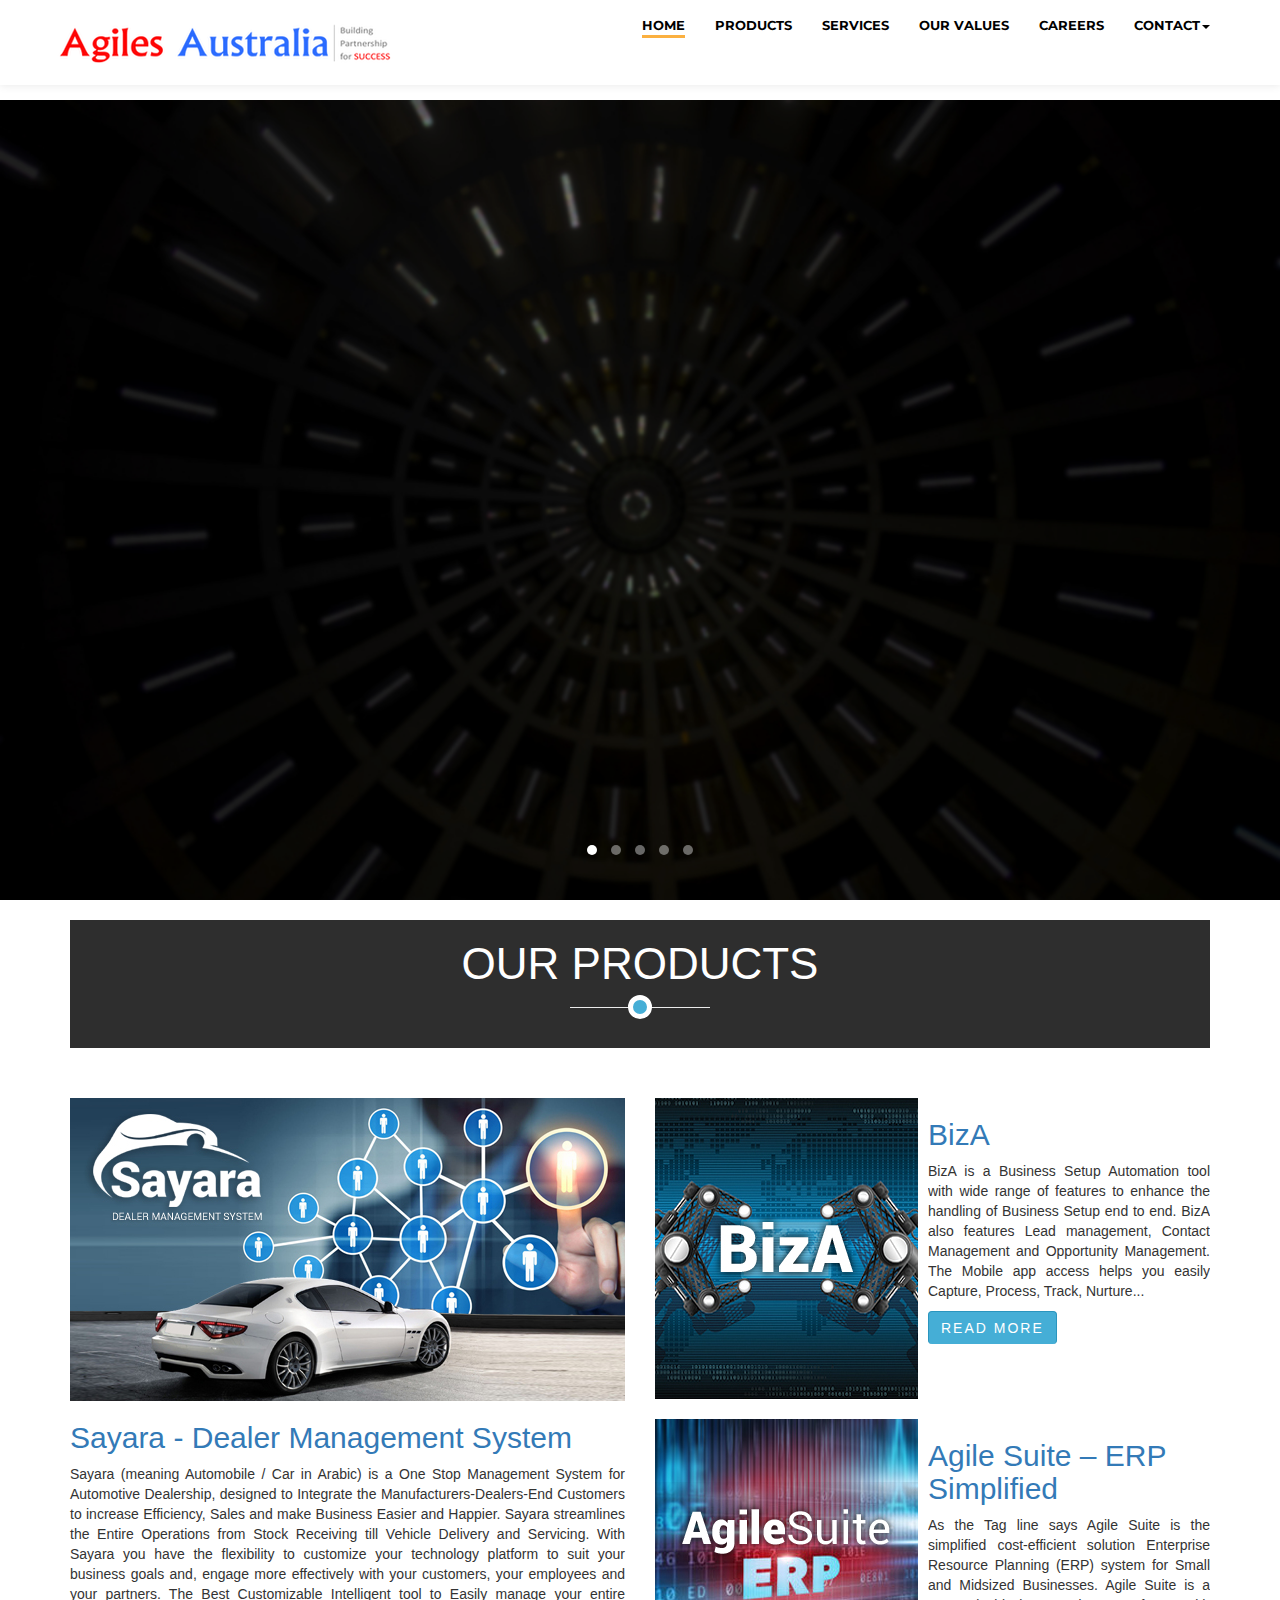
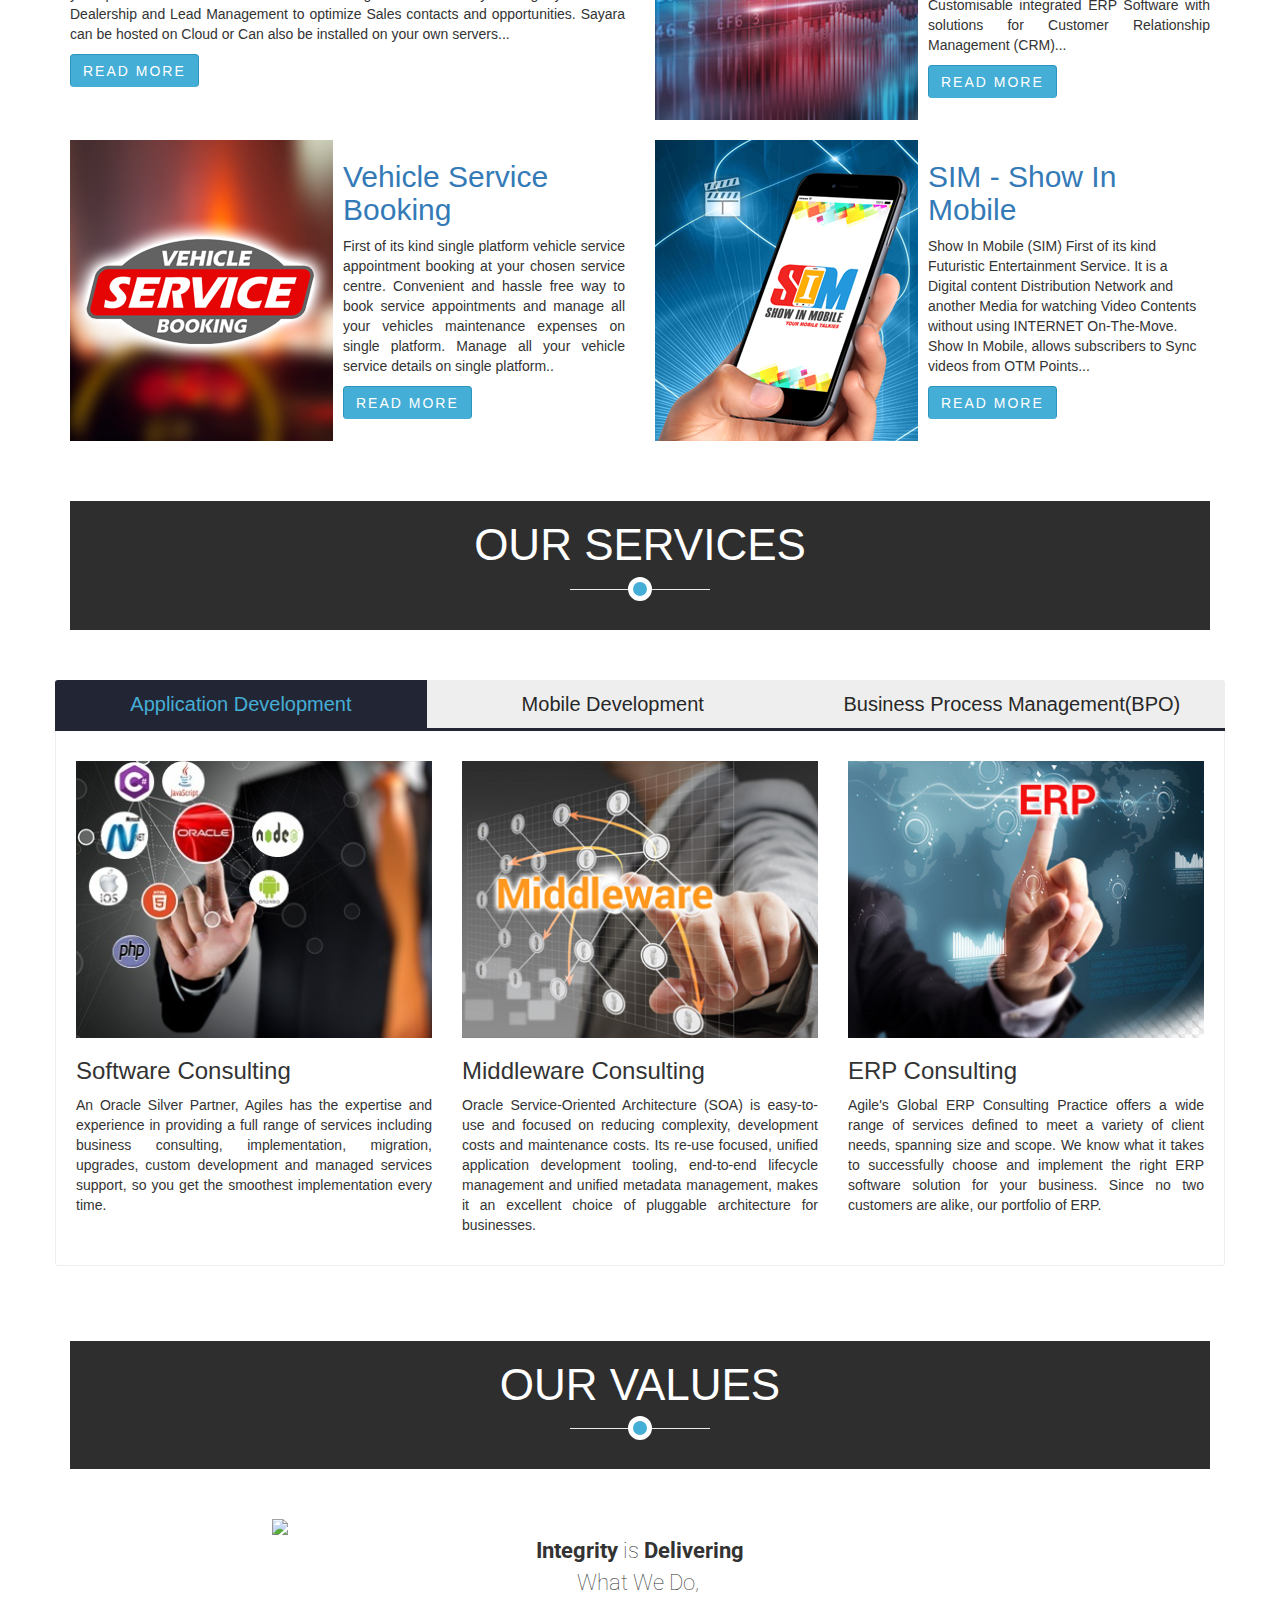
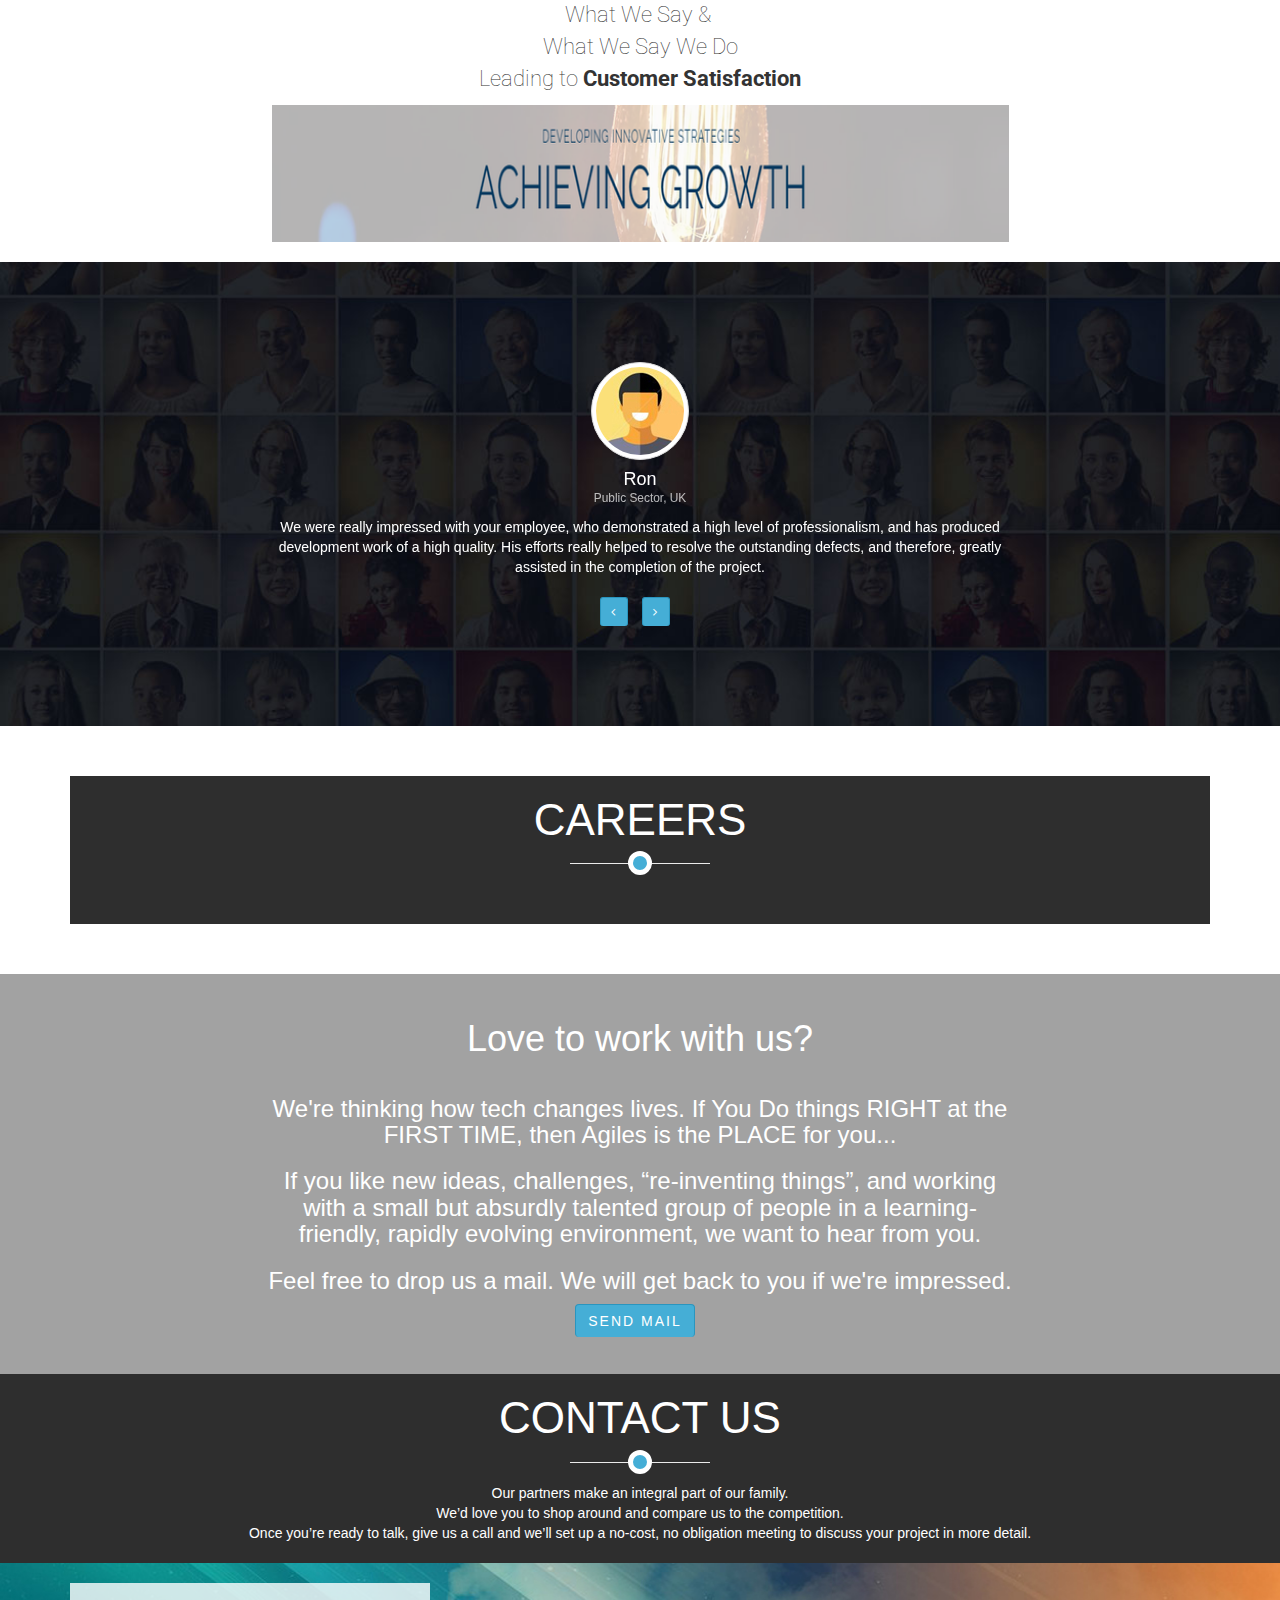
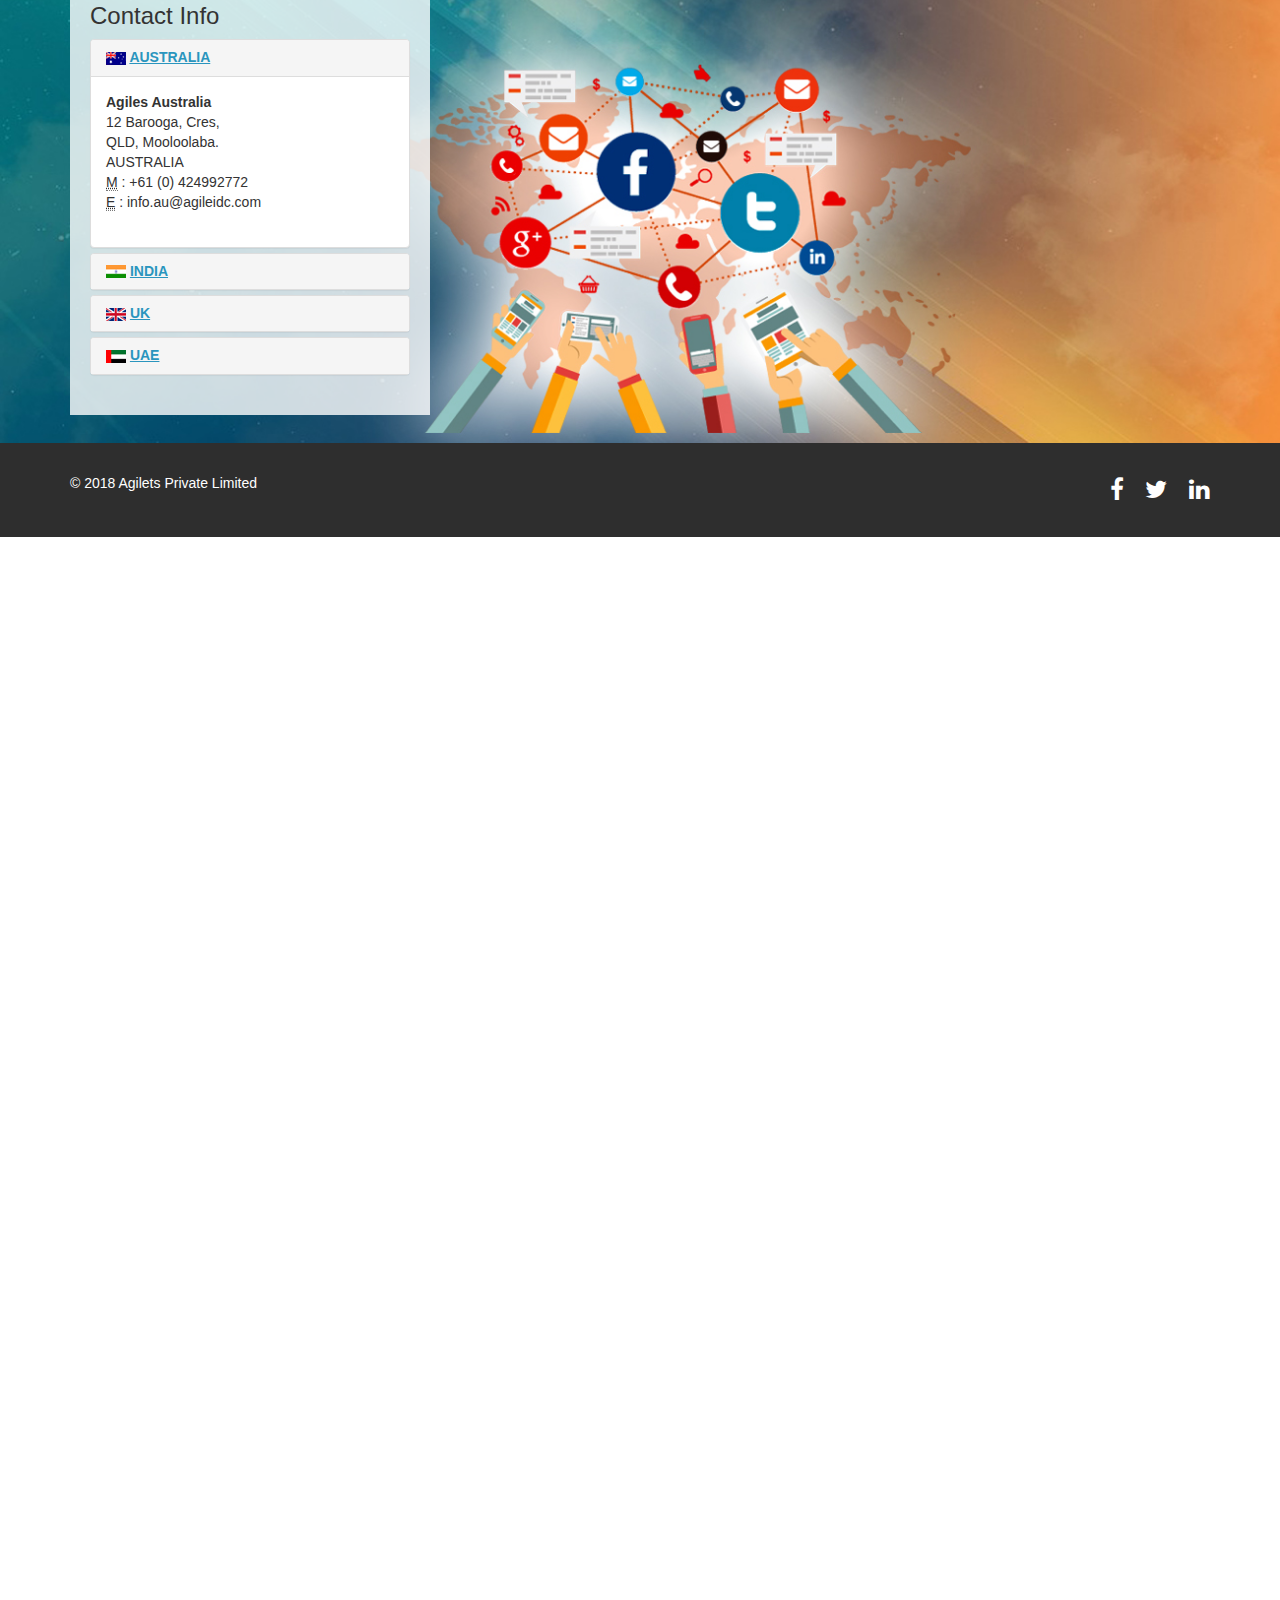
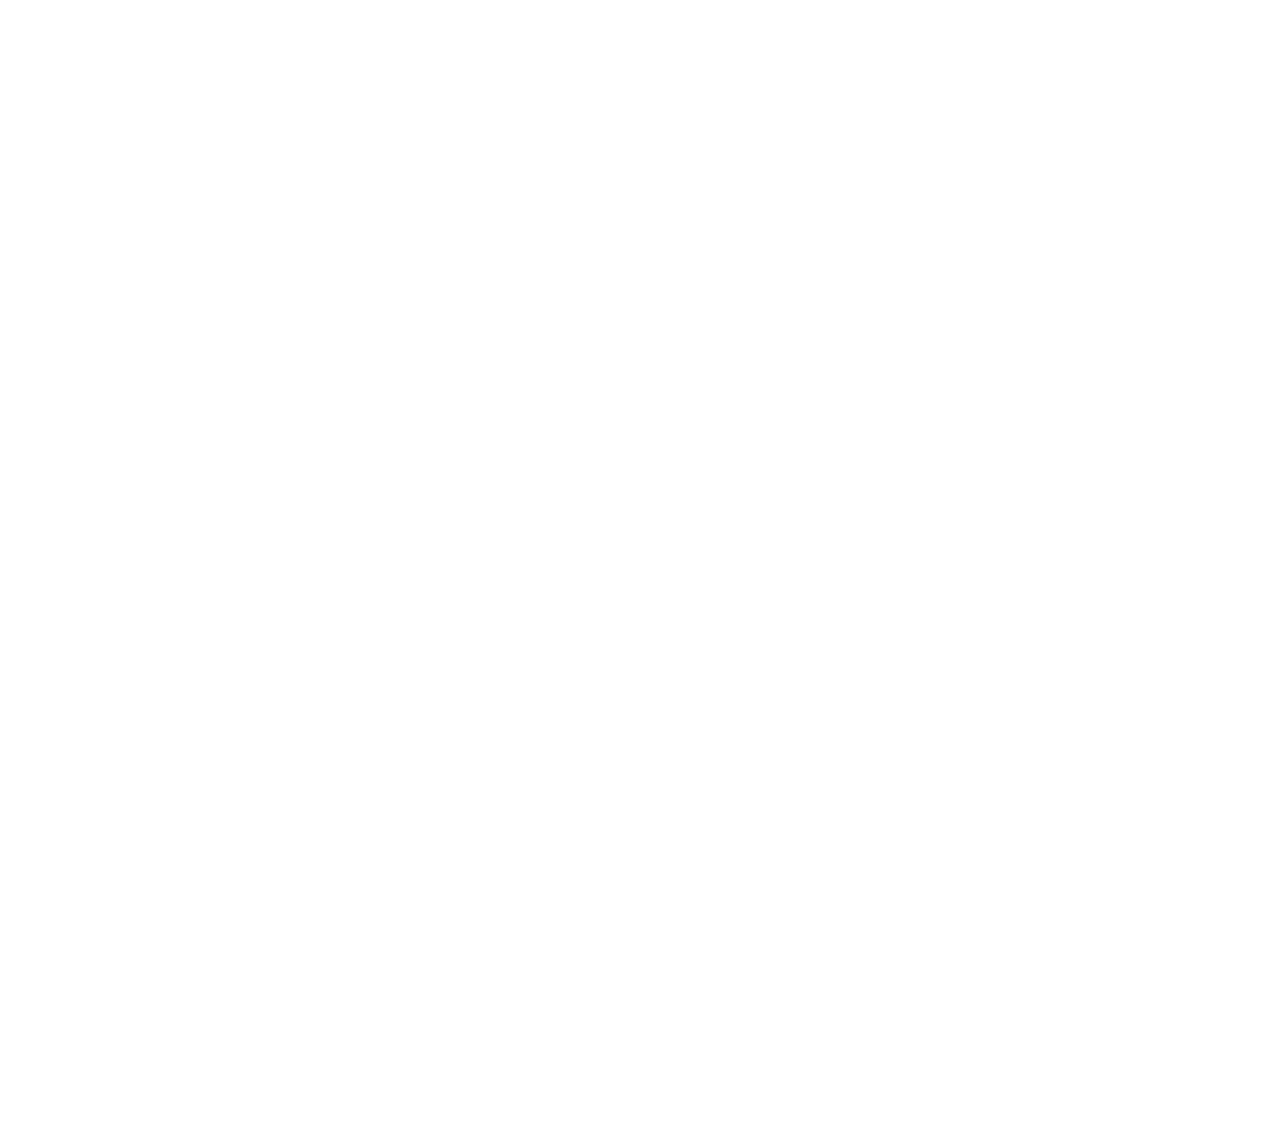
==== index.html @ 35eef90e "Alpha Commit" ====
<!DOCTYPE html>
<!--[if lt IE 7]>      <html class="no-js lt-ie9 lt-ie8 lt-ie7"> <![endif]-->
<!--[if IE 7]>         <html class="no-js lt-ie9 lt-ie8"> <![endif]-->
<!--[if IE 8]>         <html class="no-js lt-ie9"> <![endif]-->
<!--[if gt IE 8]><!--> <html class="no-js"> <!--<![endif]-->
	<head>
	<meta charset="utf-8">
	<meta http-equiv="X-UA-Compatible" content="IE=edge">
	<title>Agiles &mdash; Australia</title>

	<!-- Place favicon.ico and apple-touch-icon.png in the root directory -->
	<link rel="shortcut icon" href="images/favicon.png">
    <link rel="apple-touch-icon-precomposed" sizes="144x144" href="images/1.png">
    <link rel="apple-touch-icon-precomposed" sizes="114x114" href="images/2.png">
    <link rel="apple-touch-icon-precomposed" sizes="72x72" href="images/3.png">
    <link rel="apple-touch-icon-precomposed" href="images/4.png">
	<meta name="viewport" content="width=device-width, initial-scale=1">
	<meta name="description" content="Agiles Australia providing comprehensive solutions on Oracle Technologies including Oracle APEX, SOA, JBoss and J2EE, Agiles Austalia is one of the top niche software solutions providers in Australia and abroad. Agile Australia is an expert in driving cost savings and delivering value through its tailor-made solutions that target various business functions & support services that are built on Oracle technologies." />
	<meta name="keywords" content="Agiles, Australia, Software, AgileIDC, Agile, AgilesAustralia, Apex, SOA, JBOSS ESB, Drools, Agile Chandra Layout, Agilets Bangalore, agileidc, Oracle Silver Partners, Apex Developers in Bangalore, Agilets Private Limited, Campus diary, Agile IDC, Avnet, Mattelli, Oracle Apex, JBOSS ESB, Drools, SOA, Agilets Private Limited Bangalore, AgileIDC, Agile India, Agile Bangalore, Agile Chandra Layout, Agilets Chandra Layout, eCampusdiary" />
	<meta name="author" content="Amith Raj MP"/>

  <!-- Facebook and Twitter integration -->
	<meta property="og:title" content=""/>
	<meta property="og:image" content=""/>
	<meta property="og:url" content=""/>
	<meta property="og:site_name" content="agiles.com.au"/>
	<meta property="og:description" content="Australia Delivery Centre for Agiles"/>
	<meta name="twitter:title" content="" />
	<meta name="twitter:image" content="" />
	<meta name="twitter:url" content="" />
	<meta name="twitter:card" content="" />

	<!-- Place favicon.ico and apple-touch-icon.png in the root directory -->


	<!-- Google Webfonts -->
	<link href="css/main.css" rel="stylesheet">
	<link href='http://fonts.googleapis.com/css?family=Roboto:400,300,100,500' rel='stylesheet' type='text/css'>
	<link href='https://fonts.googleapis.com/css?family=Montserrat:400,700' rel='stylesheet' type='text/css'>
	
	<!-- Animate.css -->
	<link rel="stylesheet" href="css/animate.css">
	<!-- Icomoon Icon Fonts-->
	<link rel="stylesheet" href="css/icomoon.css">
	<!-- Owl Carousel -->
	<link rel="stylesheet" href="css/owl.carousel.min.css">
	<link rel="stylesheet" href="css/owl.theme.default.min.css">
	<!-- Magnific Popup -->
	<link rel="stylesheet" href="css/magnific-popup.css">
	<!-- Theme Style -->
	<link rel="stylesheet" href="css/style.css">
	<!-- Modernizr JS -->
	<link href="css/bootstrap.min.css" rel="stylesheet">
    <link href="css/font-awesome.min.css" rel="stylesheet">
    <link href="css/animate.min.css" rel="stylesheet">
    <link href="css/owl.carousel.css" rel="stylesheet">
	<link href="css/owl.transitions.css" rel="stylesheet">
    <link href="css/prettyPhoto.css" rel="stylesheet">
    
    <link href="css/responsive.css" rel="stylesheet">
	<script src="js/modernizr-2.6.2.min.js"></script>
	<!-- FOR IE9 below -->
	<!--[if lt IE 9]>
	<script src="js/respond.min.js"></script>
	<![endif]-->

	</head>
	<body>
		
	<header class="header" id="fh5co-header" role="banner">
		<nav class="navbar navbar-default" role="navigation">
			<div class="container-fluid">
				<div class="navbar-header"> 
				<!-- Mobile Toggle Menu Button -->
				<a href="#" class="js-fh5co-nav-toggle fh5co-nav-toggle" data-toggle="collapse" data-target="#fh5co-navbar" aria-expanded="false" aria-controls="navbar"><i></i></a>
				<a class="navbar-brand" href="index.html"><img src="images/rsz_1logo.png" alt="logo"></a>
				</div>
				<div id="fh5co-navbar" class="navbar-collapse collapse">
					<ul class="nav navbar-nav navbar-right">
						<li class="scroll active"><a href="index.html"><span><b>Home</b><span class="border"></span></span></a></li>
						<li><a class="scroll" href="#products"><span><b>Products</b><span class="border"></span></span></a></li>
						<li><a class="scroll" href="#services"><span><b>Services</b><span class="border"></span></span></a></li>
						<li><a class="scroll" href="#values"><span><b>Our Values</b><span class="border"></span></span></a></li>
						<li><a class="scroll" href="#career"><span><b>Careers</b><span class="border"></span></span></a></li>
						<li class="dropdown">
          <a href="#" class="dropdown-toggle" data-toggle="dropdown"><span><b>Contact</b></span><b class="caret"></b></a>
          <ul class="dropdown-menu">
            <li><a class="scroll" href="#get-in-touch"><span><img src="images/aus.jpg">&nbsp;<b>Australia</b></span></a></li>
            <li><a href="http://www.agileidc.com" target="_blank"><span><img src="images/ind.jpg">&nbsp;<b>India</b></span></a></li>
	</ul>
        </li>
					</ul>
				</div>
			</div>
		</nav>
	</header>
	<!--Carousel-->
	<div class="fh5co-slider">
		<div class="owl-carousel owl-carousel-fullwidth">
		    <div class="item" style="background-image:url(images/slide_1.jpg)">
		    	<div class="fh5co-overlay"></div>
		    	<div class="container">
		    		<div class="row">
		    			<div class="col-md-8 col-md-offset-2">
			    			<div class="fh5co-owl-text-wrap">
						    	<div class="fh5co-owl-text text-center to-animate">
						    		<h1 class="fh5co-lead">Wondering what we do at Agiles?</h1> 
						    		<h3 class="fh5co-sub-lead">With a team of top developers, creators and doers, we work together to deliver incredible experiences spanning multiple locations, technologies, platforms, to solve real business challenges. We are the enablers of Digital Transformation!</h3>
						    	</div>
						    </div>
					    </div>
		    		</div>
		    	</div>
		    </div>
		    <div class="item" style="background-image:url(images/slide_2.jpg)">
		    	<div class="fh5co-overlay"></div>
		    	<div class="container">
		    		<div class="row">
		    			<div class="col-md-8 col-md-offset-2">
			    			<div class="fh5co-owl-text-wrap">
						    	<div class="fh5co-owl-text text-center to-animate">
						    		<h1 class="fh5co-lead">Market-leading provider of Enterprise Solutions</h1>
									<h2 class="fh5co-sub-lead"> Our clients focus on their strategic priorities and core business goals leaving the conception, design and implementation of the IT Solution to us. Our team has the skill and domain knowledge to derive better Business solutions.</h2>
						    	</div>
						    </div>
					    </div>
		    		</div>
		    	</div>
		    </div>
		    <div class="item" style="background-image:url(images/slide_3.jpeg)">
		    	<div class="fh5co-overlay"></div>
		    	<div class="container">
		    		<div class="row">
		    			<div class="col-md-8 col-md-offset-2">
			    			<div class="fh5co-owl-text-wrap">
						    	<div class="fh5co-owl-text text-center to-animate">
						    		<h1 class="fh5co-lead">Efficient IT Enterprise Management</h1>
									<h2 class="fh5co-sub-lead">We help lower the cost and complexity of managing Enterprise IT thereby delivering greater productivity benefits and Value added Solutions, so that you can leverage best-in-class business intelligence to be more Nimble, Agile and Competitive.</h2>
						    	</div>
						    </div>
					    </div>
		    		</div>
		    	</div>
		    </div>
		    <div class="item" style="background-image:url(images/slide_4.jpg)">
		    	<div class="fh5co-overlay"></div>
		    	<div class="container">
		    		<div class="row">
		    			<div class="col-md-8 col-md-offset-2">
			    			<div class="fh5co-owl-text-wrap">
						    	<div class="fh5co-owl-text text-center to-animate">
						    		<h1 class="fh5co-lead">Recognised Credentials</h1>
									<h2 class="fh5co-sub-lead">Today, proudly recognized as an Oracle Silver Partner, Agiles traces its origins to a group of dynamic and young engineers-turned-entrepreneurs who recognized the need to offer top-notch, cost-effective and result oriented services across Enterprise Solutions.</h2>
						    	</div>
						    </div>
					    </div>
		    		</div>
		    	</div>
		    </div>
		     <div class="item" style="background-image:url(images/slide_5.jpg)">
		    	<div class="fh5co-overlay"></div>
		    	<div class="container">
		    		<div class="row">
		    			<div class="col-md-8 col-md-offset-2">
			    			<div class="fh5co-owl-text-wrap">
						    	<div class="fh5co-owl-text text-center to-animate">
						    		<h1 class="fh5co-lead">Focus on Relationship</h1>
									<h2 class="fh5co-sub-lead">Through our services across IT Consulting, Software Development and Business Process Management, we strive to build long term relationships with our Clients, serving them with top-notch Customer Service and developing mutually beneficial business relationships along the way.</h2>
						    	</div>
						    </div>
					    </div>
		    		</div>
		    	</div>
		    </div>
		</div>
	</div>
	</br>	
<!--Carousel ends-->
	<!--products-->
	<section id="products">
	<div class="container">
            <div class="section-header" id="greytinge">
                <h2 class="section-title text-center wow fadeInDown" style="color: white;">Our Products</h2></br>
            </div>
            <div class="row">
                <div class="col-sm-6">
                    <div class="blog-post blog-large wow fadeInLeft" data-wow-duration="300ms" data-wow-delay="0ms">
                        <article>
                            <header class="entry-header">
                                <div class="entry-thumbnail">
                                    <img class="img-responsive" src="images/blog/01.jpg" alt="">
                                    <span class="post-format post-format-video"></span>
                                </div>
                                <h2 class="entry-title"><a href="#">Sayara  - Dealer Management System </a></h2>
                            </header>

                            <div class="entry-content">
                                <P align="justify">Sayara (meaning Automobile / Car in Arabic) is a One Stop Management System for Automotive Dealership, designed to Integrate the Manufacturers-Dealers-End Customers to increase Efficiency, Sales and make Business Easier and Happier. Sayara streamlines the Entire Operations from Stock Receiving till Vehicle Delivery and Servicing. With Sayara you have the flexibility to customize your technology platform to suit your business goals and, engage more effectively with your customers, your employees and your partners. The Best Customizable Intelligent tool to Easily manage your entire Dealership and Lead Management to optimize Sales contacts and opportunities. Sayara can be hosted on Cloud or Can also be installed on your own servers...</P>
                                <a class="btn btn-primary" href="sayara.html">Read More</a>
                            </div>                          
                        </article>
                        <br>
                    </div>
                </div><!--/.col-sm-6-->
                <div class="col-sm-6">
                	<div class="blog-post blog-media wow fadeInRight" data-wow-duration="300ms" data-wow-delay="100ms">
                        <article class="media clearfix">
                            <div class="entry-thumbnail pull-left">
                                <img class="img-responsive" src="images/blog/04.jpg" alt="">
                                <span class="post-format post-format-gallery"></i></span>
                            </div>
                            <div class="media-body">
                                <header class="entry-header">
                                    <h2 class="entry-title"><a href="#">BizA</a></h2>
                                </header>

                                <div class="entry-content">
                                    <P align="justify">BizA is a Business Setup Automation tool with wide range of features to enhance the handling of Business Setup end to end. BizA also features Lead management, Contact Management and Opportunity Management. The Mobile app access helps you easily Capture, Process, Track, Nurture...</P>
                                    <a class="btn btn-primary" href="#" data-toggle="modal" data-target="#myModal4">Read More</a>
                                </div>
                            </div>
                        </article>
                        </br>
                    </div>
                    <div class="blog-post blog-media wow fadeInRight" data-wow-duration="300ms" data-wow-delay="100ms">
                        <article class="media clearfix">
                            <div class="entry-thumbnail pull-left">
                                <img class="img-responsive" src="images/blog/05.jpg" alt="">
                                <span class="post-format post-format-gallery"></span>
                            </div>
                            <div class="media-body">
                                <header class="entry-header">
                                    <h2 class="entry-title"><a href="#">Agile Suite – ERP Simplified</a></h2>
                                </header>

                                <div class="entry-content">
                                    <P align="justify">As the Tag line says Agile Suite is the simplified cost-efficient solution Enterprise Resource Planning (ERP) system for Small and Midsized Businesses. Agile Suite is a Customisable integrated ERP Software with solutions for Customer Relationship Management (CRM)...</P>
                                    <a class="btn btn-primary" href="#" data-toggle="modal" data-target="#myModal5">Read More</a>
                                </div>
                            </div>
                        </article>
                        </br>
                    </div>                    
                </div>
            </div>
            
            
            <div class="row">
                <div class="col-sm-6">
                	<div class="blog-post blog-media wow fadeInRight" data-wow-duration="300ms" data-wow-delay="100ms">
                        <article class="media clearfix">
                            <div class="entry-thumbnail pull-left">
                                <img class="img-responsive" src="images/blog/03.jpg" alt="">
                                <span class="post-format post-format-gallery"></span>
                            </div>
                            <div class="media-body">
                                <header class="entry-header">
                                    <h2 class="entry-title"><a href="#">Vehicle Service Booking</a></h2>
                                </header>

                                <div class="entry-content">
                                    <P align="justify">First of its kind single platform vehicle service appointment booking at your chosen service centre. Convenient and hassle free way to book service appointments and manage all your vehicles maintenance expenses on single platform. Manage all your vehicle service details on single platform..</P>
                                    <a class="btn btn-primary" href="#" data-toggle="modal" data-target="#myModal3">Read More</a>
                                </div>
                            </div>
                        </article>
                        </br>
                    </div>
                </div>
                
                <div class="col-sm-6">
                	<div class="blog-post blog-media wow fadeInRight" data-wow-duration="300ms" data-wow-delay="200ms">
                        <article class="media clearfix">
                            <div class="entry-thumbnail pull-left">
                                <img class="img-responsive" src="images/blog/02.jpg" alt="">
                                <span class="post-format post-format-audio"></span>
                            </div>
                            <div class="media-body">
                                <header class="entry-header">
                                 <h2 class="entry-title"><a href="#">SIM - Show In Mobile</a></h2>
                                </header>

                                <div class="entry-content">
                                   <P>Show In Mobile (SIM) First of its kind Futuristic Entertainment Service. It is a Digital content Distribution Network and another Media for watching Video Contents without using INTERNET On-The-Move. Show In Mobile, allows subscribers to Sync videos from OTM Points...</P>
                                    <a class="btn btn-primary" href="#" data-toggle="modal" data-target="#myModal2">Read More</a>
                                </div>
                            </div>
                        </article>
                        </br>
                    </div>
                </div>
                
            </div>

        </div>
    </section>
		<!-- Products ends -->
		<!--Services-->
	 <section id="services">
        <div class="container">
            <div class="section-header" id="greytinge">
                <h2 class="section-title text-center wow fadeInDown" style="color: white;">Our Services</h2></br>
                <!-- <p class="text-center wow fadeInDown">Lorem ipsum dolor sit amet, consectetur adipisicing elit, sed do eiusmod tempor incididunt ut <br> et dolore magna aliqua. Ut enim ad minim veniam</p> -->
            </div>
            <div class="row">
            
            	<div role="tabpanesl">
                        <ul class="nav main-tab nav-justified" role="tablist">
                            <li role="presentation" class="active">
                                <a href="#tabs1" role="tab" data-toggle="tab" aria-controls="tabs1" aria-expanded="true">Application Development</a>
                            </li>
                            <li role="presentation">
                                <a href="#tabs2" role="tab" data-toggle="tab" aria-controls="tabs2" aria-expanded="false">Mobile Development</a>
                            </li>
                            <li role="presentation">
                                <a href="#tabs3" role="tab" data-toggle="tab" aria-controls="tabs3" aria-expanded="false">Business Process Management(BPO)</a>
                            </li>
                        </ul>
                        <div id="tabs-content" class="tab-content">
                            <div role="tabpanesl" class="tab-pane fade active in" id="tabs1" aria-labelledby="tabs1">
                                <p>
                                    <div class="row">
                                        <div class="col-sm-6 col-md-4">
                                            <div class="team-member wow fadeInUp" data-wow-duration="400ms" data-wow-delay="0ms">
                                                <div class="team-img">
                                                    <img class="img-responsive" src="images/team/softconsulting.jpg" alt="">
                                                </div>
                                                <div class="team-info">
                                                    <h3>Software Consulting</h3>
                                                </div>
                                                <p align="justify">An Oracle Silver Partner, Agiles has the expertise and experience in providing a full range of services including business consulting, implementation, migration, upgrades, custom development and managed services support, so you get the smoothest implementation every time.</p>
                                            </div>
                                        </div>
                                        <div class="col-sm-6 col-md-4">
                                            <div class="team-member wow fadeInUp" data-wow-duration="400ms" data-wow-delay="100ms">
                                                <div class="team-img">
                                                    <img class="img-responsive" src="images/team/middleware.jpg" alt="">
                                                </div>
                                                <div class="team-info">
                                                    <h3>Middleware Consulting</h3>
                                                </div>
                                                <p align="justify">Oracle Service-Oriented Architecture (SOA) is easy-to-use and focused on reducing complexity, development costs and maintenance costs. Its re-use focused, unified application development tooling, end-to-end lifecycle management and unified metadata management, makes it an excellent choice of pluggable architecture for businesses.</p>                                                
                                            </div>
                                        </div>
                                        <div class="col-sm-6 col-md-4">
                                            <div class="team-member wow fadeInUp" data-wow-duration="400ms" data-wow-delay="200ms">
                                                <div class="team-img">
                                                    <img class="img-responsive" src="images/team/erp.jpg" alt="">
                                                </div>
                                                <div class="team-info">
                                                    <h3>ERP Consulting</h3>
                                                </div>
                                                <p align="justify">Agile's Global ERP Consulting Practice offers a wide range of services defined to meet a variety of client needs, spanning size and scope. We know what it takes to successfully choose and implement the right ERP software solution for your business. Since no two customers are alike, our portfolio of ERP.</p>
                                            </div>
                                        </div>
                                    </div>  
                                </p>
                            </div>
                            <div role="tabpanesl" class="tab-pane fade" id="tabs2" aria-labelledby="tabs2">
                                <p>
                                    <div class="row">
                                        <div class="col-sm-6 col-md-12">
                                            <div class="team-member">                                                
                                                <div class="team-info">
                                                    <h3>Mobile App Development</h3>
                                                </div>
                                                <div class="mad">
                                                	<div><p align="justify">Mobile App Development With increase in usage of Smart Phone, Business happens more on Mobile today. Don't miss out to Capture your Business on mobile. At Agiles Australia we Strategize, Design, Develop the best Native Mobile Apps for Android and iOS. We have the Passionate "APPlaud" mobile application development team who dedicate their soul in developing the mobile App. We develop apps for Enterprise and Business</p></div>
                                                    <div><img class="img-responsive" src="images/team/mobileapps.jpg" alt=""></div>
                                                </div>
                                            </div>
                                        </div>
                                        
                                    </div>  
                                </p>
                            </div>
                            <div role="tabpanesl" class="tab-pane fade" id="tabs3" aria-labelledby="tabs3">
                                 <p>
                                    <div class="row">
                                        <div class="col-sm-6 col-md-12">
                                            <div class="team-member">
                                            	<div class="dba">
                                                	<div class="dbadiv1"> 
                                                    	<div class="team-img">
                                                    	<img class="img-responsive" src="images/team/dba.jpg" alt="">
                                                		</div>
                                                	</div>
                                                    <div class="dbadiv2">
                                                    	<div class="team-info">
                                                    	<h3>Managed Services</h3>
                                                		</div>
                                                     <p align="justify">Agiles Australia provides unparalleled integrated range of Offshore and Onsite Business process management support that accelerate innovations. Our company acts as an extension of your business to help </br>
													•	Transforms Business Processes</br>
													•	Optimizes Costs</br>
													•	Creates Value Teams offshore</p>
                                                    </div>
                                                 </div>
                                            </div>
                                        </div>
                                    </div>  
                                </p>
                            </div>
                        </div>
                    </div>
                </div>

            </div>
        </div>
    </section>
		<!-- Services ends-->
		<!-- Values -->
<section id="values">
        <div class="container">
            <div class="section-header" id="greytinge">
                <h2 class="section-title text-center wow fadeInDown" style="color: white;">Our Values</h2></br>
                <!-- <p class="text-center wow fadeInDown">Lorem ipsum dolor sit amet, consectetur adipisicing elit, sed do eiusmod tempor incididunt ut <br> et dolore magna aliqua. Ut enim ad minim veniam</p> -->
            </div>
			<img class="res-mobile" src="images/final.jpg" align="center" style="display: flex;
    margin-left: auto;
    margin-right: auto;">
			<p class="fh5co-section-sub-lead" align="center"><b>Integrity</b>   is   <b>Delivering</b></br>
						What We Do, </br>
						What We Say & </br>
						What We Say We Do </br>
						Leading to <b>Customer Satisfaction</b></p>
			<img class="res-mobile" src="images/rsz_values1.png" style="display: flex;
    margin-left: auto;
    margin-right: auto;">
		</div>
	</section>
</br>
	<!--Values ends-->
	<section id="testimonial">
        <div class="container">
            <div class="row">
                <div class="col-sm-8 col-sm-offset-2">

                    <div id="carousel-testimonial" class="carousel slide text-center" data-ride="carousel">
                        <!-- Wrapper for slides -->
                        <div class="carousel-inner" role="listbox">
                            <div class="item active">
                                <p><img class="img-circle img-thumbnail" src="images/testimonial/01.jpg" alt=""></p>
                                <h4>Ron</h4>
                                <small>Public Sector, UK</small>
                                <p>We were really impressed with your employee, who demonstrated a high level of professionalism, and has produced development work of a high quality. His efforts really helped to resolve the outstanding defects, and therefore, greatly assisted in the completion of the project.</p>
                            </div>
                            <div class="item">
                                <p><img class="img-circle img-thumbnail" src="images/testimonial/02.jpg" alt=""></p>
                                <h4>Sam Drammeh</h4>
                                <small>Project Manager – UK</small>
                                <p>A separate note for you have demonstrated excellent management skills during this last release allowing me to concentrate on the US phase whilst I can confidently say EMEA development is in hand. It really is a great achievement, Well done! I must say I'm very proud to be part of team Agile!</p>
                            </div>
                            <div class="item">
                                <p><img class="img-circle img-thumbnail" src="images/testimonial/03.jpg" alt=""></p>
                                <h4>Richard Corbridge</h4>
                                <small>CIO – Public Sector, UK</small>
                                <p>Over a period of six months Doug and the team completely changed the way the system was supported and significantly altered the customer perception of the reliability of the system. Moving the system from 70% availability to 99%, this was done against a backdrop of continued change to the system and the need for upgrades to the OS.</p>
                            </div>
                        </div>

                        <!-- Controls -->
                        <div class="btns">
                            <a class="btn btn-primary btn-sm" href="#carousel-testimonial" role="button" data-slide="prev">
                                <span class="fa fa-angle-left" aria-hidden="true"></span>
                                <span class="sr-only">Previous</span>
                            </a>
                            <a class="btn btn-primary btn-sm" href="#carousel-testimonial" role="button" data-slide="next">
                                <span class="fa fa-angle-right" aria-hidden="true"></span>
                                <span class="sr-only">Next</span>
                            </a>
                        </div>
                    </div>
                </div>
            </div>
        </div>
    </section><!--/#testimonial-->

	<section id="career">
        <div class="container">
            <div class="section-header" id="greytinge">
                <h2 class="section-title text-center wow fadeInDown" style="color: white;">Careers</h2></br></br>
            </div>
        </div>
    </section>
		<div class="fh5co-bg-section" style="background-image: url(images/career.jpg); background-attachment: fixed;">
			<div class="fh5co-overlay"></div>
			<div class="container">
				<div class="row">
					<div class="col-md-8 col-md-offset-2">
						<div class="fh5co-hero-wrap">
							<div class="fh5co-hero-intro text-center">
								<h1 class="fh5co-lead" style="color: #fff">Love to work with us?</h1>
								<h3 style="color: #fff">We're thinking how tech changes lives. If You Do things RIGHT at the FIRST TIME, then Agiles is the PLACE for you...</h3> 
								<h3 style="color: #fff">If you like new ideas, challenges, “re-inventing things”, and working with a small but absurdly talented group of people in a learning-friendly, rapidly evolving environment, we want to hear from you. </h3>
								<h3 style="color: #fff">Feel free to drop us a mail. We will get back to you if we're impressed.</h3>
								<a class="btn btn-primary" href="mailto:info.au@agileidc.com?subject=Job%20Application" target="_top">Send Mail</a>
							</div>
						</div>
					</div>
				</div>
			</div>
		</div>

	</div>
	<section id="get-in-touch">
        <div class="container">
            <div class="section-header" style="margin-bottom:20px">
                <h2 class="section-title text-center wow fadeInDown">Contact Us</h2>
                <p class="text-center wow fadeInDown">Our partners make an integral part of our family.</br> 
We’d love you to shop around and compare us to the competition.</br> Once you’re ready to talk, give us a call and we’ll set up a no-cost, no obligation meeting to discuss your project in more detail.</p>
            </div>
        </div>
    </section><!--/#get-in-touch-->


    <section id="contact">
        <div class="google-map"></div>
        <div class="container-wrapper">
            <div class="container">
                <div class="row">
                    <div class="col-sm-4">
                        <div class="contact-form">
                            <h3>Contact Info</h3>
                            <p>
                                	<div class="panel-group" id="accordion1" role="tablist" aria-multiselectable="true">
                                        <div class="panel panel-default">
                                            <div class="panel-heading" role="tab" id="headingOne">
                                                <h4 class="panel-title">
                                                    <a data-toggle="collapse" data-parent="#accordion1" href="#collapseOne1" aria-expanded="true" aria-controls="collapseOne1">
                                                        <strong style="color:#2a95be"><img src="images/aus.jpg">  <u>AUSTRALIA</u></strong>
                                                    </a>
                                                </h4>
                                            </div>
                                            <div id="collapseOne1" class="panel-collapse collapse in" role="tabpanel" aria-labelledby="headingOne">
                                                <div class="panel-body">                                                	
                                                        <address>
                                                          <strong>Agiles Australia</strong><br>
                                                          12 Barooga, Cres, <br>QLD, Mooloolaba. <br>AUSTRALIA<br>
                                                          <abbr title="Phone">M</abbr> : +61 (0) 424992772<br>
														  <abbr title="Phone">E</abbr> : info.au@agileidc.com
                                                        </address>  
                                                        </div>
                                            </div>
                                        </div>
                                        <div class="panel panel-default">
                                            <div class="panel-heading" role="tab" id="headingTwo">
                                                <h4 class="panel-title">
                                                    <a class="collapsed" data-toggle="collapse" data-parent="#accordion1" href="#collapseTwo1" aria-expanded="false" aria-controls="collapseTwo">											<strong style="color:#2a95be"><img src="images/ind.jpg">  <u>INDIA</u></strong>
                                                    </a>
                                                </h4>
                                            </div>
                                            <div id="collapseTwo1" class="panel-collapse collapse" role="tabpanel" aria-labelledby="headingTwo">
                                                <div class="panel-body">
                                                        <address>
                                                          <strong>Agilets Private Limited</strong><br>
                                                          #18/1A, 1st Floor, Balaji Senate, <br>80 Feet Road, Chandra Layout, <br>Nagarabhavi Main Road, <br>Bangalore - 560072. INDIA<br>
                                                          <abbr title="Phone">P</abbr> : +91 - 80 2318 7277<br>
                                                          <abbr title="Phone">F</abbr> : 080 2318 7277 <br>
                                                          <abbr title="Phone">E</abbr> : info@agileidc.com 
                                                        </address>                                                   
                                                </div>
                                            </div>
                                        </div>
                                        <div class="panel panel-default">
                                            <div class="panel-heading" role="tab" id="headingThree">
                                                <h4 class="panel-title">
                                                    <a class="collapsed" data-toggle="collapse" data-parent="#accordion1" href="#collapseThree1" aria-expanded="false" aria-controls="collapseThree">										<strong style="color:#2a95be"><img src="images/uk.jpg">  <u>UK</u></strong>
                                                    </a>
                                                </h4>
                                            </div>
                                            <div id="collapseThree1" class="panel-collapse collapse" role="tabpanel" aria-labelledby="headingThree">
                                                <div class="panel-body">                                               
                                                    <address>
                                                      <strong>Agilets UK Limited</strong><br>
                                                      Kajaine House, <br>57-67 High Street, <br>Edgware, Middlesex, HA8 7DD. UK<br>
                                                      <abbr title="Phone">E</abbr> : info.uk@agileidc.com
                                                    </address>                                                
                                                </div>
                                            </div>
                                        </div>
										<div class="panel panel-default">
                                            <div class="panel-heading" role="tab" id="headingFour">
                                                <h4 class="panel-title">
                                                    <a class="collapsed" data-toggle="collapse" data-parent="#accordion1" href="#collapseFour1" aria-expanded="false" aria-controls="collapseFour">											<strong style="color:#2a95be"><img src="images/uae.jpg">  <u>UAE</u></strong>
                                                    </a>
                                                </h4>
                                            </div>
                                            <div id="collapseFour1" class="panel-collapse collapse" role="tabpanel" aria-labelledby="headingFour">
                                                <div class="panel-body">
                                                        <address>
                                                          <strong>IDN Technologies</strong><span style="font-size:10px"> - An Agile Company</span><br>
                                                          604 D  - Aspin Commercial Towers,Sheik Zayed Road,<br>Dubai. UAE<br>
                                                          <abbr title="Phone">M</abbr> : +971 56 2046650 (Dubai)<br>
                                                          <abbr title="Phone">M</abbr> : +974 3314 9897 (Qatar)
                                                        </address>                                                                                         
                                                </div>
                                            </div>
                                        </div>
                                    </div>
                                </p>
                        </div>
                    </div>
                </div>
            </div>
        </div>
    </section><!--/#bottom-->
    <footer id="footer">
        <div class="container">
            <div class="row">
                <div class="col-sm-6">
                    &copy; 2018 Agilets Private Limited
                </div>
                <div class="col-sm-6">
                    <ul class="social-icons">
                        <li><a target="_blank" href="https://www.facebook.com/agiletsindia"><i class="fa fa-facebook"></i></a></li>
                        <li><a target="_blank" href="https://twitter.com/agileidc"><i class="fa fa-twitter"></i></a></li>
                        <li>
                        	<a target="_blank" href="http://www.linkedin.com/company/agilets-private-limited?trk=cp_followed_logo_agilets-private-limited">
                        		<i class="fa fa-linkedin"></i>
                            </a>
                        </li>
                    </ul>
                </div>
            </div>
        </div>
    </footer><!--/#footer-->
    <iframe src="https://docs.google.com/forms/d/e/1FAIpQLSfnJ6SSlRKqqB9obGRx0GhXjejmdu1Kah70rfZRAAauziFdDw/viewform?embedded=true" width="100%" height="2200" frameborder="0" marginheight="0" marginwidth="0" >Loading...</iframe>
	
	<!-- Modal -->
  <div class="modal fade" id="myModal1" role="dialog">
    <div class="modal-dialog">
    
      <!-- Modal content-->
      <div class="modal-content">
        <div class="modal-header">
          <button type="button" class="close" data-dismiss="modal">&times;</button>
          <h4 class="modal-title">Sayara  - Dealer Management System</h4>
        </div>
        <div class="modal-body">
        <div class="sayara">
        	<div>
            	<p>
          	Sayara (meaning Automobile / Car in Arabic) is a One Stop Management System for Automotive Dealership, designed to Integrate the Manufacturers – Dealers – End Customers to increase Efficiency, Sales and make Business Easier and Happier. Sayara streamlines the Entire Operations from Stock Receiving till Vehicle Delivery and Servicing. With Sayara you have the flexibility to customize your technology platform to suit your business goals — and, engage more effectively with your customers, your employees and your partners. 
            </p>
            <p>
The Best Customizable Intelligent tool to Easily manage your entire Dealership and Lead Management to optimize Sales contacts and opportunities. Sayara can be hosted on Cloud or Can also be installed on your own servers</p>
			<img src="images/blog/sayara1.png">
            </div>
            <div>
            	<img src="images/blog/sayara.jpg">
            </div>
        </div>
        </div>
        <div class="modal-footer">
          <button type="button" class="btn btn-default" data-dismiss="modal">Close</button>
          <a class="btn btn-primary" href="mailto:info.au@agileidc.com?subject=Sayara%Demo" target="_top">Request for a free Demo</a>
        </div>
      </div>
      
    </div>
  </div>
  
  <!-- Modal -->
  <div class="modal fade" id="myModal2" role="dialog">
    <div class="modal-dialog">
    
      <!-- Modal content-->
      <div class="modal-content">
        <div class="modal-header">
          <button type="button" class="close" data-dismiss="modal">&times;</button>
          <h4 class="modal-title">SIM - Show In Mobile</h4>
        </div>
        <div class="modal-body sim">
          <p style="text-align:center">
          	<img src="images/blog/sim.jpg">
          </p>
        </div>
        <div class="modal-footer">
          <button type="button" class="btn btn-default" data-dismiss="modal">Close</button>
          <a class="btn btn-primary" href="mailto:info.au@agileidc.com?subject=SIM%20Demo" target="_top">Request for a free Demo</a>
        </div>
      </div>
      
    </div>
  </div>
  
  <!-- Modal -->
  <div class="modal fade" id="myModal3" role="dialog">
    <div class="modal-dialog">
    
      <!-- Modal content-->
      <div class="modal-content">
        <div class="modal-header">
          <button type="button" class="close" data-dismiss="modal">&times;</button>
          <h4 class="modal-title">Vehicle Service Booking</h4>
        </div>
        <div class="modal-body booking">
        	<div>
            	 <p>First of its kind single platform vehicle service appointment booking at your chosen service centre. Vehicle Service Booking app is a White Labelled solution Service appointment Booking App. It is a Multipurpose mobile App which assists you on all your service needs like your car service/maintenance, Expenses, Offers from Dealers, Near Assistance, Expense Tracker, dealer network and lot more within this app.</p>
        <p>
    	•	Convenient and hassle free way to book service appointments and manage all your vehicles maintenance expenses on single platform.<br>
    	•	Manage all your vehicle service details on single platform.<br>
    	•	Book vehicle (i.e car/bike) service on single platform.<br>
    	•	Service Alerts and reminders of all your vehicle renewal needs on single platform.<br>
    	•	Manage both fuel and maintenance expenses of all your vehicles on single platform.<br>
    	•	Offers and Discounts on service bookings.
          </p>
            </div>
            <div>
            	 <p style="text-align:center">
                    <img src="images/blog/vehiclebook.jpg">
                 </p>
            </div>
        </div>
        <div class="modal-footer">
          <button type="button" class="btn btn-default" data-dismiss="modal">Close</button>
          <a class="btn btn-primary" href="mailto:info.au@agileidc.com?subject=Vehicle%20Service%20Booking%20Demo" target="_top">Request for a free Demo</a>
        </div>
      </div>
      
    </div>
  </div>
  
  <!-- Modal -->
  <div class="modal fade" id="myModal4" role="dialog">
    <div class="modal-dialog">
    
      <!-- Modal content-->
      <div class="modal-content">
        <div class="modal-header">
          <button type="button" class="close" data-dismiss="modal">&times;</button>
          <h4 class="modal-title">BizA</h4>
        </div>
        <div class="modal-body biza">
        	<div>
            	 <p>BizA is a Business Setup Automation tool with wide range of features to enhance the handling of Business Setup end to end. BizA also features Lead management, Contact Management and Opportunity Management. The Mobile app access helps you easily Capture, Process, Track, Nurture and Respond to your leads from anywhere at any time.</p>
          <p>
Assign tasks to your team and track at every stage of the Process. Keep your Customer happy by letting him know about every stages of work. Chat with Customer on Mobile app and get Instant approvals from Customers.  </p>
            </div>
            <div>
             <p style="text-align:center">
          		<img src="images/blog/biza.jpg">
          	 </p>
            </div>
        </div>
        <div class="modal-footer">
          <button type="button" class="btn btn-default" data-dismiss="modal">Close</button>
          <a class="btn btn-primary" href="mailto:info.au@agileidc.com?subject=Biza%20Demo" target="_top">Request for a free Demo</a>
        </div>
      </div>
      
    </div>
  </div>
  
   <!-- Modal -->
  <div class="modal fade" id="myModal5" role="dialog">
    <div class="modal-dialog">
    
      <!-- Modal content-->
      <div class="modal-content">
        <div class="modal-header">
          <button type="button" class="close" data-dismiss="modal">&times;</button>
          <h4 class="modal-title">Agile Suite – ERP Simplified</h4>
        </div>
        <div class="modal-body arp">
        	<div>
            	<p>As the Tag line says Agile Suite is the simplified cost-efficient solution Enterprise Resource Planning (ERP) system for Small and Midsized Businesses. Agile Suite is a Customisable integrated ERP Software with solutions for Customer Relationship Management (CRM), Operations, Supply Chain Management (SCM), Sales Management, Human capital management (HCM), Project Management (PMO) and more. It streamlines the processes and increases Operational efficiency as well as the Productivity of the organization. 
It is highly scalable and easily maps to various industries – Manufacturing, Retail, Construction, Health Care, Automotive, Trading & Consumer goods, Industrial Equipment, Public Sector and Food & Beverage sectors.
          </p>
          <p>
          	<b>Key Principles of Agile Suite:</b><br>
•	Capture all of your business information in a single, scalable system.<br>
•	White Labelled Solution which can be deployed on your servers or can be hosted on Cloud.<br>
•	Better user experience, built in data analytics and easily customizable to business requirements. <br>
•	Flexibility and Customization.<br>
•	Easy migration from other existing applications by mapping & configurable related fields. <br>
•	Easily Integrates with 3rd Party Applications.<br>
•	Access anytime, anywhere on Mobile App.<br>

          </p>
            </div>
            <div>
            	 <p style="text-align:center">
          			<img src="images/blog/erpsim.jpg">
         		 </p>
            </div>
        </div>
        <div class="modal-footer">
          <button type="button" class="btn btn-default" data-dismiss="modal">Close</button>
          <a class="btn btn-primary" href="mailto:info.au@agileidc.com?subject=Agile%20ERP%20Suite%20Demo" target="_top">Request for a free Demo</a>
        </div>
      </div>
      
    </div>
  </div>


	<!-- jQuery -->
	<script src="js/jquery.min.js"></script>
	<!-- jQuery Easing -->
	<script src="js/jquery.easing.1.3.js"></script>
	<!-- Bootstrap -->
	<script src="js/bootstrap.min.js"></script>
	<!-- Owl carousel -->
	<script src="js/owl.carousel.min.js"></script>
	<!-- Waypoints -->
	<script src="js/jquery.waypoints.min.js"></script>
	<!-- Magnific Popup -->
	<script src="js/jquery.magnific-popup.min.js"></script>
	<!-- Main JS -->
	<script src="js/main.js"></script>
	<script src="js/smoothscroll.js"></script>
	<script src="js/mousescroll.js"></script>

	<script>
	window.onscroll = function() {myFunction()};

	var header = document.getElementById("fh5co-header");
	var sticky = header.offsetTop;

	function myFunction() {
	  if (window.pageYOffset >= sticky) {
	    header.classList.add("sticky");
	  } else {
	    header.classList.remove("sticky");
	  }
	}
	</script>

	
	</body>
</html>
---- css/main.css ----
@import url(http://fonts.googleapis.com/css?family=Roboto:400,300,100,700,100italic,300italic,400italic,700italic);
/*
Template Name: Multi
Version: 1.0
Author: ShapeBootstrap
Author URL: http://shapebootstrap.net
*/
/*************************
*******Typography******
**************************/
body {
  padding-top: 100px;
  background: #fff;
  font-family: 'Roboto', sans-serif;
  font-weight: 300;
  /*color: #64686d;*/
  color: #333;
  line-height: 28px;
}
h1,
h2,
h3,
h4,
h5,
h6 {
  font-weight: 600;
  font-family: 'Roboto', sans-serif;
  color: #272727;
}
a {
  color: #45aed6;
  -webkit-transition: color 400ms, background-color 400ms;
  -moz-transition: color 400ms, background-color 400ms;
  -o-transition: color 400ms, background-color 400ms;
  transition: color 400ms, background-color 400ms;
}
a:hover,
a:focus {
  text-decoration: none;
  color: #2a95be;
}
hr {
  border-top: 1px solid #e5e5e5;
  border-bottom: 1px solid #fff;
}
.gradiant {
  background-image: -moz-linear-gradient(90deg, #2caab3 0%, #2c8cb3 100%);
  background-image: -webkit-linear-gradient(90deg, #2caab3 0%, #2c8cb3 100%);
  background-image: -ms-linear-gradient(90deg, #2caab3 0%, #2c8cb3 100%);
}
.gradiant-horizontal {
  background-image: -moz-linear-gradient(4deg, #2caab3 0%, #2c8cb3 100%);
  background-image: -webkit-linear-gradient(4deg, #2caab3 0%, #2c8cb3 100%);
  background-image: -ms-linear-gradient(4deg, #2caab3 0%, #2c8cb3 100%);
}
.section-header {
  margin-bottom: 50px;
}
.section-header .section-title {
  font-size: 44px;
  color: #272727;
  text-transform: uppercase;
  position: relative;
  padding-bottom: 20px;
  margin: 0 0 20px;
}
.section-header .section-title:before {
  content: "";
  position: absolute;
  width: 140px;
  bottom: 0;
  left: 50%;
  margin-left: -70px;
  height: 1px;
  background: #ebebeb;
}
.section-header .section-title:after {
  content: "";
  position: absolute;
  width: 24px;
  height: 24px;
  bottom: -11px;
  left: 50%;
  margin-left: -12px;
  border: 5px solid #fff;
  border-radius: 20px;
  background: #45aed6;
}
.btn {
  border-width: 0;
  border-bottom-width: 3px;
  border-radius: 3px;
}
.btn.btn-primary {
  background: #45aed6;
  border-color: #2a95be;
}
.btn.btn-primary:hover,
.btn.btn-primary:focus {
  background: #2a95be;
}
.column-title {
  margin-top: 0;
  padding-bottom: 15px;
  border-bottom: 1px solid #eee;
  margin-bottom: 15px;
  position: relative;
}
.column-title:after {
  content: " ";
  position: absolute;
  bottom: -1px;
  left: 0;
  width: 40%;
  border-bottom: 1px solid #45aed6;
}
ul.nostyle {
  list-style: none;
  padding: 0;
  margin-bottom: 20px;
}
ul.nostyle i {
  color: #45aed6;
}
.scaleIn {
  -webkit-animation-name: scaleIn;
  animation-name: scaleIn;
}
@-webkit-keyframes scaleIn {
  0% {
    opacity: 0;
    -webkit-transform: scale(0);
    transform: scale(0);
  }
  100% {
    opacity: 1;
    -webkit-transform: scale(1);
    transform: scale(1);
  }
}
@keyframes scaleIn {
  0% {
    opacity: 0;
    -webkit-transform: scale(0);
    -ms-transform: scale(0);
    transform: scale(0);
  }
  100% {
    opacity: 1;
    -webkit-transform: scale(1);
    -ms-transform: scale(1);
    transform: scale(1);
  }
}
/*************************
*******Header******
**************************/
.navbar.navbar-default {
  border: 0;
  border-radius: 0;
  margin-bottom: 0;
}
.navbar.navbar-default .navbar-toggle {
  margin-top: 32px;
}
.navbar.navbar-default .navbar-brand {
  height: auto;
  padding: 22px 15px 21px;
}
@media only screen and (min-width: 768px) {
  #main-menu.navbar-default {
    background: #fff;
    -webkit-box-shadow: 0 0 15px 0 rgba(0, 0, 0, 0.1);
    box-shadow: 0 0 15px 0 rgba(0, 0, 0, 0.1);
  }
  #main-menu.navbar-default .navbar-nav > li > a {
    padding-top: 40px;
    padding-bottom: 40px;
  }
  #main-menu.navbar-default .navbar-nav > li.active > a,
  #main-menu.navbar-default .navbar-nav > li.open > a,
  #main-menu.navbar-default .navbar-nav > li:hover > a {
    background: transparent;
    padding-top: 37px;
    border-top: 3px solid #45aed6;
  }
  #main-menu.navbar-default .dropdown-menu {
    padding: 0 20px;
    min-width: 220px;
    background-color: rgba(26, 28, 40, 0.9);
    border: 0;
    border-radius: 0;
    box-shadow: none;
    -webkit-box-shadow: none;
    background-clip: inherit;
  }
  #main-menu.navbar-default .dropdown-menu > li {
    border-left: 3px solid transparent;
    margin-left: -20px;
    padding-left: 17px;
    -webit-transition: border-color 400ms;
    transition: border-color 400ms;
  }
  #main-menu.navbar-default .dropdown-menu > li > a {
    border-top: 1px solid #404455;
    padding: 15px 0;
    color: #eeeeee;
  }
  #main-menu.navbar-default .dropdown-menu > li:first-child > a {
    border-top: 0;
  }
  #main-menu.navbar-default .dropdown-menu > li.active,
  #main-menu.navbar-default .dropdown-menu > li.open,
  #main-menu.navbar-default .dropdown-menu > li:hover {
    border-left-color: #45aed6;
  }
  #main-menu.navbar-default .dropdown-menu > li.active > a,
  #main-menu.navbar-default .dropdown-menu > li.open > a,
  #main-menu.navbar-default .dropdown-menu > li:hover > a {
    color: #45aed6;
    background-color: transparent;
  }
}
#main-slider {
  overflow: hidden;
}
#main-slider .item {
  height: 300px;
  background-repeat: no-repeat;
  background-position: 50% 0;
  background-size: cover;
}
#main-slider .slider-inner {
  position: absolute;
  top: 0;
  left: 0;
  width: 100%;
  height: 100%;
  color: #fff;
}
#main-slider .slider-inner h2 {
  margin-top: 180px;
  font-size: 36px;
  line-height: 1;
  text-transform: uppercase;
  color: #fff;
}
#main-slider .slider-inner h2 > span {
  color: #FFEA00;
}
#main-slider .slider-inner .btn {
  margin-top: 10px;
}
#main-slider .owl-prev,
#main-slider .owl-next {
  position: absolute;
  top: 50%;
  background-color: rgba(0, 0, 0, 0.2);
  color: #fff;
  font-size: 30px;
  display: inline-block;
  margin-top: -35px;
  height: 70px;
  width: 70px;
  line-height: 70px;
  text-align: center;
  border-radius: 100px;
  z-index: 5;
  -webkit-transition: background-color 400ms;
  transition: background-color 400ms;
}
#main-slider .owl-prev:hover,
#main-slider .owl-next:hover {
  background-color: #45aed6;
}
#main-slider .owl-prev {
  left: -35px;
  text-indent: 14px;
}
#main-slider .owl-next {
  right: -35px;
  text-indent: -14px;
}
#bar {
  width: 0%;
  max-width: 100%;
  height: 4px;
  background: #45aed6;
}
#progressBar {
  margin-top: -4px;
  position: relative;
  z-index: 999;
  width: 100%;
  background: rgba(0, 0, 0, 0.1);
}
#cta {
  padding: 25px 0;
  /*background-color: #eeeeee;*/
}
#cta h2 {
  margin-top: 0;
}
#cta .btn {
  margin-top: 40px;
}
#cta2 {
  background: #242a33 url(../images/cta2/cta2-bg.jpg) no-repeat 50% 50%;
  background-size: cover;
  color: #fff;
  padding-top: 50px;
}
#cta2 .btn {
  margin-top: 10px;
}
#cta2 h2 {
  color: #fff;
  font-size: 44px;
  line-height: 1;
}
#cta2 h2 > span {
  color: #45aed6;
}
#features {
  padding: 50px 0;
}
#features .media.service-box:first-child {
  margin-top: 80px;
}
#services {
  padding: 40px 0 75px;
}
.media.service-box {
  margin: 25px 0;
}
.media.service-box .pull-left {
  margin-right: 20px;
}
.media.service-box .pull-left > i {
  font-size: 24px;
  height: 64px;
  line-height: 64px;
  text-align: center;
  width: 64px;
  border-radius: 100%;
  color: #45aed6;
  box-shadow: inset 0 0 0 1px #d7d7d7;
  -webkit-box-shadow: inset 0 0 0 1px #d7d7d7;
  transition: background-color 400ms, background-color 400ms;
  position: relative;
}
.media.service-box .pull-left > i:after {
  content: "";
  position: absolute;
  width: 20px;
  height: 20px;
  top: 50%;
  margin-top: -10px;
  right: -10px;
  border: 4px solid #fff;
  border-radius: 20px;
  background: #45aed6;
}
.media.service-box:hover .pull-left > i {
  background-image: -moz-linear-gradient(90deg, #2caab3 0%, #2c8cb3 100%);
  background-image: -webkit-linear-gradient(90deg, #2caab3 0%, #2c8cb3 100%);
  background-image: -ms-linear-gradient(90deg, #2caab3 0%, #2c8cb3 100%);
  color: #fff;
  box-shadow: inset 0 0 0 5px rgba(255, 255, 255, 0.8);
  -webkit-box-shadow: inset 0 0 0 5px rgba(255, 255, 255, 0.8);
}
#portfolio {
  padding: 100px 0;
  background: #f5f5f5;
}
#portfolio .portfolio-filter {
  list-style: none;
  padding: 0;
  margin: 0 0 50px;
  display: inline-block;
}
#portfolio .portfolio-filter > li {
  float: left;
  display: block;
}
#portfolio .portfolio-filter > li a {
  display: block;
  padding: 7px 15px;
  background: #e5e5e5;
  color: #64686d;
  position: relative;
}
#portfolio .portfolio-filter > li a:hover,
#portfolio .portfolio-filter > li a.active {
  background: #45aed6;
  color: #fff;
  box-shadow: 0 -3px 0 0 #318daf inset;
  -webkit-box-shadow: 0 -3px 0 0 #318daf inset;
}
#portfolio .portfolio-filter > li a.active:after {
  content: " ";
  position: absolute;
  bottom: -17px;
  left: 50%;
  margin-left: -10px;
  border-width: 10px;
  border-style: solid;
  border-color: #318daf transparent transparent transparent;
}
#portfolio .portfolio-filter > li:first-child a {
  border-radius: 4px 0 0 4px;
}
#portfolio .portfolio-filter > li:last-child a {
  border-radius: 0 4px 4px 0;
}
#portfolio .portfolio-items {
  margin: -15px;
}
#portfolio .portfolio-item {
  width: 24.9%;
  float: left;
  padding: 15px;
  -webkit-box-sizing: border-box;
  -moz-box-sizing: border-box;
  -o-box-sizing: border-box;
  -ms-box-sizing: border-box;
  box-sizing: border-box;
}
#portfolio .portfolio-item .portfolio-item-inner {
  position: relative;
}
#portfolio .portfolio-item .portfolio-item-inner .portfolio-info {
  opacity: 0;
  transition: opacity 400ms;
  -webkit-transition: opacity 400ms;
  position: absolute;
  bottom: 0;
  left: 0;
  right: 0;
  padding: 10px;
  background: rgba(0, 0, 0, 0.5);
  color: #fff;
}
#portfolio .portfolio-item .portfolio-item-inner .portfolio-info h3 {
  font-size: 16px;
  line-height: 1;
  margin: 0;
  color: #fff;
}
#portfolio .portfolio-item .portfolio-item-inner .portfolio-info .preview {
  position: absolute;
  top: -18px;
  right: 12px;
  border-radius: 50%;
  background-image: -moz-linear-gradient(90deg, #2caab3 0%, #2c8cb3 100%);
  background-image: -webkit-linear-gradient(90deg, #2caab3 0%, #2c8cb3 100%);
  background-image: -ms-linear-gradient(90deg, #2caab3 0%, #2c8cb3 100%);
  width: 36px;
  height: 36px;
  line-height: 36px;
  text-align: center;
  color: #fff;
  box-shadow: 0 0 0 2px #fff;
  -webkit-box-shadow: 0 0 0 2px #fff;
}
#portfolio .portfolio-item:hover .portfolio-info {
  opacity: 1;
}
/* Start: Recommended Isotope styles */
/**** Isotope Filtering ****/
.isotope-item {
  z-index: 2;
}
.isotope-hidden.isotope-item {
  pointer-events: none;
  z-index: 1;
}
/**** Isotope CSS3 transitions ****/
.isotope,
.isotope .isotope-item {
  -webkit-transition-duration: 0.8s;
  -moz-transition-duration: 0.8s;
  -ms-transition-duration: 0.8s;
  -o-transition-duration: 0.8s;
  transition-duration: 0.8s;
}
.isotope {
  -webkit-transition-property: height, width;
  -moz-transition-property: height, width;
  -ms-transition-property: height, width;
  -o-transition-property: height, width;
  transition-property: height, width;
}
.isotope .isotope-item {
  -webkit-transition-property: -webkit-transform, opacity;
  -moz-transition-property: -moz-transform, opacity;
  -ms-transition-property: -ms-transform, opacity;
  -o-transition-property: -o-transform, opacity;
  transition-property: transform, opacity;
}
/**** disabling Isotope CSS3 transitions ****/
.isotope.no-transition,
.isotope.no-transition .isotope-item,
.isotope .isotope-item.no-transition {
  -webkit-transition-duration: 0s;
  -moz-transition-duration: 0s;
  -ms-transition-duration: 0s;
  -o-transition-duration: 0s;
  transition-duration: 0s;
}
/* End: Recommended Isotope styles */
/* disable CSS transitions for containers with infinite scrolling*/
.isotope.infinite-scrolling {
  -webkit-transition: none;
  -moz-transition: none;
  -ms-transition: none;
  -o-transition: none;
  transition: none;
}
#testimonial {
  background: #333333 url(../images/testimonial/bg.jpg) no-repeat 0 0;
  background-size: cover;
  padding: 100px 0;
  color: #fff;
}
#testimonial h4 {
  color: #fff;
  margin-bottom: 0;
}
#testimonial small {
  display: block;
  margin-bottom: 10px;
  color: rgba(255, 255, 255, 0.7);
}
#testimonial .btns {
  margin-top: 10px;
}
#about {
  padding: 30px 0;
  background: #fff url(../images/team/aboutus.jpg) no-repeat 0 0;
  background-size:100% 100%;
}


#work-process {
  padding: 50px 0 50px;
  background: #20222e url(../images/work-process/bg.jpg) no-repeat 0 0;
  background-size: cover;
  color: #fff;
}
#work-process h2 {
  color: #fff;
}
#work-process h3 {
  color: #fff;
  margin-bottom: 0;
}
#work-process .icon-circle {
  display: inline-block;
  width: 80px;
  height: 80px;
  line-height: 80px;
  border: 2px solid #45aed6;
  border-radius: 100px;
  position: relative;
}
#work-process .icon-circle > span {
  border-style: solid;
  border-width: 2px;
  border-color: #45aed6;
  border-radius: 50%;
  background-color: #fff;
  position: absolute;
  width: 24px;
  height: 24px;
  line-height: 20px;
  top: -12px;
  color: #64686d;
}
#work-process h3 {
  margin-bottom: 50px;
}

#howwework {
  padding: 50px 0;
}

#meet-team {
  padding: 50px 0;
}
#meet-team .team-member {
  padding: 13px;
  background: #eeeeee;
  border: 2px solid #eeeeee;
  transition: border-color 400ms;
  -webkit-transition: border-color 400ms;
}
#meet-team .team-member .team-img {
  margin: -15px -15px 0 -15px;
}
#meet-team .team-member .team-info {
  padding-bottom: 10px;
  border-bottom: 1px solid #dbdbdb;
  margin-bottom: 10px;
}
#meet-team .team-member:hover {
  border-color: #45aed6;
}
#meet-team .team-member:hover .social-icons > li > a {
  background: #45aed6;
}
#meet-team .social-icons {
  list-style: none;
  padding: 0;
  margin: 0;
}
#meet-team .social-icons > li {
  display: inline-block;
}
#meet-team .social-icons > li > a {
  display: block;
  width: 32px;
  height: 32px;
  line-height: 32px;
  text-align: center;
  color: #fff;
  background: #222534;
  border-radius: 3px;
}
.divider {
  margin-top: 50px;
  margin-bottom: 50px;
  background-image: -moz-linear-gradient(180deg, #ffffff 0%, #e3e3e3 49%, #ffffff 100%);
  background-image: -webkit-linear-gradient(180deg, #ffffff 0%, #e3e3e3 49%, #ffffff 100%);
  background-image: -ms-linear-gradient(180deg, #ffffff 0%, #e3e3e3 49%, #ffffff 100%);
  width: 95%;
  height: 1px;
}
.progress {
  -webkit-box-shadow: none;
  box-shadow: none;
  background: #eeeeee;
}
.progress .progress-bar.progress-bar-primary {
  background-image: -moz-linear-gradient(4deg, #2caab3 0%, #2c8cb3 100%);
  background-image: -webkit-linear-gradient(4deg, #2caab3 0%, #2c8cb3 100%);
  background-image: -ms-linear-gradient(4deg, #2caab3 0%, #2c8cb3 100%);
  -webkit-box-shadow: none;
  box-shadow: none;
}
.nav.main-tab {
  background: #eee;
  border-bottom: 3px solid #222534;
  border-radius: 3px 3px 0 0;
}
.nav.main-tab > li > a {
  color: #272727;
  font-size: 20px;
}
.nav.main-tab > li.active > a {
  background: #222534;
  color: #45aed6;
}
.nav.main-tab > li:first-child > a {
  border-radius: 3px 0 0 0;
}
.nav.main-tab > li:last-child > a {
  border-radius: 0 3px 0 0;
}
.tab-content {
  border: 1px solid #eee;
  border-top: 0;
  padding: 20px 20px 10px;
  border-radius: 0 0 3px 3px;
}
.panel-default {
  border-color: #eee;
}
.panel-default > .panel-heading {
  background-color: #fff;
  border-color: #eee;
}
.panel-default > .panel-heading .panel-title {
  font-size: 14px;
  font-weight: normal;
}
.panel-default > .panel-heading + .panel-collapse > .panel-body {
  border-top-color: #eee;
}
#animated-number {
  padding: 100px 0 70px;
  background: #132125 url(../images/animated-number/bg.jpg) no-repeat 0 0;
  background-size: cover;
  color: #fff;
}
#animated-number h1,
#animated-number h2,
#animated-number h3,
#animated-number h4 {
  color: #fff;
}
#animated-number strong {
  display: block;
  margin-bottom: 30px;
}
.animated-number {
  display: inline-block;
  width: 140px;
  height: 140px;
  font-size: 24px;
  line-height: 140px;
  border: 3px solid #fff;
  border-radius: 100px;
  margin-bottom: 20px;
}
#pricing {
  /*padding: 100px 0 70px;*/
  width: auto;
}
#pricing ul.pricing {
  list-style: none;
  padding: 0;
  margin: 70px 0 30px;
  border: 1px solid #eee;
  border-radius: 5px 5px 4px 4px;
  padding: 15px;
  text-align: center;
}
#pricing ul.pricing li {
  display: block;
  padding: 10px;
}
#pricing ul.pricing li.plan-header {
  background: #eee;
  border-radius: 4px 4px 0 0;
  margin: -15px -15px 10px;
  padding: 15px 15px 30px;
  border: 0;
}
#pricing ul.pricing li.plan-header .price-duration {
  position: relative;
  margin-top: -63px;
  top: -10px;
  display: inline-block;
  width: 116px;
  height: 116px;
  background-image: -moz-linear-gradient(90deg, #2caab3 0%, #2c8cb3 100%);
  background-image: -webkit-linear-gradient(90deg, #2caab3 0%, #2c8cb3 100%);
  background-image: -ms-linear-gradient(90deg, #2caab3 0%, #2c8cb3 100%);
  color: #fff;
  border-radius: 100px;
  border: 5px solid #f6f6f6;
}
#pricing ul.pricing li.plan-header .price-duration > span {
  display: block;
  line-height: 1;
}
#pricing ul.pricing li.plan-header .price-duration > span.price {
  font-size: 60px;
  font-weight: 700;
  margin-top: 22px;
}
#pricing ul.pricing li.plan-header .price-duration > span.duration {
  margin-top: 5px;
}
#pricing ul.pricing li.plan-header .plan-name {
  margin-top: 10px;
  font-size: 24px;
  color: #272727;
  font-weight: bold;
  line-height: 1;
  text-transform: uppercase;
}
#pricing ul.pricing.featured {
  background: #222534;
  color: #fff;
  border: 0;
}
#pricing ul.pricing.featured li.plan-header {
  background-image: -moz-linear-gradient(90deg, #2caab3 0%, #2c8cb3 100%);
  background-image: -webkit-linear-gradient(90deg, #2caab3 0%, #2c8cb3 100%);
  background-image: -ms-linear-gradient(90deg, #2caab3 0%, #2c8cb3 100%);
}
#pricing ul.pricing.featured li.plan-header .plan-name {
  color: #fff;
}
#get-in-touch {
  padding: 20px 0 0px;
  background: #2e2e2e;
  color: #fff;
}
#greytinge{
  padding: 20px 0 0px;
  background: #2e2e2e;
  color: #fff;
}
#get-in-touch h1,
#get-in-touch h2 {
  color: #fff;
}
#blog {
  padding: 50px 0;
}
#blog .blog-post {
  border: 1px solid #eee;
  padding: 15px;
}
#blog .blog-post .post-format {
  display: inline-block;
  width: 40px;
  height: 40px;
  line-height: 34px;
  text-align: center;
  color: #fff;
  background: #222534;
  border: 3px solid #fff;
  border-radius: 100px;
}
#blog .blog-post.blog-large .entry-thumbnail {
  margin: -15px -15px 15px;
  position: relative;
}
#blog .blog-post.blog-large .post-format {
  width: 66px;
  height: 66px;
  line-height: 60px;
  position: absolute;
  right: 20px;
  bottom: -33px;
}
#blog .blog-post.blog-large .post-format > i {
  font-size: 20px;
}
#blog .blog-post.blog-large .entry-date {
  font-size: 12px;
  display: block;
  margin-bottom: 5px;
  text-transform: uppercase;
  color: #45aed6;
}
#blog .blog-post.blog-large .entry-title {
  margin-top: 0;
  font-size: 18px;
  line-height: 1;
  margin-bottom: 15px;
}
#blog .blog-post.blog-large .entry-title a {
  color: #64686d;
}
#blog .blog-post.blog-large .entry-title a:hover {
  color: #45aed6;
}
#blog .blog-post.blog-media {
  margin-bottom: 30px;
}
#blog .blog-post.blog-media .entry-thumbnail {
  margin: -15px 15px -15px -15px;
  position: relative;
}
#blog .blog-post.blog-media .post-format {
  position: absolute;
  top: 20px;
  right: -10px;
}
#blog .blog-post.blog-media .entry-date {
  font-size: 12px;
  display: block;
  margin-bottom: 5px;
  text-transform: uppercase;
  color: #45aed6;
}
#blog .blog-post.blog-media .entry-title {
  margin-top: 0;
  font-size: 18px;
  line-height: 1;
  margin-bottom: 15px;
}
#blog .blog-post.blog-media .entry-title a {
  color: #64686d;
}
#blog .blog-post.blog-media .entry-title a:hover {
  color: #45aed6;
}
#blog .blog-post .entry-meta {
  margin-top: 20px;
  border-top: 1px solid #eee;
  padding-top: 15px;
}
#blog .blog-post .entry-meta > span {
  display: inline-block;
  margin-right: 10px;
  color: #999;
}
#blog .blog-post .entry-meta > span > a {
  color: #999;
}
#blog .blog-post .entry-meta > span > a:hover {
  color: #45aed6;
}
#contact {
  position: relative;
  overflow: hidden;
}
#contact .container-wrapper {
  position: absolute;
  top: 0;
  left: 0;
  width: 100%;
  height: 100%;
  /*background: rgba(69, 174, 214, 0.3);*/
  z-index: 1;
}
#contact .contact-form {
  background: rgba(255, 255, 255, 0.8);
  padding: 20px;
  margin-top: 20px;
}
#contact .contact-form h3 {
  margin-top: 0;
}
/***********************
********* Footer ******
************************/
#footer {
  padding-top: 30px;
  padding-bottom: 30px;
  color: #fff;
  background: #2e2e2e;
}
#footer a {
  color: #fff;
}
#footer a:hover {
  color: #45aed6;
}
#footer ul {
  list-style: none;
  padding: 0;
  margin: 0 -7.5px;
  float: right;
  font-size: 20px;
}
#footer ul > li {
  display: inline-block;
  margin: 0 7.5px;
}

.visionmission {color:#fff;}

.nav-tabs > li > a {
    font-size: 20px;
	background-color: #2a95be;
	color:#000;
}
.nav-tabs {
     background-color: #f2f2f2;
}

#career {
    padding-top: 50px;
}

.jopwrap {position:relative; float:left; margin-bottom:10px; width:100%}

.jopwrap div{margin: 0 16px}

.jopwrap div img:hover {opacity: 0.8}

.tab-content {float: left; width: 100%;}

#cta3 {
    background: #67C0BE;
    color: #fff;
}

.modal-body {
    float: left;
	width: 100%;
}

.mad div{float:left;}
.mad div:first-child{width:67%; text-align: justify;}

.dbadiv1, .dbadiv2{float:left;}
.dbadiv1{width:34%; text-align: justify;}
.dbadiv2{width:66%; text-align: justify;}

.sayara div{float:left}
.sayara div:first-child{width:60%; text-align: justify;}

.booking {text-align:justify}

.biza div{text-align:justify; float:left}
.biza div:first-child{width:66%;}

.arp div{text-align:justify; float:left}
.arp div:first-child{width:60%;}

.teamdiv div{text-align:justify; float:left}
.teamdiv div:first-child{width:41%;}
.teamdiv div:last-child{width:58%;}

.teampopup {width:70%}

.emplogin {position:absolute; padding:10px; border:2px solid #fff}

@media only screen and (min-width: 768px) {
  #footer .social-icons {
    float: right;
	font-size: 24px;
  }
}
.form-control {
  box-shadow: none;
  -webkit-box-shadow: none;
}

table tr td {padding: 5px; vertical-align:top;}

.google-map {background-image: url(../images/map.jpg); background-repeat:no-repeat; background-position:center; background-size: 100%;}

#pricing .col-md-3 {width:33.33%;}

.google-map {height:480px;}

.info {width:27%; float:right;}

.nav-tabs > li {text-align: center;width: 25%;}

@media only screen and (width: 320px) {
  .navbar.navbar-default .navbar-brand {
    padding: 0 15px 21px;
	}
	#main-slider {
    position: relative;
    top: 50px;
	}	
	#main-slider .slider-inner h2 {
    font-size: 20px;
    margin-top: 30px;
	}
	#main-slider .item {
    background-size: 100% 100%;
    height: 160px;
	}
	body {
    font-size: 12px;
	}
	#portfolio .portfolio-item {
    padding: 2px;
	}
	#pricing .col-md-3 {
    width: auto;
	}
	#tab3 img, #tab4 img {width: 100%;}
	.google-map {height:860px; background-size: 300% 100%;}
	.info {width:100%; float:left;}
	#cta {
    padding: 0;
	}
	#main-slider .item {
    height: 64px;
	}
	#about {
    background: #fff url("../images/team/aboutus.jpg") no-repeat scroll 0 0 / 100% 16%;
    background-position: 0 66%;
	}
	.navbar-brand img {width:95%;}
	.navbar.navbar-default .navbar-brand {
    padding: 16px 0px 21px 15px;
    width: 81%;
	}
	#main-slider {
    top: -10px;
	}
	.visionmission {color:#333;}
	#blog .blog-post.blog-large .entry-title {   
    margin-top: 35px;
	}
	#blog .blog-post.blog-media .entry-title {
    margin-top: 30px;
	}
	.nav-tabs > li {    width: 100%; text-align:center	}
	.dbadiv1, .dbadiv2, .mad div:first-child{width:auto;}
	.sayara div img, .sim img {width: 100%;}
	.sayara div:first-child{width:auto;}
	.booking img{width:100%;}
	.biza div:first-child{width:auto;}
	.biza img{width:100%;}
	.arp div:first-child{width:auto;}
	.arp img{width:100%;}
	.teamdiv div:first-child, .teamdiv div:last-child{width:auto;}
	.teamdiv img{width:100%;}
	.teampopup {width:auto}
	.applyjob {width:auto}
	.navbar-default {background-color: #FAFAFA; box-shadow: 1px 1px 5px #ddd;}
	.emplogin {right: 0;top: 102px;}
}

@media only screen and (width: 360px) {
  .navbar.navbar-default .navbar-brand {
    padding: 0 15px 21px;
	}
	#main-slider {
    position: relative;
	}	
	#main-slider .slider-inner h2 {
    font-size: 20px;
    margin-top: 30px;
	}
	#main-slider .item {
    background-size: 100% 100%;
    height: 160px;
	}
	body {
    font-size: 12px;
	padding-top: 78px;
	}
	#portfolio .portfolio-item {
    padding: 2px;
	}
	#pricing .col-md-3 {
    width: auto;
	}
	#tab3 img, #tab4 img {width: 100%;}
	.google-map {height:860px; background-size: 300% 100%;}
	.info {width:100%; float:left;}
	#cta {
    padding: 0;
	}
	#main-slider .item {
    height: 64px;
	}
	#about {
    background: #fff url("../images/team/aboutus.jpg") no-repeat scroll 0 0 / 100% 16%;
    background-position: 0 66%;
	}
	.navbar-brand img {width:95%;}
	.navbar.navbar-default .navbar-brand {
    padding: 16px 0px 21px 15px;
    width: 81%;
	}
	#main-slider {
    top: -10px;
	}
	.visionmission {color:#333;}
	#blog .blog-post.blog-large .entry-title {   
    margin-top: 35px;
	}
	#blog .blog-post.blog-media .entry-title {
    margin-top: 30px;
	}
	#main-slider {
    margin-top: 28px;
	}
	.nav-tabs > li {    width: 100%; text-align:center}
	.nav-tabs > li {    width: 100%; text-align:center	}
	.dbadiv1, .dbadiv2, .mad div:first-child{width:auto;}
	.sayara div img, .sim img {width: 100%;}
	.sayara div:first-child{width:auto;}
	.booking img{width:100%;}
	.biza div:first-child{width:auto;}
	.biza img{width:100%;}
	.arp div:first-child{width:auto;}
	.arp img{width:100%;}
	.teamdiv div:first-child, .teamdiv div:last-child{width:auto;}
	.teamdiv img{width:100%;}
	.teampopup {width:auto}
	.applyjob {width:auto}
	.navbar-default {background-color: #FAFAFA; box-shadow: 1px 1px 5px #ddd;}
	.emplogin {right: 0;top: 102px;}
}

@media only screen and (width: 1024px) {
	#main-slider .item {
    background-position: 70% 0;
	}
	.info {width:35%;}
}


/* The container <div> - needed to position the dropdown content */
.dropdown {
    position: relative;
    display: inline-block;
}

/* Dropdown Content (Hidden by Default) */
.dropdown-content {
    display: none;
    position: absolute;
    background-color: #fff;
    min-width: 100px;
    z-index: 1;
	right:-5px;
	padding-top:14px;
	box-shadow: 0px 17px 10px 0px rgba(0,0,0,0.2);
}

/* Links inside the dropdown */
.dropdown-content a {
    color: black;
    padding: 6px 10px;
    text-decoration: none;
    display: block;
	text-align:center;
}

/* Change color of dropdown links on hover */
.dropdown-content a:hover {background-color: #45aed6;color:#fff}

/* Show the dropdown menu on hover */
.dropdown:hover .dropdown-content {
    display: block;
}


.res-mobile{
  width: 737px;
}


 @media only screen and (max-width:480px){
.res-mobile{
  width: 350px;
}
    }


    .sticky {
  position: fixed;
  top: 0;
  width: 100%;
}
---- css/icomoon.css ----
@font-face {
	font-family: 'icomoon';
	src:url('../fonts/icomoon/icomoon.eot?srf3rx');
	src:url('../fonts/icomoon/icomoon.eot?srf3rx#iefix') format('embedded-opentype'),
		url('../fonts/icomoon/icomoon.ttf?srf3rx') format('truetype'),
		url('../fonts/icomoon/icomoon.woff?srf3rx') format('woff'),
		url('../fonts/icomoon/icomoon.svg?srf3rx#icomoon') format('svg');
	font-weight: normal;
	font-style: normal;
}

[class^="icon-"], [class*=" icon-"] {
	font-family: 'icomoon';
	speak: none;
	font-style: normal;
	font-weight: normal;
	font-variant: normal;
	text-transform: none;
	line-height: 1;

	/* Better Font Rendering =========== */
	-webkit-font-smoothing: antialiased;
	-moz-osx-font-smoothing: grayscale;
}

.icon-add-to-list:before {
	content: "\e600";
}
.icon-classic-computer:before {
	content: "\e601";
}
.icon-controller-fast-backward:before {
	content: "\e602";
}
.icon-creative-commons-attribution:before {
	content: "\e603";
}
.icon-creative-commons-noderivs:before {
	content: "\e604";
}
.icon-creative-commons-noncommercial-eu:before {
	content: "\e605";
}
.icon-creative-commons-noncommercial-us:before {
	content: "\e606";
}
.icon-creative-commons-public-domain:before {
	content: "\e607";
}
.icon-creative-commons-remix:before {
	content: "\e608";
}
.icon-creative-commons-share:before {
	content: "\e609";
}
.icon-creative-commons-sharealike:before {
	content: "\e60a";
}
.icon-creative-commons:before {
	content: "\e60b";
}
.icon-document-landscape:before {
	content: "\e60c";
}
.icon-remove-user:before {
	content: "\e60d";
}
.icon-warning:before {
	content: "\e60e";
}
.icon-arrow-bold-down:before {
	content: "\e60f";
}
.icon-arrow-bold-left:before {
	content: "\e610";
}
.icon-arrow-bold-right:before {
	content: "\e611";
}
.icon-arrow-bold-up:before {
	content: "\e612";
}
.icon-arrow-down:before {
	content: "\e613";
}
.icon-arrow-left:before {
	content: "\e614";
}
.icon-arrow-long-down:before {
	content: "\e615";
}
.icon-arrow-long-left:before {
	content: "\e616";
}
.icon-arrow-long-right:before {
	content: "\e617";
}
.icon-arrow-long-up:before {
	content: "\e618";
}
.icon-arrow-right:before {
	content: "\e619";
}
.icon-arrow-up:before {
	content: "\e61a";
}
.icon-arrow-with-circle-down:before {
	content: "\e61b";
}
.icon-arrow-with-circle-left:before {
	content: "\e61c";
}
.icon-arrow-with-circle-right:before {
	content: "\e61d";
}
.icon-arrow-with-circle-up:before {
	content: "\e61e";
}
.icon-bookmark:before {
	content: "\e61f";
}
.icon-bookmarks:before {
	content: "\e620";
}
.icon-chevron-down:before {
	content: "\e621";
}
.icon-chevron-left:before {
	content: "\e622";
}
.icon-chevron-right:before {
	content: "\e623";
}
.icon-chevron-small-down:before {
	content: "\e624";
}
.icon-chevron-small-left:before {
	content: "\e625";
}
.icon-chevron-small-right:before {
	content: "\e626";
}
.icon-chevron-small-up:before {
	content: "\e627";
}
.icon-chevron-thin-down:before {
	content: "\e628";
}
.icon-chevron-thin-left:before {
	content: "\e629";
}
.icon-chevron-thin-right:before {
	content: "\e62a";
}
.icon-chevron-thin-up:before {
	content: "\e62b";
}
.icon-chevron-up:before {
	content: "\e62c";
}
.icon-chevron-with-circle-down:before {
	content: "\e62d";
}
.icon-chevron-with-circle-left:before {
	content: "\e62e";
}
.icon-chevron-with-circle-right:before {
	content: "\e62f";
}
.icon-chevron-with-circle-up:before {
	content: "\e630";
}
.icon-cloud:before {
	content: "\e631";
}
.icon-controller-fast-forward:before {
	content: "\e632";
}
.icon-controller-jump-to-start:before {
	content: "\e633";
}
.icon-controller-next:before {
	content: "\e634";
}
.icon-controller-paus:before {
	content: "\e635";
}
.icon-controller-play:before {
	content: "\e636";
}
.icon-controller-record:before {
	content: "\e637";
}
.icon-controller-stop:before {
	content: "\e638";
}
.icon-controller-volume:before {
	content: "\e639";
}
.icon-dot-single:before {
	content: "\e63a";
}
.icon-dots-three-horizontal:before {
	content: "\e63b";
}
.icon-dots-three-vertical:before {
	content: "\e63c";
}
.icon-dots-two-horizontal:before {
	content: "\e63d";
}
.icon-dots-two-vertical:before {
	content: "\e63e";
}
.icon-download:before {
	content: "\e63f";
}
.icon-emoji-flirt:before {
	content: "\e640";
}
.icon-flow-branch:before {
	content: "\e641";
}
.icon-flow-cascade:before {
	content: "\e642";
}
.icon-flow-line:before {
	content: "\e643";
}
.icon-flow-parallel:before {
	content: "\e644";
}
.icon-flow-tree:before {
	content: "\e645";
}
.icon-install:before {
	content: "\e646";
}
.icon-layers:before {
	content: "\e647";
}
.icon-open-book:before {
	content: "\e648";
}
.icon-resize-100:before {
	content: "\e649";
}
.icon-resize-full-screen:before {
	content: "\e64a";
}
.icon-save:before {
	content: "\e64b";
}
.icon-select-arrows:before {
	content: "\e64c";
}
.icon-sound-mute:before {
	content: "\e64d";
}
.icon-sound:before {
	content: "\e64e";
}
.icon-trash:before {
	content: "\e64f";
}
.icon-triangle-down:before {
	content: "\e650";
}
.icon-triangle-left:before {
	content: "\e651";
}
.icon-triangle-right:before {
	content: "\e652";
}
.icon-triangle-up:before {
	content: "\e653";
}
.icon-uninstall:before {
	content: "\e654";
}
.icon-upload-to-cloud:before {
	content: "\e655";
}
.icon-upload:before {
	content: "\e656";
}
.icon-add-user:before {
	content: "\e657";
}
.icon-address:before {
	content: "\e658";
}
.icon-adjust:before {
	content: "\e659";
}
.icon-air:before {
	content: "\e65a";
}
.icon-aircraft-landing:before {
	content: "\e65b";
}
.icon-aircraft-take-off:before {
	content: "\e65c";
}
.icon-aircraft:before {
	content: "\e65d";
}
.icon-align-bottom:before {
	content: "\e65e";
}
.icon-align-horizontal-middle:before {
	content: "\e65f";
}
.icon-align-left:before {
	content: "\e660";
}
.icon-align-right:before {
	content: "\e661";
}
.icon-align-top:before {
	content: "\e662";
}
.icon-align-vertical-middle:before {
	content: "\e663";
}
.icon-archive:before {
	content: "\e664";
}
.icon-area-graph:before {
	content: "\e665";
}
.icon-attachment:before {
	content: "\e666";
}
.icon-awareness-ribbon:before {
	content: "\e667";
}
.icon-back-in-time:before {
	content: "\e668";
}
.icon-back:before {
	content: "\e669";
}
.icon-bar-graph:before {
	content: "\e66a";
}
.icon-battery:before {
	content: "\e66b";
}
.icon-beamed-note:before {
	content: "\e66c";
}
.icon-bell:before {
	content: "\e66d";
}
.icon-blackboard:before {
	content: "\e66e";
}
.icon-block:before {
	content: "\e66f";
}
.icon-book:before {
	content: "\e670";
}
.icon-bowl:before {
	content: "\e671";
}
.icon-box:before {
	content: "\e672";
}
.icon-briefcase:before {
	content: "\e673";
}
.icon-browser:before {
	content: "\e674";
}
.icon-brush:before {
	content: "\e675";
}
.icon-bucket:before {
	content: "\e676";
}
.icon-cake:before {
	content: "\e677";
}
.icon-calculator:before {
	content: "\e678";
}
.icon-calendar:before {
	content: "\e679";
}
.icon-camera:before {
	content: "\e67a";
}
.icon-ccw:before {
	content: "\e67b";
}
.icon-chat:before {
	content: "\e67c";
}
.icon-check:before {
	content: "\e67d";
}
.icon-circle-with-cross:before {
	content: "\e67e";
}
.icon-circle-with-minus:before {
	content: "\e67f";
}
.icon-circle-with-plus:before {
	content: "\e680";
}
.icon-circle:before {
	content: "\e681";
}
.icon-circular-graph:before {
	content: "\e682";
}
.icon-clapperboard:before {
	content: "\e683";
}
.icon-clipboard:before {
	content: "\e684";
}
.icon-clock:before {
	content: "\e685";
}
.icon-code:before {
	content: "\e686";
}
.icon-cog:before {
	content: "\e687";
}
.icon-colours:before {
	content: "\e688";
}
.icon-compass:before {
	content: "\e689";
}
.icon-copy:before {
	content: "\e68a";
}
.icon-credit-card:before {
	content: "\e68b";
}
.icon-credit:before {
	content: "\e68c";
}
.icon-cross:before {
	content: "\e68d";
}
.icon-cup:before {
	content: "\e68e";
}
.icon-cw:before {
	content: "\e68f";
}
.icon-cycle:before {
	content: "\e690";
}
.icon-database:before {
	content: "\e691";
}
.icon-dial-pad:before {
	content: "\e692";
}
.icon-direction:before {
	content: "\e693";
}
.icon-document:before {
	content: "\e694";
}
.icon-documents:before {
	content: "\e695";
}
.icon-drink:before {
	content: "\e696";
}
.icon-drive:before {
	content: "\e697";
}
.icon-drop:before {
	content: "\e698";
}
.icon-edit:before {
	content: "\e699";
}
.icon-email:before {
	content: "\e69a";
}
.icon-emoji-happy:before {
	content: "\e69b";
}
.icon-emoji-neutral:before {
	content: "\e69c";
}
.icon-emoji-sad:before {
	content: "\e69d";
}
.icon-erase:before {
	content: "\e69e";
}
.icon-eraser:before {
	content: "\e69f";
}
.icon-export:before {
	content: "\e6a0";
}
.icon-eye:before {
	content: "\e6a1";
}
.icon-feather:before {
	content: "\e6a2";
}
.icon-flag:before {
	content: "\e6a3";
}
.icon-flash:before {
	content: "\e6a4";
}
.icon-flashlight:before {
	content: "\e6a5";
}
.icon-flat-brush:before {
	content: "\e6a6";
}
.icon-folder-images:before {
	content: "\e6a7";
}
.icon-folder-music:before {
	content: "\e6a8";
}
.icon-folder-video:before {
	content: "\e6a9";
}
.icon-folder:before {
	content: "\e6aa";
}
.icon-forward:before {
	content: "\e6ab";
}
.icon-funnel:before {
	content: "\e6ac";
}
.icon-game-controller:before {
	content: "\e6ad";
}
.icon-gauge:before {
	content: "\e6ae";
}
.icon-globe:before {
	content: "\e6af";
}
.icon-graduation-cap:before {
	content: "\e6b0";
}
.icon-grid:before {
	content: "\e6b1";
}
.icon-hair-cross:before {
	content: "\e6b2";
}
.icon-hand:before {
	content: "\e6b3";
}
.icon-heart-outlined:before {
	content: "\e6b4";
}
.icon-heart:before {
	content: "\e6b5";
}
.icon-help-with-circle:before {
	content: "\e6b6";
}
.icon-help:before {
	content: "\e6b7";
}
.icon-home:before {
	content: "\e6b8";
}
.icon-hour-glass:before {
	content: "\e6b9";
}
.icon-image-inverted:before {
	content: "\e6ba";
}
.icon-image:before {
	content: "\e6bb";
}
.icon-images:before {
	content: "\e6bc";
}
.icon-inbox:before {
	content: "\e6bd";
}
.icon-infinity:before {
	content: "\e6be";
}
.icon-info-with-circle:before {
	content: "\e6bf";
}
.icon-info:before {
	content: "\e6c0";
}
.icon-key:before {
	content: "\e6c1";
}
.icon-keyboard:before {
	content: "\e6c2";
}
.icon-lab-flask:before {
	content: "\e6c3";
}
.icon-landline:before {
	content: "\e6c4";
}
.icon-language:before {
	content: "\e6c5";
}
.icon-laptop:before {
	content: "\e6c6";
}
.icon-leaf:before {
	content: "\e6c7";
}
.icon-level-down:before {
	content: "\e6c8";
}
.icon-level-up:before {
	content: "\e6c9";
}
.icon-lifebuoy:before {
	content: "\e6ca";
}
.icon-light-bulb:before {
	content: "\e6cb";
}
.icon-light-down:before {
	content: "\e6cc";
}
.icon-light-up:before {
	content: "\e6cd";
}
.icon-line-graph:before {
	content: "\e6ce";
}
.icon-link:before {
	content: "\e6cf";
}
.icon-list:before {
	content: "\e6d0";
}
.icon-location-pin:before {
	content: "\e6d1";
}
.icon-location:before {
	content: "\e6d2";
}
.icon-lock-open:before {
	content: "\e6d3";
}
.icon-lock:before {
	content: "\e6d4";
}
.icon-log-out:before {
	content: "\e6d5";
}
.icon-login:before {
	content: "\e6d6";
}
.icon-loop:before {
	content: "\e6d7";
}
.icon-magnet:before {
	content: "\e6d8";
}
.icon-magnifying-glass:before {
	content: "\e6d9";
}
.icon-mail:before {
	content: "\e6da";
}
.icon-man:before {
	content: "\e6db";
}
.icon-map:before {
	content: "\e6dc";
}
.icon-mask:before {
	content: "\e6dd";
}
.icon-medal:before {
	content: "\e6de";
}
.icon-megaphone:before {
	content: "\e6df";
}
.icon-menu:before {
	content: "\e6e0";
}
.icon-message:before {
	content: "\e6e1";
}
.icon-mic:before {
	content: "\e6e2";
}
.icon-minus:before {
	content: "\e6e3";
}
.icon-mobile:before {
	content: "\e6e4";
}
.icon-modern-mic:before {
	content: "\e6e5";
}
.icon-moon:before {
	content: "\e6e6";
}
.icon-mouse:before {
	content: "\e6e7";
}
.icon-music:before {
	content: "\e6e8";
}
.icon-network:before {
	content: "\e6e9";
}
.icon-new-message:before {
	content: "\e6ea";
}
.icon-new:before {
	content: "\e6eb";
}
.icon-news:before {
	content: "\e6ec";
}
.icon-note:before {
	content: "\e6ed";
}
.icon-notification:before {
	content: "\e6ee";
}
.icon-old-mobile:before {
	content: "\e6ef";
}
.icon-old-phone:before {
	content: "\e6f0";
}
.icon-palette:before {
	content: "\e6f1";
}
.icon-paper-plane:before {
	content: "\e6f2";
}
.icon-pencil:before {
	content: "\e6f3";
}
.icon-phone:before {
	content: "\e6f4";
}
.icon-pie-chart:before {
	content: "\e6f5";
}
.icon-pin:before {
	content: "\e6f6";
}
.icon-plus:before {
	content: "\e6f7";
}
.icon-popup:before {
	content: "\e6f8";
}
.icon-power-plug:before {
	content: "\e6f9";
}
.icon-price-ribbon:before {
	content: "\e6fa";
}
.icon-price-tag:before {
	content: "\e6fb";
}
.icon-print:before {
	content: "\e6fc";
}
.icon-progress-empty:before {
	content: "\e6fd";
}
.icon-progress-full:before {
	content: "\e6fe";
}
.icon-progress-one:before {
	content: "\e6ff";
}
.icon-progress-two:before {
	content: "\e700";
}
.icon-publish:before {
	content: "\e701";
}
.icon-quote:before {
	content: "\e702";
}
.icon-radio:before {
	content: "\e703";
}
.icon-reply-all:before {
	content: "\e704";
}
.icon-reply:before {
	content: "\e705";
}
.icon-retweet:before {
	content: "\e706";
}
.icon-rocket:before {
	content: "\e707";
}
.icon-round-brush:before {
	content: "\e708";
}
.icon-rss:before {
	content: "\e709";
}
.icon-ruler:before {
	content: "\e70a";
}
.icon-scissors:before {
	content: "\e70b";
}
.icon-share-alternitive:before {
	content: "\e70c";
}
.icon-share:before {
	content: "\e70d";
}
.icon-shareable:before {
	content: "\e70e";
}
.icon-shield:before {
	content: "\e70f";
}
.icon-shop:before {
	content: "\e710";
}
.icon-shopping-bag:before {
	content: "\e711";
}
.icon-shopping-basket:before {
	content: "\e712";
}
.icon-shopping-cart:before {
	content: "\e713";
}
.icon-shuffle:before {
	content: "\e714";
}
.icon-signal:before {
	content: "\e715";
}
.icon-sound-mix:before {
	content: "\e716";
}
.icon-sports-club:before {
	content: "\e717";
}
.icon-spreadsheet:before {
	content: "\e718";
}
.icon-squared-cross:before {
	content: "\e719";
}
.icon-squared-minus:before {
	content: "\e71a";
}
.icon-squared-plus:before {
	content: "\e71b";
}
.icon-star-outlined:before {
	content: "\e71c";
}
.icon-star:before {
	content: "\e71d";
}
.icon-stopwatch:before {
	content: "\e71e";
}
.icon-suitcase:before {
	content: "\e71f";
}
.icon-swap:before {
	content: "\e720";
}
.icon-sweden:before {
	content: "\e721";
}
.icon-switch:before {
	content: "\e722";
}
.icon-tablet:before {
	content: "\e723";
}
.icon-tag:before {
	content: "\e724";
}
.icon-text-document-inverted:before {
	content: "\e725";
}
.icon-text-document:before {
	content: "\e726";
}
.icon-text:before {
	content: "\e727";
}
.icon-thermometer:before {
	content: "\e728";
}
.icon-thumbs-down:before {
	content: "\e729";
}
.icon-thumbs-up:before {
	content: "\e72a";
}
.icon-thunder-cloud:before {
	content: "\e72b";
}
.icon-ticket:before {
	content: "\e72c";
}
.icon-time-slot:before {
	content: "\e72d";
}
.icon-tools:before {
	content: "\e72e";
}
.icon-traffic-cone:before {
	content: "\e72f";
}
.icon-tree:before {
	content: "\e730";
}
.icon-trophy:before {
	content: "\e731";
}
.icon-tv:before {
	content: "\e732";
}
.icon-typing:before {
	content: "\e733";
}
.icon-unread:before {
	content: "\e734";
}
.icon-untag:before {
	content: "\e735";
}
.icon-user:before {
	content: "\e736";
}
.icon-users:before {
	content: "\e737";
}
.icon-v-card:before {
	content: "\e738";
}
.icon-video:before {
	content: "\e739";
}
.icon-vinyl:before {
	content: "\e73a";
}
.icon-voicemail:before {
	content: "\e73b";
}
.icon-wallet:before {
	content: "\e73c";
}
.icon-water:before {
	content: "\e73d";
}
.icon-px-with-circle:before {
	content: "\e73e";
}
.icon-px:before {
	content: "\e73f";
}
.icon-basecamp:before {
	content: "\e740";
}
.icon-behance:before {
	content: "\e741";
}
.icon-creative-cloud:before {
	content: "\e742";
}
.icon-dropbox:before {
	content: "\e743";
}
.icon-evernote:before {
	content: "\e744";
}
.icon-flattr:before {
	content: "\e745";
}
.icon-foursquare:before {
	content: "\e746";
}
.icon-google-drive:before {
	content: "\e747";
}
.icon-google-hangouts:before {
	content: "\e748";
}
.icon-grooveshark:before {
	content: "\e749";
}
.icon-icloud:before {
	content: "\e74a";
}
.icon-mixi:before {
	content: "\e74b";
}
.icon-onedrive:before {
	content: "\e74c";
}
.icon-paypal:before {
	content: "\e74d";
}
.icon-picasa:before {
	content: "\e74e";
}
.icon-qq:before {
	content: "\e74f";
}
.icon-rdio-with-circle:before {
	content: "\e750";
}
.icon-renren:before {
	content: "\e751";
}
.icon-scribd:before {
	content: "\e752";
}
.icon-sina-weibo:before {
	content: "\e753";
}
.icon-skype-with-circle:before {
	content: "\e754";
}
.icon-skype:before {
	content: "\e755";
}
.icon-slideshare:before {
	content: "\e756";
}
.icon-smashing:before {
	content: "\e757";
}
.icon-soundcloud:before {
	content: "\e758";
}
.icon-spotify-with-circle:before {
	content: "\e759";
}
.icon-spotify:before {
	content: "\e75a";
}
.icon-swarm:before {
	content: "\e75b";
}
.icon-vine-with-circle:before {
	content: "\e75c";
}
.icon-vine:before {
	content: "\e75d";
}
.icon-vk-alternitive:before {
	content: "\e75e";
}
.icon-vk-with-circle:before {
	content: "\e75f";
}
.icon-vk:before {
	content: "\e760";
}
.icon-xing-with-circle:before {
	content: "\e761";
}
.icon-xing:before {
	content: "\e762";
}
.icon-yelp:before {
	content: "\e763";
}
.icon-dribbble-with-circle:before {
	content: "\e764";
}
.icon-dribbble:before {
	content: "\e765";
}
.icon-facebook-with-circle:before {
	content: "\e766";
}
.icon-facebook:before {
	content: "\e767";
}
.icon-flickr-with-circle:before {
	content: "\e768";
}
.icon-flickr:before {
	content: "\e769";
}
.icon-github-with-circle:before {
	content: "\e76a";
}
.icon-github:before {
	content: "\e76b";
}
.icon-google-with-circle:before {
	content: "\e76c";
}
.icon-google:before {
	content: "\e76d";
}
.icon-instagram-with-circle:before {
	content: "\e76e";
}
.icon-instagram:before {
	content: "\e76f";
}
.icon-lastfm-with-circle:before {
	content: "\e770";
}
.icon-lastfm:before {
	content: "\e771";
}
.icon-linkedin-with-circle:before {
	content: "\e772";
}
.icon-linkedin:before {
	content: "\e773";
}
.icon-pinterest-with-circle:before {
	content: "\e774";
}
.icon-pinterest:before {
	content: "\e775";
}
.icon-rdio:before {
	content: "\e776";
}
.icon-stumbleupon-with-circle:before {
	content: "\e777";
}
.icon-stumbleupon:before {
	content: "\e778";
}
.icon-tumblr-with-circle:before {
	content: "\e779";
}
.icon-tumblr:before {
	content: "\e77a";
}
.icon-twitter-with-circle:before {
	content: "\e77b";
}
.icon-twitter:before {
	content: "\e77c";
}
.icon-vimeo-with-circle:before {
	content: "\e77d";
}
.icon-vimeo:before {
	content: "\e77e";
}
.icon-youtube-with-circle:before {
	content: "\e77f";
}
.icon-youtube:before {
	content: "\e780";
}
.icon-eye2:before {
	content: "\e000";
}
.icon-paper-clip:before {
	content: "\e001";
}
.icon-mail2:before {
	content: "\e002";
}
.icon-toggle:before {
	content: "\e003";
}
.icon-layout:before {
	content: "\e004";
}
.icon-link2:before {
	content: "\e005";
}
.icon-bell2:before {
	content: "\e006";
}
.icon-lock2:before {
	content: "\e007";
}
.icon-unlock:before {
	content: "\e008";
}
.icon-ribbon:before {
	content: "\e009";
}
.icon-image2:before {
	content: "\e010";
}
.icon-signal2:before {
	content: "\e011";
}
.icon-target:before {
	content: "\e012";
}
.icon-clipboard2:before {
	content: "\e013";
}
.icon-clock2:before {
	content: "\e014";
}
.icon-watch:before {
	content: "\e015";
}
.icon-air-play:before {
	content: "\e016";
}
.icon-camera2:before {
	content: "\e017";
}
.icon-video2:before {
	content: "\e018";
}
.icon-disc:before {
	content: "\e019";
}
.icon-printer:before {
	content: "\e020";
}
.icon-monitor:before {
	content: "\e021";
}
.icon-server:before {
	content: "\e022";
}
.icon-cog2:before {
	content: "\e023";
}
.icon-heart2:before {
	content: "\e024";
}
.icon-paragraph:before {
	content: "\e025";
}
.icon-align-justify:before {
	content: "\e026";
}
.icon-align-left2:before {
	content: "\e027";
}
.icon-align-center:before {
	content: "\e028";
}
.icon-align-right2:before {
	content: "\e029";
}
.icon-book2:before {
	content: "\e030";
}
.icon-layers2:before {
	content: "\e031";
}
.icon-stack:before {
	content: "\e032";
}
.icon-stack-2:before {
	content: "\e033";
}
.icon-paper:before {
	content: "\e034";
}
.icon-paper-stack:before {
	content: "\e035";
}
.icon-search:before {
	content: "\e036";
}
.icon-zoom-in:before {
	content: "\e037";
}
.icon-zoom-out:before {
	content: "\e038";
}
.icon-reply2:before {
	content: "\e039";
}
.icon-circle-plus:before {
	content: "\e040";
}
.icon-circle-minus:before {
	content: "\e041";
}
.icon-circle-check:before {
	content: "\e042";
}
.icon-circle-cross:before {
	content: "\e043";
}
.icon-square-plus:before {
	content: "\e044";
}
.icon-square-minus:before {
	content: "\e045";
}
.icon-square-check:before {
	content: "\e046";
}
.icon-square-cross:before {
	content: "\e047";
}
.icon-microphone:before {
	content: "\e048";
}
.icon-record:before {
	content: "\e049";
}
.icon-skip-back:before {
	content: "\e050";
}
.icon-rewind:before {
	content: "\e051";
}
.icon-play:before {
	content: "\e052";
}
.icon-pause:before {
	content: "\e053";
}
.icon-stop:before {
	content: "\e054";
}
.icon-fast-forward:before {
	content: "\e055";
}
.icon-skip-forward:before {
	content: "\e056";
}
.icon-shuffle2:before {
	content: "\e057";
}
.icon-repeat:before {
	content: "\e058";
}
.icon-folder2:before {
	content: "\e059";
}
.icon-umbrella:before {
	content: "\e060";
}
.icon-moon2:before {
	content: "\e061";
}
.icon-thermometer2:before {
	content: "\e062";
}
.icon-drop2:before {
	content: "\e063";
}
.icon-sun:before {
	content: "\e064";
}
.icon-cloud2:before {
	content: "\e065";
}
.icon-cloud-upload:before {
	content: "\e066";
}
.icon-cloud-download:before {
	content: "\e067";
}
.icon-upload2:before {
	content: "\e068";
}
.icon-download2:before {
	content: "\e069";
}
.icon-location2:before {
	content: "\e070";
}
.icon-location-2:before {
	content: "\e071";
}
.icon-map2:before {
	content: "\e072";
}
.icon-battery2:before {
	content: "\e073";
}
.icon-head:before {
	content: "\e074";
}
.icon-briefcase2:before {
	content: "\e075";
}
.icon-speech-bubble:before {
	content: "\e076";
}
.icon-anchor:before {
	content: "\e077";
}
.icon-globe2:before {
	content: "\e078";
}
.icon-box2:before {
	content: "\e079";
}
.icon-reload:before {
	content: "\e080";
}
.icon-share2:before {
	content: "\e081";
}
.icon-marquee:before {
	content: "\e082";
}
.icon-marquee-plus:before {
	content: "\e083";
}
.icon-marquee-minus:before {
	content: "\e084";
}
.icon-tag2:before {
	content: "\e085";
}
.icon-power:before {
	content: "\e086";
}
.icon-command:before {
	content: "\e087";
}
.icon-alt:before {
	content: "\e088";
}
.icon-esc:before {
	content: "\e089";
}
.icon-bar-graph2:before {
	content: "\e090";
}
.icon-bar-graph-2:before {
	content: "\e091";
}
.icon-pie-graph:before {
	content: "\e092";
}
.icon-star2:before {
	content: "\e093";
}
.icon-arrow-left2:before {
	content: "\e094";
}
.icon-arrow-right2:before {
	content: "\e095";
}
.icon-arrow-up2:before {
	content: "\e096";
}
.icon-arrow-down2:before {
	content: "\e097";
}
.icon-volume:before {
	content: "\e098";
}
.icon-mute:before {
	content: "\e099";
}
.icon-content-right:before {
	content: "\e100";
}
.icon-content-left:before {
	content: "\e101";
}
.icon-grid2:before {
	content: "\e102";
}
.icon-grid-2:before {
	content: "\e103";
}
.icon-columns:before {
	content: "\e104";
}
.icon-loader:before {
	content: "\e105";
}
.icon-bag:before {
	content: "\e106";
}
.icon-ban:before {
	content: "\e107";
}
.icon-flag2:before {
	content: "\e108";
}
.icon-trash2:before {
	content: "\e109";
}
.icon-expand:before {
	content: "\e110";
}
.icon-contract:before {
	content: "\e111";
}
.icon-maximize:before {
	content: "\e112";
}
.icon-minimize:before {
	content: "\e113";
}
.icon-plus2:before {
	content: "\e114";
}
.icon-minus2:before {
	content: "\e115";
}
.icon-check2:before {
	content: "\e116";
}
.icon-cross2:before {
	content: "\e117";
}
.icon-move:before {
	content: "\e118";
}
.icon-delete:before {
	content: "\e119";
}
.icon-menu2:before {
	content: "\e120";
}
.icon-archive2:before {
	content: "\e121";
}
.icon-inbox2:before {
	content: "\e122";
}
.icon-outbox:before {
	content: "\e123";
}
.icon-file:before {
	content: "\e124";
}
.icon-file-add:before {
	content: "\e125";
}
.icon-file-subtract:before {
	content: "\e126";
}
.icon-help2:before {
	content: "\e127";
}
.icon-open:before {
	content: "\e128";
}
.icon-ellipsis:before {
	content: "\e129";
}
---- css/style.css ----
@charset "UTF-8";
@font-face {
  font-family: 'icomoon';
  src: url("../fonts/icomoon/icomoon.eot?srf3rx");
  src: url("../fonts/icomoon/icomoon.eot?srf3rx#iefix") format("embedded-opentype"), url("../fonts/icomoon/icomoon.ttf?srf3rx") format("truetype"), url("../fonts/icomoon/icomoon.woff?srf3rx") format("woff"), url("../fonts/icomoon/icomoon.svg?srf3rx#icomoon") format("svg");
  font-weight: normal;
  font-style: normal; }
/*!
 * Bootstrap v3.3.5 (http://getbootstrap.com)
 * Copyright 2011-2015 Twitter, Inc.
 * Licensed under MIT (https://github.com/twbs/bootstrap/blob/master/LICENSE)
 */
/*! normalize.css v3.0.3 | MIT License | github.com/necolas/normalize.css */
html {
  font-family: sans-serif;
  -ms-text-size-adjust: 100%;
  -webkit-text-size-adjust: 100%; }

body {
  margin: 0; }

article, aside, details, figcaption, figure, footer, header, hgroup, main, menu, nav, section, summary {
  display: block; }

audio, canvas, progress, video {
  display: inline-block;
  vertical-align: baseline; }

audio:not([controls]) {
  display: none;
  height: 0; }

[hidden], template {
  display: none; }

a {
  background-color: transparent; }

a:active, a:hover {
  outline: 0; }

abbr[title] {
  border-bottom: 1px dotted; }

b, strong {
  font-weight: bold; }

dfn {
  font-style: italic; }

h1 {
  font-size: 2em;
  margin: 0.67em 0; }

mark {
  background: #ff0;
  color: #000; }

small {
  font-size: 80%; }

sub, sup {
  font-size: 75%;
  line-height: 0;
  position: relative;
  vertical-align: baseline; }

sup {
  top: -0.5em; }

sub {
  bottom: -0.25em; }

img {
  border: 0; }

svg:not(:root) {
  overflow: hidden; }

figure {
  margin: 1em 40px; }

hr {
  box-sizing: content-box;
  height: 0; }

pre {
  overflow: auto; }

code, kbd, pre, samp {
  font-family: monospace, monospace;
  font-size: 1em; }

button, input, optgroup, select, textarea {
  color: inherit;
  font: inherit;
  margin: 0; }

button {
  overflow: visible; }

button, select {
  text-transform: none; }

button, html input[type="button"], input[type="reset"], input[type="submit"] {
  -webkit-appearance: button;
  cursor: pointer; }

button[disabled], html input[disabled] {
  cursor: default; }

button::-moz-focus-inner, input::-moz-focus-inner {
  border: 0;
  padding: 0; }

input {
  line-height: normal; }

input[type="checkbox"], input[type="radio"] {
  box-sizing: border-box;
  padding: 0; }

input[type="number"]::-webkit-inner-spin-button, input[type="number"]::-webkit-outer-spin-button {
  height: auto; }

input[type="search"] {
  -webkit-appearance: textfield;
  box-sizing: content-box; }

input[type="search"]::-webkit-search-cancel-button, input[type="search"]::-webkit-search-decoration {
  -webkit-appearance: none; }

fieldset {
  border: 1px solid #c0c0c0;
  margin: 0 2px;
  padding: 0.35em 0.625em 0.75em; }

legend {
  border: 0;
  padding: 0; }

textarea {
  overflow: auto; }

optgroup {
  font-weight: bold; }

table {
  border-collapse: collapse;
  border-spacing: 0; }

td, th {
  padding: 0; }

/*! Source: https://github.com/h5bp/html5-boilerplate/blob/master/src/css/main.css */
@media print {
  *, *:before, *:after {
    background: transparent !important;
    color: #000 !important;
    box-shadow: none !important;
    text-shadow: none !important; }

  a, a:visited {
    text-decoration: underline; }

  a[href]:after {
    content: " (" attr(href) ")"; }

  abbr[title]:after {
    content: " (" attr(title) ")"; }

  a[href^="#"]:after, a[href^="javascript:"]:after {
    content: ""; }

  pre, blockquote {
    border: 1px solid #999;
    page-break-inside: avoid; }

  thead {
    display: table-header-group; }

  tr, img {
    page-break-inside: avoid; }

  img {
    max-width: 100% !important; }

  p, h2, h3 {
    orphans: 3;
    widows: 3; }

  h2, h3 {
    page-break-after: avoid; }

  .navbar {
    display: none; }

  .btn > .caret, .dropup > .btn > .caret {
    border-top-color: #000 !important; }

  .label {
    border: 1px solid #000; }

  .table {
    border-collapse: collapse !important; }
  .table td, .table th {
    background-color: #fff !important; }

  .table-bordered th, .table-bordered td {
    border: 1px solid #ddd !important; } }
@font-face {
  font-family: 'Glyphicons Halflings';
  src: url("../fonts/bootstrap/glyphicons-halflings-regular.eot");
  src: url("../fonts/bootstrap/glyphicons-halflings-regular.eot?#iefix") format("embedded-opentype"), url("../fonts/bootstrap/glyphicons-halflings-regular.woff2") format("woff2"), url("../fonts/bootstrap/glyphicons-halflings-regular.woff") format("woff"), url("../fonts/bootstrap/glyphicons-halflings-regular.ttf") format("truetype"), url("../fonts/bootstrap/glyphicons-halflings-regular.svg#glyphicons_halflingsregular") format("svg"); }
.glyphicon {
  position: relative;
  top: 1px;
  display: inline-block;
  font-family: 'Glyphicons Halflings';
  font-style: normal;
  font-weight: normal;
  line-height: 1;
  -webkit-font-smoothing: antialiased;
  -moz-osx-font-smoothing: grayscale; }

.glyphicon-asterisk:before {
  content: "\2a"; }

.glyphicon-plus:before {
  content: "\2b"; }

.glyphicon-euro:before, .glyphicon-eur:before {
  content: "\20ac"; }

.glyphicon-minus:before {
  content: "\2212"; }

.glyphicon-cloud:before {
  content: "\2601"; }

.glyphicon-envelope:before {
  content: "\2709"; }

.glyphicon-pencil:before {
  content: "\270f"; }

.glyphicon-glass:before {
  content: "\e001"; }

.glyphicon-music:before {
  content: "\e002"; }

.glyphicon-search:before {
  content: "\e003"; }

.glyphicon-heart:before {
  content: "\e005"; }

.glyphicon-star:before {
  content: "\e006"; }

.glyphicon-star-empty:before {
  content: "\e007"; }

.glyphicon-user:before {
  content: "\e008"; }

.glyphicon-film:before {
  content: "\e009"; }

.glyphicon-th-large:before {
  content: "\e010"; }

.glyphicon-th:before {
  content: "\e011"; }

.glyphicon-th-list:before {
  content: "\e012"; }

.glyphicon-ok:before {
  content: "\e013"; }

.glyphicon-remove:before {
  content: "\e014"; }

.glyphicon-zoom-in:before {
  content: "\e015"; }

.glyphicon-zoom-out:before {
  content: "\e016"; }

.glyphicon-off:before {
  content: "\e017"; }

.glyphicon-signal:before {
  content: "\e018"; }

.glyphicon-cog:before {
  content: "\e019"; }

.glyphicon-trash:before {
  content: "\e020"; }

.glyphicon-home:before {
  content: "\e021"; }

.glyphicon-file:before {
  content: "\e022"; }

.glyphicon-time:before {
  content: "\e023"; }

.glyphicon-road:before {
  content: "\e024"; }

.glyphicon-download-alt:before {
  content: "\e025"; }

.glyphicon-download:before {
  content: "\e026"; }

.glyphicon-upload:before {
  content: "\e027"; }

.glyphicon-inbox:before {
  content: "\e028"; }

.glyphicon-play-circle:before {
  content: "\e029"; }

.glyphicon-repeat:before {
  content: "\e030"; }

.glyphicon-refresh:before {
  content: "\e031"; }

.glyphicon-list-alt:before {
  content: "\e032"; }

.glyphicon-lock:before {
  content: "\e033"; }

.glyphicon-flag:before {
  content: "\e034"; }

.glyphicon-headphones:before {
  content: "\e035"; }

.glyphicon-volume-off:before {
  content: "\e036"; }

.glyphicon-volume-down:before {
  content: "\e037"; }

.glyphicon-volume-up:before {
  content: "\e038"; }

.glyphicon-qrcode:before {
  content: "\e039"; }

.glyphicon-barcode:before {
  content: "\e040"; }

.glyphicon-tag:before {
  content: "\e041"; }

.glyphicon-tags:before {
  content: "\e042"; }

.glyphicon-book:before {
  content: "\e043"; }

.glyphicon-bookmark:before {
  content: "\e044"; }

.glyphicon-print:before {
  content: "\e045"; }

.glyphicon-camera:before {
  content: "\e046"; }

.glyphicon-font:before {
  content: "\e047"; }

.glyphicon-bold:before {
  content: "\e048"; }

.glyphicon-italic:before {
  content: "\e049"; }

.glyphicon-text-height:before {
  content: "\e050"; }

.glyphicon-text-width:before {
  content: "\e051"; }

.glyphicon-align-left:before {
  content: "\e052"; }

.glyphicon-align-center:before {
  content: "\e053"; }

.glyphicon-align-right:before {
  content: "\e054"; }

.glyphicon-align-justify:before {
  content: "\e055"; }

.glyphicon-list:before {
  content: "\e056"; }

.glyphicon-indent-left:before {
  content: "\e057"; }

.glyphicon-indent-right:before {
  content: "\e058"; }

.glyphicon-facetime-video:before {
  content: "\e059"; }

.glyphicon-picture:before {
  content: "\e060"; }

.glyphicon-map-marker:before {
  content: "\e062"; }

.glyphicon-adjust:before {
  content: "\e063"; }

.glyphicon-tint:before {
  content: "\e064"; }

.glyphicon-edit:before {
  content: "\e065"; }

.glyphicon-share:before {
  content: "\e066"; }

.glyphicon-check:before {
  content: "\e067"; }

.glyphicon-move:before {
  content: "\e068"; }

.glyphicon-step-backward:before {
  content: "\e069"; }

.glyphicon-fast-backward:before {
  content: "\e070"; }

.glyphicon-backward:before {
  content: "\e071"; }

.glyphicon-play:before {
  content: "\e072"; }

.glyphicon-pause:before {
  content: "\e073"; }

.glyphicon-stop:before {
  content: "\e074"; }

.glyphicon-forward:before {
  content: "\e075"; }

.glyphicon-fast-forward:before {
  content: "\e076"; }

.glyphicon-step-forward:before {
  content: "\e077"; }

.glyphicon-eject:before {
  content: "\e078"; }

.glyphicon-chevron-left:before {
  content: "\e079"; }

.glyphicon-chevron-right:before {
  content: "\e080"; }

.glyphicon-plus-sign:before {
  content: "\e081"; }

.glyphicon-minus-sign:before {
  content: "\e082"; }

.glyphicon-remove-sign:before {
  content: "\e083"; }

.glyphicon-ok-sign:before {
  content: "\e084"; }

.glyphicon-question-sign:before {
  content: "\e085"; }

.glyphicon-info-sign:before {
  content: "\e086"; }

.glyphicon-screenshot:before {
  content: "\e087"; }

.glyphicon-remove-circle:before {
  content: "\e088"; }

.glyphicon-ok-circle:before {
  content: "\e089"; }

.glyphicon-ban-circle:before {
  content: "\e090"; }

.glyphicon-arrow-left:before {
  content: "\e091"; }

.glyphicon-arrow-right:before {
  content: "\e092"; }

.glyphicon-arrow-up:before {
  content: "\e093"; }

.glyphicon-arrow-down:before {
  content: "\e094"; }

.glyphicon-share-alt:before {
  content: "\e095"; }

.glyphicon-resize-full:before {
  content: "\e096"; }

.glyphicon-resize-small:before {
  content: "\e097"; }

.glyphicon-exclamation-sign:before {
  content: "\e101"; }

.glyphicon-gift:before {
  content: "\e102"; }

.glyphicon-leaf:before {
  content: "\e103"; }

.glyphicon-fire:before {
  content: "\e104"; }

.glyphicon-eye-open:before {
  content: "\e105"; }

.glyphicon-eye-close:before {
  content: "\e106"; }

.glyphicon-warning-sign:before {
  content: "\e107"; }

.glyphicon-plane:before {
  content: "\e108"; }

.glyphicon-calendar:before {
  content: "\e109"; }

.glyphicon-random:before {
  content: "\e110"; }

.glyphicon-comment:before {
  content: "\e111"; }

.glyphicon-magnet:before {
  content: "\e112"; }

.glyphicon-chevron-up:before {
  content: "\e113"; }

.glyphicon-chevron-down:before {
  content: "\e114"; }

.glyphicon-retweet:before {
  content: "\e115"; }

.glyphicon-shopping-cart:before {
  content: "\e116"; }

.glyphicon-folder-close:before {
  content: "\e117"; }

.glyphicon-folder-open:before {
  content: "\e118"; }

.glyphicon-resize-vertical:before {
  content: "\e119"; }

.glyphicon-resize-horizontal:before {
  content: "\e120"; }

.glyphicon-hdd:before {
  content: "\e121"; }

.glyphicon-bullhorn:before {
  content: "\e122"; }

.glyphicon-bell:before {
  content: "\e123"; }

.glyphicon-certificate:before {
  content: "\e124"; }

.glyphicon-thumbs-up:before {
  content: "\e125"; }

.glyphicon-thumbs-down:before {
  content: "\e126"; }

.glyphicon-hand-right:before {
  content: "\e127"; }

.glyphicon-hand-left:before {
  content: "\e128"; }

.glyphicon-hand-up:before {
  content: "\e129"; }

.glyphicon-hand-down:before {
  content: "\e130"; }

.glyphicon-circle-arrow-right:before {
  content: "\e131"; }

.glyphicon-circle-arrow-left:before {
  content: "\e132"; }

.glyphicon-circle-arrow-up:before {
  content: "\e133"; }

.glyphicon-circle-arrow-down:before {
  content: "\e134"; }

.glyphicon-globe:before {
  content: "\e135"; }

.glyphicon-wrench:before {
  content: "\e136"; }

.glyphicon-tasks:before {
  content: "\e137"; }

.glyphicon-filter:before {
  content: "\e138"; }

.glyphicon-briefcase:before {
  content: "\e139"; }

.glyphicon-fullscreen:before {
  content: "\e140"; }

.glyphicon-dashboard:before {
  content: "\e141"; }

.glyphicon-paperclip:before {
  content: "\e142"; }

.glyphicon-heart-empty:before {
  content: "\e143"; }

.glyphicon-link:before {
  content: "\e144"; }

.glyphicon-phone:before {
  content: "\e145"; }

.glyphicon-pushpin:before {
  content: "\e146"; }

.glyphicon-usd:before {
  content: "\e148"; }

.glyphicon-gbp:before {
  content: "\e149"; }

.glyphicon-sort:before {
  content: "\e150"; }

.glyphicon-sort-by-alphabet:before {
  content: "\e151"; }

.glyphicon-sort-by-alphabet-alt:before {
  content: "\e152"; }

.glyphicon-sort-by-order:before {
  content: "\e153"; }

.glyphicon-sort-by-order-alt:before {
  content: "\e154"; }

.glyphicon-sort-by-attributes:before {
  content: "\e155"; }

.glyphicon-sort-by-attributes-alt:before {
  content: "\e156"; }

.glyphicon-unchecked:before {
  content: "\e157"; }

.glyphicon-expand:before {
  content: "\e158"; }

.glyphicon-collapse-down:before {
  content: "\e159"; }

.glyphicon-collapse-up:before {
  content: "\e160"; }

.glyphicon-log-in:before {
  content: "\e161"; }

.glyphicon-flash:before {
  content: "\e162"; }

.glyphicon-log-out:before {
  content: "\e163"; }

.glyphicon-new-window:before {
  content: "\e164"; }

.glyphicon-record:before {
  content: "\e165"; }

.glyphicon-save:before {
  content: "\e166"; }

.glyphicon-open:before {
  content: "\e167"; }

.glyphicon-saved:before {
  content: "\e168"; }

.glyphicon-import:before {
  content: "\e169"; }

.glyphicon-export:before {
  content: "\e170"; }

.glyphicon-send:before {
  content: "\e171"; }

.glyphicon-floppy-disk:before {
  content: "\e172"; }

.glyphicon-floppy-saved:before {
  content: "\e173"; }

.glyphicon-floppy-remove:before {
  content: "\e174"; }

.glyphicon-floppy-save:before {
  content: "\e175"; }

.glyphicon-floppy-open:before {
  content: "\e176"; }

.glyphicon-credit-card:before {
  content: "\e177"; }

.glyphicon-transfer:before {
  content: "\e178"; }

.glyphicon-cutlery:before {
  content: "\e179"; }

.glyphicon-header:before {
  content: "\e180"; }

.glyphicon-compressed:before {
  content: "\e181"; }

.glyphicon-earphone:before {
  content: "\e182"; }

.glyphicon-phone-alt:before {
  content: "\e183"; }

.glyphicon-tower:before {
  content: "\e184"; }

.glyphicon-stats:before {
  content: "\e185"; }

.glyphicon-sd-video:before {
  content: "\e186"; }

.glyphicon-hd-video:before {
  content: "\e187"; }

.glyphicon-subtitles:before {
  content: "\e188"; }

.glyphicon-sound-stereo:before {
  content: "\e189"; }

.glyphicon-sound-dolby:before {
  content: "\e190"; }

.glyphicon-sound-5-1:before {
  content: "\e191"; }

.glyphicon-sound-6-1:before {
  content: "\e192"; }

.glyphicon-sound-7-1:before {
  content: "\e193"; }

.glyphicon-copyright-mark:before {
  content: "\e194"; }

.glyphicon-registration-mark:before {
  content: "\e195"; }

.glyphicon-cloud-download:before {
  content: "\e197"; }

.glyphicon-cloud-upload:before {
  content: "\e198"; }

.glyphicon-tree-conifer:before {
  content: "\e199"; }

.glyphicon-tree-deciduous:before {
  content: "\e200"; }

.glyphicon-cd:before {
  content: "\e201"; }

.glyphicon-save-file:before {
  content: "\e202"; }

.glyphicon-open-file:before {
  content: "\e203"; }

.glyphicon-level-up:before {
  content: "\e204"; }

.glyphicon-copy:before {
  content: "\e205"; }

.glyphicon-paste:before {
  content: "\e206"; }

.glyphicon-alert:before {
  content: "\e209"; }

.glyphicon-equalizer:before {
  content: "\e210"; }

.glyphicon-king:before {
  content: "\e211"; }

.glyphicon-queen:before {
  content: "\e212"; }

.glyphicon-pawn:before {
  content: "\e213"; }

.glyphicon-bishop:before {
  content: "\e214"; }

.glyphicon-knight:before {
  content: "\e215"; }

.glyphicon-baby-formula:before {
  content: "\e216"; }

.glyphicon-tent:before {
  content: "\26fa"; }

.glyphicon-blackboard:before {
  content: "\e218"; }

.glyphicon-bed:before {
  content: "\e219"; }

.glyphicon-apple:before {
  content: "\f8ff"; }

.glyphicon-erase:before {
  content: "\e221"; }

.glyphicon-hourglass:before {
  content: "\231b"; }

.glyphicon-lamp:before {
  content: "\e223"; }

.glyphicon-duplicate:before {
  content: "\e224"; }

.glyphicon-piggy-bank:before {
  content: "\e225"; }

.glyphicon-scissors:before {
  content: "\e226"; }

.glyphicon-bitcoin:before {
  content: "\e227"; }

.glyphicon-btc:before {
  content: "\e227"; }

.glyphicon-xbt:before {
  content: "\e227"; }

.glyphicon-yen:before {
  content: "\00a5"; }

.glyphicon-jpy:before {
  content: "\00a5"; }

.glyphicon-ruble:before {
  content: "\20bd"; }

.glyphicon-rub:before {
  content: "\20bd"; }

.glyphicon-scale:before {
  content: "\e230"; }

.glyphicon-ice-lolly:before {
  content: "\e231"; }

.glyphicon-ice-lolly-tasted:before {
  content: "\e232"; }

.glyphicon-education:before {
  content: "\e233"; }

.glyphicon-option-horizontal:before {
  content: "\e234"; }

.glyphicon-option-vertical:before {
  content: "\e235"; }

.glyphicon-menu-hamburger:before {
  content: "\e236"; }

.glyphicon-modal-window:before {
  content: "\e237"; }

.glyphicon-oil:before {
  content: "\e238"; }

.glyphicon-grain:before {
  content: "\e239"; }

.glyphicon-sunglasses:before {
  content: "\e240"; }

.glyphicon-text-size:before {
  content: "\e241"; }

.glyphicon-text-color:before {
  content: "\e242"; }

.glyphicon-text-background:before {
  content: "\e243"; }

.glyphicon-object-align-top:before {
  content: "\e244"; }

.glyphicon-object-align-bottom:before {
  content: "\e245"; }

.glyphicon-object-align-horizontal:before {
  content: "\e246"; }

.glyphicon-object-align-left:before {
  content: "\e247"; }

.glyphicon-object-align-vertical:before {
  content: "\e248"; }

.glyphicon-object-align-right:before {
  content: "\e249"; }

.glyphicon-triangle-right:before {
  content: "\e250"; }

.glyphicon-triangle-left:before {
  content: "\e251"; }

.glyphicon-triangle-bottom:before {
  content: "\e252"; }

.glyphicon-triangle-top:before {
  content: "\e253"; }

.glyphicon-console:before {
  content: "\e254"; }

.glyphicon-superscript:before {
  content: "\e255"; }

.glyphicon-subscript:before {
  content: "\e256"; }

.glyphicon-menu-left:before {
  content: "\e257"; }

.glyphicon-menu-right:before {
  content: "\e258"; }

.glyphicon-menu-down:before {
  content: "\e259"; }

.glyphicon-menu-up:before {
  content: "\e260"; }

* {
  -webkit-box-sizing: border-box;
  -moz-box-sizing: border-box;
  box-sizing: border-box; }

*:before, *:after {
  -webkit-box-sizing: border-box;
  -moz-box-sizing: border-box;
  box-sizing: border-box; }

html {
  font-size: 10px;
  -webkit-tap-highlight-color: transparent; }

body {
  font-family: "Helvetica Neue", Helvetica, Arial, sans-serif;
  font-size: 14px;
  line-height: 1.42857;
  color: #333333;
  background-color: #fff; }

input, button, select, textarea {
  font-family: inherit;
  font-size: inherit;
  line-height: inherit; }

a {
  color: #FBB040;
  text-decoration: none; }
a:hover, a:focus {
  color: #ea8e05;
  text-decoration: underline; }
a:focus {
  outline: thin dotted;
  outline: 5px auto -webkit-focus-ring-color;
  outline-offset: -2px; }

figure {
  margin: 0; }

img {
  vertical-align: middle; }

.img-responsive {
  display: block;
  max-width: 100%;
  height: auto; }

.img-rounded {
  border-radius: 6px; }

.img-thumbnail {
  padding: 4px;
  line-height: 1.42857;
  background-color: #fff;
  border: 1px solid #ddd;
  border-radius: 4px;
  -webkit-transition: all 0.2s ease-in-out;
  -o-transition: all 0.2s ease-in-out;
  transition: all 0.2s ease-in-out;
  display: inline-block;
  max-width: 100%;
  height: auto; }

.img-circle {
  border-radius: 50%; }

hr {
  margin-top: 20px;
  margin-bottom: 20px;
  border: 0;
  border-top: 1px solid #eeeeee; }

.sr-only {
  position: absolute;
  width: 1px;
  height: 1px;
  margin: -1px;
  padding: 0;
  overflow: hidden;
  clip: rect(0, 0, 0, 0);
  border: 0; }

.sr-only-focusable:active, .sr-only-focusable:focus {
  position: static;
  width: auto;
  height: auto;
  margin: 0;
  overflow: visible;
  clip: auto; }

[role="button"] {
  cursor: pointer; }

h1, h2, h3, h4, h5, h6, .h1, .h2, .h3, .h4, .h5, .h6 {
  font-family: inherit;
  font-weight: 500;
  line-height: 1.1;
  color: inherit; }
h1 small, h1 .small, h2 small, h2 .small, h3 small, h3 .small, h4 small, h4 .small, h5 small, h5 .small, h6 small, h6 .small, .h1 small, .h1 .small, .h2 small, .h2 .small, .h3 small, .h3 .small, .h4 small, .h4 .small, .h5 small, .h5 .small, .h6 small, .h6 .small {
  font-weight: normal;
  line-height: 1;
  color: #777777; }

h1, .h1, h2, .h2, h3, .h3 {
  margin-top: 20px;
  margin-bottom: 10px; }
h1 small, h1 .small, .h1 small, .h1 .small, h2 small, h2 .small, .h2 small, .h2 .small, h3 small, h3 .small, .h3 small, .h3 .small {
  font-size: 65%; }

h4, .h4, h5, .h5, h6, .h6 {
  margin-top: 10px;
  margin-bottom: 10px; }
h4 small, h4 .small, .h4 small, .h4 .small, h5 small, h5 .small, .h5 small, .h5 .small, h6 small, h6 .small, .h6 small, .h6 .small {
  font-size: 75%; }

h1, .h1 {
  font-size: 36px; }

h2, .h2 {
  font-size: 30px; }

h3, .h3 {
  font-size: 24px; }

h4, .h4 {
  font-size: 18px; }

h5, .h5 {
  font-size: 14px; }

h6, .h6 {
  font-size: 12px; }

p {
  margin: 0 0 10px; }

.lead {
  margin-bottom: 20px;
  font-size: 16px;
  font-weight: 300;
  line-height: 1.4; }
@media (min-width: 768px) {
  .lead {
    font-size: 21px; } }

small, .small {
  font-size: 85%; }

mark, .mark {
  background-color: #fcf8e3;
  padding: .2em; }

.text-left {
  text-align: left; }

.text-right {
  text-align: right; }

.text-center {
  text-align: center; }

.text-justify {
  text-align: justify; }

.text-nowrap {
  white-space: nowrap; }

.text-lowercase {
  text-transform: lowercase; }

.text-uppercase, .initialism {
  text-transform: uppercase; }

.text-capitalize {
  text-transform: capitalize; }

.text-muted {
  color: #777777; }

.text-primary {
  color: #FBB040; }

a.text-primary:hover, a.text-primary:focus {
  color: #fa9b0e; }

.text-success {
  color: #3c763d; }

a.text-success:hover, a.text-success:focus {
  color: #2b542c; }

.text-info {
  color: #31708f; }

a.text-info:hover, a.text-info:focus {
  color: #245269; }

.text-warning {
  color: #8a6d3b; }

a.text-warning:hover, a.text-warning:focus {
  color: #66512c; }

.text-danger {
  color: #a94442; }

a.text-danger:hover, a.text-danger:focus {
  color: #843534; }

.bg-primary {
  color: #fff; }

.bg-primary {
  background-color: #FBB040; }

a.bg-primary:hover, a.bg-primary:focus {
  background-color: #fa9b0e; }

.bg-success {
  background-color: #dff0d8; }

a.bg-success:hover, a.bg-success:focus {
  background-color: #c1e2b3; }

.bg-info {
  background-color: #d9edf7; }

a.bg-info:hover, a.bg-info:focus {
  background-color: #afd9ee; }

.bg-warning {
  background-color: #fcf8e3; }

a.bg-warning:hover, a.bg-warning:focus {
  background-color: #f7ecb5; }

.bg-danger {
  background-color: #f2dede; }

a.bg-danger:hover, a.bg-danger:focus {
  background-color: #e4b9b9; }

.page-header {
  padding-bottom: 9px;
  margin: 40px 0 20px;
  border-bottom: 1px solid #eeeeee; }

ul, ol {
  margin-top: 0;
  margin-bottom: 10px; }
ul ul, ul ol, ol ul, ol ol {
  margin-bottom: 0; }

.list-unstyled {
  padding-left: 0;
  list-style: none; }

.list-inline {
  padding-left: 0;
  list-style: none;
  margin-left: -5px; }
.list-inline > li {
  display: inline-block;
  padding-left: 5px;
  padding-right: 5px; }

dl {
  margin-top: 0;
  margin-bottom: 20px; }

dt, dd {
  line-height: 1.42857; }

dt {
  font-weight: bold; }

dd {
  margin-left: 0; }

.dl-horizontal dd:before, .dl-horizontal dd:after {
  content: " ";
  display: table; }
.dl-horizontal dd:after {
  clear: both; }
@media (min-width: 768px) {
  .dl-horizontal dt {
    float: left;
    width: 160px;
    clear: left;
    text-align: right;
    overflow: hidden;
    text-overflow: ellipsis;
    white-space: nowrap; }
  .dl-horizontal dd {
    margin-left: 180px; } }

abbr[title], abbr[data-original-title] {
  cursor: help;
  border-bottom: 1px dotted #777777; }

.initialism {
  font-size: 90%; }

blockquote {
  padding: 10px 20px;
  margin: 0 0 20px;
  font-size: 17.5px;
  border-left: 5px solid #eeeeee; }
blockquote p:last-child, blockquote ul:last-child, blockquote ol:last-child {
  margin-bottom: 0; }
blockquote footer, blockquote small, blockquote .small {
  display: block;
  font-size: 80%;
  line-height: 1.42857;
  color: #777777; }
blockquote footer:before, blockquote small:before, blockquote .small:before {
  content: '\2014 \00A0'; }

.blockquote-reverse, blockquote.pull-right {
  padding-right: 15px;
  padding-left: 0;
  border-right: 5px solid #eeeeee;
  border-left: 0;
  text-align: right; }
.blockquote-reverse footer:before, .blockquote-reverse small:before, .blockquote-reverse .small:before, blockquote.pull-right footer:before, blockquote.pull-right small:before, blockquote.pull-right .small:before {
  content: ''; }
.blockquote-reverse footer:after, .blockquote-reverse small:after, .blockquote-reverse .small:after, blockquote.pull-right footer:after, blockquote.pull-right small:after, blockquote.pull-right .small:after {
  content: '\00A0 \2014'; }

address {
  margin-bottom: 20px;
  font-style: normal;
  line-height: 1.42857; }

code, kbd, pre, samp {
  font-family: Menlo, Monaco, Consolas, "Courier New", monospace; }

code {
  padding: 2px 4px;
  font-size: 90%;
  color: #c7254e;
  background-color: #f9f2f4;
  border-radius: 4px; }

kbd {
  padding: 2px 4px;
  font-size: 90%;
  color: #fff;
  background-color: #333;
  border-radius: 3px;
  box-shadow: inset 0 -1px 0 rgba(0, 0, 0, 0.25); }
kbd kbd {
  padding: 0;
  font-size: 100%;
  font-weight: bold;
  box-shadow: none; }

pre {
  display: block;
  padding: 9.5px;
  margin: 0 0 10px;
  font-size: 13px;
  line-height: 1.42857;
  word-break: break-all;
  word-wrap: break-word;
  color: #333333;
  background-color: #f5f5f5;
  border: 1px solid #ccc;
  border-radius: 4px; }
pre code {
  padding: 0;
  font-size: inherit;
  color: inherit;
  white-space: pre-wrap;
  background-color: transparent;
  border-radius: 0; }

.pre-scrollable {
  max-height: 340px;
  overflow-y: scroll; }

.container {
  margin-right: auto;
  margin-left: auto;
  padding-left: 20px;
  padding-right: 20px; }
.container:before, .container:after {
  content: " ";
  display: table; }
.container:after {
  clear: both; }
@media (min-width: 768px) {
  .container {
    width: 760px; } }
@media (min-width: 992px) {
  .container {
    width: 980px; } }
@media (min-width: 1200px) {
  .container {
    width: 1180px; } }

.container-fluid {
  margin-right: auto;
  margin-left: auto;
  padding-left: 20px;
  padding-right: 20px; }
.container-fluid:before, .container-fluid:after {
  content: " ";
  display: table; }
.container-fluid:after {
  clear: both; }

.row {
  margin-left: -20px;
  margin-right: -20px; }
.row:before, .row:after {
  content: " ";
  display: table; }
.row:after {
  clear: both; }

.col-xs-1, .col-sm-1, .col-md-1, .col-lg-1, .col-xs-2, .col-sm-2, .col-md-2, .col-lg-2, .col-xs-3, .col-sm-3, .col-md-3, .col-lg-3, .col-xs-4, .col-sm-4, .col-md-4, .col-lg-4, .col-xs-5, .col-sm-5, .col-md-5, .col-lg-5, .col-xs-6, .col-sm-6, .col-md-6, .col-lg-6, .col-xs-7, .col-sm-7, .col-md-7, .col-lg-7, .col-xs-8, .col-sm-8, .col-md-8, .col-lg-8, .col-xs-9, .col-sm-9, .col-md-9, .col-lg-9, .col-xs-10, .col-sm-10, .col-md-10, .col-lg-10, .col-xs-11, .col-sm-11, .col-md-11, .col-lg-11, .col-xs-12, .col-sm-12, .col-md-12, .col-lg-12 {
  position: relative;
  min-height: 1px;
  padding-left: 20px;
  padding-right: 20px; }

.col-xs-1, .col-xs-2, .col-xs-3, .col-xs-4, .col-xs-5, .col-xs-6, .col-xs-7, .col-xs-8, .col-xs-9, .col-xs-10, .col-xs-11, .col-xs-12 {
  float: left; }

.col-xs-1 {
  width: 8.33333%; }

.col-xs-2 {
  width: 16.66667%; }

.col-xs-3 {
  width: 25%; }

.col-xs-4 {
  width: 33.33333%; }

.col-xs-5 {
  width: 41.66667%; }

.col-xs-6 {
  width: 50%; }

.col-xs-7 {
  width: 58.33333%; }

.col-xs-8 {
  width: 66.66667%; }

.col-xs-9 {
  width: 75%; }

.col-xs-10 {
  width: 83.33333%; }

.col-xs-11 {
  width: 91.66667%; }

.col-xs-12 {
  width: 100%; }

.col-xs-pull-0 {
  right: auto; }

.col-xs-pull-1 {
  right: 8.33333%; }

.col-xs-pull-2 {
  right: 16.66667%; }

.col-xs-pull-3 {
  right: 25%; }

.col-xs-pull-4 {
  right: 33.33333%; }

.col-xs-pull-5 {
  right: 41.66667%; }

.col-xs-pull-6 {
  right: 50%; }

.col-xs-pull-7 {
  right: 58.33333%; }

.col-xs-pull-8 {
  right: 66.66667%; }

.col-xs-pull-9 {
  right: 75%; }

.col-xs-pull-10 {
  right: 83.33333%; }

.col-xs-pull-11 {
  right: 91.66667%; }

.col-xs-pull-12 {
  right: 100%; }

.col-xs-push-0 {
  left: auto; }

.col-xs-push-1 {
  left: 8.33333%; }

.col-xs-push-2 {
  left: 16.66667%; }

.col-xs-push-3 {
  left: 25%; }

.col-xs-push-4 {
  left: 33.33333%; }

.col-xs-push-5 {
  left: 41.66667%; }

.col-xs-push-6 {
  left: 50%; }

.col-xs-push-7 {
  left: 58.33333%; }

.col-xs-push-8 {
  left: 66.66667%; }

.col-xs-push-9 {
  left: 75%; }

.col-xs-push-10 {
  left: 83.33333%; }

.col-xs-push-11 {
  left: 91.66667%; }

.col-xs-push-12 {
  left: 100%; }

.col-xs-offset-0 {
  margin-left: 0%; }

.col-xs-offset-1 {
  margin-left: 8.33333%; }

.col-xs-offset-2 {
  margin-left: 16.66667%; }

.col-xs-offset-3 {
  margin-left: 25%; }

.col-xs-offset-4 {
  margin-left: 33.33333%; }

.col-xs-offset-5 {
  margin-left: 41.66667%; }

.col-xs-offset-6 {
  margin-left: 50%; }

.col-xs-offset-7 {
  margin-left: 58.33333%; }

.col-xs-offset-8 {
  margin-left: 66.66667%; }

.col-xs-offset-9 {
  margin-left: 75%; }

.col-xs-offset-10 {
  margin-left: 83.33333%; }

.col-xs-offset-11 {
  margin-left: 91.66667%; }

.col-xs-offset-12 {
  margin-left: 100%; }

@media (min-width: 768px) {
  .col-sm-1, .col-sm-2, .col-sm-3, .col-sm-4, .col-sm-5, .col-sm-6, .col-sm-7, .col-sm-8, .col-sm-9, .col-sm-10, .col-sm-11, .col-sm-12 {
    float: left; }

  .col-sm-1 {
    width: 8.33333%; }

  .col-sm-2 {
    width: 16.66667%; }

  .col-sm-3 {
    width: 25%; }

  .col-sm-4 {
    width: 33.33333%; }

  .col-sm-5 {
    width: 41.66667%; }

  .col-sm-6 {
    width: 50%; }

  .col-sm-7 {
    width: 58.33333%; }

  .col-sm-8 {
    width: 66.66667%; }

  .col-sm-9 {
    width: 75%; }

  .col-sm-10 {
    width: 83.33333%; }

  .col-sm-11 {
    width: 91.66667%; }

  .col-sm-12 {
    width: 100%; }

  .col-sm-pull-0 {
    right: auto; }

  .col-sm-pull-1 {
    right: 8.33333%; }

  .col-sm-pull-2 {
    right: 16.66667%; }

  .col-sm-pull-3 {
    right: 25%; }

  .col-sm-pull-4 {
    right: 33.33333%; }

  .col-sm-pull-5 {
    right: 41.66667%; }

  .col-sm-pull-6 {
    right: 50%; }

  .col-sm-pull-7 {
    right: 58.33333%; }

  .col-sm-pull-8 {
    right: 66.66667%; }

  .col-sm-pull-9 {
    right: 75%; }

  .col-sm-pull-10 {
    right: 83.33333%; }

  .col-sm-pull-11 {
    right: 91.66667%; }

  .col-sm-pull-12 {
    right: 100%; }

  .col-sm-push-0 {
    left: auto; }

  .col-sm-push-1 {
    left: 8.33333%; }

  .col-sm-push-2 {
    left: 16.66667%; }

  .col-sm-push-3 {
    left: 25%; }

  .col-sm-push-4 {
    left: 33.33333%; }

  .col-sm-push-5 {
    left: 41.66667%; }

  .col-sm-push-6 {
    left: 50%; }

  .col-sm-push-7 {
    left: 58.33333%; }

  .col-sm-push-8 {
    left: 66.66667%; }

  .col-sm-push-9 {
    left: 75%; }

  .col-sm-push-10 {
    left: 83.33333%; }

  .col-sm-push-11 {
    left: 91.66667%; }

  .col-sm-push-12 {
    left: 100%; }

  .col-sm-offset-0 {
    margin-left: 0%; }

  .col-sm-offset-1 {
    margin-left: 8.33333%; }

  .col-sm-offset-2 {
    margin-left: 16.66667%; }

  .col-sm-offset-3 {
    margin-left: 25%; }

  .col-sm-offset-4 {
    margin-left: 33.33333%; }

  .col-sm-offset-5 {
    margin-left: 41.66667%; }

  .col-sm-offset-6 {
    margin-left: 50%; }

  .col-sm-offset-7 {
    margin-left: 58.33333%; }

  .col-sm-offset-8 {
    margin-left: 66.66667%; }

  .col-sm-offset-9 {
    margin-left: 75%; }

  .col-sm-offset-10 {
    margin-left: 83.33333%; }

  .col-sm-offset-11 {
    margin-left: 91.66667%; }

  .col-sm-offset-12 {
    margin-left: 100%; } }
@media (min-width: 992px) {
  .col-md-1, .col-md-2, .col-md-3, .col-md-4, .col-md-5, .col-md-6, .col-md-7, .col-md-8, .col-md-9, .col-md-10, .col-md-11, .col-md-12 {
    float: left; }

  .col-md-1 {
    width: 8.33333%; }

  .col-md-2 {
    width: 16.66667%; }

  .col-md-3 {
    width: 25%; }

  .col-md-4 {
    width: 33.33333%; }

  .col-md-5 {
    width: 41.66667%; }

  .col-md-6 {
    width: 50%; }

  .col-md-7 {
    width: 58.33333%; }

  .col-md-8 {
    width: 66.66667%; }

  .col-md-9 {
    width: 75%; }

  .col-md-10 {
    width: 83.33333%; }

  .col-md-11 {
    width: 91.66667%; }

  .col-md-12 {
    width: 100%; }

  .col-md-pull-0 {
    right: auto; }

  .col-md-pull-1 {
    right: 8.33333%; }

  .col-md-pull-2 {
    right: 16.66667%; }

  .col-md-pull-3 {
    right: 25%; }

  .col-md-pull-4 {
    right: 33.33333%; }

  .col-md-pull-5 {
    right: 41.66667%; }

  .col-md-pull-6 {
    right: 50%; }

  .col-md-pull-7 {
    right: 58.33333%; }

  .col-md-pull-8 {
    right: 66.66667%; }

  .col-md-pull-9 {
    right: 75%; }

  .col-md-pull-10 {
    right: 83.33333%; }

  .col-md-pull-11 {
    right: 91.66667%; }

  .col-md-pull-12 {
    right: 100%; }

  .col-md-push-0 {
    left: auto; }

  .col-md-push-1 {
    left: 8.33333%; }

  .col-md-push-2 {
    left: 16.66667%; }

  .col-md-push-3 {
    left: 25%; }

  .col-md-push-4 {
    left: 33.33333%; }

  .col-md-push-5 {
    left: 41.66667%; }

  .col-md-push-6 {
    left: 50%; }

  .col-md-push-7 {
    left: 58.33333%; }

  .col-md-push-8 {
    left: 66.66667%; }

  .col-md-push-9 {
    left: 75%; }

  .col-md-push-10 {
    left: 83.33333%; }

  .col-md-push-11 {
    left: 91.66667%; }

  .col-md-push-12 {
    left: 100%; }

  .col-md-offset-0 {
    margin-left: 0%; }

  .col-md-offset-1 {
    margin-left: 8.33333%; }

  .col-md-offset-2 {
    margin-left: 16.66667%; }

  .col-md-offset-3 {
    margin-left: 25%; }

  .col-md-offset-4 {
    margin-left: 33.33333%; }

  .col-md-offset-5 {
    margin-left: 41.66667%; }

  .col-md-offset-6 {
    margin-left: 50%; }

  .col-md-offset-7 {
    margin-left: 58.33333%; }

  .col-md-offset-8 {
    margin-left: 66.66667%; }

  .col-md-offset-9 {
    margin-left: 75%; }

  .col-md-offset-10 {
    margin-left: 83.33333%; }

  .col-md-offset-11 {
    margin-left: 91.66667%; }

  .col-md-offset-12 {
    margin-left: 100%; } }
@media (min-width: 1200px) {
  .col-lg-1, .col-lg-2, .col-lg-3, .col-lg-4, .col-lg-5, .col-lg-6, .col-lg-7, .col-lg-8, .col-lg-9, .col-lg-10, .col-lg-11, .col-lg-12 {
    float: left; }

  .col-lg-1 {
    width: 8.33333%; }

  .col-lg-2 {
    width: 16.66667%; }

  .col-lg-3 {
    width: 25%; }

  .col-lg-4 {
    width: 33.33333%; }

  .col-lg-5 {
    width: 41.66667%; }

  .col-lg-6 {
    width: 50%; }

  .col-lg-7 {
    width: 58.33333%; }

  .col-lg-8 {
    width: 66.66667%; }

  .col-lg-9 {
    width: 75%; }

  .col-lg-10 {
    width: 83.33333%; }

  .col-lg-11 {
    width: 91.66667%; }

  .col-lg-12 {
    width: 100%; }

  .col-lg-pull-0 {
    right: auto; }

  .col-lg-pull-1 {
    right: 8.33333%; }

  .col-lg-pull-2 {
    right: 16.66667%; }

  .col-lg-pull-3 {
    right: 25%; }

  .col-lg-pull-4 {
    right: 33.33333%; }

  .col-lg-pull-5 {
    right: 41.66667%; }

  .col-lg-pull-6 {
    right: 50%; }

  .col-lg-pull-7 {
    right: 58.33333%; }

  .col-lg-pull-8 {
    right: 66.66667%; }

  .col-lg-pull-9 {
    right: 75%; }

  .col-lg-pull-10 {
    right: 83.33333%; }

  .col-lg-pull-11 {
    right: 91.66667%; }

  .col-lg-pull-12 {
    right: 100%; }

  .col-lg-push-0 {
    left: auto; }

  .col-lg-push-1 {
    left: 8.33333%; }

  .col-lg-push-2 {
    left: 16.66667%; }

  .col-lg-push-3 {
    left: 25%; }

  .col-lg-push-4 {
    left: 33.33333%; }

  .col-lg-push-5 {
    left: 41.66667%; }

  .col-lg-push-6 {
    left: 50%; }

  .col-lg-push-7 {
    left: 58.33333%; }

  .col-lg-push-8 {
    left: 66.66667%; }

  .col-lg-push-9 {
    left: 75%; }

  .col-lg-push-10 {
    left: 83.33333%; }

  .col-lg-push-11 {
    left: 91.66667%; }

  .col-lg-push-12 {
    left: 100%; }

  .col-lg-offset-0 {
    margin-left: 0%; }

  .col-lg-offset-1 {
    margin-left: 8.33333%; }

  .col-lg-offset-2 {
    margin-left: 16.66667%; }

  .col-lg-offset-3 {
    margin-left: 25%; }

  .col-lg-offset-4 {
    margin-left: 33.33333%; }

  .col-lg-offset-5 {
    margin-left: 41.66667%; }

  .col-lg-offset-6 {
    margin-left: 50%; }

  .col-lg-offset-7 {
    margin-left: 58.33333%; }

  .col-lg-offset-8 {
    margin-left: 66.66667%; }

  .col-lg-offset-9 {
    margin-left: 75%; }

  .col-lg-offset-10 {
    margin-left: 83.33333%; }

  .col-lg-offset-11 {
    margin-left: 91.66667%; }

  .col-lg-offset-12 {
    margin-left: 100%; } }
table {
  background-color: transparent; }

caption {
  padding-top: 8px;
  padding-bottom: 8px;
  color: #777777;
  text-align: left; }

th {
  text-align: left; }

.table {
  width: 100%;
  max-width: 100%;
  margin-bottom: 20px; }
.table > thead > tr > th, .table > thead > tr > td, .table > tbody > tr > th, .table > tbody > tr > td, .table > tfoot > tr > th, .table > tfoot > tr > td {
  padding: 8px;
  line-height: 1.42857;
  vertical-align: top;
  border-top: 1px solid #ddd; }
.table > thead > tr > th {
  vertical-align: bottom;
  border-bottom: 2px solid #ddd; }
.table > caption + thead > tr:first-child > th, .table > caption + thead > tr:first-child > td, .table > colgroup + thead > tr:first-child > th, .table > colgroup + thead > tr:first-child > td, .table > thead:first-child > tr:first-child > th, .table > thead:first-child > tr:first-child > td {
  border-top: 0; }
.table > tbody + tbody {
  border-top: 2px solid #ddd; }
.table .table {
  background-color: #fff; }

.table-condensed > thead > tr > th, .table-condensed > thead > tr > td, .table-condensed > tbody > tr > th, .table-condensed > tbody > tr > td, .table-condensed > tfoot > tr > th, .table-condensed > tfoot > tr > td {
  padding: 5px; }

.table-bordered {
  border: 1px solid #ddd; }
.table-bordered > thead > tr > th, .table-bordered > thead > tr > td, .table-bordered > tbody > tr > th, .table-bordered > tbody > tr > td, .table-bordered > tfoot > tr > th, .table-bordered > tfoot > tr > td {
  border: 1px solid #ddd; }
.table-bordered > thead > tr > th, .table-bordered > thead > tr > td {
  border-bottom-width: 2px; }

.table-striped > tbody > tr:nth-of-type(odd) {
  background-color: #f9f9f9; }

.table-hover > tbody > tr:hover {
  background-color: #f5f5f5; }

table col[class*="col-"] {
  position: static;
  float: none;
  display: table-column; }

table td[class*="col-"], table th[class*="col-"] {
  position: static;
  float: none;
  display: table-cell; }

.table > thead > tr > td.active, .table > thead > tr > th.active, .table > thead > tr.active > td, .table > thead > tr.active > th, .table > tbody > tr > td.active, .table > tbody > tr > th.active, .table > tbody > tr.active > td, .table > tbody > tr.active > th, .table > tfoot > tr > td.active, .table > tfoot > tr > th.active, .table > tfoot > tr.active > td, .table > tfoot > tr.active > th {
  background-color: #f5f5f5; }

.table-hover > tbody > tr > td.active:hover, .table-hover > tbody > tr > th.active:hover, .table-hover > tbody > tr.active:hover > td, .table-hover > tbody > tr:hover > .active, .table-hover > tbody > tr.active:hover > th {
  background-color: #e8e8e8; }

.table > thead > tr > td.success, .table > thead > tr > th.success, .table > thead > tr.success > td, .table > thead > tr.success > th, .table > tbody > tr > td.success, .table > tbody > tr > th.success, .table > tbody > tr.success > td, .table > tbody > tr.success > th, .table > tfoot > tr > td.success, .table > tfoot > tr > th.success, .table > tfoot > tr.success > td, .table > tfoot > tr.success > th {
  background-color: #dff0d8; }

.table-hover > tbody > tr > td.success:hover, .table-hover > tbody > tr > th.success:hover, .table-hover > tbody > tr.success:hover > td, .table-hover > tbody > tr:hover > .success, .table-hover > tbody > tr.success:hover > th {
  background-color: #d0e9c6; }

.table > thead > tr > td.info, .table > thead > tr > th.info, .table > thead > tr.info > td, .table > thead > tr.info > th, .table > tbody > tr > td.info, .table > tbody > tr > th.info, .table > tbody > tr.info > td, .table > tbody > tr.info > th, .table > tfoot > tr > td.info, .table > tfoot > tr > th.info, .table > tfoot > tr.info > td, .table > tfoot > tr.info > th {
  background-color: #d9edf7; }

.table-hover > tbody > tr > td.info:hover, .table-hover > tbody > tr > th.info:hover, .table-hover > tbody > tr.info:hover > td, .table-hover > tbody > tr:hover > .info, .table-hover > tbody > tr.info:hover > th {
  background-color: #c4e3f3; }

.table > thead > tr > td.warning, .table > thead > tr > th.warning, .table > thead > tr.warning > td, .table > thead > tr.warning > th, .table > tbody > tr > td.warning, .table > tbody > tr > th.warning, .table > tbody > tr.warning > td, .table > tbody > tr.warning > th, .table > tfoot > tr > td.warning, .table > tfoot > tr > th.warning, .table > tfoot > tr.warning > td, .table > tfoot > tr.warning > th {
  background-color: #fcf8e3; }

.table-hover > tbody > tr > td.warning:hover, .table-hover > tbody > tr > th.warning:hover, .table-hover > tbody > tr.warning:hover > td, .table-hover > tbody > tr:hover > .warning, .table-hover > tbody > tr.warning:hover > th {
  background-color: #faf2cc; }

.table > thead > tr > td.danger, .table > thead > tr > th.danger, .table > thead > tr.danger > td, .table > thead > tr.danger > th, .table > tbody > tr > td.danger, .table > tbody > tr > th.danger, .table > tbody > tr.danger > td, .table > tbody > tr.danger > th, .table > tfoot > tr > td.danger, .table > tfoot > tr > th.danger, .table > tfoot > tr.danger > td, .table > tfoot > tr.danger > th {
  background-color: #f2dede; }

.table-hover > tbody > tr > td.danger:hover, .table-hover > tbody > tr > th.danger:hover, .table-hover > tbody > tr.danger:hover > td, .table-hover > tbody > tr:hover > .danger, .table-hover > tbody > tr.danger:hover > th {
  background-color: #ebcccc; }

.table-responsive {
  overflow-x: auto;
  min-height: 0.01%; }
@media screen and (max-width: 767px) {
  .table-responsive {
    width: 100%;
    margin-bottom: 15px;
    overflow-y: hidden;
    -ms-overflow-style: -ms-autohiding-scrollbar;
    border: 1px solid #ddd; }
  .table-responsive > .table {
    margin-bottom: 0; }
  .table-responsive > .table > thead > tr > th, .table-responsive > .table > thead > tr > td, .table-responsive > .table > tbody > tr > th, .table-responsive > .table > tbody > tr > td, .table-responsive > .table > tfoot > tr > th, .table-responsive > .table > tfoot > tr > td {
    white-space: nowrap; }
  .table-responsive > .table-bordered {
    border: 0; }
  .table-responsive > .table-bordered > thead > tr > th:first-child, .table-responsive > .table-bordered > thead > tr > td:first-child, .table-responsive > .table-bordered > tbody > tr > th:first-child, .table-responsive > .table-bordered > tbody > tr > td:first-child, .table-responsive > .table-bordered > tfoot > tr > th:first-child, .table-responsive > .table-bordered > tfoot > tr > td:first-child {
    border-left: 0; }
  .table-responsive > .table-bordered > thead > tr > th:last-child, .table-responsive > .table-bordered > thead > tr > td:last-child, .table-responsive > .table-bordered > tbody > tr > th:last-child, .table-responsive > .table-bordered > tbody > tr > td:last-child, .table-responsive > .table-bordered > tfoot > tr > th:last-child, .table-responsive > .table-bordered > tfoot > tr > td:last-child {
    border-right: 0; }
  .table-responsive > .table-bordered > tbody > tr:last-child > th, .table-responsive > .table-bordered > tbody > tr:last-child > td, .table-responsive > .table-bordered > tfoot > tr:last-child > th, .table-responsive > .table-bordered > tfoot > tr:last-child > td {
    border-bottom: 0; } }

fieldset {
  padding: 0;
  margin: 0;
  border: 0;
  min-width: 0; }

legend {
  display: block;
  width: 100%;
  padding: 0;
  margin-bottom: 20px;
  font-size: 21px;
  line-height: inherit;
  color: #333333;
  border: 0;
  border-bottom: 1px solid #e5e5e5; }

label {
  display: inline-block;
  max-width: 100%;
  margin-bottom: 5px;
  font-weight: bold; }

input[type="search"] {
  -webkit-box-sizing: border-box;
  -moz-box-sizing: border-box;
  box-sizing: border-box; }

input[type="radio"], input[type="checkbox"] {
  margin: 4px 0 0;
  margin-top: 1px \9;
  line-height: normal; }

input[type="file"] {
  display: block; }

input[type="range"] {
  display: block;
  width: 100%; }

select[multiple], select[size] {
  height: auto; }

input[type="file"]:focus, input[type="radio"]:focus, input[type="checkbox"]:focus {
  outline: thin dotted;
  outline: 5px auto -webkit-focus-ring-color;
  outline-offset: -2px; }

output {
  display: block;
  padding-top: 15px;
  font-size: 14px;
  line-height: 1.42857;
  color: #555555; }

.form-control {
  display: block;
  width: 100%;
  height: 50px;
  padding: 14px 12px;
  font-size: 14px;
  line-height: 1.42857;
  color: #555555;
  background-color: #fff;
  background-image: none;
  border: 1px solid #ccc;
  border-radius: 4px;
  -webkit-box-shadow: inset 0 1px 1px rgba(0, 0, 0, 0.075);
  box-shadow: inset 0 1px 1px rgba(0, 0, 0, 0.075);
  -webkit-transition: border-color ease-in-out 0.15s, box-shadow ease-in-out 0.15s;
  -o-transition: border-color ease-in-out 0.15s, box-shadow ease-in-out 0.15s;
  transition: border-color ease-in-out 0.15s, box-shadow ease-in-out 0.15s; }
.form-control:focus {
  border-color: #FBB040;
  outline: 0;
  -webkit-box-shadow: inset 0 1px 1px rgba(0, 0, 0, 0.075), 0 0 8px rgba(251, 176, 64, 0.6);
  box-shadow: inset 0 1px 1px rgba(0, 0, 0, 0.075), 0 0 8px rgba(251, 176, 64, 0.6); }
.form-control::-moz-placeholder {
  color: #999;
  opacity: 1; }
.form-control:-ms-input-placeholder {
  color: #999; }
.form-control::-webkit-input-placeholder {
  color: #999; }
.form-control[disabled], .form-control[readonly], fieldset[disabled] .form-control {
  background-color: #eeeeee;
  opacity: 1; }
.form-control[disabled], fieldset[disabled] .form-control {
  cursor: not-allowed; }

textarea.form-control {
  height: auto; }

input[type="search"] {
  -webkit-appearance: none; }

@media screen and (-webkit-min-device-pixel-ratio: 0) {
  input[type="date"].form-control, input[type="time"].form-control, input[type="datetime-local"].form-control, input[type="month"].form-control {
    line-height: 50px; }
  input[type="date"].input-sm, .input-group-sm > input[type="date"].form-control, .input-group-sm > input[type="date"].input-group-addon, .input-group-sm > .input-group-btn > input[type="date"].btn, .input-group-sm input[type="date"], input[type="time"].input-sm, .input-group-sm > input[type="time"].form-control, .input-group-sm > input[type="time"].input-group-addon, .input-group-sm > .input-group-btn > input[type="time"].btn, .input-group-sm input[type="time"], input[type="datetime-local"].input-sm, .input-group-sm > input[type="datetime-local"].form-control, .input-group-sm > input[type="datetime-local"].input-group-addon, .input-group-sm > .input-group-btn > input[type="datetime-local"].btn, .input-group-sm input[type="datetime-local"], input[type="month"].input-sm, .input-group-sm > input[type="month"].form-control, .input-group-sm > input[type="month"].input-group-addon, .input-group-sm > .input-group-btn > input[type="month"].btn, .input-group-sm input[type="month"] {
    line-height: 30px; }
  input[type="date"].input-lg, .input-group-lg > input[type="date"].form-control, .input-group-lg > input[type="date"].input-group-addon, .input-group-lg > .input-group-btn > input[type="date"].btn, .input-group-lg input[type="date"], input[type="time"].input-lg, .input-group-lg > input[type="time"].form-control, .input-group-lg > input[type="time"].input-group-addon, .input-group-lg > .input-group-btn > input[type="time"].btn, .input-group-lg input[type="time"], input[type="datetime-local"].input-lg, .input-group-lg > input[type="datetime-local"].form-control, .input-group-lg > input[type="datetime-local"].input-group-addon, .input-group-lg > .input-group-btn > input[type="datetime-local"].btn, .input-group-lg input[type="datetime-local"], input[type="month"].input-lg, .input-group-lg > input[type="month"].form-control, .input-group-lg > input[type="month"].input-group-addon, .input-group-lg > .input-group-btn > input[type="month"].btn, .input-group-lg input[type="month"] {
    line-height: 46px; } }
.form-group {
  margin-bottom: 30px; }

.radio, .checkbox {
  position: relative;
  display: block;
  margin-top: 10px;
  margin-bottom: 10px; }
.radio label, .checkbox label {
  min-height: 20px;
  padding-left: 20px;
  margin-bottom: 0;
  font-weight: normal;
  cursor: pointer; }

.radio input[type="radio"], .radio-inline input[type="radio"], .checkbox input[type="checkbox"], .checkbox-inline input[type="checkbox"] {
  position: absolute;
  margin-left: -20px;
  margin-top: 4px \9; }

.radio + .radio, .checkbox + .checkbox {
  margin-top: -5px; }

.radio-inline, .checkbox-inline {
  position: relative;
  display: inline-block;
  padding-left: 20px;
  margin-bottom: 0;
  vertical-align: middle;
  font-weight: normal;
  cursor: pointer; }

.radio-inline + .radio-inline, .checkbox-inline + .checkbox-inline {
  margin-top: 0;
  margin-left: 10px; }

input[type="radio"][disabled], input[type="radio"].disabled, fieldset[disabled] input[type="radio"], input[type="checkbox"][disabled], input[type="checkbox"].disabled, fieldset[disabled] input[type="checkbox"] {
  cursor: not-allowed; }

.radio-inline.disabled, fieldset[disabled] .radio-inline, .checkbox-inline.disabled, fieldset[disabled] .checkbox-inline {
  cursor: not-allowed; }

.radio.disabled label, fieldset[disabled] .radio label, .checkbox.disabled label, fieldset[disabled] .checkbox label {
  cursor: not-allowed; }

.form-control-static {
  padding-top: 15px;
  padding-bottom: 15px;
  margin-bottom: 0;
  min-height: 34px; }
.form-control-static.input-lg, .input-group-lg > .form-control-static.form-control, .input-group-lg > .form-control-static.input-group-addon, .input-group-lg > .input-group-btn > .form-control-static.btn, .form-control-static.input-sm, .input-group-sm > .form-control-static.form-control, .input-group-sm > .form-control-static.input-group-addon, .input-group-sm > .input-group-btn > .form-control-static.btn {
  padding-left: 0;
  padding-right: 0; }

.input-sm, .input-group-sm > .form-control, .input-group-sm > .input-group-addon, .input-group-sm > .input-group-btn > .btn {
  height: 30px;
  padding: 5px 10px;
  font-size: 12px;
  line-height: 1.5;
  border-radius: 3px; }

select.input-sm, .input-group-sm > select.form-control, .input-group-sm > select.input-group-addon, .input-group-sm > .input-group-btn > select.btn {
  height: 30px;
  line-height: 30px; }

textarea.input-sm, .input-group-sm > textarea.form-control, .input-group-sm > textarea.input-group-addon, .input-group-sm > .input-group-btn > textarea.btn, select[multiple].input-sm, .input-group-sm > select[multiple].form-control, .input-group-sm > select[multiple].input-group-addon, .input-group-sm > .input-group-btn > select[multiple].btn {
  height: auto; }

.form-group-sm .form-control {
  height: 30px;
  padding: 5px 10px;
  font-size: 12px;
  line-height: 1.5;
  border-radius: 3px; }
.form-group-sm select.form-control {
  height: 30px;
  line-height: 30px; }
.form-group-sm textarea.form-control, .form-group-sm select[multiple].form-control {
  height: auto; }
.form-group-sm .form-control-static {
  height: 30px;
  min-height: 32px;
  padding: 6px 10px;
  font-size: 12px;
  line-height: 1.5; }

.input-lg, .input-group-lg > .form-control, .input-group-lg > .input-group-addon, .input-group-lg > .input-group-btn > .btn {
  height: 46px;
  padding: 10px 16px;
  font-size: 18px;
  line-height: 1.33333;
  border-radius: 6px; }

select.input-lg, .input-group-lg > select.form-control, .input-group-lg > select.input-group-addon, .input-group-lg > .input-group-btn > select.btn {
  height: 46px;
  line-height: 46px; }

textarea.input-lg, .input-group-lg > textarea.form-control, .input-group-lg > textarea.input-group-addon, .input-group-lg > .input-group-btn > textarea.btn, select[multiple].input-lg, .input-group-lg > select[multiple].form-control, .input-group-lg > select[multiple].input-group-addon, .input-group-lg > .input-group-btn > select[multiple].btn {
  height: auto; }

.form-group-lg .form-control {
  height: 46px;
  padding: 10px 16px;
  font-size: 18px;
  line-height: 1.33333;
  border-radius: 6px; }
.form-group-lg select.form-control {
  height: 46px;
  line-height: 46px; }
.form-group-lg textarea.form-control, .form-group-lg select[multiple].form-control {
  height: auto; }
.form-group-lg .form-control-static {
  height: 46px;
  min-height: 38px;
  padding: 11px 16px;
  font-size: 18px;
  line-height: 1.33333; }

.has-feedback {
  position: relative; }
.has-feedback .form-control {
  padding-right: 62.5px; }

.form-control-feedback {
  position: absolute;
  top: 0;
  right: 0;
  z-index: 2;
  display: block;
  width: 50px;
  height: 50px;
  line-height: 50px;
  text-align: center;
  pointer-events: none; }

.input-lg + .form-control-feedback, .input-group-lg > .form-control + .form-control-feedback, .input-group-lg > .input-group-addon + .form-control-feedback, .input-group-lg > .input-group-btn > .btn + .form-control-feedback, .input-group-lg + .form-control-feedback, .form-group-lg .form-control + .form-control-feedback {
  width: 46px;
  height: 46px;
  line-height: 46px; }

.input-sm + .form-control-feedback, .input-group-sm > .form-control + .form-control-feedback, .input-group-sm > .input-group-addon + .form-control-feedback, .input-group-sm > .input-group-btn > .btn + .form-control-feedback, .input-group-sm + .form-control-feedback, .form-group-sm .form-control + .form-control-feedback {
  width: 30px;
  height: 30px;
  line-height: 30px; }

.has-success .help-block, .has-success .control-label, .has-success .radio, .has-success .checkbox, .has-success .radio-inline, .has-success .checkbox-inline, .has-success.radio label, .has-success.checkbox label, .has-success.radio-inline label, .has-success.checkbox-inline label {
  color: #3c763d; }
.has-success .form-control {
  border-color: #3c763d;
  -webkit-box-shadow: inset 0 1px 1px rgba(0, 0, 0, 0.075);
  box-shadow: inset 0 1px 1px rgba(0, 0, 0, 0.075); }
.has-success .form-control:focus {
  border-color: #2b542c;
  -webkit-box-shadow: inset 0 1px 1px rgba(0, 0, 0, 0.075), 0 0 6px #67b168;
  box-shadow: inset 0 1px 1px rgba(0, 0, 0, 0.075), 0 0 6px #67b168; }
.has-success .input-group-addon {
  color: #3c763d;
  border-color: #3c763d;
  background-color: #dff0d8; }
.has-success .form-control-feedback {
  color: #3c763d; }

.has-warning .help-block, .has-warning .control-label, .has-warning .radio, .has-warning .checkbox, .has-warning .radio-inline, .has-warning .checkbox-inline, .has-warning.radio label, .has-warning.checkbox label, .has-warning.radio-inline label, .has-warning.checkbox-inline label {
  color: #8a6d3b; }
.has-warning .form-control {
  border-color: #8a6d3b;
  -webkit-box-shadow: inset 0 1px 1px rgba(0, 0, 0, 0.075);
  box-shadow: inset 0 1px 1px rgba(0, 0, 0, 0.075); }
.has-warning .form-control:focus {
  border-color: #66512c;
  -webkit-box-shadow: inset 0 1px 1px rgba(0, 0, 0, 0.075), 0 0 6px #c0a16b;
  box-shadow: inset 0 1px 1px rgba(0, 0, 0, 0.075), 0 0 6px #c0a16b; }
.has-warning .input-group-addon {
  color: #8a6d3b;
  border-color: #8a6d3b;
  background-color: #fcf8e3; }
.has-warning .form-control-feedback {
  color: #8a6d3b; }

.has-error .help-block, .has-error .control-label, .has-error .radio, .has-error .checkbox, .has-error .radio-inline, .has-error .checkbox-inline, .has-error.radio label, .has-error.checkbox label, .has-error.radio-inline label, .has-error.checkbox-inline label {
  color: #a94442; }
.has-error .form-control {
  border-color: #a94442;
  -webkit-box-shadow: inset 0 1px 1px rgba(0, 0, 0, 0.075);
  box-shadow: inset 0 1px 1px rgba(0, 0, 0, 0.075); }
.has-error .form-control:focus {
  border-color: #843534;
  -webkit-box-shadow: inset 0 1px 1px rgba(0, 0, 0, 0.075), 0 0 6px #ce8483;
  box-shadow: inset 0 1px 1px rgba(0, 0, 0, 0.075), 0 0 6px #ce8483; }
.has-error .input-group-addon {
  color: #a94442;
  border-color: #a94442;
  background-color: #f2dede; }
.has-error .form-control-feedback {
  color: #a94442; }

.has-feedback label ~ .form-control-feedback {
  top: 25px; }
.has-feedback label.sr-only ~ .form-control-feedback {
  top: 0; }

.help-block {
  display: block;
  margin-top: 5px;
  margin-bottom: 10px;
  color: #737373; }

@media (min-width: 768px) {
  .form-inline .form-group {
    display: inline-block;
    margin-bottom: 0;
    vertical-align: middle; }
  .form-inline .form-control {
    display: inline-block;
    width: auto;
    vertical-align: middle; }
  .form-inline .form-control-static {
    display: inline-block; }
  .form-inline .input-group {
    display: inline-table;
    vertical-align: middle; }
  .form-inline .input-group .input-group-addon, .form-inline .input-group .input-group-btn, .form-inline .input-group .form-control {
    width: auto; }
  .form-inline .input-group > .form-control {
    width: 100%; }
  .form-inline .control-label {
    margin-bottom: 0;
    vertical-align: middle; }
  .form-inline .radio, .form-inline .checkbox {
    display: inline-block;
    margin-top: 0;
    margin-bottom: 0;
    vertical-align: middle; }
  .form-inline .radio label, .form-inline .checkbox label {
    padding-left: 0; }
  .form-inline .radio input[type="radio"], .form-inline .checkbox input[type="checkbox"] {
    position: relative;
    margin-left: 0; }
  .form-inline .has-feedback .form-control-feedback {
    top: 0; } }

.form-horizontal .radio, .form-horizontal .checkbox, .form-horizontal .radio-inline, .form-horizontal .checkbox-inline {
  margin-top: 0;
  margin-bottom: 0;
  padding-top: 15px; }
.form-horizontal .radio, .form-horizontal .checkbox {
  min-height: 35px; }
.form-horizontal .form-group {
  margin-left: -20px;
  margin-right: -20px; }
.form-horizontal .form-group:before, .form-horizontal .form-group:after {
  content: " ";
  display: table; }
.form-horizontal .form-group:after {
  clear: both; }
@media (min-width: 768px) {
  .form-horizontal .control-label {
    text-align: right;
    margin-bottom: 0;
    padding-top: 15px; } }
.form-horizontal .has-feedback .form-control-feedback {
  right: 20px; }
@media (min-width: 768px) {
  .form-horizontal .form-group-lg .control-label {
    padding-top: 14.33333px;
    font-size: 18px; } }
@media (min-width: 768px) {
  .form-horizontal .form-group-sm .control-label {
    padding-top: 6px;
    font-size: 12px; } }

.btn {
  display: inline-block;
  margin-bottom: 0;
  font-weight: normal;
  text-align: center;
  vertical-align: middle;
  touch-action: manipulation;
  cursor: pointer;
  background-image: none;
  border: 1px solid transparent;
  white-space: nowrap;
  padding: 14px 12px;
  font-size: 14px;
  line-height: 1.42857;
  border-radius: 4px;
  -webkit-user-select: none;
  -moz-user-select: none;
  -ms-user-select: none;
  user-select: none; }
.btn:focus, .btn.focus, .btn:active:focus, .btn:active.focus, .btn.active:focus, .btn.active.focus {
  outline: thin dotted;
  outline: 5px auto -webkit-focus-ring-color;
  outline-offset: -2px; }
.btn:hover, .btn:focus, .btn.focus {
  color: #333;
  text-decoration: none; }
.btn:active, .btn.active {
  outline: 0;
  background-image: none;
  -webkit-box-shadow: inset 0 3px 5px rgba(0, 0, 0, 0.125);
  box-shadow: inset 0 3px 5px rgba(0, 0, 0, 0.125); }
.btn.disabled, .btn[disabled], fieldset[disabled] .btn {
  cursor: not-allowed;
  opacity: 0.65;
  filter: alpha(opacity=65);
  -webkit-box-shadow: none;
  box-shadow: none; }

a.btn.disabled, fieldset[disabled] a.btn {
  pointer-events: none; }

.btn-default {
  color: #333;
  background-color: #fff;
  border-color: #ccc; }
.btn-default:focus, .btn-default.focus {
  color: #333;
  background-color: #e6e6e6;
  border-color: #8c8c8c; }
.btn-default:hover {
  color: #333;
  background-color: #e6e6e6;
  border-color: #adadad; }
.btn-default:active, .btn-default.active, .open > .btn-default.dropdown-toggle {
  color: #333;
  background-color: #e6e6e6;
  border-color: #adadad; }
.btn-default:active:hover, .btn-default:active:focus, .btn-default:active.focus, .btn-default.active:hover, .btn-default.active:focus, .btn-default.active.focus, .open > .btn-default.dropdown-toggle:hover, .open > .btn-default.dropdown-toggle:focus, .open > .btn-default.dropdown-toggle.focus {
  color: #333;
  background-color: #d4d4d4;
  border-color: #8c8c8c; }
.btn-default:active, .btn-default.active, .open > .btn-default.dropdown-toggle {
  background-image: none; }
.btn-default.disabled, .btn-default.disabled:hover, .btn-default.disabled:focus, .btn-default.disabled.focus, .btn-default.disabled:active, .btn-default.disabled.active, .btn-default[disabled], .btn-default[disabled]:hover, .btn-default[disabled]:focus, .btn-default[disabled].focus, .btn-default[disabled]:active, .btn-default[disabled].active, fieldset[disabled] .btn-default, fieldset[disabled] .btn-default:hover, fieldset[disabled] .btn-default:focus, fieldset[disabled] .btn-default.focus, fieldset[disabled] .btn-default:active, fieldset[disabled] .btn-default.active {
  background-color: #fff;
  border-color: #ccc; }
.btn-default .badge {
  color: #fff;
  background-color: #333; }

.btn-primary {
  color: #fff;
  background-color: #FBB040;
  border-color: #faa627; }
.btn-primary:focus, .btn-primary.focus {
  color: #fff;
  background-color: #fa9b0e;
  border-color: #9f6003; }
.btn-primary:hover {
  color: #fff;
  background-color: #fa9b0e;
  border-color: #e08805; }
.btn-primary:active, .btn-primary.active, .open > .btn-primary.dropdown-toggle {
  color: #fff;
  background-color: #fa9b0e;
  border-color: #e08805; }
.btn-primary:active:hover, .btn-primary:active:focus, .btn-primary:active.focus, .btn-primary.active:hover, .btn-primary.active:focus, .btn-primary.active.focus, .open > .btn-primary.dropdown-toggle:hover, .open > .btn-primary.dropdown-toggle:focus, .open > .btn-primary.dropdown-toggle.focus {
  color: #fff;
  background-color: #e08805;
  border-color: #9f6003; }
.btn-primary:active, .btn-primary.active, .open > .btn-primary.dropdown-toggle {
  background-image: none; }
.btn-primary.disabled, .btn-primary.disabled:hover, .btn-primary.disabled:focus, .btn-primary.disabled.focus, .btn-primary.disabled:active, .btn-primary.disabled.active, .btn-primary[disabled], .btn-primary[disabled]:hover, .btn-primary[disabled]:focus, .btn-primary[disabled].focus, .btn-primary[disabled]:active, .btn-primary[disabled].active, fieldset[disabled] .btn-primary, fieldset[disabled] .btn-primary:hover, fieldset[disabled] .btn-primary:focus, fieldset[disabled] .btn-primary.focus, fieldset[disabled] .btn-primary:active, fieldset[disabled] .btn-primary.active {
  background-color: #FBB040;
  border-color: #faa627; }
.btn-primary .badge {
  color: #FBB040;
  background-color: #fff; }

.btn-success {
  color: #fff;
  background-color: #5cb85c;
  border-color: #4cae4c; }
.btn-success:focus, .btn-success.focus {
  color: #fff;
  background-color: #449d44;
  border-color: #255625; }
.btn-success:hover {
  color: #fff;
  background-color: #449d44;
  border-color: #398439; }
.btn-success:active, .btn-success.active, .open > .btn-success.dropdown-toggle {
  color: #fff;
  background-color: #449d44;
  border-color: #398439; }
.btn-success:active:hover, .btn-success:active:focus, .btn-success:active.focus, .btn-success.active:hover, .btn-success.active:focus, .btn-success.active.focus, .open > .btn-success.dropdown-toggle:hover, .open > .btn-success.dropdown-toggle:focus, .open > .btn-success.dropdown-toggle.focus {
  color: #fff;
  background-color: #398439;
  border-color: #255625; }
.btn-success:active, .btn-success.active, .open > .btn-success.dropdown-toggle {
  background-image: none; }
.btn-success.disabled, .btn-success.disabled:hover, .btn-success.disabled:focus, .btn-success.disabled.focus, .btn-success.disabled:active, .btn-success.disabled.active, .btn-success[disabled], .btn-success[disabled]:hover, .btn-success[disabled]:focus, .btn-success[disabled].focus, .btn-success[disabled]:active, .btn-success[disabled].active, fieldset[disabled] .btn-success, fieldset[disabled] .btn-success:hover, fieldset[disabled] .btn-success:focus, fieldset[disabled] .btn-success.focus, fieldset[disabled] .btn-success:active, fieldset[disabled] .btn-success.active {
  background-color: #5cb85c;
  border-color: #4cae4c; }
.btn-success .badge {
  color: #5cb85c;
  background-color: #fff; }

.btn-info {
  color: #fff;
  background-color: #5bc0de;
  border-color: #46b8da; }
.btn-info:focus, .btn-info.focus {
  color: #fff;
  background-color: #31b0d5;
  border-color: #1b6d85; }
.btn-info:hover {
  color: #fff;
  background-color: #31b0d5;
  border-color: #269abc; }
.btn-info:active, .btn-info.active, .open > .btn-info.dropdown-toggle {
  color: #fff;
  background-color: #31b0d5;
  border-color: #269abc; }
.btn-info:active:hover, .btn-info:active:focus, .btn-info:active.focus, .btn-info.active:hover, .btn-info.active:focus, .btn-info.active.focus, .open > .btn-info.dropdown-toggle:hover, .open > .btn-info.dropdown-toggle:focus, .open > .btn-info.dropdown-toggle.focus {
  color: #fff;
  background-color: #269abc;
  border-color: #1b6d85; }
.btn-info:active, .btn-info.active, .open > .btn-info.dropdown-toggle {
  background-image: none; }
.btn-info.disabled, .btn-info.disabled:hover, .btn-info.disabled:focus, .btn-info.disabled.focus, .btn-info.disabled:active, .btn-info.disabled.active, .btn-info[disabled], .btn-info[disabled]:hover, .btn-info[disabled]:focus, .btn-info[disabled].focus, .btn-info[disabled]:active, .btn-info[disabled].active, fieldset[disabled] .btn-info, fieldset[disabled] .btn-info:hover, fieldset[disabled] .btn-info:focus, fieldset[disabled] .btn-info.focus, fieldset[disabled] .btn-info:active, fieldset[disabled] .btn-info.active {
  background-color: #5bc0de;
  border-color: #46b8da; }
.btn-info .badge {
  color: #5bc0de;
  background-color: #fff; }

.btn-warning {
  color: #fff;
  background-color: #f0ad4e;
  border-color: #eea236; }
.btn-warning:focus, .btn-warning.focus {
  color: #fff;
  background-color: #ec971f;
  border-color: #985f0d; }
.btn-warning:hover {
  color: #fff;
  background-color: #ec971f;
  border-color: #d58512; }
.btn-warning:active, .btn-warning.active, .open > .btn-warning.dropdown-toggle {
  color: #fff;
  background-color: #ec971f;
  border-color: #d58512; }
.btn-warning:active:hover, .btn-warning:active:focus, .btn-warning:active.focus, .btn-warning.active:hover, .btn-warning.active:focus, .btn-warning.active.focus, .open > .btn-warning.dropdown-toggle:hover, .open > .btn-warning.dropdown-toggle:focus, .open > .btn-warning.dropdown-toggle.focus {
  color: #fff;
  background-color: #d58512;
  border-color: #985f0d; }
.btn-warning:active, .btn-warning.active, .open > .btn-warning.dropdown-toggle {
  background-image: none; }
.btn-warning.disabled, .btn-warning.disabled:hover, .btn-warning.disabled:focus, .btn-warning.disabled.focus, .btn-warning.disabled:active, .btn-warning.disabled.active, .btn-warning[disabled], .btn-warning[disabled]:hover, .btn-warning[disabled]:focus, .btn-warning[disabled].focus, .btn-warning[disabled]:active, .btn-warning[disabled].active, fieldset[disabled] .btn-warning, fieldset[disabled] .btn-warning:hover, fieldset[disabled] .btn-warning:focus, fieldset[disabled] .btn-warning.focus, fieldset[disabled] .btn-warning:active, fieldset[disabled] .btn-warning.active {
  background-color: #f0ad4e;
  border-color: #eea236; }
.btn-warning .badge {
  color: #f0ad4e;
  background-color: #fff; }

.btn-danger {
  color: #fff;
  background-color: #d9534f;
  border-color: #d43f3a; }
.btn-danger:focus, .btn-danger.focus {
  color: #fff;
  background-color: #c9302c;
  border-color: #761c19; }
.btn-danger:hover {
  color: #fff;
  background-color: #c9302c;
  border-color: #ac2925; }
.btn-danger:active, .btn-danger.active, .open > .btn-danger.dropdown-toggle {
  color: #fff;
  background-color: #c9302c;
  border-color: #ac2925; }
.btn-danger:active:hover, .btn-danger:active:focus, .btn-danger:active.focus, .btn-danger.active:hover, .btn-danger.active:focus, .btn-danger.active.focus, .open > .btn-danger.dropdown-toggle:hover, .open > .btn-danger.dropdown-toggle:focus, .open > .btn-danger.dropdown-toggle.focus {
  color: #fff;
  background-color: #ac2925;
  border-color: #761c19; }
.btn-danger:active, .btn-danger.active, .open > .btn-danger.dropdown-toggle {
  background-image: none; }
.btn-danger.disabled, .btn-danger.disabled:hover, .btn-danger.disabled:focus, .btn-danger.disabled.focus, .btn-danger.disabled:active, .btn-danger.disabled.active, .btn-danger[disabled], .btn-danger[disabled]:hover, .btn-danger[disabled]:focus, .btn-danger[disabled].focus, .btn-danger[disabled]:active, .btn-danger[disabled].active, fieldset[disabled] .btn-danger, fieldset[disabled] .btn-danger:hover, fieldset[disabled] .btn-danger:focus, fieldset[disabled] .btn-danger.focus, fieldset[disabled] .btn-danger:active, fieldset[disabled] .btn-danger.active {
  background-color: #d9534f;
  border-color: #d43f3a; }
.btn-danger .badge {
  color: #d9534f;
  background-color: #fff; }

.btn-link {
  color: #FBB040;
  font-weight: normal;
  border-radius: 0; }
.btn-link, .btn-link:active, .btn-link.active, .btn-link[disabled], fieldset[disabled] .btn-link {
  background-color: transparent;
  -webkit-box-shadow: none;
  box-shadow: none; }
.btn-link, .btn-link:hover, .btn-link:focus, .btn-link:active {
  border-color: transparent; }
.btn-link:hover, .btn-link:focus {
  color: #ea8e05;
  text-decoration: underline;
  background-color: transparent; }
.btn-link[disabled]:hover, .btn-link[disabled]:focus, fieldset[disabled] .btn-link:hover, fieldset[disabled] .btn-link:focus {
  color: #777777;
  text-decoration: none; }

.btn-lg, .btn-group-lg > .btn {
  padding: 10px 16px;
  font-size: 18px;
  line-height: 1.33333;
  border-radius: 6px; }

.btn-sm, .btn-group-sm > .btn {
  padding: 5px 10px;
  font-size: 12px;
  line-height: 1.5;
  border-radius: 3px; }

.btn-xs, .btn-group-xs > .btn {
  padding: 1px 5px;
  font-size: 12px;
  line-height: 1.5;
  border-radius: 3px; }

.btn-block {
  display: block;
  width: 100%; }

.btn-block + .btn-block {
  margin-top: 5px; }

input[type="submit"].btn-block, input[type="reset"].btn-block, input[type="button"].btn-block {
  width: 100%; }

.fade {
  opacity: 0;
  -webkit-transition: opacity 0.15s linear;
  -o-transition: opacity 0.15s linear;
  transition: opacity 0.15s linear; }
.fade.in {
  opacity: 1; }

.collapse {
  display: none; }
.collapse.in {
  display: block; }

tr.collapse.in {
  display: table-row; }

tbody.collapse.in {
  display: table-row-group; }

.collapsing {
  position: relative;
  height: 0;
  overflow: hidden;
  -webkit-transition-property: height, visibility;
  transition-property: height, visibility;
  -webkit-transition-duration: 0.35s;
  transition-duration: 0.35s;
  -webkit-transition-timing-function: ease;
  transition-timing-function: ease; }

.caret {
  display: inline-block;
  width: 0;
  height: 0;
  margin-left: 2px;
  vertical-align: middle;
  border-top: 4px dashed;
  border-top: 4px solid \9;
  border-right: 4px solid transparent;
  border-left: 4px solid transparent; }

.dropup, .dropdown {
  position: relative; }

.dropdown-toggle:focus {
  outline: 0; }

.dropdown-menu {
  position: absolute;
  top: 100%;
  left: 0;
  z-index: 1000;
  display: none;
  float: left;
  min-width: 160px;
  padding: 5px 0;
  margin: 2px 0 0;
  list-style: none;
  font-size: 14px;
  text-align: left;
  background-color: #fff;
  border: 1px solid #ccc;
  border: 1px solid rgba(0, 0, 0, 0.15);
  border-radius: 4px;
  -webkit-box-shadow: 0 6px 12px rgba(0, 0, 0, 0.175);
  box-shadow: 0 6px 12px rgba(0, 0, 0, 0.175);
  background-clip: padding-box; }
.dropdown-menu.pull-right {
  right: 0;
  left: auto; }
.dropdown-menu .divider {
  height: 1px;
  margin: 9px 0;
  overflow: hidden;
  background-color: #e5e5e5; }
.dropdown-menu > li > a {
  display: block;
  padding: 3px 20px;
  clear: both;
  font-weight: normal;
  line-height: 1.42857;
  color: #333333;
  white-space: nowrap; }

.dropdown-menu > li > a:hover, .dropdown-menu > li > a:focus {
  text-decoration: none;
  color: #262626;
  background-color: #f5f5f5; }

.dropdown-menu > .active > a, .dropdown-menu > .active > a:hover, .dropdown-menu > .active > a:focus {
  color: #fff;
  text-decoration: none;
  outline: 0;
  background-color: #FBB040; }

.dropdown-menu > .disabled > a, .dropdown-menu > .disabled > a:hover, .dropdown-menu > .disabled > a:focus {
  color: #777777; }
.dropdown-menu > .disabled > a:hover, .dropdown-menu > .disabled > a:focus {
  text-decoration: none;
  background-color: transparent;
  background-image: none;
  filter: progid:DXImageTransform.Microsoft.gradient(enabled = false);
  cursor: not-allowed; }

.open > .dropdown-menu {
  display: block; }
.open > a {
  outline: 0; }

.dropdown-menu-right {
  left: auto;
  right: 0; }

.dropdown-menu-left {
  left: 0;
  right: auto; }

.dropdown-header {
  display: block;
  padding: 3px 20px;
  font-size: 12px;
  line-height: 1.42857;
  color: #777777;
  white-space: nowrap; }

.dropdown-backdrop {
  position: fixed;
  left: 0;
  right: 0;
  bottom: 0;
  top: 0;
  z-index: 990; }

.pull-right > .dropdown-menu {
  right: 0;
  left: auto; }

.dropup .caret, .navbar-fixed-bottom .dropdown .caret {
  border-top: 0;
  border-bottom: 4px dashed;
  border-bottom: 4px solid \9;
  content: ""; }
.dropup .dropdown-menu, .navbar-fixed-bottom .dropdown .dropdown-menu {
  top: auto;
  bottom: 100%;
  margin-bottom: 2px; }

@media (min-width: 768px) {
  .navbar-right .dropdown-menu {
    right: 0;
    left: auto; }
  .navbar-right .dropdown-menu-left {
    left: 0;
    right: auto; } }
.btn-group, .btn-group-vertical {
  position: relative;
  display: inline-block;
  vertical-align: middle; }
.btn-group > .btn, .btn-group-vertical > .btn {
  position: relative;
  float: left; }
.btn-group > .btn:hover, .btn-group > .btn:focus, .btn-group > .btn:active, .btn-group > .btn.active, .btn-group-vertical > .btn:hover, .btn-group-vertical > .btn:focus, .btn-group-vertical > .btn:active, .btn-group-vertical > .btn.active {
  z-index: 2; }

.btn-group .btn + .btn, .btn-group .btn + .btn-group, .btn-group .btn-group + .btn, .btn-group .btn-group + .btn-group {
  margin-left: -1px; }

.btn-toolbar {
  margin-left: -5px; }
.btn-toolbar:before, .btn-toolbar:after {
  content: " ";
  display: table; }
.btn-toolbar:after {
  clear: both; }
.btn-toolbar .btn, .btn-toolbar .btn-group, .btn-toolbar .input-group {
  float: left; }
.btn-toolbar > .btn, .btn-toolbar > .btn-group, .btn-toolbar > .input-group {
  margin-left: 5px; }

.btn-group > .btn:not(:first-child):not(:last-child):not(.dropdown-toggle) {
  border-radius: 0; }

.btn-group > .btn:first-child {
  margin-left: 0; }
.btn-group > .btn:first-child:not(:last-child):not(.dropdown-toggle) {
  border-bottom-right-radius: 0;
  border-top-right-radius: 0; }

.btn-group > .btn:last-child:not(:first-child), .btn-group > .dropdown-toggle:not(:first-child) {
  border-bottom-left-radius: 0;
  border-top-left-radius: 0; }

.btn-group > .btn-group {
  float: left; }

.btn-group > .btn-group:not(:first-child):not(:last-child) > .btn {
  border-radius: 0; }

.btn-group > .btn-group:first-child:not(:last-child) > .btn:last-child, .btn-group > .btn-group:first-child:not(:last-child) > .dropdown-toggle {
  border-bottom-right-radius: 0;
  border-top-right-radius: 0; }

.btn-group > .btn-group:last-child:not(:first-child) > .btn:first-child {
  border-bottom-left-radius: 0;
  border-top-left-radius: 0; }

.btn-group .dropdown-toggle:active, .btn-group.open .dropdown-toggle {
  outline: 0; }

.btn-group > .btn + .dropdown-toggle {
  padding-left: 8px;
  padding-right: 8px; }

.btn-group > .btn-lg + .dropdown-toggle, .btn-group-lg.btn-group > .btn + .dropdown-toggle {
  padding-left: 12px;
  padding-right: 12px; }

.btn-group.open .dropdown-toggle {
  -webkit-box-shadow: inset 0 3px 5px rgba(0, 0, 0, 0.125);
  box-shadow: inset 0 3px 5px rgba(0, 0, 0, 0.125); }
.btn-group.open .dropdown-toggle.btn-link {
  -webkit-box-shadow: none;
  box-shadow: none; }

.btn .caret {
  margin-left: 0; }

.btn-lg .caret, .btn-group-lg > .btn .caret {
  border-width: 5px 5px 0;
  border-bottom-width: 0; }

.dropup .btn-lg .caret, .dropup .btn-group-lg > .btn .caret {
  border-width: 0 5px 5px; }

.btn-group-vertical > .btn, .btn-group-vertical > .btn-group, .btn-group-vertical > .btn-group > .btn {
  display: block;
  float: none;
  width: 100%;
  max-width: 100%; }
.btn-group-vertical > .btn-group:before, .btn-group-vertical > .btn-group:after {
  content: " ";
  display: table; }
.btn-group-vertical > .btn-group:after {
  clear: both; }
.btn-group-vertical > .btn-group > .btn {
  float: none; }
.btn-group-vertical > .btn + .btn, .btn-group-vertical > .btn + .btn-group, .btn-group-vertical > .btn-group + .btn, .btn-group-vertical > .btn-group + .btn-group {
  margin-top: -1px;
  margin-left: 0; }

.btn-group-vertical > .btn:not(:first-child):not(:last-child) {
  border-radius: 0; }
.btn-group-vertical > .btn:first-child:not(:last-child) {
  border-top-right-radius: 4px;
  border-bottom-right-radius: 0;
  border-bottom-left-radius: 0; }
.btn-group-vertical > .btn:last-child:not(:first-child) {
  border-bottom-left-radius: 4px;
  border-top-right-radius: 0;
  border-top-left-radius: 0; }

.btn-group-vertical > .btn-group:not(:first-child):not(:last-child) > .btn {
  border-radius: 0; }

.btn-group-vertical > .btn-group:first-child:not(:last-child) > .btn:last-child, .btn-group-vertical > .btn-group:first-child:not(:last-child) > .dropdown-toggle {
  border-bottom-right-radius: 0;
  border-bottom-left-radius: 0; }

.btn-group-vertical > .btn-group:last-child:not(:first-child) > .btn:first-child {
  border-top-right-radius: 0;
  border-top-left-radius: 0; }

.btn-group-justified {
  display: table;
  width: 100%;
  table-layout: fixed;
  border-collapse: separate; }
.btn-group-justified > .btn, .btn-group-justified > .btn-group {
  float: none;
  display: table-cell;
  width: 1%; }
.btn-group-justified > .btn-group .btn {
  width: 100%; }
.btn-group-justified > .btn-group .dropdown-menu {
  left: auto; }

[data-toggle="buttons"] > .btn input[type="radio"], [data-toggle="buttons"] > .btn input[type="checkbox"], [data-toggle="buttons"] > .btn-group > .btn input[type="radio"], [data-toggle="buttons"] > .btn-group > .btn input[type="checkbox"] {
  position: absolute;
  clip: rect(0, 0, 0, 0);
  pointer-events: none; }

.input-group {
  position: relative;
  display: table;
  border-collapse: separate; }
.input-group[class*="col-"] {
  float: none;
  padding-left: 0;
  padding-right: 0; }
.input-group .form-control {
  position: relative;
  z-index: 2;
  float: left;
  width: 100%;
  margin-bottom: 0; }

.input-group-addon, .input-group-btn, .input-group .form-control {
  display: table-cell; }
.input-group-addon:not(:first-child):not(:last-child), .input-group-btn:not(:first-child):not(:last-child), .input-group .form-control:not(:first-child):not(:last-child) {
  border-radius: 0; }

.input-group-addon, .input-group-btn {
  width: 1%;
  white-space: nowrap;
  vertical-align: middle; }

.input-group-addon {
  padding: 14px 12px;
  font-size: 14px;
  font-weight: normal;
  line-height: 1;
  color: #555555;
  text-align: center;
  background-color: #eeeeee;
  border: 1px solid #ccc;
  border-radius: 4px; }
.input-group-addon.input-sm, .input-group-sm > .input-group-addon, .input-group-sm > .input-group-btn > .input-group-addon.btn {
  padding: 5px 10px;
  font-size: 12px;
  border-radius: 3px; }
.input-group-addon.input-lg, .input-group-lg > .input-group-addon, .input-group-lg > .input-group-btn > .input-group-addon.btn {
  padding: 10px 16px;
  font-size: 18px;
  border-radius: 6px; }
.input-group-addon input[type="radio"], .input-group-addon input[type="checkbox"] {
  margin-top: 0; }

.input-group .form-control:first-child, .input-group-addon:first-child, .input-group-btn:first-child > .btn, .input-group-btn:first-child > .btn-group > .btn, .input-group-btn:first-child > .dropdown-toggle, .input-group-btn:last-child > .btn:not(:last-child):not(.dropdown-toggle), .input-group-btn:last-child > .btn-group:not(:last-child) > .btn {
  border-bottom-right-radius: 0;
  border-top-right-radius: 0; }

.input-group-addon:first-child {
  border-right: 0; }

.input-group .form-control:last-child, .input-group-addon:last-child, .input-group-btn:last-child > .btn, .input-group-btn:last-child > .btn-group > .btn, .input-group-btn:last-child > .dropdown-toggle, .input-group-btn:first-child > .btn:not(:first-child), .input-group-btn:first-child > .btn-group:not(:first-child) > .btn {
  border-bottom-left-radius: 0;
  border-top-left-radius: 0; }

.input-group-addon:last-child {
  border-left: 0; }

.input-group-btn {
  position: relative;
  font-size: 0;
  white-space: nowrap; }
.input-group-btn > .btn {
  position: relative; }
.input-group-btn > .btn + .btn {
  margin-left: -1px; }
.input-group-btn > .btn:hover, .input-group-btn > .btn:focus, .input-group-btn > .btn:active {
  z-index: 2; }
.input-group-btn:first-child > .btn, .input-group-btn:first-child > .btn-group {
  margin-right: -1px; }
.input-group-btn:last-child > .btn, .input-group-btn:last-child > .btn-group {
  z-index: 2;
  margin-left: -1px; }

.nav {
  margin-bottom: 0;
  padding-left: 0;
  list-style: none; }
.nav:before, .nav:after {
  content: " ";
  display: table; }
.nav:after {
  clear: both; }
.nav > li {
  position: relative;
  display: block; }
.nav > li > a {
  position: relative;
  display: block;
  padding: 10px 15px; }
.nav > li > a:hover, .nav > li > a:focus {
  text-decoration: none;
  background-color: #eeeeee; }
.nav > li.disabled > a {
  color: #777777; }
.nav > li.disabled > a:hover, .nav > li.disabled > a:focus {
  color: #777777;
  text-decoration: none;
  background-color: transparent;
  cursor: not-allowed; }
.nav .open > a, .nav .open > a:hover, .nav .open > a:focus {
  background-color: #eeeeee;
  border-color: #FBB040; }
.nav .nav-divider {
  height: 1px;
  margin: 9px 0;
  overflow: hidden;
  background-color: #e5e5e5; }
.nav > li > a > img {
  max-width: none; }

.nav-tabs {
  border-bottom: 1px solid #ddd; }
.nav-tabs > li {
  float: left;
  margin-bottom: -1px; }
.nav-tabs > li > a {
  margin-right: 2px;
  line-height: 1.42857;
  border: 1px solid transparent;
  border-radius: 4px 4px 0 0; }
.nav-tabs > li > a:hover {
  border-color: #eeeeee #eeeeee #ddd; }
.nav-tabs > li.active > a, .nav-tabs > li.active > a:hover, .nav-tabs > li.active > a:focus {
  color: #555555;
  background-color: #fff;
  border: 1px solid #ddd;
  border-bottom-color: transparent;
  cursor: default; }

.nav-pills > li {
  float: left; }
.nav-pills > li > a {
  border-radius: 4px; }
.nav-pills > li + li {
  margin-left: 2px; }
.nav-pills > li.active > a, .nav-pills > li.active > a:hover, .nav-pills > li.active > a:focus {
  color: #fff;
  background-color: #FBB040; }

.nav-stacked > li {
  float: none; }
.nav-stacked > li + li {
  margin-top: 2px;
  margin-left: 0; }

.nav-justified, .nav-tabs.nav-justified {
  width: 100%; }
.nav-justified > li, .nav-tabs.nav-justified > li {
  float: none; }
.nav-justified > li > a, .nav-tabs.nav-justified > li > a {
  text-align: center;
  margin-bottom: 5px; }
.nav-justified > .dropdown .dropdown-menu {
  top: auto;
  left: auto; }
@media (min-width: 768px) {
  .nav-justified > li, .nav-tabs.nav-justified > li {
    display: table-cell;
    width: 1%; }
  .nav-justified > li > a, .nav-tabs.nav-justified > li > a {
    margin-bottom: 0; } }

.nav-tabs-justified, .nav-tabs.nav-justified {
  border-bottom: 0; }
.nav-tabs-justified > li > a, .nav-tabs.nav-justified > li > a {
  margin-right: 0;
  border-radius: 4px; }
.nav-tabs-justified > .active > a, .nav-tabs.nav-justified > .active > a, .nav-tabs-justified > .active > a:hover, .nav-tabs.nav-justified > .active > a:hover, .nav-tabs-justified > .active > a:focus, .nav-tabs.nav-justified > .active > a:focus {
  border: 1px solid #ddd; }
@media (min-width: 768px) {
  .nav-tabs-justified > li > a, .nav-tabs.nav-justified > li > a {
    border-bottom: 1px solid #ddd;
    border-radius: 4px 4px 0 0; }
  .nav-tabs-justified > .active > a, .nav-tabs.nav-justified > .active > a, .nav-tabs-justified > .active > a:hover, .nav-tabs.nav-justified > .active > a:hover, .nav-tabs-justified > .active > a:focus, .nav-tabs.nav-justified > .active > a:focus {
    border-bottom-color: #fff; } }

.tab-content > .tab-pane {
  display: none; }
.tab-content > .active {
  display: block; }

.nav-tabs .dropdown-menu {
  margin-top: -1px;
  border-top-right-radius: 0;
  border-top-left-radius: 0; }

.navbar {
  position: relative;
  min-height: 60px;
  margin-bottom: 20px;
  border: 1px solid transparent; }
.navbar:before, .navbar:after {
  content: " ";
  display: table; }
.navbar:after {
  clear: both; }
@media (min-width: 768px) {
  .navbar {
    border-radius: 4px; } }

.navbar-header:before, .navbar-header:after {
  content: " ";
  display: table; }
.navbar-header:after {
  clear: both; }
@media (min-width: 768px) {
  .navbar-header {
    float: left; } }

.navbar-collapse {
  overflow-x: visible;
  padding-right: 20px;
  padding-left: 20px;
  border-top: 1px solid transparent;
  box-shadow: inset 0 1px 0 rgba(255, 255, 255, 0.1);
  -webkit-overflow-scrolling: touch; }
.navbar-collapse:before, .navbar-collapse:after {
  content: " ";
  display: table; }
.navbar-collapse:after {
  clear: both; }
.navbar-collapse.in {
  overflow-y: auto; }
@media (min-width: 768px) {
  .navbar-collapse {
    width: auto;
    border-top: 0;
    box-shadow: none; }
  .navbar-collapse.collapse {
    display: block !important;
    height: auto !important;
    padding-bottom: 0;
    overflow: visible !important; }
  .navbar-collapse.in {
    overflow-y: visible; }
  .navbar-fixed-top .navbar-collapse, .navbar-static-top .navbar-collapse, .navbar-fixed-bottom .navbar-collapse {
    padding-left: 0;
    padding-right: 0; } }

.navbar-fixed-top .navbar-collapse, .navbar-fixed-bottom .navbar-collapse {
  max-height: 340px; }
@media (max-device-width: 480px) and (orientation: landscape) {
  .navbar-fixed-top .navbar-collapse, .navbar-fixed-bottom .navbar-collapse {
    max-height: 200px; } }

.container > .navbar-header, .container > .navbar-collapse, .container-fluid > .navbar-header, .container-fluid > .navbar-collapse {
  margin-right: -20px;
  margin-left: -20px; }
@media (min-width: 768px) {
  .container > .navbar-header, .container > .navbar-collapse, .container-fluid > .navbar-header, .container-fluid > .navbar-collapse {
    margin-right: 0;
    margin-left: 0; } }

.navbar-static-top {
  z-index: 1000;
  border-width: 0 0 1px; }
@media (min-width: 768px) {
  .navbar-static-top {
    border-radius: 0; } }

.navbar-fixed-top, .navbar-fixed-bottom {
  position: fixed;
  right: 0;
  left: 0;
  z-index: 1030; }
@media (min-width: 768px) {
  .navbar-fixed-top, .navbar-fixed-bottom {
    border-radius: 0; } }

.navbar-fixed-top {
  top: 0;
  border-width: 0 0 1px; }

.navbar-fixed-bottom {
  bottom: 0;
  margin-bottom: 0;
  border-width: 1px 0 0; }

.navbar-brand {
  float: left;
  padding: 20px 20px;
  font-size: 18px;
  line-height: 20px;
  height: 60px; }
.navbar-brand:hover, .navbar-brand:focus {
  text-decoration: none; }
.navbar-brand > img {
  display: block; }
@media (min-width: 768px) {
  .navbar > .container .navbar-brand, .navbar > .container-fluid .navbar-brand {
    margin-left: -20px; } }

.navbar-toggle {
  position: relative;
  float: right;
  margin-right: 20px;
  padding: 9px 10px;
  margin-top: 13px;
  margin-bottom: 13px;
  background-color: transparent;
  background-image: none;
  border: 1px solid transparent;
  border-radius: 4px; }
.navbar-toggle:focus {
  outline: 0; }
.navbar-toggle .icon-bar {
  display: block;
  width: 22px;
  height: 2px;
  border-radius: 1px; }
.navbar-toggle .icon-bar + .icon-bar {
  margin-top: 4px; }
@media (min-width: 768px) {
  .navbar-toggle {
    display: none; } }

.navbar-nav {
  margin: 10px -20px; }
.navbar-nav > li > a {
  padding-top: 10px;
  padding-bottom: 10px;
  line-height: 20px; }
@media (max-width: 767px) {
  .navbar-nav .open .dropdown-menu {
    position: static;
    float: none;
    width: auto;
    margin-top: 0;
    background-color: transparent;
    border: 0;
    box-shadow: none; }
  .navbar-nav .open .dropdown-menu > li > a, .navbar-nav .open .dropdown-menu .dropdown-header {
    padding: 5px 15px 5px 25px; }
  .navbar-nav .open .dropdown-menu > li > a {
    line-height: 20px; }
  .navbar-nav .open .dropdown-menu > li > a:hover, .navbar-nav .open .dropdown-menu > li > a:focus {
    background-image: none; } }
@media (min-width: 768px) {
  .navbar-nav {
    float: left;
    margin: 0; }
  .navbar-nav > li {
    float: left; }
  .navbar-nav > li > a {
    padding-top: 20px;
    padding-bottom: 20px; } }

.navbar-form {
  margin-left: -20px;
  margin-right: -20px;
  padding: 10px 20px;
  border-top: 1px solid transparent;
  border-bottom: 1px solid transparent;
  -webkit-box-shadow: inset 0 1px 0 rgba(255, 255, 255, 0.1), 0 1px 0 rgba(255, 255, 255, 0.1);
  box-shadow: inset 0 1px 0 rgba(255, 255, 255, 0.1), 0 1px 0 rgba(255, 255, 255, 0.1);
  margin-top: 5px;
  margin-bottom: 5px; }
@media (min-width: 768px) {
  .navbar-form .form-group {
    display: inline-block;
    margin-bottom: 0;
    vertical-align: middle; }
  .navbar-form .form-control {
    display: inline-block;
    width: auto;
    vertical-align: middle; }
  .navbar-form .form-control-static {
    display: inline-block; }
  .navbar-form .input-group {
    display: inline-table;
    vertical-align: middle; }
  .navbar-form .input-group .input-group-addon, .navbar-form .input-group .input-group-btn, .navbar-form .input-group .form-control {
    width: auto; }
  .navbar-form .input-group > .form-control {
    width: 100%; }
  .navbar-form .control-label {
    margin-bottom: 0;
    vertical-align: middle; }
  .navbar-form .radio, .navbar-form .checkbox {
    display: inline-block;
    margin-top: 0;
    margin-bottom: 0;
    vertical-align: middle; }
  .navbar-form .radio label, .navbar-form .checkbox label {
    padding-left: 0; }
  .navbar-form .radio input[type="radio"], .navbar-form .checkbox input[type="checkbox"] {
    position: relative;
    margin-left: 0; }
  .navbar-form .has-feedback .form-control-feedback {
    top: 0; } }
@media (max-width: 767px) {
  .navbar-form .form-group {
    margin-bottom: 5px; }
  .navbar-form .form-group:last-child {
    margin-bottom: 0; } }
@media (min-width: 768px) {
  .navbar-form {
    width: auto;
    border: 0;
    margin-left: 0;
    margin-right: 0;
    padding-top: 0;
    padding-bottom: 0;
    -webkit-box-shadow: none;
    box-shadow: none; } }

.navbar-nav > li > .dropdown-menu {
  margin-top: 0;
  border-top-right-radius: 0;
  border-top-left-radius: 0; }

.navbar-fixed-bottom .navbar-nav > li > .dropdown-menu {
  margin-bottom: 0;
  border-top-right-radius: 4px;
  border-top-left-radius: 4px;
  border-bottom-right-radius: 0;
  border-bottom-left-radius: 0; }

.navbar-btn {
  margin-top: 5px;
  margin-bottom: 5px; }
.navbar-btn.btn-sm, .btn-group-sm > .navbar-btn.btn {
  margin-top: 15px;
  margin-bottom: 15px; }
.navbar-btn.btn-xs, .btn-group-xs > .navbar-btn.btn {
  margin-top: 19px;
  margin-bottom: 19px; }

.navbar-text {
  margin-top: 20px;
  margin-bottom: 20px; }
@media (min-width: 768px) {
  .navbar-text {
    float: left;
    margin-left: 20px;
    margin-right: 20px; } }

@media (min-width: 768px) {
  .navbar-left {
    float: left !important; }

  .navbar-right {
    float: right !important;
    margin-right: -20px; }
  .navbar-right ~ .navbar-right {
    margin-right: 0; } }
.navbar-default {
  background-color: #f8f8f8;
  border-color: #e7e7e7; }
.navbar-default .navbar-brand {
  color: #777; }
.navbar-default .navbar-brand:hover, .navbar-default .navbar-brand:focus {
  color: #5e5e5e;
  background-color: transparent; }
.navbar-default .navbar-text {
  color: #777; }
.navbar-default .navbar-nav > li > a {
  color: #777; }
.navbar-default .navbar-nav > li > a:hover, .navbar-default .navbar-nav > li > a:focus {
  color: #333;
  background-color: transparent; }
.navbar-default .navbar-nav > .active > a, .navbar-default .navbar-nav > .active > a:hover, .navbar-default .navbar-nav > .active > a:focus {
  color: #555;
  background-color: #e7e7e7; }
.navbar-default .navbar-nav > .disabled > a, .navbar-default .navbar-nav > .disabled > a:hover, .navbar-default .navbar-nav > .disabled > a:focus {
  color: #ccc;
  background-color: transparent; }
.navbar-default .navbar-toggle {
  border-color: #ddd; }
.navbar-default .navbar-toggle:hover, .navbar-default .navbar-toggle:focus {
  background-color: #ddd; }
.navbar-default .navbar-toggle .icon-bar {
  background-color: #888; }
.navbar-default .navbar-collapse, .navbar-default .navbar-form {
  border-color: #e7e7e7; }
.navbar-default .navbar-nav > .open > a, .navbar-default .navbar-nav > .open > a:hover, .navbar-default .navbar-nav > .open > a:focus {
  background-color: #e7e7e7;
  color: #555; }
@media (max-width: 767px) {
  .navbar-default .navbar-nav .open .dropdown-menu > li > a {
    color: #777; }
  .navbar-default .navbar-nav .open .dropdown-menu > li > a:hover, .navbar-default .navbar-nav .open .dropdown-menu > li > a:focus {
    color: #333;
    background-color: transparent; }
  .navbar-default .navbar-nav .open .dropdown-menu > .active > a, .navbar-default .navbar-nav .open .dropdown-menu > .active > a:hover, .navbar-default .navbar-nav .open .dropdown-menu > .active > a:focus {
    color: #555;
    background-color: #e7e7e7; }
  .navbar-default .navbar-nav .open .dropdown-menu > .disabled > a, .navbar-default .navbar-nav .open .dropdown-menu > .disabled > a:hover, .navbar-default .navbar-nav .open .dropdown-menu > .disabled > a:focus {
    color: #ccc;
    background-color: transparent; } }
.navbar-default .navbar-link {
  color: #777; }
.navbar-default .navbar-link:hover {
  color: #333; }
.navbar-default .btn-link {
  color: #777; }
.navbar-default .btn-link:hover, .navbar-default .btn-link:focus {
  color: #333; }
.navbar-default .btn-link[disabled]:hover, .navbar-default .btn-link[disabled]:focus, fieldset[disabled] .navbar-default .btn-link:hover, fieldset[disabled] .navbar-default .btn-link:focus {
  color: #ccc; }

.navbar-inverse {
  background-color: #222;
  border-color: #090909; }
.navbar-inverse .navbar-brand {
  color: #9d9d9d; }
.navbar-inverse .navbar-brand:hover, .navbar-inverse .navbar-brand:focus {
  color: #fff;
  background-color: transparent; }
.navbar-inverse .navbar-text {
  color: #9d9d9d; }
.navbar-inverse .navbar-nav > li > a {
  color: #9d9d9d; }
.navbar-inverse .navbar-nav > li > a:hover, .navbar-inverse .navbar-nav > li > a:focus {
  color: #fff;
  background-color: transparent; }
.navbar-inverse .navbar-nav > .active > a, .navbar-inverse .navbar-nav > .active > a:hover, .navbar-inverse .navbar-nav > .active > a:focus {
  color: #fff;
  background-color: #090909; }
.navbar-inverse .navbar-nav > .disabled > a, .navbar-inverse .navbar-nav > .disabled > a:hover, .navbar-inverse .navbar-nav > .disabled > a:focus {
  color: #444;
  background-color: transparent; }
.navbar-inverse .navbar-toggle {
  border-color: #333; }
.navbar-inverse .navbar-toggle:hover, .navbar-inverse .navbar-toggle:focus {
  background-color: #333; }
.navbar-inverse .navbar-toggle .icon-bar {
  background-color: #fff; }
.navbar-inverse .navbar-collapse, .navbar-inverse .navbar-form {
  border-color: #101010; }
.navbar-inverse .navbar-nav > .open > a, .navbar-inverse .navbar-nav > .open > a:hover, .navbar-inverse .navbar-nav > .open > a:focus {
  background-color: #090909;
  color: #fff; }
@media (max-width: 767px) {
  .navbar-inverse .navbar-nav .open .dropdown-menu > .dropdown-header {
    border-color: #090909; }
  .navbar-inverse .navbar-nav .open .dropdown-menu .divider {
    background-color: #090909; }
  .navbar-inverse .navbar-nav .open .dropdown-menu > li > a {
    color: #9d9d9d; }
  .navbar-inverse .navbar-nav .open .dropdown-menu > li > a:hover, .navbar-inverse .navbar-nav .open .dropdown-menu > li > a:focus {
    color: #fff;
    background-color: transparent; }
  .navbar-inverse .navbar-nav .open .dropdown-menu > .active > a, .navbar-inverse .navbar-nav .open .dropdown-menu > .active > a:hover, .navbar-inverse .navbar-nav .open .dropdown-menu > .active > a:focus {
    color: #fff;
    background-color: #090909; }
  .navbar-inverse .navbar-nav .open .dropdown-menu > .disabled > a, .navbar-inverse .navbar-nav .open .dropdown-menu > .disabled > a:hover, .navbar-inverse .navbar-nav .open .dropdown-menu > .disabled > a:focus {
    color: #444;
    background-color: transparent; } }
.navbar-inverse .navbar-link {
  color: #9d9d9d; }
.navbar-inverse .navbar-link:hover {
  color: #fff; }
.navbar-inverse .btn-link {
  color: #9d9d9d; }
.navbar-inverse .btn-link:hover, .navbar-inverse .btn-link:focus {
  color: #fff; }
.navbar-inverse .btn-link[disabled]:hover, .navbar-inverse .btn-link[disabled]:focus, fieldset[disabled] .navbar-inverse .btn-link:hover, fieldset[disabled] .navbar-inverse .btn-link:focus {
  color: #444; }

.breadcrumb {
  padding: 8px 15px;
  margin-bottom: 20px;
  list-style: none;
  background-color: #f5f5f5;
  border-radius: 4px; }
.breadcrumb > li {
  display: inline-block; }
.breadcrumb > li + li:before {
  content: "/ ";
  padding: 0 5px;
  color: #ccc; }
.breadcrumb > .active {
  color: #777777; }

.pagination {
  display: inline-block;
  padding-left: 0;
  margin: 20px 0;
  border-radius: 4px; }
.pagination > li {
  display: inline; }
.pagination > li > a, .pagination > li > span {
  position: relative;
  float: left;
  padding: 14px 12px;
  line-height: 1.42857;
  text-decoration: none;
  color: #FBB040;
  background-color: #fff;
  border: 1px solid #ddd;
  margin-left: -1px; }
.pagination > li:first-child > a, .pagination > li:first-child > span {
  margin-left: 0;
  border-bottom-left-radius: 4px;
  border-top-left-radius: 4px; }
.pagination > li:last-child > a, .pagination > li:last-child > span {
  border-bottom-right-radius: 4px;
  border-top-right-radius: 4px; }
.pagination > li > a:hover, .pagination > li > a:focus, .pagination > li > span:hover, .pagination > li > span:focus {
  z-index: 3;
  color: #ea8e05;
  background-color: #eeeeee;
  border-color: #ddd; }
.pagination > .active > a, .pagination > .active > a:hover, .pagination > .active > a:focus, .pagination > .active > span, .pagination > .active > span:hover, .pagination > .active > span:focus {
  z-index: 2;
  color: #fff;
  background-color: #FBB040;
  border-color: #FBB040;
  cursor: default; }
.pagination > .disabled > span, .pagination > .disabled > span:hover, .pagination > .disabled > span:focus, .pagination > .disabled > a, .pagination > .disabled > a:hover, .pagination > .disabled > a:focus {
  color: #777777;
  background-color: #fff;
  border-color: #ddd;
  cursor: not-allowed; }

.pagination-lg > li > a, .pagination-lg > li > span {
  padding: 10px 16px;
  font-size: 18px;
  line-height: 1.33333; }
.pagination-lg > li:first-child > a, .pagination-lg > li:first-child > span {
  border-bottom-left-radius: 6px;
  border-top-left-radius: 6px; }
.pagination-lg > li:last-child > a, .pagination-lg > li:last-child > span {
  border-bottom-right-radius: 6px;
  border-top-right-radius: 6px; }

.pagination-sm > li > a, .pagination-sm > li > span {
  padding: 5px 10px;
  font-size: 12px;
  line-height: 1.5; }
.pagination-sm > li:first-child > a, .pagination-sm > li:first-child > span {
  border-bottom-left-radius: 3px;
  border-top-left-radius: 3px; }
.pagination-sm > li:last-child > a, .pagination-sm > li:last-child > span {
  border-bottom-right-radius: 3px;
  border-top-right-radius: 3px; }

.pager {
  padding-left: 0;
  margin: 20px 0;
  list-style: none;
  text-align: center; }
.pager:before, .pager:after {
  content: " ";
  display: table; }
.pager:after {
  clear: both; }
.pager li {
  display: inline; }
.pager li > a, .pager li > span {
  display: inline-block;
  padding: 5px 14px;
  background-color: #fff;
  border: 1px solid #ddd;
  border-radius: 15px; }
.pager li > a:hover, .pager li > a:focus {
  text-decoration: none;
  background-color: #eeeeee; }
.pager .next > a, .pager .next > span {
  float: right; }
.pager .previous > a, .pager .previous > span {
  float: left; }
.pager .disabled > a, .pager .disabled > a:hover, .pager .disabled > a:focus, .pager .disabled > span {
  color: #777777;
  background-color: #fff;
  cursor: not-allowed; }

.label {
  display: inline;
  padding: .2em .6em .3em;
  font-size: 75%;
  font-weight: bold;
  line-height: 1;
  color: #fff;
  text-align: center;
  white-space: nowrap;
  vertical-align: baseline;
  border-radius: .25em; }
.label:empty {
  display: none; }
.btn .label {
  position: relative;
  top: -1px; }

a.label:hover, a.label:focus {
  color: #fff;
  text-decoration: none;
  cursor: pointer; }

.label-default {
  background-color: #777777; }
.label-default[href]:hover, .label-default[href]:focus {
  background-color: #5e5e5e; }

.label-primary {
  background-color: #FBB040; }
.label-primary[href]:hover, .label-primary[href]:focus {
  background-color: #fa9b0e; }

.label-success {
  background-color: #5cb85c; }
.label-success[href]:hover, .label-success[href]:focus {
  background-color: #449d44; }

.label-info {
  background-color: #5bc0de; }
.label-info[href]:hover, .label-info[href]:focus {
  background-color: #31b0d5; }

.label-warning {
  background-color: #f0ad4e; }
.label-warning[href]:hover, .label-warning[href]:focus {
  background-color: #ec971f; }

.label-danger {
  background-color: #d9534f; }
.label-danger[href]:hover, .label-danger[href]:focus {
  background-color: #c9302c; }

.badge {
  display: inline-block;
  min-width: 10px;
  padding: 3px 7px;
  font-size: 12px;
  font-weight: bold;
  color: #fff;
  line-height: 1;
  vertical-align: middle;
  white-space: nowrap;
  text-align: center;
  background-color: #777777;
  border-radius: 10px; }
.badge:empty {
  display: none; }
.btn .badge {
  position: relative;
  top: -1px; }
.btn-xs .badge, .btn-group-xs > .btn .badge, .btn-group-xs > .btn .badge {
  top: 0;
  padding: 1px 5px; }
.list-group-item.active > .badge, .nav-pills > .active > a > .badge {
  color: #FBB040;
  background-color: #fff; }
.list-group-item > .badge {
  float: right; }
.list-group-item > .badge + .badge {
  margin-right: 5px; }
.nav-pills > li > a > .badge {
  margin-left: 3px; }

a.badge:hover, a.badge:focus {
  color: #fff;
  text-decoration: none;
  cursor: pointer; }

.jumbotron {
  padding-top: 30px;
  padding-bottom: 30px;
  margin-bottom: 30px;
  color: inherit;
  background-color: #eeeeee; }
.jumbotron h1, .jumbotron .h1 {
  color: inherit; }
.jumbotron p {
  margin-bottom: 15px;
  font-size: 21px;
  font-weight: 200; }
.jumbotron > hr {
  border-top-color: #d5d5d5; }
.container .jumbotron, .container-fluid .jumbotron {
  border-radius: 6px; }
.jumbotron .container {
  max-width: 100%; }
@media screen and (min-width: 768px) {
  .jumbotron {
    padding-top: 48px;
    padding-bottom: 48px; }
  .container .jumbotron, .container-fluid .jumbotron {
    padding-left: 60px;
    padding-right: 60px; }
  .jumbotron h1, .jumbotron .h1 {
    font-size: 63px; } }

.thumbnail {
  display: block;
  padding: 4px;
  margin-bottom: 20px;
  line-height: 1.42857;
  background-color: #fff;
  border: 1px solid #ddd;
  border-radius: 4px;
  -webkit-transition: border 0.2s ease-in-out;
  -o-transition: border 0.2s ease-in-out;
  transition: border 0.2s ease-in-out; }
.thumbnail > img, .thumbnail a > img {
  display: block;
  max-width: 100%;
  height: auto;
  margin-left: auto;
  margin-right: auto; }
.thumbnail .caption {
  padding: 9px;
  color: #333333; }

a.thumbnail:hover, a.thumbnail:focus, a.thumbnail.active {
  border-color: #FBB040; }

.alert {
  padding: 15px;
  margin-bottom: 20px;
  border: 1px solid transparent;
  border-radius: 4px; }
.alert h4 {
  margin-top: 0;
  color: inherit; }
.alert .alert-link {
  font-weight: bold; }
.alert > p, .alert > ul {
  margin-bottom: 0; }
.alert > p + p {
  margin-top: 5px; }

.alert-dismissable, .alert-dismissible {
  padding-right: 35px; }
.alert-dismissable .close, .alert-dismissible .close {
  position: relative;
  top: -2px;
  right: -21px;
  color: inherit; }

.alert-success {
  background-color: #dff0d8;
  border-color: #d6e9c6;
  color: #3c763d; }
.alert-success hr {
  border-top-color: #c9e2b3; }
.alert-success .alert-link {
  color: #2b542c; }

.alert-info {
  background-color: #d9edf7;
  border-color: #bce8f1;
  color: #31708f; }
.alert-info hr {
  border-top-color: #a6e1ec; }
.alert-info .alert-link {
  color: #245269; }

.alert-warning {
  background-color: #fcf8e3;
  border-color: #faebcc;
  color: #8a6d3b; }
.alert-warning hr {
  border-top-color: #f7e1b5; }
.alert-warning .alert-link {
  color: #66512c; }

.alert-danger {
  background-color: #f2dede;
  border-color: #ebccd1;
  color: #a94442; }
.alert-danger hr {
  border-top-color: #e4b9c0; }
.alert-danger .alert-link {
  color: #843534; }

@-webkit-keyframes progress-bar-stripes {
  from {
    background-position: 40px 0; }
  to {
    background-position: 0 0; } }
@keyframes progress-bar-stripes {
  from {
    background-position: 40px 0; }
  to {
    background-position: 0 0; } }
.progress {
  overflow: hidden;
  height: 20px;
  margin-bottom: 20px;
  background-color: #f5f5f5;
  border-radius: 4px;
  -webkit-box-shadow: inset 0 1px 2px rgba(0, 0, 0, 0.1);
  box-shadow: inset 0 1px 2px rgba(0, 0, 0, 0.1); }

.progress-bar {
  float: left;
  width: 0%;
  height: 100%;
  font-size: 12px;
  line-height: 20px;
  color: #fff;
  text-align: center;
  background-color: #FBB040;
  -webkit-box-shadow: inset 0 -1px 0 rgba(0, 0, 0, 0.15);
  box-shadow: inset 0 -1px 0 rgba(0, 0, 0, 0.15);
  -webkit-transition: width 0.6s ease;
  -o-transition: width 0.6s ease;
  transition: width 0.6s ease; }

.progress-striped .progress-bar, .progress-bar-striped {
  background-image: -webkit-linear-gradient(45deg, rgba(255, 255, 255, 0.15) 25%, transparent 25%, transparent 50%, rgba(255, 255, 255, 0.15) 50%, rgba(255, 255, 255, 0.15) 75%, transparent 75%, transparent);
  background-image: -o-linear-gradient(45deg, rgba(255, 255, 255, 0.15) 25%, transparent 25%, transparent 50%, rgba(255, 255, 255, 0.15) 50%, rgba(255, 255, 255, 0.15) 75%, transparent 75%, transparent);
  background-image: linear-gradient(45deg, rgba(255, 255, 255, 0.15) 25%, transparent 25%, transparent 50%, rgba(255, 255, 255, 0.15) 50%, rgba(255, 255, 255, 0.15) 75%, transparent 75%, transparent);
  background-size: 40px 40px; }

.progress.active .progress-bar, .progress-bar.active {
  -webkit-animation: progress-bar-stripes 2s linear infinite;
  -o-animation: progress-bar-stripes 2s linear infinite;
  animation: progress-bar-stripes 2s linear infinite; }

.progress-bar-success {
  background-color: #5cb85c; }
.progress-striped .progress-bar-success {
  background-image: -webkit-linear-gradient(45deg, rgba(255, 255, 255, 0.15) 25%, transparent 25%, transparent 50%, rgba(255, 255, 255, 0.15) 50%, rgba(255, 255, 255, 0.15) 75%, transparent 75%, transparent);
  background-image: -o-linear-gradient(45deg, rgba(255, 255, 255, 0.15) 25%, transparent 25%, transparent 50%, rgba(255, 255, 255, 0.15) 50%, rgba(255, 255, 255, 0.15) 75%, transparent 75%, transparent);
  background-image: linear-gradient(45deg, rgba(255, 255, 255, 0.15) 25%, transparent 25%, transparent 50%, rgba(255, 255, 255, 0.15) 50%, rgba(255, 255, 255, 0.15) 75%, transparent 75%, transparent); }

.progress-bar-info {
  background-color: #5bc0de; }
.progress-striped .progress-bar-info {
  background-image: -webkit-linear-gradient(45deg, rgba(255, 255, 255, 0.15) 25%, transparent 25%, transparent 50%, rgba(255, 255, 255, 0.15) 50%, rgba(255, 255, 255, 0.15) 75%, transparent 75%, transparent);
  background-image: -o-linear-gradient(45deg, rgba(255, 255, 255, 0.15) 25%, transparent 25%, transparent 50%, rgba(255, 255, 255, 0.15) 50%, rgba(255, 255, 255, 0.15) 75%, transparent 75%, transparent);
  background-image: linear-gradient(45deg, rgba(255, 255, 255, 0.15) 25%, transparent 25%, transparent 50%, rgba(255, 255, 255, 0.15) 50%, rgba(255, 255, 255, 0.15) 75%, transparent 75%, transparent); }

.progress-bar-warning {
  background-color: #f0ad4e; }
.progress-striped .progress-bar-warning {
  background-image: -webkit-linear-gradient(45deg, rgba(255, 255, 255, 0.15) 25%, transparent 25%, transparent 50%, rgba(255, 255, 255, 0.15) 50%, rgba(255, 255, 255, 0.15) 75%, transparent 75%, transparent);
  background-image: -o-linear-gradient(45deg, rgba(255, 255, 255, 0.15) 25%, transparent 25%, transparent 50%, rgba(255, 255, 255, 0.15) 50%, rgba(255, 255, 255, 0.15) 75%, transparent 75%, transparent);
  background-image: linear-gradient(45deg, rgba(255, 255, 255, 0.15) 25%, transparent 25%, transparent 50%, rgba(255, 255, 255, 0.15) 50%, rgba(255, 255, 255, 0.15) 75%, transparent 75%, transparent); }

.progress-bar-danger {
  background-color: #d9534f; }
.progress-striped .progress-bar-danger {
  background-image: -webkit-linear-gradient(45deg, rgba(255, 255, 255, 0.15) 25%, transparent 25%, transparent 50%, rgba(255, 255, 255, 0.15) 50%, rgba(255, 255, 255, 0.15) 75%, transparent 75%, transparent);
  background-image: -o-linear-gradient(45deg, rgba(255, 255, 255, 0.15) 25%, transparent 25%, transparent 50%, rgba(255, 255, 255, 0.15) 50%, rgba(255, 255, 255, 0.15) 75%, transparent 75%, transparent);
  background-image: linear-gradient(45deg, rgba(255, 255, 255, 0.15) 25%, transparent 25%, transparent 50%, rgba(255, 255, 255, 0.15) 50%, rgba(255, 255, 255, 0.15) 75%, transparent 75%, transparent); }

.media {
  margin-top: 15px; }
.media:first-child {
  margin-top: 0; }

.media, .media-body {
  zoom: 1;
  overflow: hidden; }

.media-body {
  width: 10000px; }

.media-object {
  display: block; }
.media-object.img-thumbnail {
  max-width: none; }

.media-right, .media > .pull-right {
  padding-left: 10px; }

.media-left, .media > .pull-left {
  padding-right: 10px; }

.media-left, .media-right, .media-body {
  display: table-cell;
  vertical-align: top; }

.media-middle {
  vertical-align: middle; }

.media-bottom {
  vertical-align: bottom; }

.media-heading {
  margin-top: 0;
  margin-bottom: 5px; }

.media-list {
  padding-left: 0;
  list-style: none; }

.list-group {
  margin-bottom: 20px;
  padding-left: 0; }

.list-group-item {
  position: relative;
  display: block;
  padding: 10px 15px;
  margin-bottom: -1px;
  background-color: #fff;
  border: 1px solid #ddd; }
.list-group-item:first-child {
  border-top-right-radius: 4px;
  border-top-left-radius: 4px; }
.list-group-item:last-child {
  margin-bottom: 0;
  border-bottom-right-radius: 4px;
  border-bottom-left-radius: 4px; }

a.list-group-item, button.list-group-item {
  color: #555; }
a.list-group-item .list-group-item-heading, button.list-group-item .list-group-item-heading {
  color: #333; }
a.list-group-item:hover, a.list-group-item:focus, button.list-group-item:hover, button.list-group-item:focus {
  text-decoration: none;
  color: #555;
  background-color: #f5f5f5; }

button.list-group-item {
  width: 100%;
  text-align: left; }

.list-group-item.disabled, .list-group-item.disabled:hover, .list-group-item.disabled:focus {
  background-color: #eeeeee;
  color: #777777;
  cursor: not-allowed; }
.list-group-item.disabled .list-group-item-heading, .list-group-item.disabled:hover .list-group-item-heading, .list-group-item.disabled:focus .list-group-item-heading {
  color: inherit; }
.list-group-item.disabled .list-group-item-text, .list-group-item.disabled:hover .list-group-item-text, .list-group-item.disabled:focus .list-group-item-text {
  color: #777777; }
.list-group-item.active, .list-group-item.active:hover, .list-group-item.active:focus {
  z-index: 2;
  color: #fff;
  background-color: #FBB040;
  border-color: #FBB040; }
.list-group-item.active .list-group-item-heading, .list-group-item.active .list-group-item-heading > small, .list-group-item.active .list-group-item-heading > .small, .list-group-item.active:hover .list-group-item-heading, .list-group-item.active:hover .list-group-item-heading > small, .list-group-item.active:hover .list-group-item-heading > .small, .list-group-item.active:focus .list-group-item-heading, .list-group-item.active:focus .list-group-item-heading > small, .list-group-item.active:focus .list-group-item-heading > .small {
  color: inherit; }
.list-group-item.active .list-group-item-text, .list-group-item.active:hover .list-group-item-text, .list-group-item.active:focus .list-group-item-text {
  color: white; }

.list-group-item-success {
  color: #3c763d;
  background-color: #dff0d8; }

a.list-group-item-success, button.list-group-item-success {
  color: #3c763d; }
a.list-group-item-success .list-group-item-heading, button.list-group-item-success .list-group-item-heading {
  color: inherit; }
a.list-group-item-success:hover, a.list-group-item-success:focus, button.list-group-item-success:hover, button.list-group-item-success:focus {
  color: #3c763d;
  background-color: #d0e9c6; }
a.list-group-item-success.active, a.list-group-item-success.active:hover, a.list-group-item-success.active:focus, button.list-group-item-success.active, button.list-group-item-success.active:hover, button.list-group-item-success.active:focus {
  color: #fff;
  background-color: #3c763d;
  border-color: #3c763d; }

.list-group-item-info {
  color: #31708f;
  background-color: #d9edf7; }

a.list-group-item-info, button.list-group-item-info {
  color: #31708f; }
a.list-group-item-info .list-group-item-heading, button.list-group-item-info .list-group-item-heading {
  color: inherit; }
a.list-group-item-info:hover, a.list-group-item-info:focus, button.list-group-item-info:hover, button.list-group-item-info:focus {
  color: #31708f;
  background-color: #c4e3f3; }
a.list-group-item-info.active, a.list-group-item-info.active:hover, a.list-group-item-info.active:focus, button.list-group-item-info.active, button.list-group-item-info.active:hover, button.list-group-item-info.active:focus {
  color: #fff;
  background-color: #31708f;
  border-color: #31708f; }

.list-group-item-warning {
  color: #8a6d3b;
  background-color: #fcf8e3; }

a.list-group-item-warning, button.list-group-item-warning {
  color: #8a6d3b; }
a.list-group-item-warning .list-group-item-heading, button.list-group-item-warning .list-group-item-heading {
  color: inherit; }
a.list-group-item-warning:hover, a.list-group-item-warning:focus, button.list-group-item-warning:hover, button.list-group-item-warning:focus {
  color: #8a6d3b;
  background-color: #faf2cc; }
a.list-group-item-warning.active, a.list-group-item-warning.active:hover, a.list-group-item-warning.active:focus, button.list-group-item-warning.active, button.list-group-item-warning.active:hover, button.list-group-item-warning.active:focus {
  color: #fff;
  background-color: #8a6d3b;
  border-color: #8a6d3b; }

.list-group-item-danger {
  color: #a94442;
  background-color: #f2dede; }

a.list-group-item-danger, button.list-group-item-danger {
  color: #a94442; }
a.list-group-item-danger .list-group-item-heading, button.list-group-item-danger .list-group-item-heading {
  color: inherit; }
a.list-group-item-danger:hover, a.list-group-item-danger:focus, button.list-group-item-danger:hover, button.list-group-item-danger:focus {
  color: #a94442;
  background-color: #ebcccc; }
a.list-group-item-danger.active, a.list-group-item-danger.active:hover, a.list-group-item-danger.active:focus, button.list-group-item-danger.active, button.list-group-item-danger.active:hover, button.list-group-item-danger.active:focus {
  color: #fff;
  background-color: #a94442;
  border-color: #a94442; }

.list-group-item-heading {
  margin-top: 0;
  margin-bottom: 5px; }

.list-group-item-text {
  margin-bottom: 0;
  line-height: 1.3; }

.panel {
  margin-bottom: 20px;
  background-color: #fff;
  border: 1px solid transparent;
  border-radius: 4px;
  -webkit-box-shadow: 0 1px 1px rgba(0, 0, 0, 0.05);
  box-shadow: 0 1px 1px rgba(0, 0, 0, 0.05); }

.panel-body {
  padding: 15px; }
.panel-body:before, .panel-body:after {
  content: " ";
  display: table; }
.panel-body:after {
  clear: both; }

.panel-heading {
  padding: 10px 15px;
  border-bottom: 1px solid transparent;
  border-top-right-radius: 3px;
  border-top-left-radius: 3px; }
.panel-heading > .dropdown .dropdown-toggle {
  color: inherit; }

.panel-title {
  margin-top: 0;
  margin-bottom: 0;
  font-size: 16px;
  color: inherit; }
.panel-title > a, .panel-title > small, .panel-title > .small, .panel-title > small > a, .panel-title > .small > a {
  color: inherit; }

.panel-footer {
  padding: 10px 15px;
  background-color: #f5f5f5;
  border-top: 1px solid #ddd;
  border-bottom-right-radius: 3px;
  border-bottom-left-radius: 3px; }

.panel > .list-group, .panel > .panel-collapse > .list-group {
  margin-bottom: 0; }
.panel > .list-group .list-group-item, .panel > .panel-collapse > .list-group .list-group-item {
  border-width: 1px 0;
  border-radius: 0; }
.panel > .list-group:first-child .list-group-item:first-child, .panel > .panel-collapse > .list-group:first-child .list-group-item:first-child {
  border-top: 0;
  border-top-right-radius: 3px;
  border-top-left-radius: 3px; }
.panel > .list-group:last-child .list-group-item:last-child, .panel > .panel-collapse > .list-group:last-child .list-group-item:last-child {
  border-bottom: 0;
  border-bottom-right-radius: 3px;
  border-bottom-left-radius: 3px; }
.panel > .panel-heading + .panel-collapse > .list-group .list-group-item:first-child {
  border-top-right-radius: 0;
  border-top-left-radius: 0; }

.panel-heading + .list-group .list-group-item:first-child {
  border-top-width: 0; }

.list-group + .panel-footer {
  border-top-width: 0; }

.panel > .table, .panel > .table-responsive > .table, .panel > .panel-collapse > .table {
  margin-bottom: 0; }
.panel > .table caption, .panel > .table-responsive > .table caption, .panel > .panel-collapse > .table caption {
  padding-left: 15px;
  padding-right: 15px; }
.panel > .table:first-child, .panel > .table-responsive:first-child > .table:first-child {
  border-top-right-radius: 3px;
  border-top-left-radius: 3px; }
.panel > .table:first-child > thead:first-child > tr:first-child, .panel > .table:first-child > tbody:first-child > tr:first-child, .panel > .table-responsive:first-child > .table:first-child > thead:first-child > tr:first-child, .panel > .table-responsive:first-child > .table:first-child > tbody:first-child > tr:first-child {
  border-top-left-radius: 3px;
  border-top-right-radius: 3px; }
.panel > .table:first-child > thead:first-child > tr:first-child td:first-child, .panel > .table:first-child > thead:first-child > tr:first-child th:first-child, .panel > .table:first-child > tbody:first-child > tr:first-child td:first-child, .panel > .table:first-child > tbody:first-child > tr:first-child th:first-child, .panel > .table-responsive:first-child > .table:first-child > thead:first-child > tr:first-child td:first-child, .panel > .table-responsive:first-child > .table:first-child > thead:first-child > tr:first-child th:first-child, .panel > .table-responsive:first-child > .table:first-child > tbody:first-child > tr:first-child td:first-child, .panel > .table-responsive:first-child > .table:first-child > tbody:first-child > tr:first-child th:first-child {
  border-top-left-radius: 3px; }
.panel > .table:first-child > thead:first-child > tr:first-child td:last-child, .panel > .table:first-child > thead:first-child > tr:first-child th:last-child, .panel > .table:first-child > tbody:first-child > tr:first-child td:last-child, .panel > .table:first-child > tbody:first-child > tr:first-child th:last-child, .panel > .table-responsive:first-child > .table:first-child > thead:first-child > tr:first-child td:last-child, .panel > .table-responsive:first-child > .table:first-child > thead:first-child > tr:first-child th:last-child, .panel > .table-responsive:first-child > .table:first-child > tbody:first-child > tr:first-child td:last-child, .panel > .table-responsive:first-child > .table:first-child > tbody:first-child > tr:first-child th:last-child {
  border-top-right-radius: 3px; }
.panel > .table:last-child, .panel > .table-responsive:last-child > .table:last-child {
  border-bottom-right-radius: 3px;
  border-bottom-left-radius: 3px; }
.panel > .table:last-child > tbody:last-child > tr:last-child, .panel > .table:last-child > tfoot:last-child > tr:last-child, .panel > .table-responsive:last-child > .table:last-child > tbody:last-child > tr:last-child, .panel > .table-responsive:last-child > .table:last-child > tfoot:last-child > tr:last-child {
  border-bottom-left-radius: 3px;
  border-bottom-right-radius: 3px; }
.panel > .table:last-child > tbody:last-child > tr:last-child td:first-child, .panel > .table:last-child > tbody:last-child > tr:last-child th:first-child, .panel > .table:last-child > tfoot:last-child > tr:last-child td:first-child, .panel > .table:last-child > tfoot:last-child > tr:last-child th:first-child, .panel > .table-responsive:last-child > .table:last-child > tbody:last-child > tr:last-child td:first-child, .panel > .table-responsive:last-child > .table:last-child > tbody:last-child > tr:last-child th:first-child, .panel > .table-responsive:last-child > .table:last-child > tfoot:last-child > tr:last-child td:first-child, .panel > .table-responsive:last-child > .table:last-child > tfoot:last-child > tr:last-child th:first-child {
  border-bottom-left-radius: 3px; }
.panel > .table:last-child > tbody:last-child > tr:last-child td:last-child, .panel > .table:last-child > tbody:last-child > tr:last-child th:last-child, .panel > .table:last-child > tfoot:last-child > tr:last-child td:last-child, .panel > .table:last-child > tfoot:last-child > tr:last-child th:last-child, .panel > .table-responsive:last-child > .table:last-child > tbody:last-child > tr:last-child td:last-child, .panel > .table-responsive:last-child > .table:last-child > tbody:last-child > tr:last-child th:last-child, .panel > .table-responsive:last-child > .table:last-child > tfoot:last-child > tr:last-child td:last-child, .panel > .table-responsive:last-child > .table:last-child > tfoot:last-child > tr:last-child th:last-child {
  border-bottom-right-radius: 3px; }
.panel > .panel-body + .table, .panel > .panel-body + .table-responsive, .panel > .table + .panel-body, .panel > .table-responsive + .panel-body {
  border-top: 1px solid #ddd; }
.panel > .table > tbody:first-child > tr:first-child th, .panel > .table > tbody:first-child > tr:first-child td {
  border-top: 0; }
.panel > .table-bordered, .panel > .table-responsive > .table-bordered {
  border: 0; }
.panel > .table-bordered > thead > tr > th:first-child, .panel > .table-bordered > thead > tr > td:first-child, .panel > .table-bordered > tbody > tr > th:first-child, .panel > .table-bordered > tbody > tr > td:first-child, .panel > .table-bordered > tfoot > tr > th:first-child, .panel > .table-bordered > tfoot > tr > td:first-child, .panel > .table-responsive > .table-bordered > thead > tr > th:first-child, .panel > .table-responsive > .table-bordered > thead > tr > td:first-child, .panel > .table-responsive > .table-bordered > tbody > tr > th:first-child, .panel > .table-responsive > .table-bordered > tbody > tr > td:first-child, .panel > .table-responsive > .table-bordered > tfoot > tr > th:first-child, .panel > .table-responsive > .table-bordered > tfoot > tr > td:first-child {
  border-left: 0; }
.panel > .table-bordered > thead > tr > th:last-child, .panel > .table-bordered > thead > tr > td:last-child, .panel > .table-bordered > tbody > tr > th:last-child, .panel > .table-bordered > tbody > tr > td:last-child, .panel > .table-bordered > tfoot > tr > th:last-child, .panel > .table-bordered > tfoot > tr > td:last-child, .panel > .table-responsive > .table-bordered > thead > tr > th:last-child, .panel > .table-responsive > .table-bordered > thead > tr > td:last-child, .panel > .table-responsive > .table-bordered > tbody > tr > th:last-child, .panel > .table-responsive > .table-bordered > tbody > tr > td:last-child, .panel > .table-responsive > .table-bordered > tfoot > tr > th:last-child, .panel > .table-responsive > .table-bordered > tfoot > tr > td:last-child {
  border-right: 0; }
.panel > .table-bordered > thead > tr:first-child > td, .panel > .table-bordered > thead > tr:first-child > th, .panel > .table-bordered > tbody > tr:first-child > td, .panel > .table-bordered > tbody > tr:first-child > th, .panel > .table-responsive > .table-bordered > thead > tr:first-child > td, .panel > .table-responsive > .table-bordered > thead > tr:first-child > th, .panel > .table-responsive > .table-bordered > tbody > tr:first-child > td, .panel > .table-responsive > .table-bordered > tbody > tr:first-child > th {
  border-bottom: 0; }
.panel > .table-bordered > tbody > tr:last-child > td, .panel > .table-bordered > tbody > tr:last-child > th, .panel > .table-bordered > tfoot > tr:last-child > td, .panel > .table-bordered > tfoot > tr:last-child > th, .panel > .table-responsive > .table-bordered > tbody > tr:last-child > td, .panel > .table-responsive > .table-bordered > tbody > tr:last-child > th, .panel > .table-responsive > .table-bordered > tfoot > tr:last-child > td, .panel > .table-responsive > .table-bordered > tfoot > tr:last-child > th {
  border-bottom: 0; }
.panel > .table-responsive {
  border: 0;
  margin-bottom: 0; }

.panel-group {
  margin-bottom: 20px; }
.panel-group .panel {
  margin-bottom: 0;
  border-radius: 4px; }
.panel-group .panel + .panel {
  margin-top: 5px; }
.panel-group .panel-heading {
  border-bottom: 0; }
.panel-group .panel-heading + .panel-collapse > .panel-body, .panel-group .panel-heading + .panel-collapse > .list-group {
  border-top: 1px solid #ddd; }
.panel-group .panel-footer {
  border-top: 0; }
.panel-group .panel-footer + .panel-collapse .panel-body {
  border-bottom: 1px solid #ddd; }

.panel-default {
  border-color: #ddd; }
.panel-default > .panel-heading {
  color: #333333;
  background-color: #f5f5f5;
  border-color: #ddd; }
.panel-default > .panel-heading + .panel-collapse > .panel-body {
  border-top-color: #ddd; }
.panel-default > .panel-heading .badge {
  color: #f5f5f5;
  background-color: #333333; }
.panel-default > .panel-footer + .panel-collapse > .panel-body {
  border-bottom-color: #ddd; }

.panel-primary {
  border-color: #FBB040; }
.panel-primary > .panel-heading {
  color: #fff;
  background-color: #FBB040;
  border-color: #FBB040; }
.panel-primary > .panel-heading + .panel-collapse > .panel-body {
  border-top-color: #FBB040; }
.panel-primary > .panel-heading .badge {
  color: #FBB040;
  background-color: #fff; }
.panel-primary > .panel-footer + .panel-collapse > .panel-body {
  border-bottom-color: #FBB040; }

.panel-success {
  border-color: #d6e9c6; }
.panel-success > .panel-heading {
  color: #3c763d;
  background-color: #dff0d8;
  border-color: #d6e9c6; }
.panel-success > .panel-heading + .panel-collapse > .panel-body {
  border-top-color: #d6e9c6; }
.panel-success > .panel-heading .badge {
  color: #dff0d8;
  background-color: #3c763d; }
.panel-success > .panel-footer + .panel-collapse > .panel-body {
  border-bottom-color: #d6e9c6; }

.panel-info {
  border-color: #bce8f1; }
.panel-info > .panel-heading {
  color: #31708f;
  background-color: #d9edf7;
  border-color: #bce8f1; }
.panel-info > .panel-heading + .panel-collapse > .panel-body {
  border-top-color: #bce8f1; }
.panel-info > .panel-heading .badge {
  color: #d9edf7;
  background-color: #31708f; }
.panel-info > .panel-footer + .panel-collapse > .panel-body {
  border-bottom-color: #bce8f1; }

.panel-warning {
  border-color: #faebcc; }
.panel-warning > .panel-heading {
  color: #8a6d3b;
  background-color: #fcf8e3;
  border-color: #faebcc; }
.panel-warning > .panel-heading + .panel-collapse > .panel-body {
  border-top-color: #faebcc; }
.panel-warning > .panel-heading .badge {
  color: #fcf8e3;
  background-color: #8a6d3b; }
.panel-warning > .panel-footer + .panel-collapse > .panel-body {
  border-bottom-color: #faebcc; }

.panel-danger {
  border-color: #ebccd1; }
.panel-danger > .panel-heading {
  color: #a94442;
  background-color: #f2dede;
  border-color: #ebccd1; }
.panel-danger > .panel-heading + .panel-collapse > .panel-body {
  border-top-color: #ebccd1; }
.panel-danger > .panel-heading .badge {
  color: #f2dede;
  background-color: #a94442; }
.panel-danger > .panel-footer + .panel-collapse > .panel-body {
  border-bottom-color: #ebccd1; }

.embed-responsive {
  position: relative;
  display: block;
  height: 0;
  padding: 0;
  overflow: hidden; }
.embed-responsive .embed-responsive-item, .embed-responsive iframe, .embed-responsive embed, .embed-responsive object, .embed-responsive video {
  position: absolute;
  top: 0;
  left: 0;
  bottom: 0;
  height: 100%;
  width: 100%;
  border: 0; }

.embed-responsive-16by9 {
  padding-bottom: 56.25%; }

.embed-responsive-4by3 {
  padding-bottom: 75%; }

.well {
  min-height: 20px;
  padding: 19px;
  margin-bottom: 20px;
  background-color: #f5f5f5;
  border: 1px solid #e3e3e3;
  border-radius: 4px;
  -webkit-box-shadow: inset 0 1px 1px rgba(0, 0, 0, 0.05);
  box-shadow: inset 0 1px 1px rgba(0, 0, 0, 0.05); }
.well blockquote {
  border-color: #ddd;
  border-color: rgba(0, 0, 0, 0.15); }

.well-lg {
  padding: 24px;
  border-radius: 6px; }

.well-sm {
  padding: 9px;
  border-radius: 3px; }

.close {
  float: right;
  font-size: 21px;
  font-weight: bold;
  line-height: 1;
  color: #000;
  text-shadow: 0 1px 0 #fff;
  opacity: 0.2;
  filter: alpha(opacity=20); }
.close:hover, .close:focus {
  color: #000;
  text-decoration: none;
  cursor: pointer;
  opacity: 0.5;
  filter: alpha(opacity=50); }

button.close {
  padding: 0;
  cursor: pointer;
  background: transparent;
  border: 0;
  -webkit-appearance: none; }

.modal-open {
  overflow: hidden; }

.modal {
  display: none;
  overflow: hidden;
  position: fixed;
  top: 0;
  right: 0;
  bottom: 0;
  left: 0;
  z-index: 1050;
  -webkit-overflow-scrolling: touch;
  outline: 0; }
.modal.fade .modal-dialog {
  -webkit-transform: translate(0, -25%);
  -ms-transform: translate(0, -25%);
  -o-transform: translate(0, -25%);
  transform: translate(0, -25%);
  -webkit-transition: -webkit-transform 0.3s ease-out;
  -moz-transition: -moz-transform 0.3s ease-out;
  -o-transition: -o-transform 0.3s ease-out;
  transition: transform 0.3s ease-out; }
.modal.in .modal-dialog {
  -webkit-transform: translate(0, 0);
  -ms-transform: translate(0, 0);
  -o-transform: translate(0, 0);
  transform: translate(0, 0); }

.modal-open .modal {
  overflow-x: hidden;
  overflow-y: auto; }

.modal-dialog {
  position: relative;
  width: auto;
  margin: 10px; }

.modal-content {
  position: relative;
  background-color: #fff;
  border: 1px solid #999;
  border: 1px solid rgba(0, 0, 0, 0.2);
  border-radius: 6px;
  -webkit-box-shadow: 0 3px 9px rgba(0, 0, 0, 0.5);
  box-shadow: 0 3px 9px rgba(0, 0, 0, 0.5);
  background-clip: padding-box;
  outline: 0; }

.modal-backdrop {
  position: fixed;
  top: 0;
  right: 0;
  bottom: 0;
  left: 0;
  z-index: 1040;
  background-color: #000; }
.modal-backdrop.fade {
  opacity: 0;
  filter: alpha(opacity=0); }
.modal-backdrop.in {
  opacity: 0.5;
  filter: alpha(opacity=50); }

.modal-header {
  padding: 15px;
  border-bottom: 1px solid #e5e5e5;
  min-height: 16.42857px; }

.modal-header .close {
  margin-top: -2px; }

.modal-title {
  margin: 0;
  line-height: 1.42857; }

.modal-body {
  position: relative;
  padding: 15px; }

.modal-footer {
  padding: 15px;
  text-align: right;
  border-top: 1px solid #e5e5e5; }
.modal-footer:before, .modal-footer:after {
  content: " ";
  display: table; }
.modal-footer:after {
  clear: both; }
.modal-footer .btn + .btn {
  margin-left: 5px;
  margin-bottom: 0; }
.modal-footer .btn-group .btn + .btn {
  margin-left: -1px; }
.modal-footer .btn-block + .btn-block {
  margin-left: 0; }

.modal-scrollbar-measure {
  position: absolute;
  top: -9999px;
  width: 50px;
  height: 50px;
  overflow: scroll; }

@media (min-width: 768px) {
  .modal-dialog {
    width: 600px;
    margin: 30px auto; }

  .modal-content {
    -webkit-box-shadow: 0 5px 15px rgba(0, 0, 0, 0.5);
    box-shadow: 0 5px 15px rgba(0, 0, 0, 0.5); }

  .modal-sm {
    width: 300px; } }
@media (min-width: 992px) {
  .modal-lg {
    width: 900px; } }
.tooltip {
  position: absolute;
  z-index: 1070;
  display: block;
  font-family: "Helvetica Neue", Helvetica, Arial, sans-serif;
  font-style: normal;
  font-weight: normal;
  letter-spacing: normal;
  line-break: auto;
  line-height: 1.42857;
  text-align: left;
  text-align: start;
  text-decoration: none;
  text-shadow: none;
  text-transform: none;
  white-space: normal;
  word-break: normal;
  word-spacing: normal;
  word-wrap: normal;
  font-size: 12px;
  opacity: 0;
  filter: alpha(opacity=0); }
.tooltip.in {
  opacity: 0.9;
  filter: alpha(opacity=90); }
.tooltip.top {
  margin-top: -3px;
  padding: 5px 0; }
.tooltip.right {
  margin-left: 3px;
  padding: 0 5px; }
.tooltip.bottom {
  margin-top: 3px;
  padding: 5px 0; }
.tooltip.left {
  margin-left: -3px;
  padding: 0 5px; }

.tooltip-inner {
  max-width: 200px;
  padding: 3px 8px;
  color: #fff;
  text-align: center;
  background-color: #000;
  border-radius: 4px; }

.tooltip-arrow {
  position: absolute;
  width: 0;
  height: 0;
  border-color: transparent;
  border-style: solid; }

.tooltip.top .tooltip-arrow {
  bottom: 0;
  left: 50%;
  margin-left: -5px;
  border-width: 5px 5px 0;
  border-top-color: #000; }
.tooltip.top-left .tooltip-arrow {
  bottom: 0;
  right: 5px;
  margin-bottom: -5px;
  border-width: 5px 5px 0;
  border-top-color: #000; }
.tooltip.top-right .tooltip-arrow {
  bottom: 0;
  left: 5px;
  margin-bottom: -5px;
  border-width: 5px 5px 0;
  border-top-color: #000; }
.tooltip.right .tooltip-arrow {
  top: 50%;
  left: 0;
  margin-top: -5px;
  border-width: 5px 5px 5px 0;
  border-right-color: #000; }
.tooltip.left .tooltip-arrow {
  top: 50%;
  right: 0;
  margin-top: -5px;
  border-width: 5px 0 5px 5px;
  border-left-color: #000; }
.tooltip.bottom .tooltip-arrow {
  top: 0;
  left: 50%;
  margin-left: -5px;
  border-width: 0 5px 5px;
  border-bottom-color: #000; }
.tooltip.bottom-left .tooltip-arrow {
  top: 0;
  right: 5px;
  margin-top: -5px;
  border-width: 0 5px 5px;
  border-bottom-color: #000; }
.tooltip.bottom-right .tooltip-arrow {
  top: 0;
  left: 5px;
  margin-top: -5px;
  border-width: 0 5px 5px;
  border-bottom-color: #000; }

.popover {
  position: absolute;
  top: 0;
  left: 0;
  z-index: 1060;
  display: none;
  max-width: 276px;
  padding: 1px;
  font-family: "Helvetica Neue", Helvetica, Arial, sans-serif;
  font-style: normal;
  font-weight: normal;
  letter-spacing: normal;
  line-break: auto;
  line-height: 1.42857;
  text-align: left;
  text-align: start;
  text-decoration: none;
  text-shadow: none;
  text-transform: none;
  white-space: normal;
  word-break: normal;
  word-spacing: normal;
  word-wrap: normal;
  font-size: 14px;
  background-color: #fff;
  background-clip: padding-box;
  border: 1px solid #ccc;
  border: 1px solid rgba(0, 0, 0, 0.2);
  border-radius: 6px;
  -webkit-box-shadow: 0 5px 10px rgba(0, 0, 0, 0.2);
  box-shadow: 0 5px 10px rgba(0, 0, 0, 0.2); }
.popover.top {
  margin-top: -10px; }
.popover.right {
  margin-left: 10px; }
.popover.bottom {
  margin-top: 10px; }
.popover.left {
  margin-left: -10px; }

.popover-title {
  margin: 0;
  padding: 8px 14px;
  font-size: 14px;
  background-color: #f7f7f7;
  border-bottom: 1px solid #ebebeb;
  border-radius: 5px 5px 0 0; }

.popover-content {
  padding: 9px 14px; }

.popover > .arrow, .popover > .arrow:after {
  position: absolute;
  display: block;
  width: 0;
  height: 0;
  border-color: transparent;
  border-style: solid; }

.popover > .arrow {
  border-width: 11px; }

.popover > .arrow:after {
  border-width: 10px;
  content: ""; }

.popover.top > .arrow {
  left: 50%;
  margin-left: -11px;
  border-bottom-width: 0;
  border-top-color: #999999;
  border-top-color: rgba(0, 0, 0, 0.25);
  bottom: -11px; }
.popover.top > .arrow:after {
  content: " ";
  bottom: 1px;
  margin-left: -10px;
  border-bottom-width: 0;
  border-top-color: #fff; }
.popover.right > .arrow {
  top: 50%;
  left: -11px;
  margin-top: -11px;
  border-left-width: 0;
  border-right-color: #999999;
  border-right-color: rgba(0, 0, 0, 0.25); }
.popover.right > .arrow:after {
  content: " ";
  left: 1px;
  bottom: -10px;
  border-left-width: 0;
  border-right-color: #fff; }
.popover.bottom > .arrow {
  left: 50%;
  margin-left: -11px;
  border-top-width: 0;
  border-bottom-color: #999999;
  border-bottom-color: rgba(0, 0, 0, 0.25);
  top: -11px; }
.popover.bottom > .arrow:after {
  content: " ";
  top: 1px;
  margin-left: -10px;
  border-top-width: 0;
  border-bottom-color: #fff; }
.popover.left > .arrow {
  top: 50%;
  right: -11px;
  margin-top: -11px;
  border-right-width: 0;
  border-left-color: #999999;
  border-left-color: rgba(0, 0, 0, 0.25); }
.popover.left > .arrow:after {
  content: " ";
  right: 1px;
  border-right-width: 0;
  border-left-color: #fff;
  bottom: -10px; }

.carousel {
  position: relative; }

.carousel-inner {
  position: relative;
  overflow: hidden;
  width: 100%; }
.carousel-inner > .item {
  display: none;
  position: relative;
  -webkit-transition: 0.6s ease-in-out left;
  -o-transition: 0.6s ease-in-out left;
  transition: 0.6s ease-in-out left; }
.carousel-inner > .item > img, .carousel-inner > .item > a > img {
  display: block;
  max-width: 100%;
  height: auto;
  line-height: 1; }
@media all and (transform-3d), (-webkit-transform-3d) {
  .carousel-inner > .item {
    -webkit-transition: -webkit-transform 0.6s ease-in-out;
    -moz-transition: -moz-transform 0.6s ease-in-out;
    -o-transition: -o-transform 0.6s ease-in-out;
    transition: transform 0.6s ease-in-out;
    -webkit-backface-visibility: hidden;
    -moz-backface-visibility: hidden;
    backface-visibility: hidden;
    -webkit-perspective: 1000px;
    -moz-perspective: 1000px;
    perspective: 1000px; }
  .carousel-inner > .item.next, .carousel-inner > .item.active.right {
    -webkit-transform: translate3d(100%, 0, 0);
    transform: translate3d(100%, 0, 0);
    left: 0; }
  .carousel-inner > .item.prev, .carousel-inner > .item.active.left {
    -webkit-transform: translate3d(-100%, 0, 0);
    transform: translate3d(-100%, 0, 0);
    left: 0; }
  .carousel-inner > .item.next.left, .carousel-inner > .item.prev.right, .carousel-inner > .item.active {
    -webkit-transform: translate3d(0, 0, 0);
    transform: translate3d(0, 0, 0);
    left: 0; } }
.carousel-inner > .active, .carousel-inner > .next, .carousel-inner > .prev {
  display: block; }
.carousel-inner > .active {
  left: 0; }
.carousel-inner > .next, .carousel-inner > .prev {
  position: absolute;
  top: 0;
  width: 100%; }
.carousel-inner > .next {
  left: 100%; }
.carousel-inner > .prev {
  left: -100%; }
.carousel-inner > .next.left, .carousel-inner > .prev.right {
  left: 0; }
.carousel-inner > .active.left {
  left: -100%; }
.carousel-inner > .active.right {
  left: 100%; }

.carousel-control {
  position: absolute;
  top: 0;
  left: 0;
  bottom: 0;
  width: 15%;
  opacity: 0.5;
  filter: alpha(opacity=50);
  font-size: 20px;
  color: #fff;
  text-align: center;
  text-shadow: 0 1px 2px rgba(0, 0, 0, 0.6); }
.carousel-control.left {
  background-image: -webkit-linear-gradient(left, rgba(0, 0, 0, 0.5) 0%, rgba(0, 0, 0, 0.0001) 100%);
  background-image: -o-linear-gradient(left, rgba(0, 0, 0, 0.5) 0%, rgba(0, 0, 0, 0.0001) 100%);
  background-image: linear-gradient(to right, rgba(0, 0, 0, 0.5) 0%, rgba(0, 0, 0, 0.0001) 100%);
  background-repeat: repeat-x;
  filter: progid:DXImageTransform.Microsoft.gradient(startColorstr='#80000000', endColorstr='#00000000', GradientType=1); }
.carousel-control.right {
  left: auto;
  right: 0;
  background-image: -webkit-linear-gradient(left, rgba(0, 0, 0, 0.0001) 0%, rgba(0, 0, 0, 0.5) 100%);
  background-image: -o-linear-gradient(left, rgba(0, 0, 0, 0.0001) 0%, rgba(0, 0, 0, 0.5) 100%);
  background-image: linear-gradient(to right, rgba(0, 0, 0, 0.0001) 0%, rgba(0, 0, 0, 0.5) 100%);
  background-repeat: repeat-x;
  filter: progid:DXImageTransform.Microsoft.gradient(startColorstr='#00000000', endColorstr='#80000000', GradientType=1); }
.carousel-control:hover, .carousel-control:focus {
  outline: 0;
  color: #fff;
  text-decoration: none;
  opacity: 0.9;
  filter: alpha(opacity=90); }
.carousel-control .icon-prev, .carousel-control .icon-next, .carousel-control .glyphicon-chevron-left, .carousel-control .glyphicon-chevron-right {
  position: absolute;
  top: 50%;
  margin-top: -10px;
  z-index: 5;
  display: inline-block; }
.carousel-control .icon-prev, .carousel-control .glyphicon-chevron-left {
  left: 50%;
  margin-left: -10px; }
.carousel-control .icon-next, .carousel-control .glyphicon-chevron-right {
  right: 50%;
  margin-right: -10px; }
.carousel-control .icon-prev, .carousel-control .icon-next {
  width: 20px;
  height: 20px;
  line-height: 1;
  font-family: serif; }
.carousel-control .icon-prev:before {
  content: '\2039'; }
.carousel-control .icon-next:before {
  content: '\203a'; }

.carousel-indicators {
  position: absolute;
  bottom: 10px;
  left: 50%;
  z-index: 15;
  width: 60%;
  margin-left: -30%;
  padding-left: 0;
  list-style: none;
  text-align: center; }
.carousel-indicators li {
  display: inline-block;
  width: 10px;
  height: 10px;
  margin: 1px;
  text-indent: -999px;
  border: 1px solid #fff;
  border-radius: 10px;
  cursor: pointer;
  background-color: #000 \9;
  background-color: transparent; }
.carousel-indicators .active {
  margin: 0;
  width: 12px;
  height: 12px;
  background-color: #fff; }

.carousel-caption {
  position: absolute;
  left: 15%;
  right: 15%;
  bottom: 20px;
  z-index: 10;
  padding-top: 20px;
  padding-bottom: 20px;
  color: #fff;
  text-align: center;
  text-shadow: 0 1px 2px rgba(0, 0, 0, 0.6); }
.carousel-caption .btn {
  text-shadow: none; }

@media screen and (min-width: 768px) {
  .carousel-control .glyphicon-chevron-left, .carousel-control .glyphicon-chevron-right, .carousel-control .icon-prev, .carousel-control .icon-next {
    width: 30px;
    height: 30px;
    margin-top: -15px;
    font-size: 30px; }
  .carousel-control .glyphicon-chevron-left, .carousel-control .icon-prev {
    margin-left: -15px; }
  .carousel-control .glyphicon-chevron-right, .carousel-control .icon-next {
    margin-right: -15px; }

  .carousel-caption {
    left: 20%;
    right: 20%;
    padding-bottom: 30px; }

  .carousel-indicators {
    bottom: 20px; } }
.clearfix:before, .clearfix:after {
  content: " ";
  display: table; }
.clearfix:after {
  clear: both; }

.center-block {
  display: block;
  margin-left: auto;
  margin-right: auto; }

.pull-right {
  float: right !important; }

.pull-left {
  float: left !important; }

.hide {
  display: none !important; }

.show {
  display: block !important; }

.invisible {
  visibility: hidden; }

.text-hide {
  font: 0/0 a;
  color: transparent;
  text-shadow: none;
  background-color: transparent;
  border: 0; }

.hidden {
  display: none !important; }

.affix {
  position: fixed; }

@-ms-viewport {
  width: device-width; }
.visible-xs {
  display: none !important; }

.visible-sm {
  display: none !important; }

.visible-md {
  display: none !important; }

.visible-lg {
  display: none !important; }

.visible-xs-block, .visible-xs-inline, .visible-xs-inline-block, .visible-sm-block, .visible-sm-inline, .visible-sm-inline-block, .visible-md-block, .visible-md-inline, .visible-md-inline-block, .visible-lg-block, .visible-lg-inline, .visible-lg-inline-block {
  display: none !important; }

@media (max-width: 767px) {
  .visible-xs {
    display: block !important; }

  table.visible-xs {
    display: table !important; }

  tr.visible-xs {
    display: table-row !important; }

  th.visible-xs, td.visible-xs {
    display: table-cell !important; } }
@media (max-width: 767px) {
  .visible-xs-block {
    display: block !important; } }

@media (max-width: 767px) {
  .visible-xs-inline {
    display: inline !important; } }

@media (max-width: 767px) {
  .visible-xs-inline-block {
    display: inline-block !important; } }

@media (min-width: 768px) and (max-width: 991px) {
  .visible-sm {
    display: block !important; }

  table.visible-sm {
    display: table !important; }

  tr.visible-sm {
    display: table-row !important; }

  th.visible-sm, td.visible-sm {
    display: table-cell !important; } }
@media (min-width: 768px) and (max-width: 991px) {
  .visible-sm-block {
    display: block !important; } }

@media (min-width: 768px) and (max-width: 991px) {
  .visible-sm-inline {
    display: inline !important; } }

@media (min-width: 768px) and (max-width: 991px) {
  .visible-sm-inline-block {
    display: inline-block !important; } }

@media (min-width: 992px) and (max-width: 1199px) {
  .visible-md {
    display: block !important; }

  table.visible-md {
    display: table !important; }

  tr.visible-md {
    display: table-row !important; }

  th.visible-md, td.visible-md {
    display: table-cell !important; } }
@media (min-width: 992px) and (max-width: 1199px) {
  .visible-md-block {
    display: block !important; } }

@media (min-width: 992px) and (max-width: 1199px) {
  .visible-md-inline {
    display: inline !important; } }

@media (min-width: 992px) and (max-width: 1199px) {
  .visible-md-inline-block {
    display: inline-block !important; } }

@media (min-width: 1200px) {
  .visible-lg {
    display: block !important; }

  table.visible-lg {
    display: table !important; }

  tr.visible-lg {
    display: table-row !important; }

  th.visible-lg, td.visible-lg {
    display: table-cell !important; } }
@media (min-width: 1200px) {
  .visible-lg-block {
    display: block !important; } }

@media (min-width: 1200px) {
  .visible-lg-inline {
    display: inline !important; } }

@media (min-width: 1200px) {
  .visible-lg-inline-block {
    display: inline-block !important; } }

@media (max-width: 767px) {
  .hidden-xs {
    display: none !important; } }
@media (min-width: 768px) and (max-width: 991px) {
  .hidden-sm {
    display: none !important; } }
@media (min-width: 992px) and (max-width: 1199px) {
  .hidden-md {
    display: none !important; } }
@media (min-width: 1200px) {
  .hidden-lg {
    display: none !important; } }
.visible-print {
  display: none !important; }

@media print {
  .visible-print {
    display: block !important; }

  table.visible-print {
    display: table !important; }

  tr.visible-print {
    display: table-row !important; }

  th.visible-print, td.visible-print {
    display: table-cell !important; } }
.visible-print-block {
  display: none !important; }
@media print {
  .visible-print-block {
    display: block !important; } }

.visible-print-inline {
  display: none !important; }
@media print {
  .visible-print-inline {
    display: inline !important; } }

.visible-print-inline-block {
  display: none !important; }
@media print {
  .visible-print-inline-block {
    display: inline-block !important; } }

@media print {
  .hidden-print {
    display: none !important; } }
/* Template Style =========== */
body {
  font-family: "Roboto", arial, sans-serif;
  font-weight: 300;
  font-size: 15px;
  line-height: 26px;
  color: #818892; }

a {
  -webkit-transition: 0.5s;
  -o-transition: 0.5s;
  transition: 0.5s; }
a:hover, a:active, a:focus {
  outline: none; }

p {
  margin-bottom: 1.5em; }

h1, h2, h3, h4, h5, h6 {
  color: #000;
  font-family: "Montserrat", arial, sans-serif; }

::-webkit-selection {
  color: #818892;
  background: #f9f6f0; }

::-moz-selection {
  color: #818892;
  background: #f9f6f0; }

::selection {
  color: #818892;
  background: #f9f6f0; }

#fh5co-header {
  float: left;
  width: 100%;
  position: relative;
  position: absolute;
  z-index: 99;
  top: 0; }
#fh5co-header > .navbar {
  -webkit-border-radius: 0px;
  -moz-border-radius: 0px;
  -ms-border-radius: 0px;
  border-radius: 0px;
  padding-left: 40px;
  padding-right: 40px;
  margin-bottom: 0;
  background: #fff;
  -webkit-box-shadow: 0 0 9px 0 rgba(0, 0, 0, 0.1);
  -moz-box-shadow: 0 0 9px 0 rgba(0, 0, 0, 0.1);
  -ms-box-shadow: 0 0 9px 0 rgba(0, 0, 0, 0.1);
  box-shadow: 0 0 9px 0 rgba(0, 0, 0, 0.1);
  font-size: 13px;
  border: transparent; }
@media screen and (max-width: 480px) {
  #fh5co-header > .navbar {
    padding-left: 0px;
    padding-right: 0px; } }
#fh5co-header > .navbar li a {
  text-transform: uppercase;
  color: #000;
  font-weight: normal;
  font-family: "Montserrat", arial, sans-serif; }
#fh5co-header > .navbar li a > span .border {
  display: block;
  height: 3px;
  vertical-align: middle;
  -webkit-transform: translateZ(0);
  transform: translateZ(0);
  box-shadow: 0 0 1px transparent;
  -webkit-backface-visibility: hidden;
  backface-visibility: hidden;
  -moz-osx-font-smoothing: grayscale;
  position: relative;
  -webkit-transition-property: color;
  transition-property: color;
  -webkit-transition-duration: 0.3s;
  transition-duration: 0.3s; }
#fh5co-header > .navbar li a > span .border:before {
  content: "";
  position: absolute;
  z-index: -1;
  top: 0;
  left: 0;
  right: 0;
  bottom: 0;
  background: #FBB040;
  -webkit-transform: scaleX(0);
  transform: scaleX(0);
  -webkit-transform-origin: 0 50%;
  transform-origin: 0 50%;
  -webkit-transition-property: transform;
  transition-property: transform;
  -webkit-transition-duration: 0.3s;
  transition-duration: 0.3s;
  -webkit-transition-timing-function: ease-out;
  transition-timing-function: ease-out; }
#fh5co-header > .navbar li a:hover, #fh5co-header > .navbar li a:focus {
  outline: none; }
#fh5co-header > .navbar li a:hover > span, #fh5co-header > .navbar li a:focus > span {
  outline: none; }
#fh5co-header > .navbar li a:hover > span .border:before, #fh5co-header > .navbar li a:focus > span .border:before {
  -webkit-transform: scaleX(1);
  transform: scaleX(1); }
#fh5co-header > .navbar li.active a {
  background: transparent; }
#fh5co-header > .navbar li.active a > span .border {
  background: #FBB040; }
#fh5co-header .navbar-brand {
  font-weight: bold;
  letter-spacing: 2px;
  font-size: 20px;
  font-family: "Montserrat", arial, sans-serif;
  color: #000; }
#fh5co-header .navbar-brand:hover {
  color: #ccc; }

#fh5co-hero, .fh5co-bg-section {
  color: #fff;
  background-color: #e9e9e9;
  background-size: cover;
  background-position: center center;
  margin-top: 0px;
  z-index: 10;
  position: relative; }
#fh5co-hero .fh5co-overlay, .fh5co-bg-section .fh5co-overlay {
  position: absolute;
  top: 0;
  left: 0;
  right: 0;
  bottom: 0;
  background: #000;
  opacity: 1;
  z-index: 11; }

#fh5co-hero, .fh5co-hero-wrap, .fh5co-bg-section {
  height: 700px; }
@media screen and (max-width: 768px) {
  #fh5co-hero, .fh5co-hero-wrap, .fh5co-bg-section {
    height: inherit;
    padding: 3em 0; } }

#fh5co-hero .fh5co-hero-wrap, .fh5co-bg-section .fh5co-hero-wrap {
  display: table;
  width: 100%;
  z-index: 12;
  position: relative; }
#fh5co-hero .fh5co-hero-wrap .fh5co-hero-intro, .fh5co-bg-section .fh5co-hero-wrap .fh5co-hero-intro {
  display: table-cell;
  vertical-align: middle; }
#fh5co-hero .fh5co-hero-wrap .fh5co-hero-intro .fh5co-lead, #fh5co-hero .fh5co-hero-wrap .fh5co-hero-intro .fh5co-sub-lead, .fh5co-bg-section .fh5co-hero-wrap .fh5co-hero-intro .fh5co-lead, .fh5co-bg-section .fh5co-hero-wrap .fh5co-hero-intro .fh5co-sub-lead {
  color: #fff;
  margin: 0;
  padding: 0;
  line-height: 1.5; }
#fh5co-hero .fh5co-hero-wrap .fh5co-hero-intro .fh5co-lead, .fh5co-bg-section .fh5co-hero-wrap .fh5co-hero-intro .fh5co-lead {
  margin-bottom: 30px; }

.fh5co-bg-section, .fh5co-hero-wrap {
  height: 400px; }
@media screen and (max-width: 768px) {
  .fh5co-bg-section, .fh5co-hero-wrap {
    height: inherit;
    padding: 3em 0; } }

.fh5co-bg-section .fh5co-overlay {
  background: #000;
  opacity: .3; }
.fh5co-bg-section .author {
  font-size: 20px;
  margin-bottom: 0; }

.fh5co-section-lead {
  font-size: 20px;
  text-transform: uppercase;
  letter-spacing: 2px;
  line-height: 22px; }

.fh5co-section-sub-lead {
  font-size: 22px;
  font-family: "Roboto", arial, sans-serif;
  font-weight: 100;
  line-height: 32px; }

.fh5co-post {
  padding: 0;
  margin: 0; }
.fh5co-post li {
  padding: 0;
  margin: 0;
  display: block;
  float: left;
  width: 100%;
  margin-bottom: 20px;
  padding-bottom: 20px;
  border-bottom: 1px solid #e9e9e9; }
.fh5co-post a {
  display: block;
  width: 100%;
  font-family: "Montserrat", arial, sans-serif; }
.fh5co-post a img {
  max-width: 100%;
  float: left;
  -webkit-border-radius: 4px;
  -moz-border-radius: 4px;
  -ms-border-radius: 4px;
  border-radius: 4px; }
.fh5co-post a .fh5co-post-media {
  float: left;
  width: 20%;
  margin-right: 5%;
  margin-top: 5px; }
.fh5co-post a .fh5co-post-blurb {
  float: right;
  width: 75%;
  color: #000;
  line-height: 1.5; }
.fh5co-post a .fh5co-post-meta {
  font-family: "Roboto", arial, sans-serif;
  font-size: 14px;
  letter-spacing: 2px;
  text-transform: uppercase;
  color: #ccc;
  display: block; }
.fh5co-post a:hover, .fh5co-post a:active, .fh5co-post a:focus {
  text-decoration: none; }
.fh5co-post a:hover .fh5co-post-blurb, .fh5co-post a:active .fh5co-post-blurb, .fh5co-post a:focus .fh5co-post-blurb {
  color: #FBB040; }
.fh5co-post a:hover .fh5co-post-media, .fh5co-post a:hover .fh5co-post-blurb, .fh5co-post a:hover .fh5co-post-meta, .fh5co-post a:active .fh5co-post-media, .fh5co-post a:active .fh5co-post-blurb, .fh5co-post a:active .fh5co-post-meta, .fh5co-post a:focus .fh5co-post-media, .fh5co-post a:focus .fh5co-post-blurb, .fh5co-post a:focus .fh5co-post-meta {
  text-decoration: none; }

pre {
  background: #e9e9e9;
  border: 1px solid #ccc; }

/* Buttons */
.btn {
  border-bottom: none !important;
  text-transform: uppercase;
  letter-spacing: 2px;
  margin-bottom: 20px;
  -webkit-border-radius: 5px;
  -moz-border-radius: 5px;
  -ms-border-radius: 5px;
  -o-border-radius: 5px;
  border-radius: 5px;
  padding-left: 20px;
  padding-right: 20px;
  margin-right: 10px; }
.btn:hover, .btn:focus, .btn:active {
  box-shadow: none;
  outline: none !important;
  border-color: transparent; }
.btn.fh5co-btn-icon {
  text-transform: none !important;
  letter-spacing: normal !important;
  padding-left: 15px;
  padding-right: 15px; }

.btn-outline {
  border: 2px solid #ccc !important;
  background: transparent;
  color: #2a2e37; }
.btn-outline:hover, .btn-outline:active, .btn-outline:focus {
  border: 2px solid #FBB040 !important;
  background: #FBB040 !important;
  color: #fff; }

.btn-primary {
  background: #FBB040;
  border: 2px solid #FBB040; }

.btn-success {
  background: #5cb85c;
  border: 2px solid #5cb85c; }

.btn-danger {
  background: #d9534f;
  border: 2px solid #d9534f; }

.btn-info {
  background: #5bc0de;
  border: 2px solid #5bc0de; }

.btn-warning {
  background: #f0ad4e;
  border: 2px solid #f0ad4e; }

.btn-primary, .btn-success, .btn-info, .btn-warning, .btn-danger {
  border-color: transparent; }

.btn-default:hover, .btn-default:active, .btn-default:focus, .btn-primary:hover, .btn-primary:active, .btn-primary:focus, .btn-success:hover, .btn-success:active, .btn-success:focus, .btn-info:hover, .btn-info:active, .btn-info:focus, .btn-warning:hover, .btn-warning:active, .btn-warning:focus, .btn-danger:hover, .btn-danger:active, .btn-danger:focus {
  background: #444;
  color: #fff; }

.form-control {
  box-shadow: none !important;
  border: 2px solid #ccc; }
.form-control:hover, .form-control:focus, .form-control:active {
  outline: none;
  box-shadow: none !important;
  border: 2px solid #FBB040; }

.fh5co-nav-toggle {
  width: 25px;
  height: 25px;
  cursor: pointer;
  text-decoration: none; }
.fh5co-nav-toggle.active i::before, .fh5co-nav-toggle.active i::after {
  background: #000; }
.fh5co-nav-toggle:hover, .fh5co-nav-toggle:focus, .fh5co-nav-toggle:active {
  outline: none;
  border-bottom: none !important; }
.fh5co-nav-toggle i {
  position: relative;
  display: -moz-inline-stack;
  display: inline-block;
  zoom: 1;
  *display: inline;
  width: 25px;
  height: 3px;
  color: #000;
  font: bold 14px/.4 Helvetica;
  text-transform: uppercase;
  text-indent: -55px;
  background: #000;
  transition: all .2s ease-out; }
.fh5co-nav-toggle i::before, .fh5co-nav-toggle i::after {
  content: '';
  width: 25px;
  height: 3px;
  background: #000;
  position: absolute;
  left: 0;
  -webkit-transition: 0.2s;
  -o-transition: 0.2s;
  transition: 0.2s; }

.fh5co-nav-toggle i::before {
  top: -7px; }

.fh5co-nav-toggle i::after {
  bottom: -7px; }

.fh5co-nav-toggle:hover i::before {
  top: -10px; }

.fh5co-nav-toggle:hover i::after {
  bottom: -10px; }

.fh5co-nav-toggle.active i {
  background: transparent; }

.fh5co-nav-toggle.active i::before {
  top: 0;
  -webkit-transform: rotateZ(45deg);
  -moz-transform: rotateZ(45deg);
  -ms-transform: rotateZ(45deg);
  -o-transform: rotateZ(45deg);
  transform: rotateZ(45deg); }

.fh5co-nav-toggle.active i::after {
  bottom: 0;
  -webkit-transform: rotateZ(-45deg);
  -moz-transform: rotateZ(-45deg);
  -ms-transform: rotateZ(-45deg);
  -o-transform: rotateZ(-45deg);
  transform: rotateZ(-45deg); }

.fh5co-nav-toggle {
  position: absolute;
  top: 7px;
  right: 0px;
  z-index: 21;
  padding: 6px 0 0 0;
  display: block;
  margin: 0 auto;
  display: none;
  height: 44px;
  width: 44px;
  border-bottom: none !important; }
@media screen and (max-width: 768px) {
  .fh5co-nav-toggle {
    display: block; } }

#fh5co-features {
  padding: 5em 0;
  background: rgba(0, 0, 0, 0.02); }

.fh5co-feature-border {
  border-right: 1px solid #e9e9e9; }

.fh5co-feature {
  float: left;
  width: 100%;
  margin-bottom: 20px;
  padding-bottom: 20px;
  border-bottom: 1px solid #e9e9e9; }
.fh5co-feature.no-border {
  border-bottom: none; }
@media screen and (max-width: 768px) {
  .fh5co-feature.no-border {
    border-bottom: 1px solid #e9e9e9; } }
.fh5co-feature .fh5co-feature-icon, .fh5co-feature .fh5co-feature-text {
  float: left; }
.fh5co-feature .fh5co-feature-icon {
  margin-right: 30px; }
@media screen and (max-width: 768px) {
  .fh5co-feature .fh5co-feature-icon {
    margin-right: 10px;
    margin-top: 10px; } }
.fh5co-feature .fh5co-feature-icon i {
  font-size: 100px;
  color: #FBB040; }
@media screen and (max-width: 768px) {
  .fh5co-feature .fh5co-feature-icon i {
    font-size: 50px;
    margin-top: 10px; } }
.fh5co-feature .fh5co-feature-text {
  width: 50%; }
@media screen and (max-width: 768px) {
  .fh5co-feature .fh5co-feature-text {
    width: 70%; } }

#fh5co-clients {
  padding: 3em 0;
  background: #FBB040; }
#fh5co-clients .fh5co-client-logo {
  text-align: center;
  margin-bottom: 0; }
@media screen and (max-width: 992px) {
  #fh5co-clients .fh5co-client-logo {
    margin-bottom: 30px; } }

.fh5co-social {
  padding: 0;
  margin: 0; }
.fh5co-social li {
  padding: 0;
  margin: 0;
  list-style: none;
  display: inline-block; }
.fh5co-social li a {
  display: block;
  float: left;
  margin-right: 10px; }
.fh5co-social li a:hover, .fh5co-social li a:active, .fh5co-social li a:focus {
  outline: none;
  text-decoration: none; }
.fh5co-social li a i {
  font-size: 30px; }

#fh5co-footer {
  padding: 5em 0;
  border-top: 1px solid #e9e9e9; }
#fh5co-footer .fh5co-footer-widget {
  float: left;
  width: 100%; }
#fh5co-footer .fh5co-footer-widget.top-level {
  margin-top: 70px !important; }
#fh5co-footer .fh5co-footer-widget .fh5co-footer-lead {
  font-size: 14px;
  letter-spacing: 2px;
  text-transform: uppercase;
  margin-bottom: 20px; }
#fh5co-footer .fh5co-footer-logo {
  font-family: "Montserrat", arial, sans-serif;
  font-size: 50px;
  letter-spacing: 2px;
  color: #ccc; }
#fh5co-footer ul {
  padding: 0;
  margin: 0; }
#fh5co-footer ul li {
  list-style: none;
  padding: 0;
  margin: 0; }

.fh5co-list-check {
  position: relative;
  padding: 0;
  margin: 0;
  clear: both; }
.fh5co-list-check li {
  padding-left: 25px !important;
  position: relative;
  display: block;
  margin-bottom: 10px !important;
  line-height: 20px; }
.fh5co-list-check li:before {
  font-family: 'icomoon';
  speak: none;
  font-style: normal;
  font-weight: normal;
  font-variant: normal;
  text-transform: none;
  line-height: 1;
  /* Better Font Rendering =========== */
  -webkit-font-smoothing: antialiased;
  -moz-osx-font-smoothing: grayscale;
  content: "\e116";
  content: "\e042";
  position: absolute;
  top: 0;
  left: 0;
  font-size: 18px;
  color: #ccc; }

.fh5co-page-heading {
  text-align: center;
  padding: 100px 0 60px 0;
  letter-spacing: 2px;
  text-transform: uppercase; }
.fh5co-page-heading .fh5co-page-heading-lead {
  position: relative;
  padding-bottom: 20px; }
.fh5co-page-heading .fh5co-page-heading-lead .fh5co-border {
  width: 50px;
  height: 3px;
  background: #000;
  margin-left: -25px;
  left: 50%;
  bottom: 0;
  position: absolute; }

.fh5co-sidebox {
  float: left;
  width: 100%; }
.fh5co-sidebox .fh5co-sidebox-lead {
  font-size: 16px;
  letter-spacing: 1px;
  margin-bottom: 20px;
  float: left;
  width: 100%;
  display: block;
  text-transform: uppercase; }

/* Helper Classes */
/* Spacer */
.fh5co-spacer {
  clear: both;
  position: relative;
  border: none;
  padding: 0;
  margin: 0; }

.fh5co-spacer-xlg {
  height: 150px; }
@media screen and (max-width: 768px) {
  .fh5co-spacer-xlg {
    height: 70px; } }

.fh5co-spacer-lg {
  height: 100px; }
@media screen and (max-width: 768px) {
  .fh5co-spacer-lg {
    height: 50px; } }

.fh5co-spacer-md {
  height: 80px; }
@media screen and (max-width: 768px) {
  .fh5co-spacer-md {
    height: 30px; } }

.fh5co-spacer-sm {
  height: 50px; }
@media screen and (max-width: 768px) {
  .fh5co-spacer-sm {
    height: 20px; } }

.fh5co-spacer-xs {
  height: 30px; }
@media screen and (max-width: 768px) {
  .fh5co-spacer-xs {
    height: 20px; } }

.fh5co-spacer-xxs {
  height: 20px; }

@media screen and (max-width: 480px) {
  .col-xxs-12 {
    float: none;
    width: 100%; } }

.fh5co-mb30 {
  margin-bottom: 30px; }

.fh5co-row-padded {
  padding: 50px 0; }

.owl-carousel .owl-controls, .owl-carousel-posts .owl-controls {
  margin-top: 0; }

@media screen and (max-width: 768px) {
  .owl-carousel .owl-controls .owl-nav {
    display: none; } }

.owl-carousel .owl-controls .owl-nav .owl-next, .owl-carousel .owl-controls .owl-nav .owl-prev, .owl-carousel-posts .owl-controls .owl-nav .owl-next, .owl-carousel-posts .owl-controls .owl-nav .owl-prev {
  top: 50%;
  margin-top: -29px;
  z-index: 9999;
  position: absolute;
  -webkit-transition: 0.2s;
  -o-transition: 0.2s;
  transition: 0.2s; }

.owl-carousel-posts .owl-controls .owl-nav .owl-next, .owl-carousel-posts .owl-controls .owl-nav .owl-prev {
  top: 24%; }

.owl-carousel .owl-controls .owl-nav .owl-next {
  left: 0;
  left: -70px;
  margin-top: -60px; }
.owl-carousel .owl-controls .owl-nav .owl-next:hover {
  margin-top: -65px; }
.owl-carousel .owl-controls .owl-nav .owl-next:hover i:before {
  color: #FBB040; }

.owl-carousel .owl-controls .owl-nav .owl-prev {
  left: -70px;
  margin-top: 0px; }
.owl-carousel .owl-controls .owl-nav .owl-prev:hover {
  margin-top: 5px; }
.owl-carousel .owl-controls .owl-nav .owl-prev:hover i:before {
  color: #FBB040; }

.owl-carousel-posts .owl-controls .owl-nav .owl-next i, .owl-carousel-posts .owl-controls .owl-nav .owl-prev i, .owl-carousel-fullwidth .owl-controls .owl-nav .owl-next i, .owl-carousel-fullwidth .owl-controls .owl-nav .owl-prev i {
  color: #444; }
.owl-carousel-posts .owl-controls .owl-nav .owl-next:hover i, .owl-carousel-posts .owl-controls .owl-nav .owl-prev:hover i, .owl-carousel-fullwidth .owl-controls .owl-nav .owl-next:hover i, .owl-carousel-fullwidth .owl-controls .owl-nav .owl-prev:hover i {
  color: #000; }

.owl-carousel-fullwidth.fh5co-light-arrow .owl-controls .owl-nav .owl-next i, .owl-carousel-fullwidth.fh5co-light-arrow .owl-controls .owl-nav .owl-prev i {
  color: #fff; }
.owl-carousel-fullwidth.fh5co-light-arrow .owl-controls .owl-nav .owl-next:hover i, .owl-carousel-fullwidth.fh5co-light-arrow .owl-controls .owl-nav .owl-prev:hover i {
  color: #fff; }

@media screen and (max-width: 768px) {
  .owl-theme .owl-controls .owl-nav {
    display: none; } }

.owl-theme .owl-controls .owl-nav [class*="owl-"] {
  background: none !important; }
.owl-theme .owl-controls .owl-nav [class*="owl-"] i {
  font-size: 30px; }
.owl-theme .owl-controls .owl-nav [class*="owl-"] i:hover, .owl-theme .owl-controls .owl-nav [class*="owl-"] i:focus {
  background: none !important; }
.owl-theme .owl-controls .owl-nav [class*="owl-"]:hover, .owl-theme .owl-controls .owl-nav [class*="owl-"]:focus {
  background: none !important; }

.owl-theme .owl-dots {
  position: absolute;
  bottom: 0;
  width: 100%;
  text-align: center; }

.owl-carousel-fullwidth.owl-theme .owl-dots {
  bottom: 0;
  margin-bottom: 2.5em; }

.owl-theme .owl-dots .owl-dot span {
  width: 10px;
  height: 10px;
  background: rgba(255, 255, 255, 0.4);
  -webkit-transition: 0.2s;
  -o-transition: 0.2s;
  transition: 0.2s;
  border: 2px solid transparent; }
.owl-theme .owl-dots .owl-dot span:hover {
  background: none;
  background: white; }

.owl-theme .owl-dots .owl-dot.active span, .owl-theme .owl-dots .owl-dot:hover span {
  background: white;
  border: 2px solid transparent; }

.owl-carousel-fullwidth .item, .owl-carousel-fullwidth .fh5co-owl-text-wrap {
  height: 800px;
  display: table;
  width: 100%; }
.owl-carousel-fullwidth .item {
  background-repeat: no-repeat;
  background-size: cover;
  background-position: top left;
  position: relative; }
.owl-carousel-fullwidth .item .fh5co-overlay {
  position: absolute;
  top: 0;
  left: 0;
  right: 0;
  bottom: 0;
  background: #000;
  opacity: .3;
  z-index: 8; }
.owl-carousel-fullwidth .item img {
  max-width: 100%; }
.owl-carousel-fullwidth .item .fh5co-owl-text {
  display: table-cell;
  vertical-align: middle;
  z-index: 10;
  position: relative; }
.owl-carousel-fullwidth .item .fh5co-owl-text a {
  color: white;
  border-bottom: 1px solid rgba(255, 255, 255, 0.5); }
.owl-carousel-fullwidth .item .fh5co-owl-text a:hover {
  text-decoration: none;
  color: white;
  border-bottom: 1px solid white; }
.owl-carousel-fullwidth .item .fh5co-owl-text .fh5co-lead, .owl-carousel-fullwidth .item .fh5co-owl-text .fh5co-sub-lead {
  color: #fff;
  margin: 0;
  padding: 0;
  font-weight: 100; }
.owl-carousel-fullwidth .item .fh5co-owl-text .fh5co-lead {
  font-weight: 300;
  margin-bottom: 30px;
  text-transform: uppercase;
  letter-spacing: 1px;
  font-family: "Montserrat", arial, sans-serif; }
.owl-carousel-fullwidth .item .fh5co-owl-text .fh5co-sub-lead {
  font-size: 30px;
  line-height: 42px;
  font-weight: 100;
  font-family: "Roboto", arial, sans-serif; }

.js .to-animate {
  opacity: 0; }

.mfp-with-zoom .mfp-container, .mfp-with-zoom.mfp-bg {
  opacity: 0;
  -webkit-backface-visibility: hidden;
  /* ideally, transition speed should match zoom duration */
  -webkit-transition: all 0.3s ease-out;
  -moz-transition: all 0.3s ease-out;
  -o-transition: all 0.3s ease-out;
  transition: all 0.3s ease-out; }

.mfp-with-zoom.mfp-ready .mfp-container {
  opacity: 1; }

.mfp-with-zoom.mfp-ready.mfp-bg {
  opacity: 0.8; }

.mfp-with-zoom.mfp-removing .mfp-container, .mfp-with-zoom.mfp-removing.mfp-bg {
  opacity: 0; }

/* Image Alignment */
img.fh5co-align-right {
  float: right;
  margin: 0 0 .5em 1em; }
@media screen and (max-width: 480px) {
  img.fh5co-align-right {
    width: 100%;
    margin: 0 0 .5em 0; } }
img.fh5co-align-left {
  float: left;
  margin: 0 1em .5em 0; }
@media screen and (max-width: 480px) {
  img.fh5co-align-left {
    width: 100%;
    margin: 0 0 .5em 0; } }
img.fh5co-align-center {
  display: block;
  margin-left: auto;
  margin-right: auto; }

a > img.fh5co-align-right {
  float: right;
  margin: 0 0 .5em 1em; }
@media screen and (max-width: 480px) {
  a > img.fh5co-align-right {
    width: 100%;
    margin: 0 0 .5em 0; } }
a > img.fh5co-align-left {
  float: left;
  margin: 0 1em .5em 0; }
@media screen and (max-width: 480px) {
  a > img.fh5co-align-left {
    width: 100%;
    margin: 0 0 .5em 0; } }
a > img.fh5co-align-center {
  display: block;
  margin-left: auto;
  margin-right: auto; }

/*# sourceMappingURL=style.css.map */
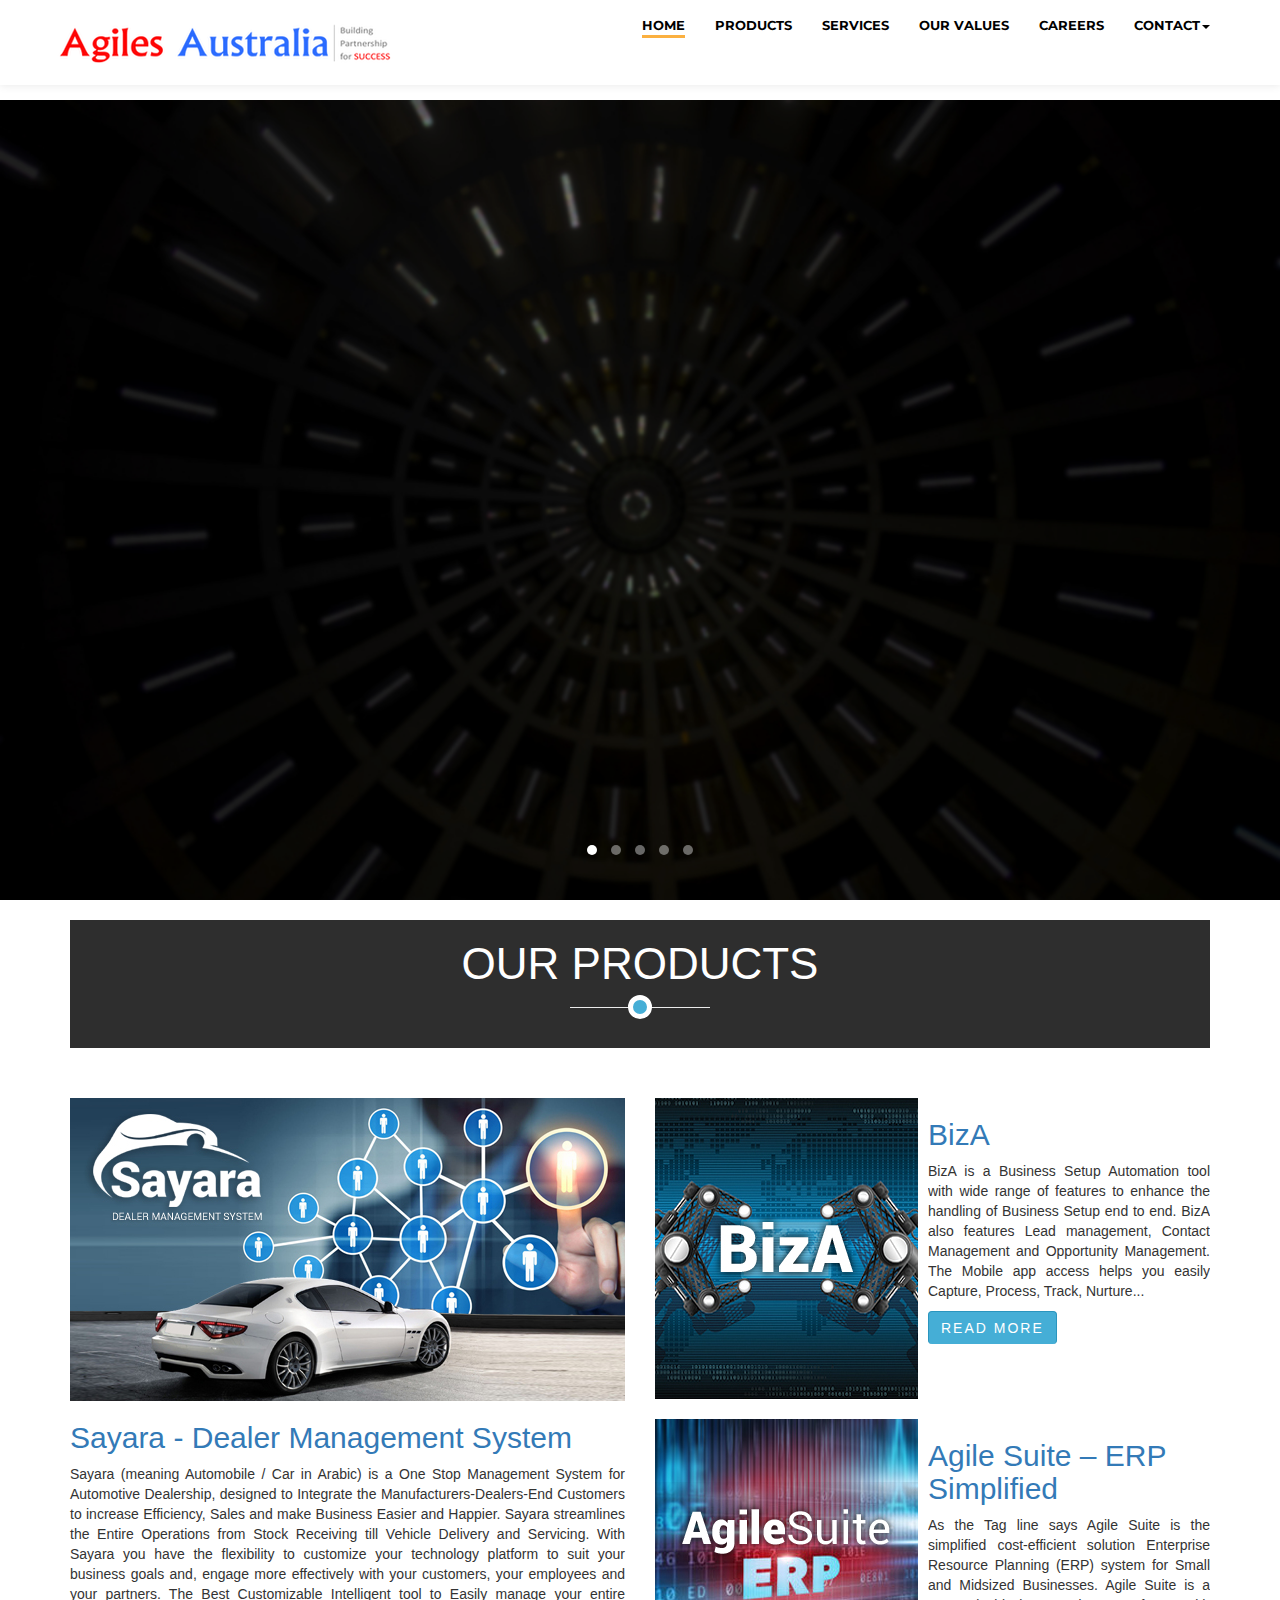
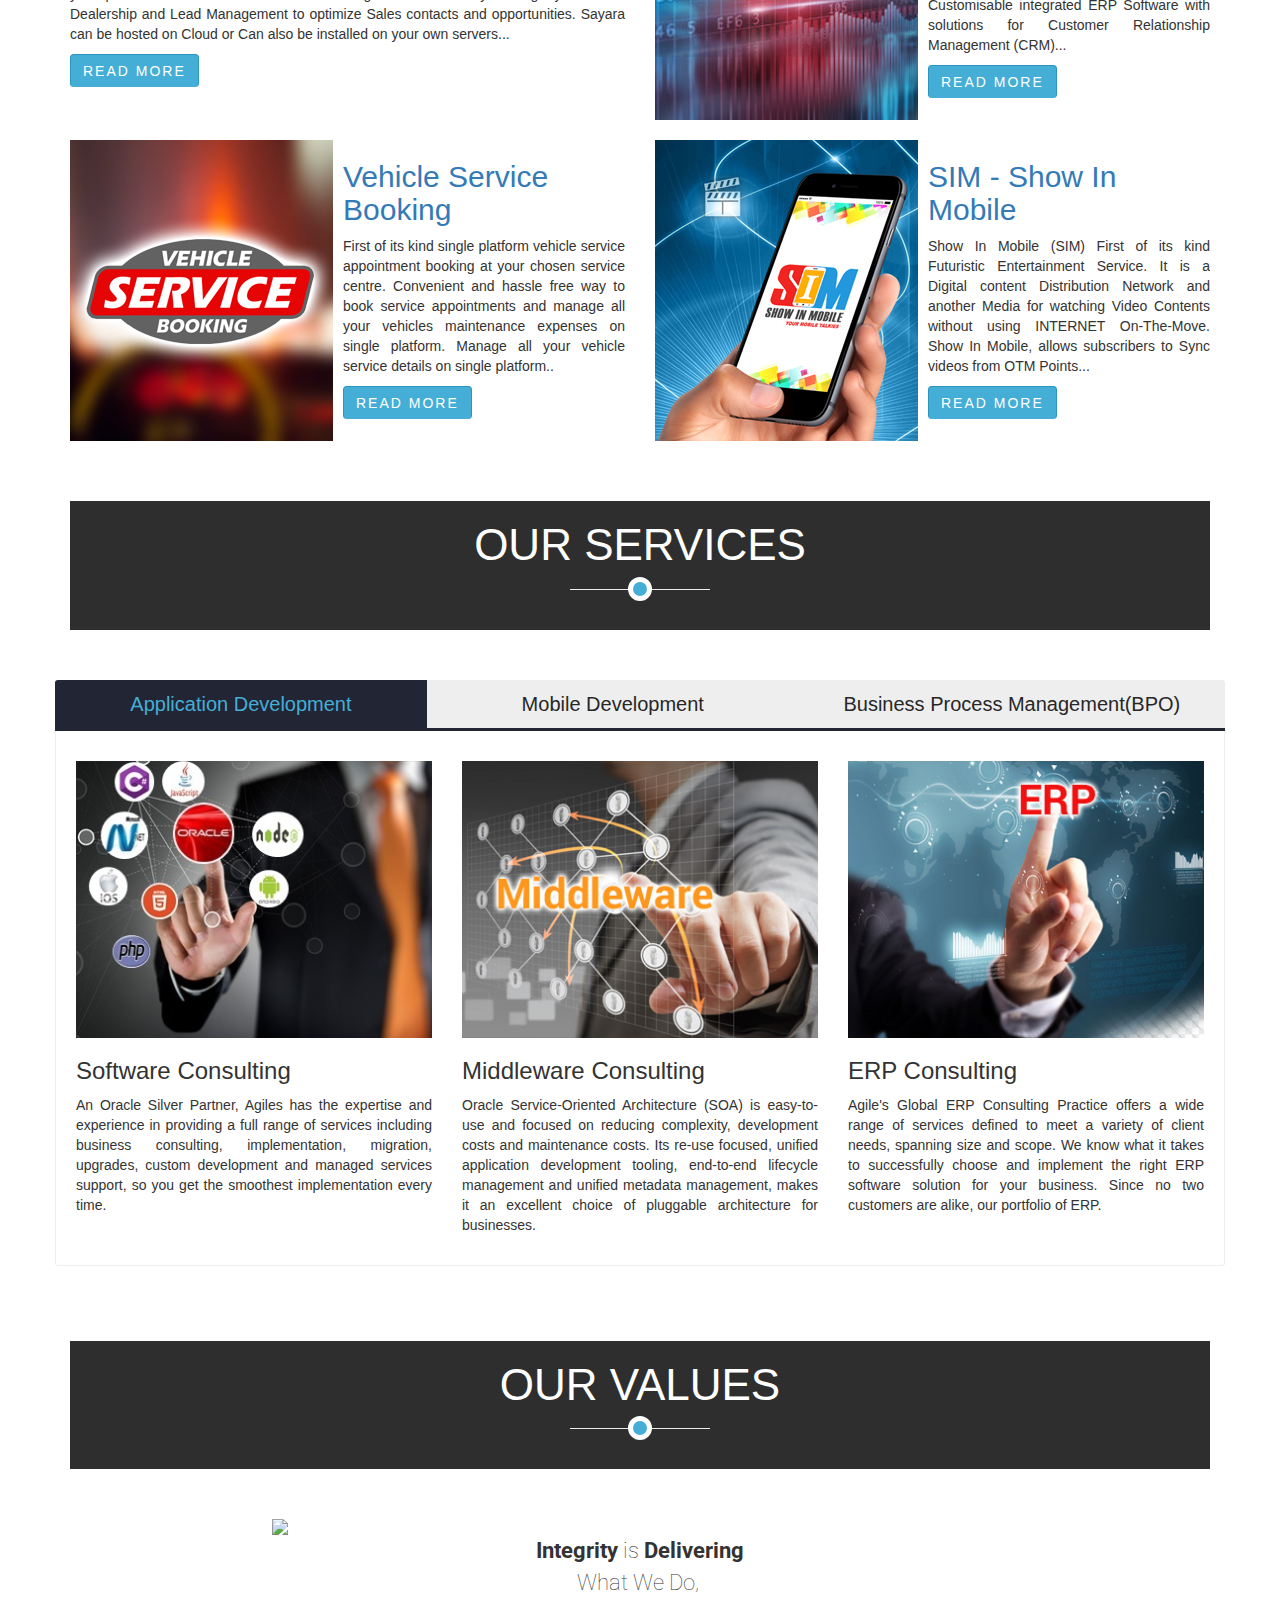
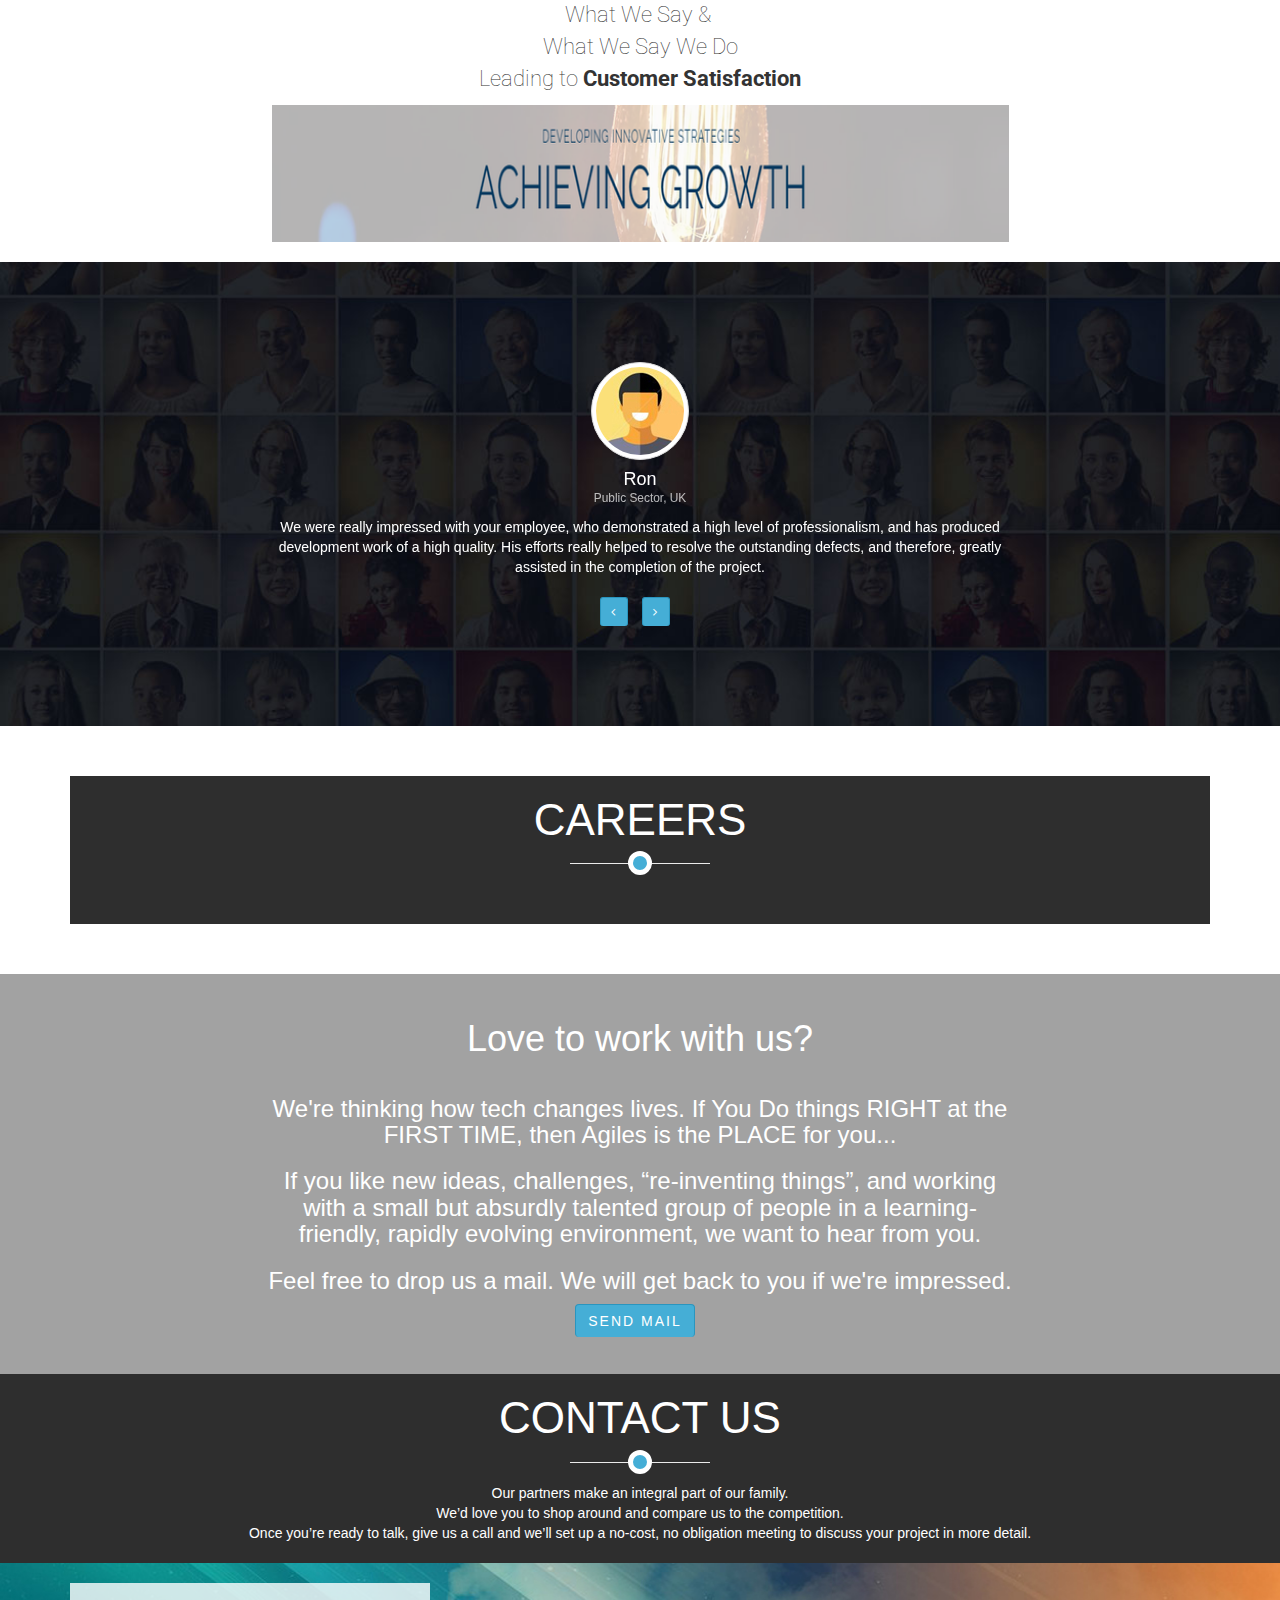
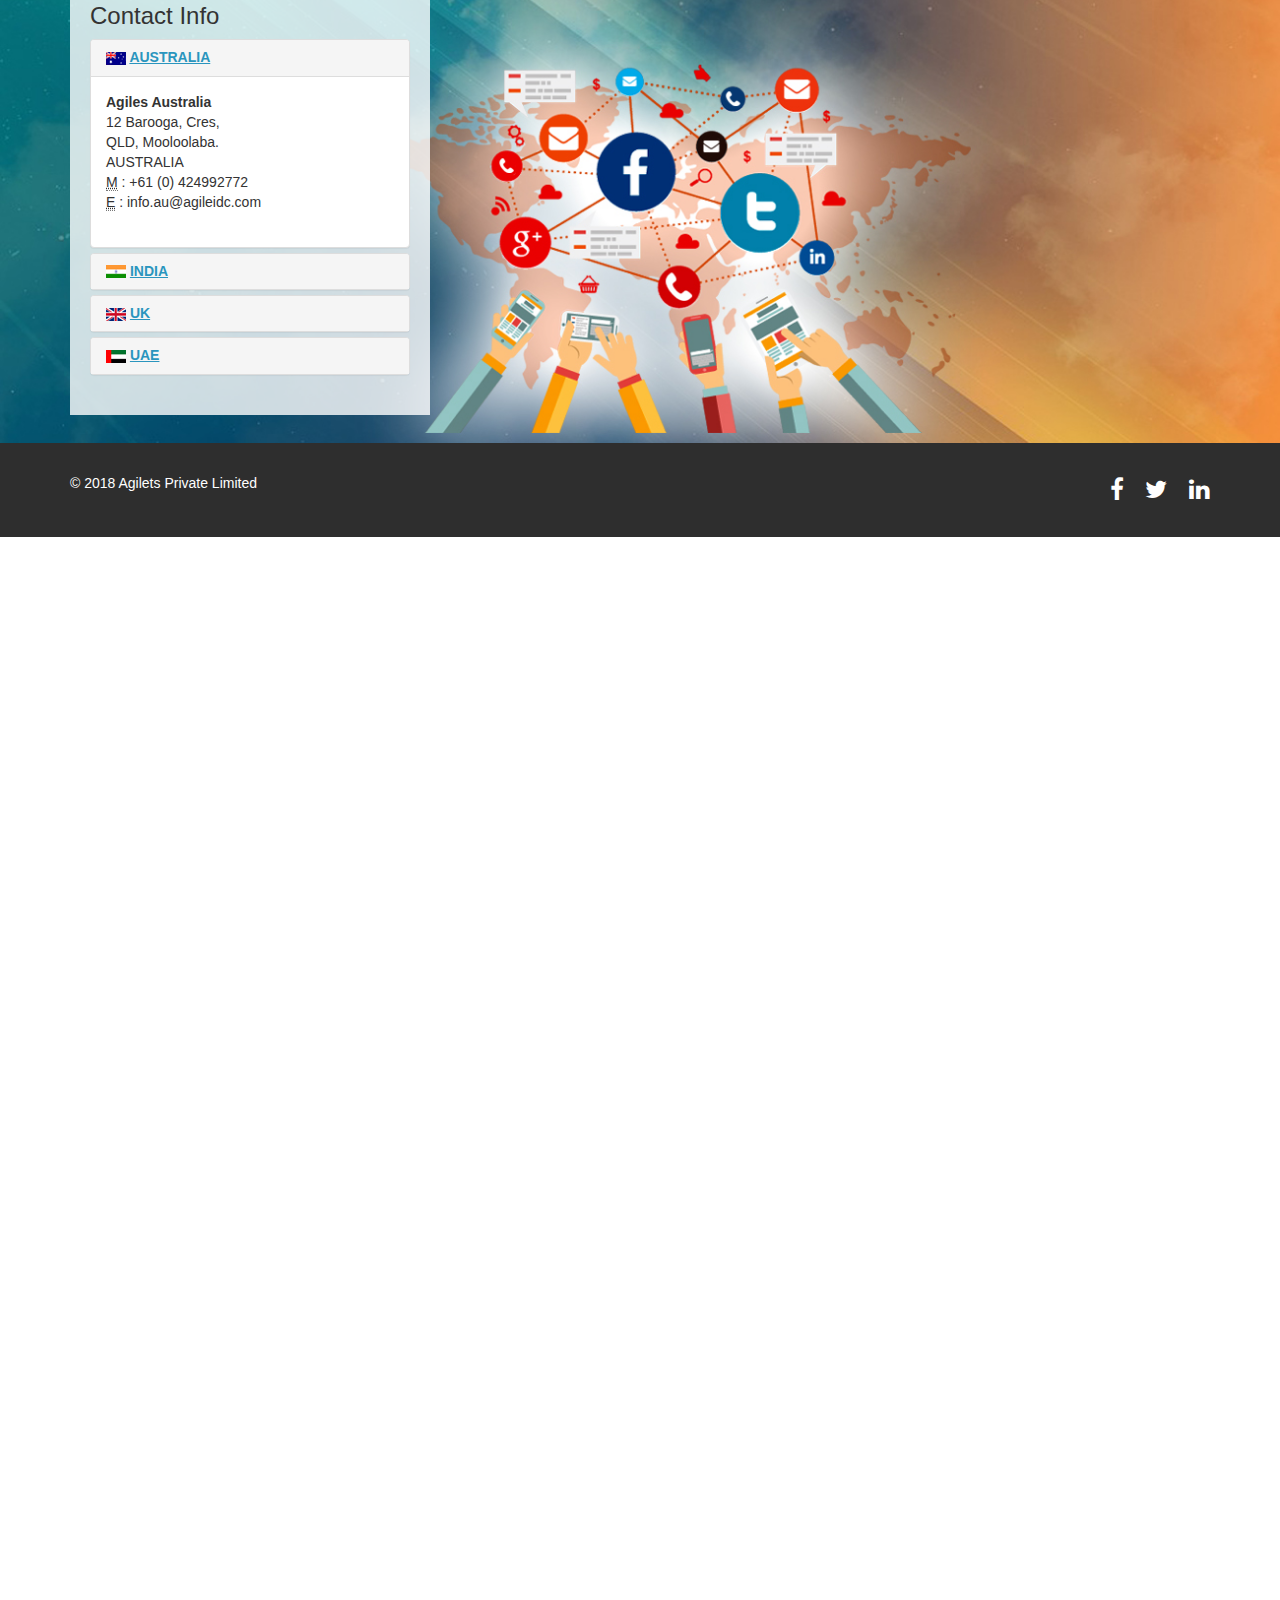
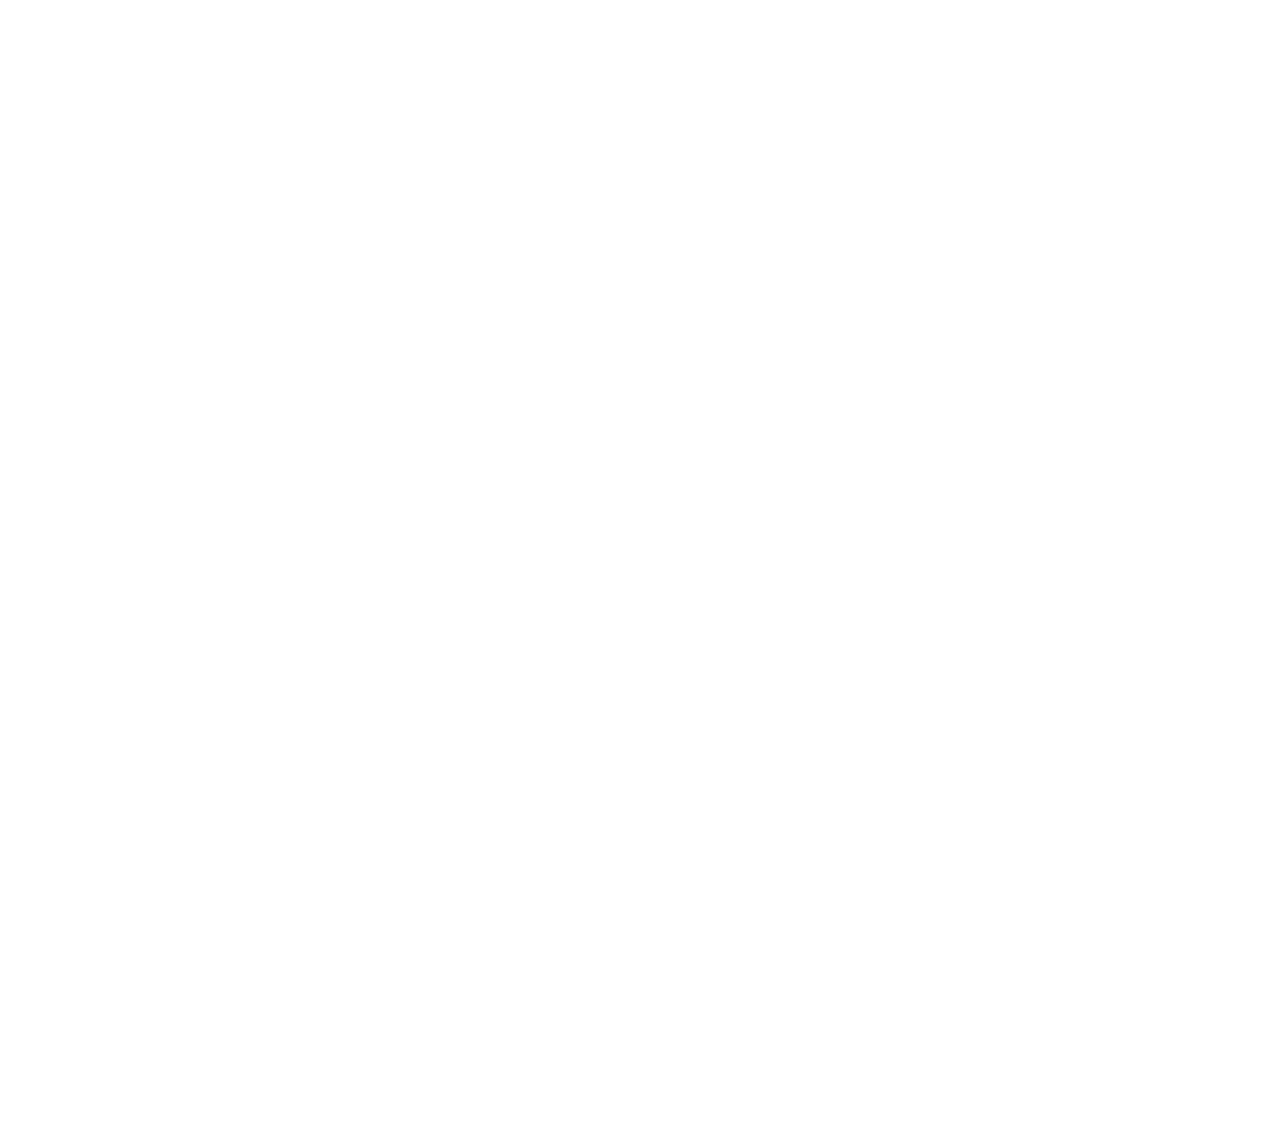
==== commit d81fb65a: "Merge branch 'master' of github.com:AmithRajMP/AgileIDC" ====
--- a/index.html
+++ b/index.html
@@ -64,10 +64,21 @@
 	<script src="js/respond.min.js"></script>
 	<![endif]-->
 
+
+
+<!-- Smooth Scrolling Dependencies. Do not remove -->
+<script src="https://ajax.googleapis.com/ajax/libs/jquery/3.2.1/jquery.min.js"></script>
+<script src="js/orrsmoothscroll.js"></script>
+
+
+<!-- Sticky header -->
+<script src="js/sticky.js"></script>
+
+
 	</head>
 	<body>
 		
-	<header class="header" id="fh5co-header" role="banner">
+	<header class="sticky" id="fh5co-header" role="banner">
 		<nav class="navbar navbar-default" role="navigation">
 			<div class="container-fluid">
 				<div class="navbar-header"> 
@@ -281,7 +292,7 @@
                                 </header>
 
                                 <div class="entry-content">
-                                   <P>Show In Mobile (SIM) First of its kind Futuristic Entertainment Service. It is a Digital content Distribution Network and another Media for watching Video Contents without using INTERNET On-The-Move. Show In Mobile, allows subscribers to Sync videos from OTM Points...</P>
+                                   <P align="justify">Show In Mobile (SIM) First of its kind Futuristic Entertainment Service. It is a Digital content Distribution Network and another Media for watching Video Contents without using INTERNET On-The-Move. Show In Mobile, allows subscribers to Sync videos from OTM Points...</P>
                                     <a class="btn btn-primary" href="#" data-toggle="modal" data-target="#myModal2">Read More</a>
                                 </div>
                             </div>
@@ -809,8 +820,13 @@
 	<script src="js/jquery.magnific-popup.min.js"></script>
 	<!-- Main JS -->
 	<script src="js/main.js"></script>
+	
+<!-- OLD CODE - REMOVE BEFORE DEPLOYING TO PRODUCTION
+
 	<script src="js/smoothscroll.js"></script>
 	<script src="js/mousescroll.js"></script>
+
+
 
 	<script>
 	window.onscroll = function() {myFunction()};
@@ -827,6 +843,8 @@
 	}
 	</script>
 
+-->
+
 	
 	</body>
-</html>+</html>
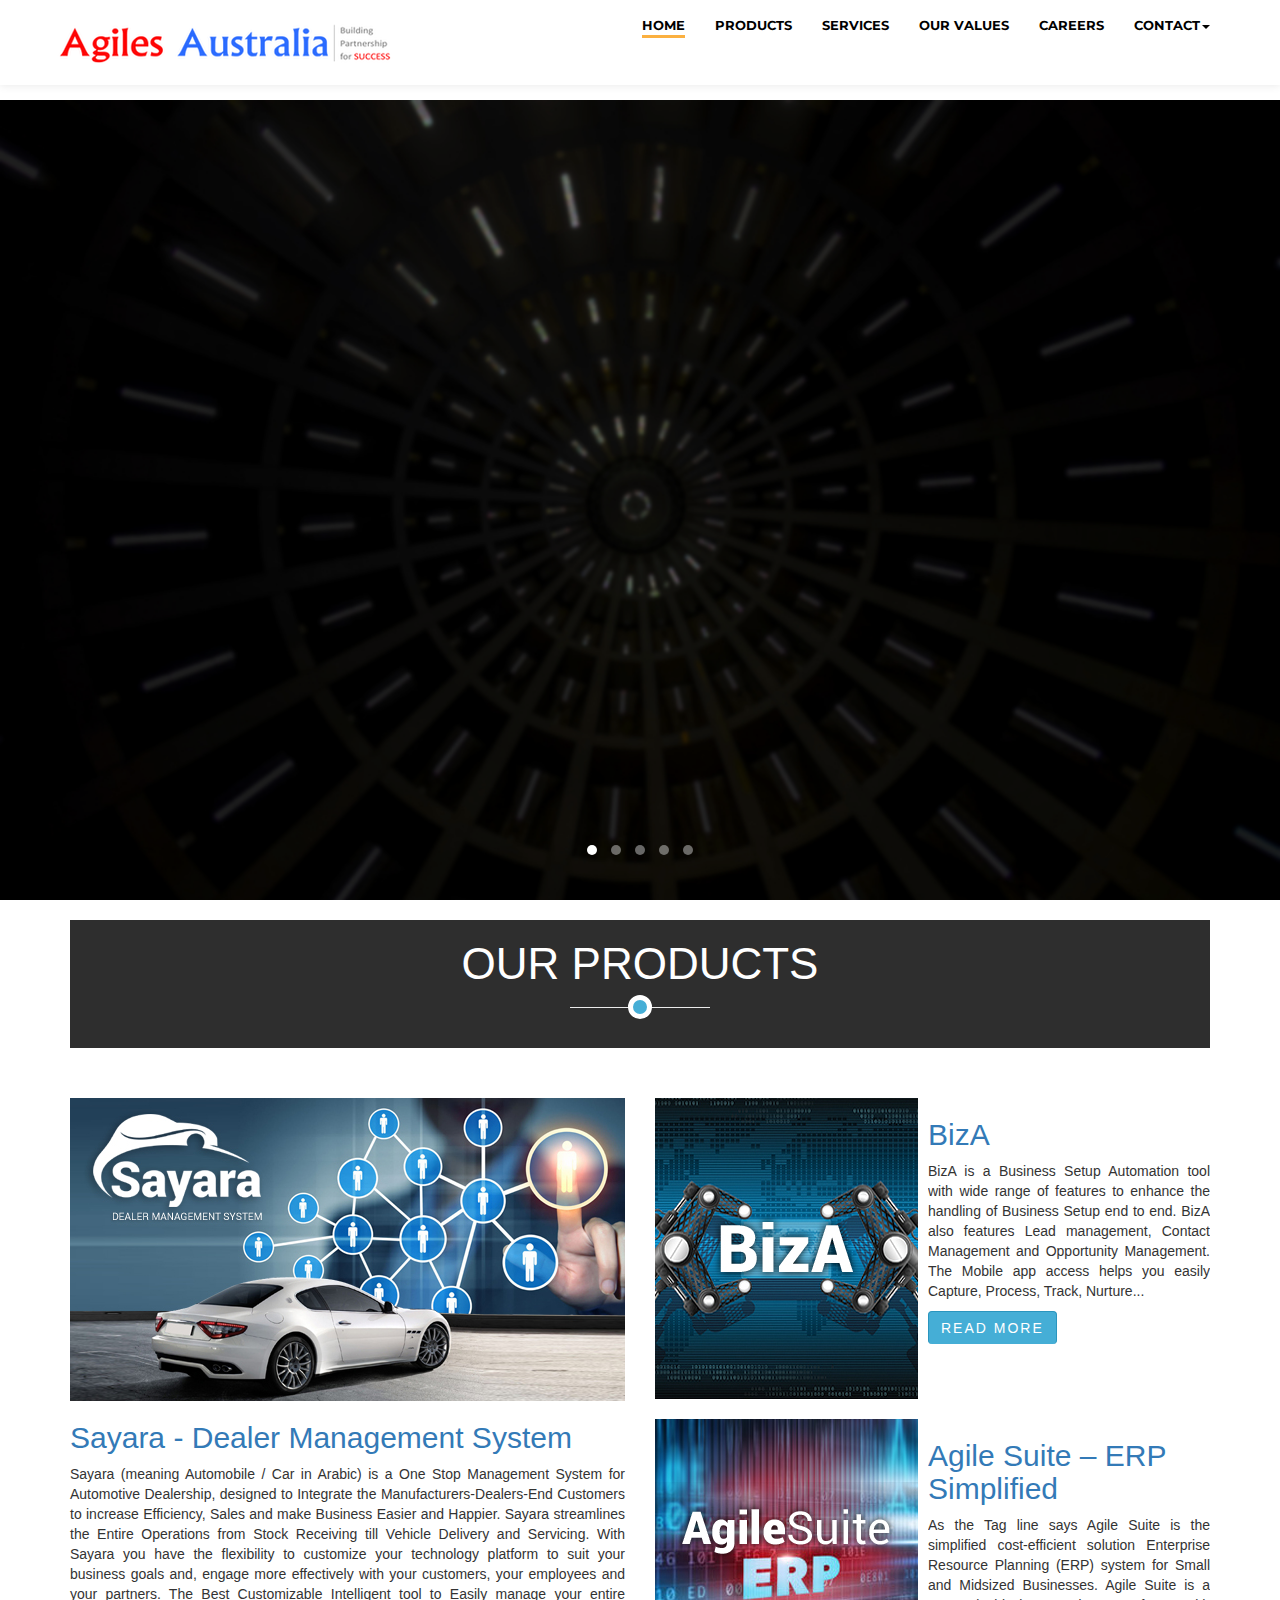
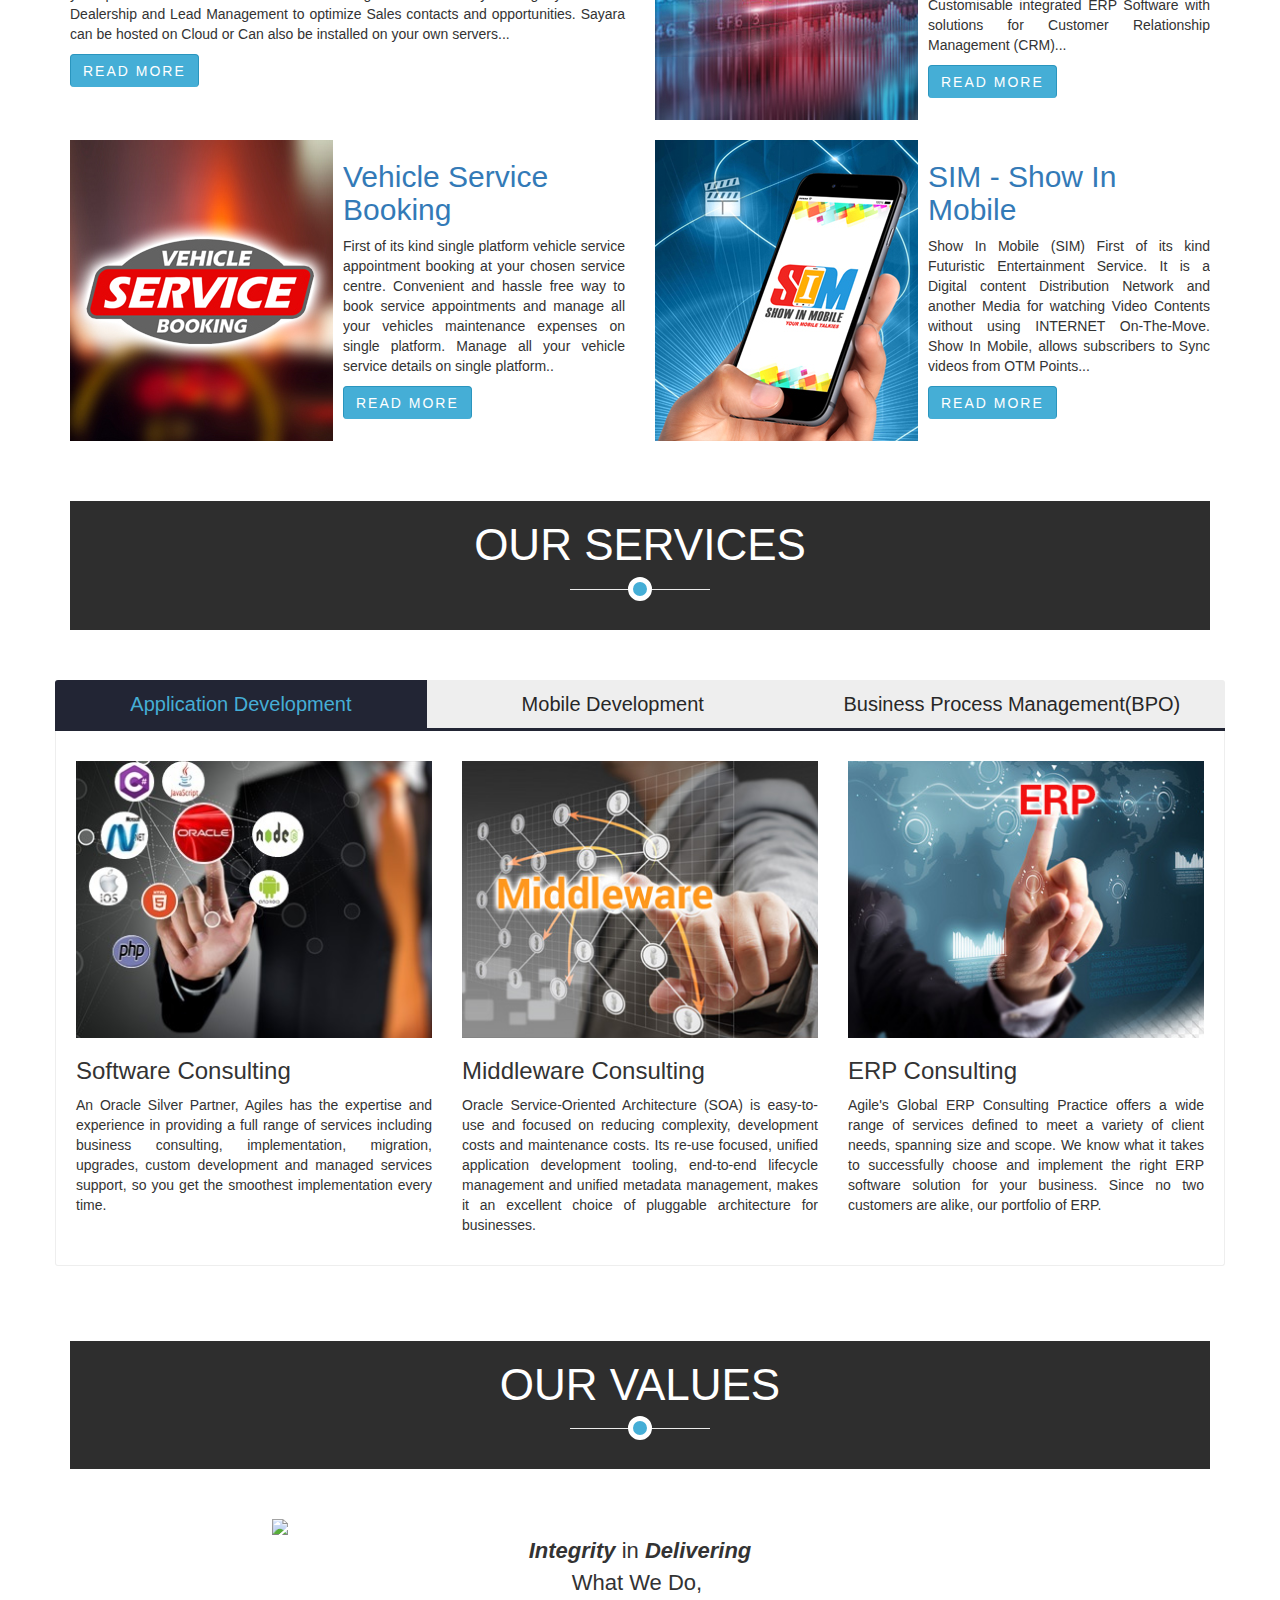
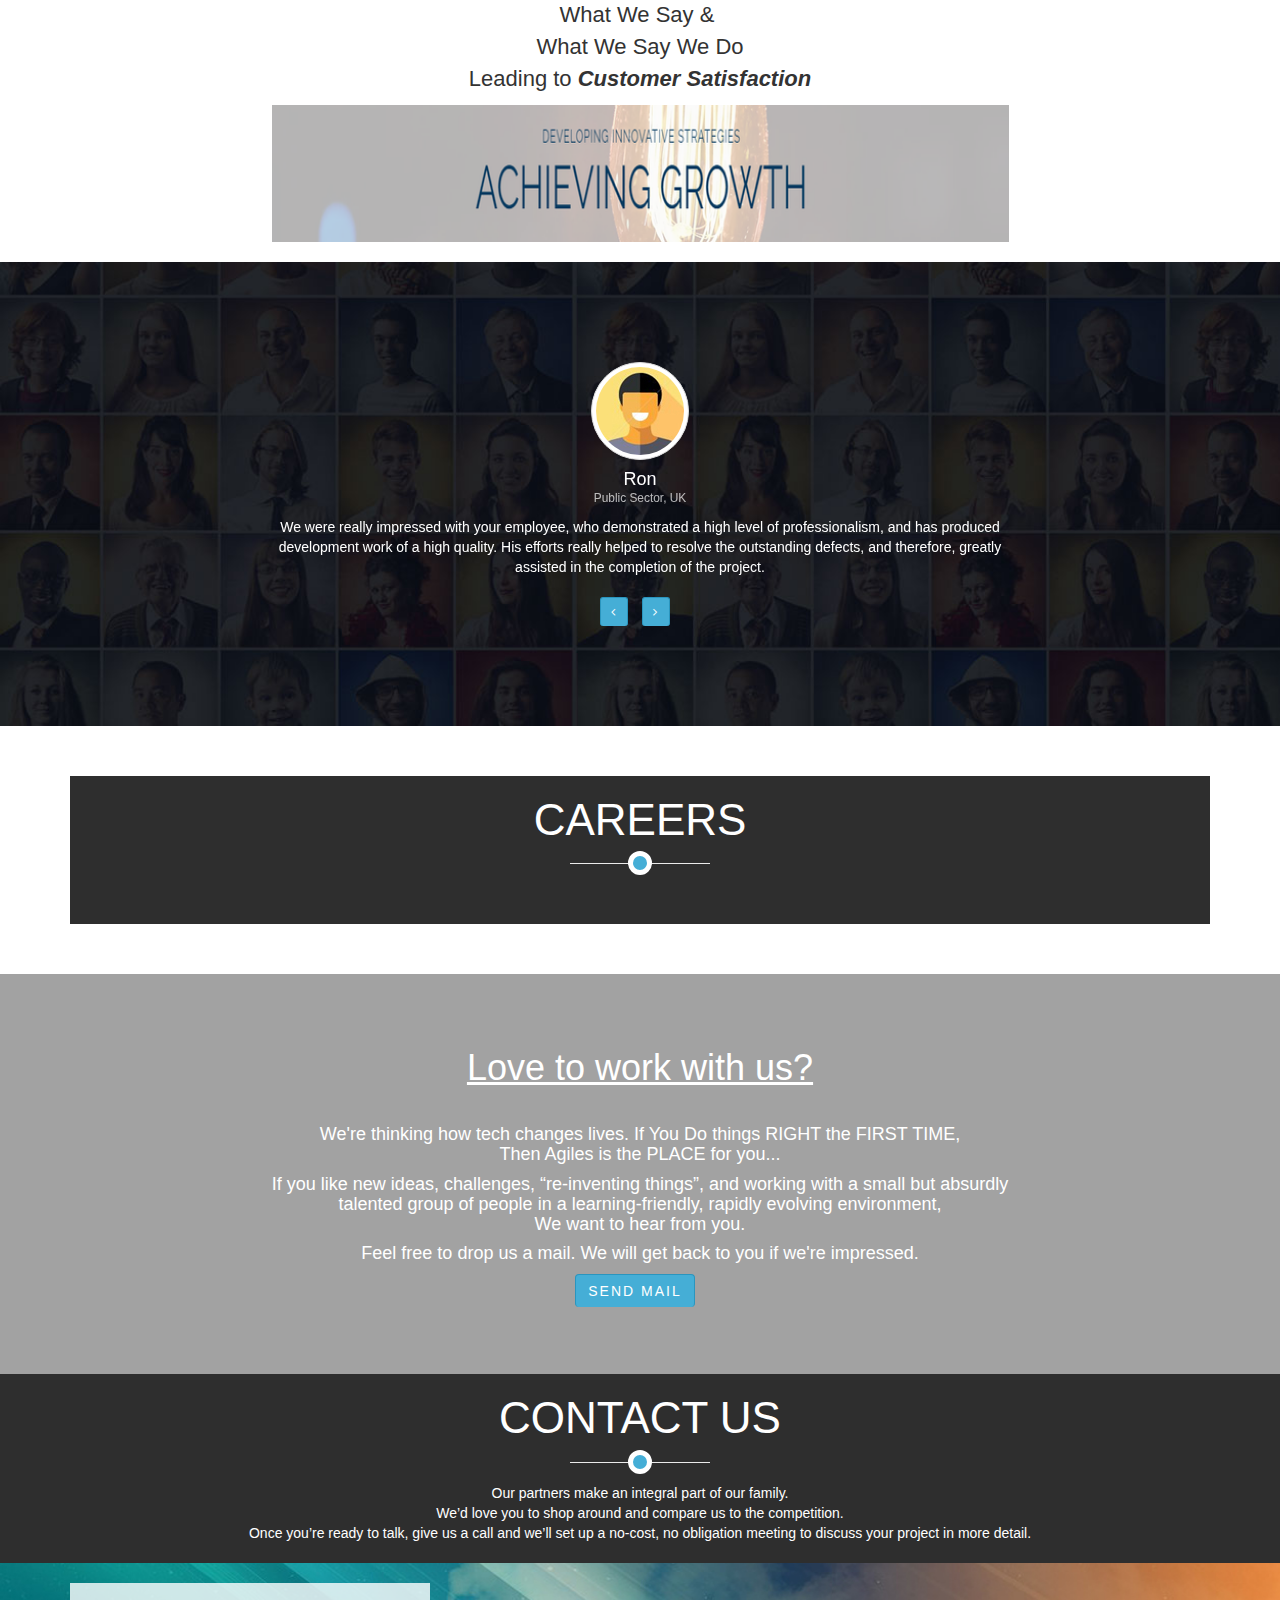
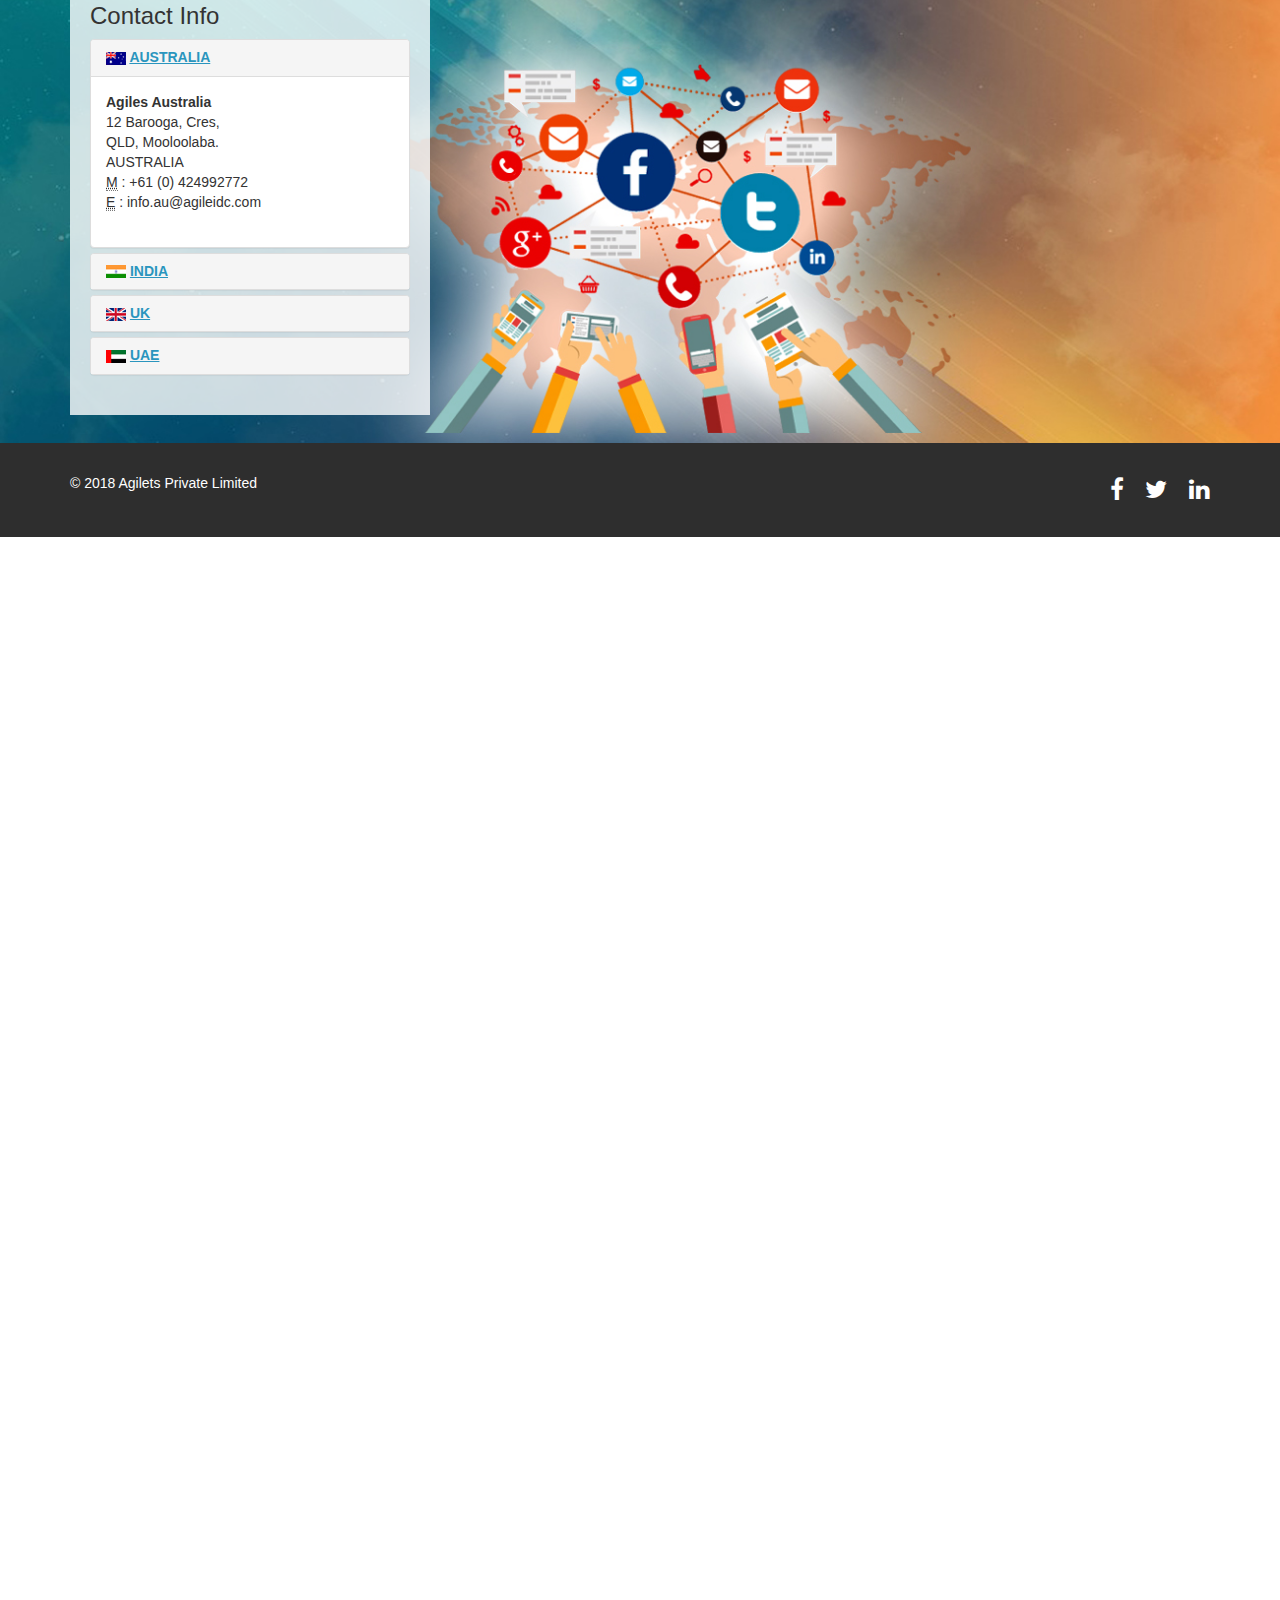
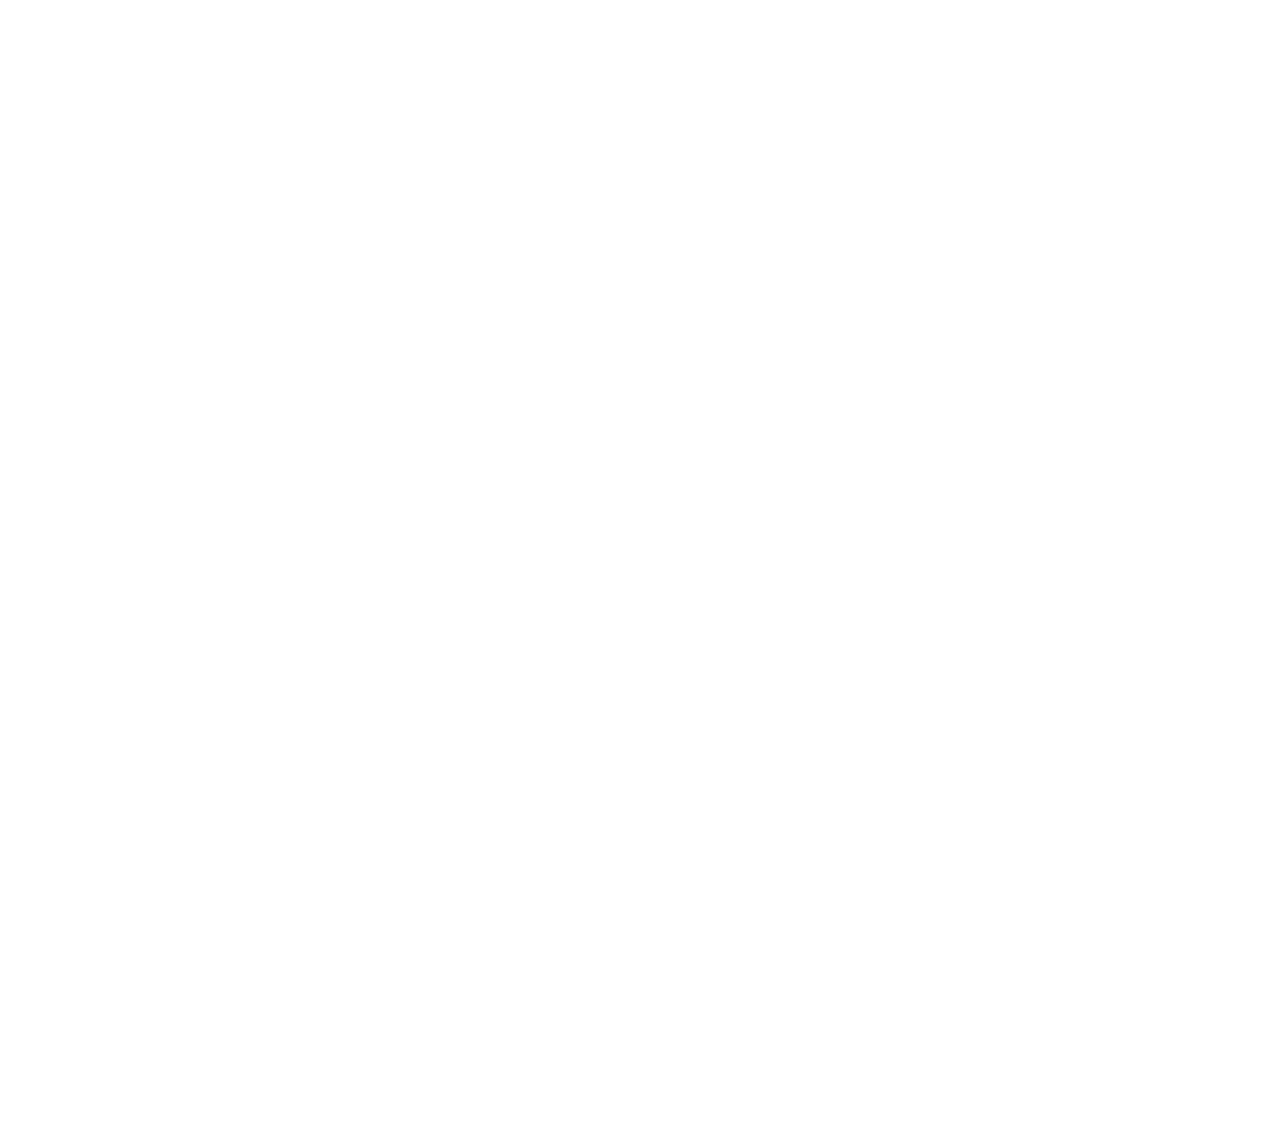
==== commit 857822d7: "Final Commit Release" ====
--- a/index.html
+++ b/index.html
@@ -83,7 +83,9 @@
 			<div class="container-fluid">
 				<div class="navbar-header"> 
 				<!-- Mobile Toggle Menu Button -->
-				<a href="#" class="js-fh5co-nav-toggle fh5co-nav-toggle" data-toggle="collapse" data-target="#fh5co-navbar" aria-expanded="false" aria-controls="navbar"><i></i></a>
+				<button type="button" class="js-fh5co-nav-toggle fh5co-nav-toggle" data-toggle="collapse" data-target="#fh5co-navbar" aria-expanded="false" aria-controls="navbar">
+                    <i class="fa fa-bars"></i>
+                </button>
 				<a class="navbar-brand" href="index.html"><img src="images/rsz_1logo.png" alt="logo"></a>
 				</div>
 				<div id="fh5co-navbar" class="navbar-collapse collapse">
@@ -185,7 +187,7 @@
 		    </div>
 		</div>
 	</div>
-	</br>	
+	</br>
 <!--Carousel ends-->
 	<!--products-->
 	<section id="products">
@@ -202,7 +204,7 @@
                                     <img class="img-responsive" src="images/blog/01.jpg" alt="">
                                     <span class="post-format post-format-video"></span>
                                 </div>
-                                <h2 class="entry-title"><a href="#">Sayara  - Dealer Management System </a></h2>
+                                <h2 class="entry-title"><a href="sayara.html">Sayara  - Dealer Management System </a></h2>
                             </header>
 
                             <div class="entry-content">
@@ -222,7 +224,7 @@
                             </div>
                             <div class="media-body">
                                 <header class="entry-header">
-                                    <h2 class="entry-title"><a href="#">BizA</a></h2>
+                                    <h2 class="entry-title"><a href="#" data-toggle="modal" data-target="#myModal4">BizA</a></h2>
                                 </header>
 
                                 <div class="entry-content">
@@ -241,7 +243,7 @@
                             </div>
                             <div class="media-body">
                                 <header class="entry-header">
-                                    <h2 class="entry-title"><a href="#">Agile Suite – ERP Simplified</a></h2>
+                                    <h2 class="entry-title"><a href="#" data-toggle="modal" data-target="#myModal5">Agile Suite – ERP Simplified</a></h2>
                                 </header>
 
                                 <div class="entry-content">
@@ -266,7 +268,7 @@
                             </div>
                             <div class="media-body">
                                 <header class="entry-header">
-                                    <h2 class="entry-title"><a href="#">Vehicle Service Booking</a></h2>
+                                    <h2 class="entry-title"><a href="#" data-toggle="modal" data-target="#myModal3">Vehicle Service Booking</a></h2>
                                 </header>
 
                                 <div class="entry-content">
@@ -288,7 +290,7 @@
                             </div>
                             <div class="media-body">
                                 <header class="entry-header">
-                                 <h2 class="entry-title"><a href="#">SIM - Show In Mobile</a></h2>
+                                 <h2 class="entry-title"><a href="#" data-toggle="modal" data-target="#myModal2">SIM - Show In Mobile</a></h2>
                                 </header>
 
                                 <div class="entry-content">
@@ -429,11 +431,11 @@
 			<img class="res-mobile" src="images/final.jpg" align="center" style="display: flex;
     margin-left: auto;
     margin-right: auto;">
-			<p class="fh5co-section-sub-lead" align="center"><b>Integrity</b>   is   <b>Delivering</b></br>
+			<p class="fh5co-section-sub-lead" align="center" style="font-family: Helvetica;" ><b><i>Integrity</i></b>   in   <b><i>Delivering</i></b></br>
 						What We Do, </br>
 						What We Say & </br>
 						What We Say We Do </br>
-						Leading to <b>Customer Satisfaction</b></p>
+						Leading to <b><i>Customer Satisfaction</i></b></p>
 			<img class="res-mobile" src="images/rsz_values1.png" style="display: flex;
     margin-left: auto;
     margin-right: auto;">
@@ -500,10 +502,10 @@
 					<div class="col-md-8 col-md-offset-2">
 						<div class="fh5co-hero-wrap">
 							<div class="fh5co-hero-intro text-center">
-								<h1 class="fh5co-lead" style="color: #fff">Love to work with us?</h1>
-								<h3 style="color: #fff">We're thinking how tech changes lives. If You Do things RIGHT at the FIRST TIME, then Agiles is the PLACE for you...</h3> 
-								<h3 style="color: #fff">If you like new ideas, challenges, “re-inventing things”, and working with a small but absurdly talented group of people in a learning-friendly, rapidly evolving environment, we want to hear from you. </h3>
-								<h3 style="color: #fff">Feel free to drop us a mail. We will get back to you if we're impressed.</h3>
+								<h1 class="fh5co-lead" style="color: #fff"><u>Love to work with us?</u></h1>
+								<h4 style="color: #fff">We're thinking how tech changes lives. If You Do things RIGHT the FIRST TIME,</br> Then Agiles is the PLACE for you...</h4> 
+								<h4 style="color: #fff">If you like new ideas, challenges, “re-inventing things”, and working with a small but absurdly talented group of people in a learning-friendly, rapidly evolving environment,</br> We want to hear from you. </h4>
+								<h4 style="color: #fff">Feel free to drop us a mail. We will get back to you if we're impressed.</h4>
 								<a class="btn btn-primary" href="mailto:info.au@agileidc.com?subject=Job%20Application" target="_top">Send Mail</a>
 							</div>
 						</div>
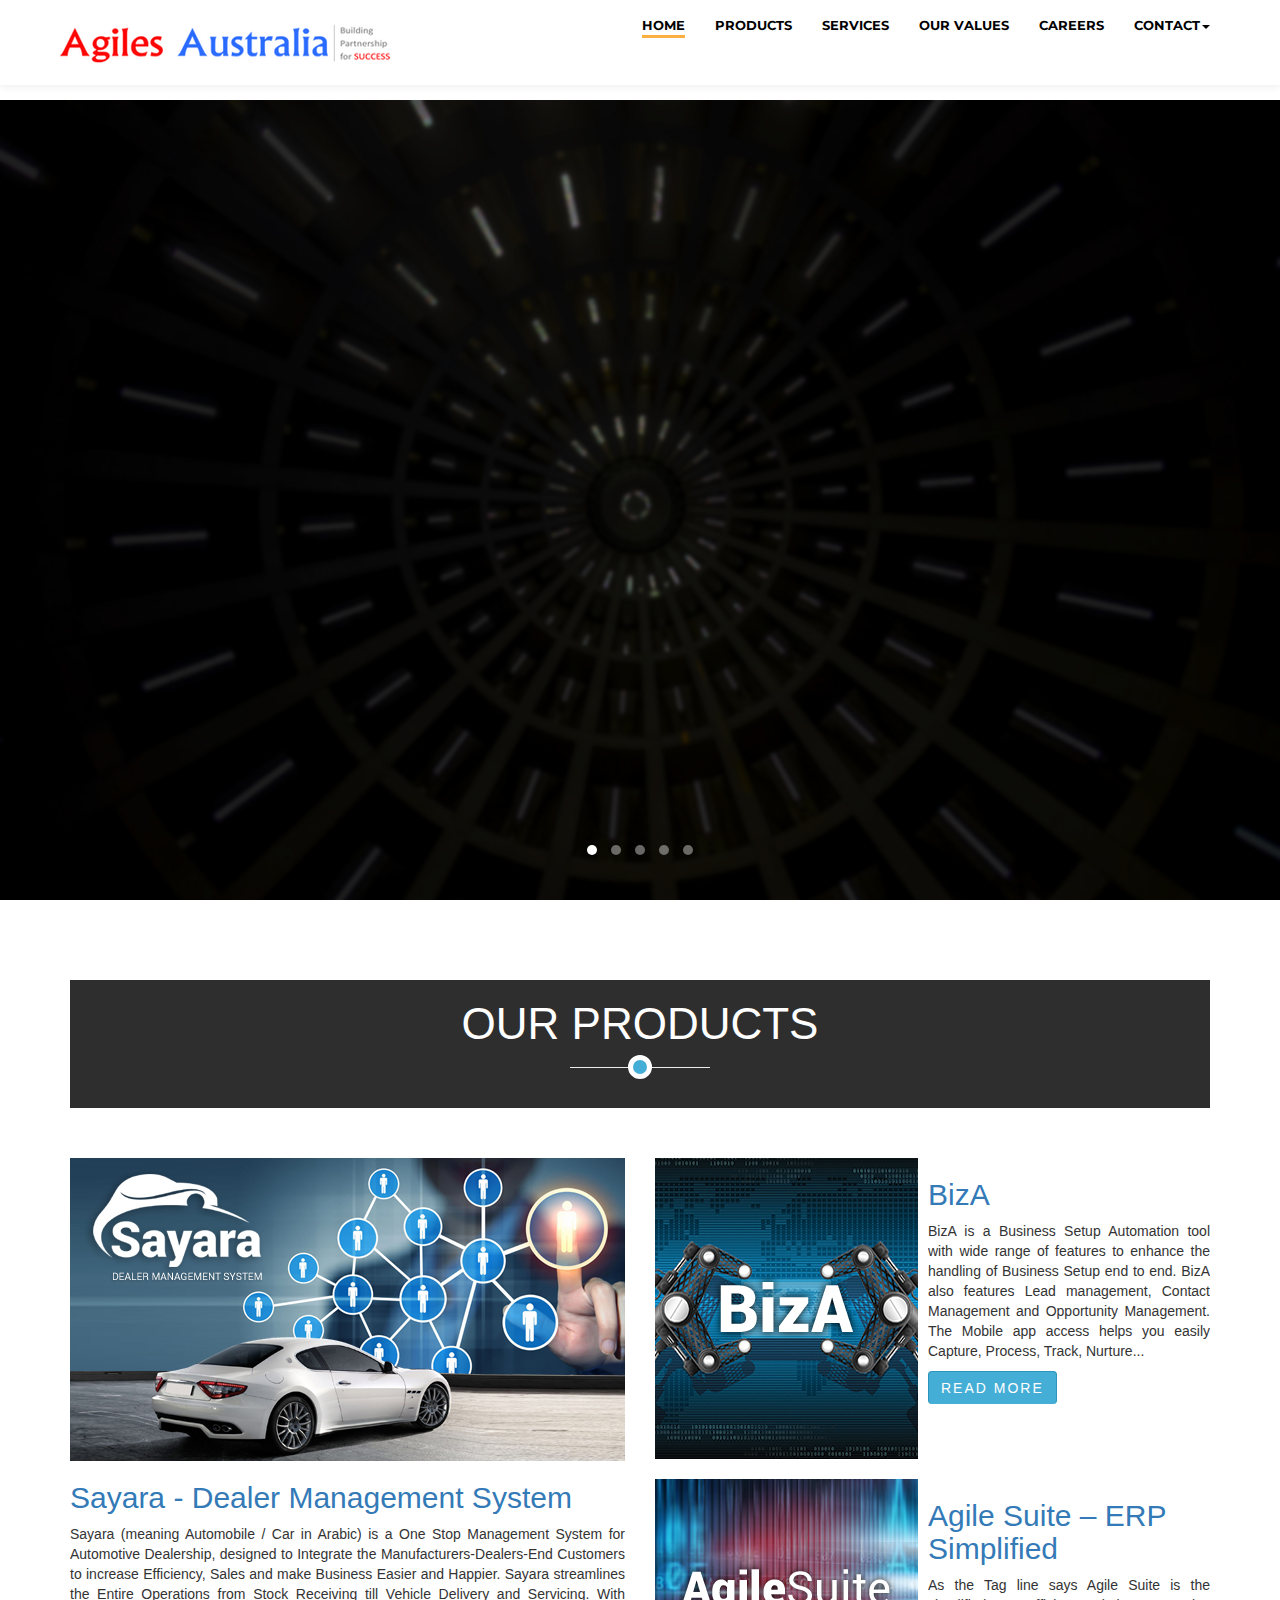
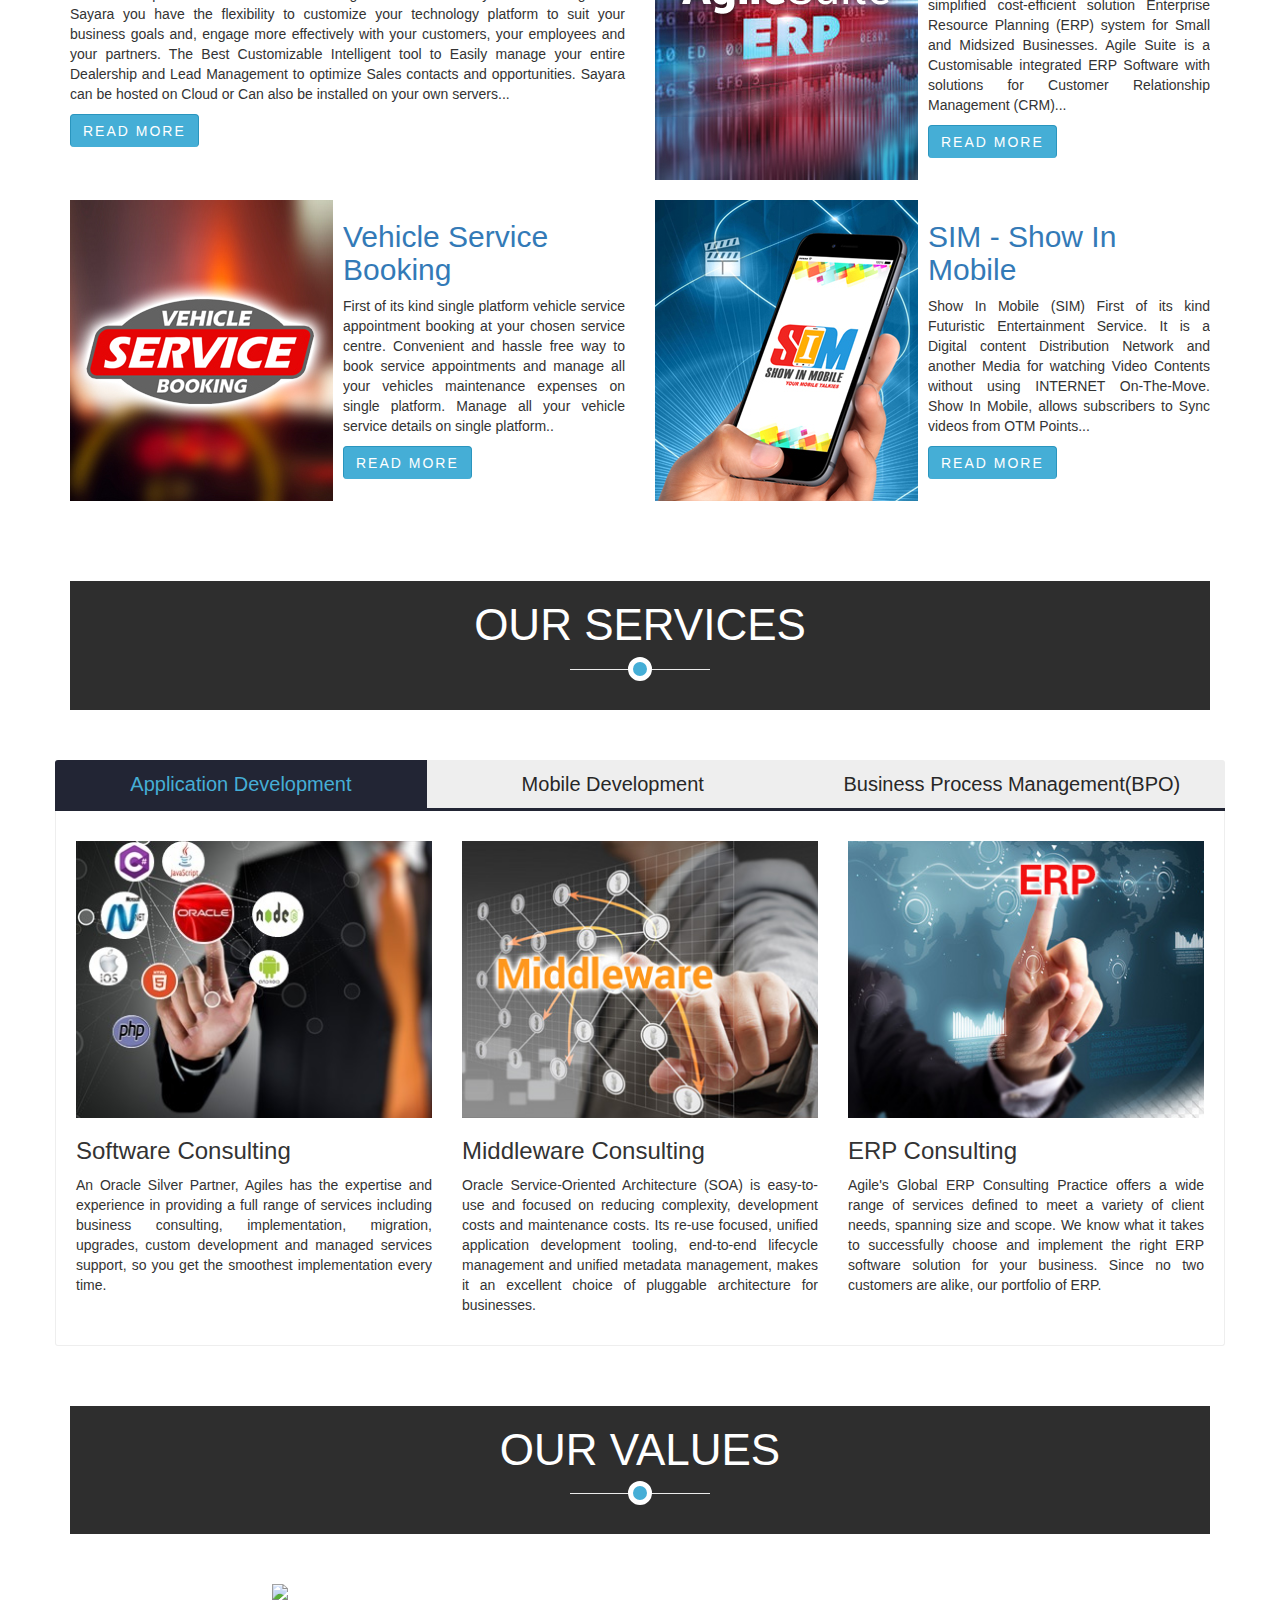
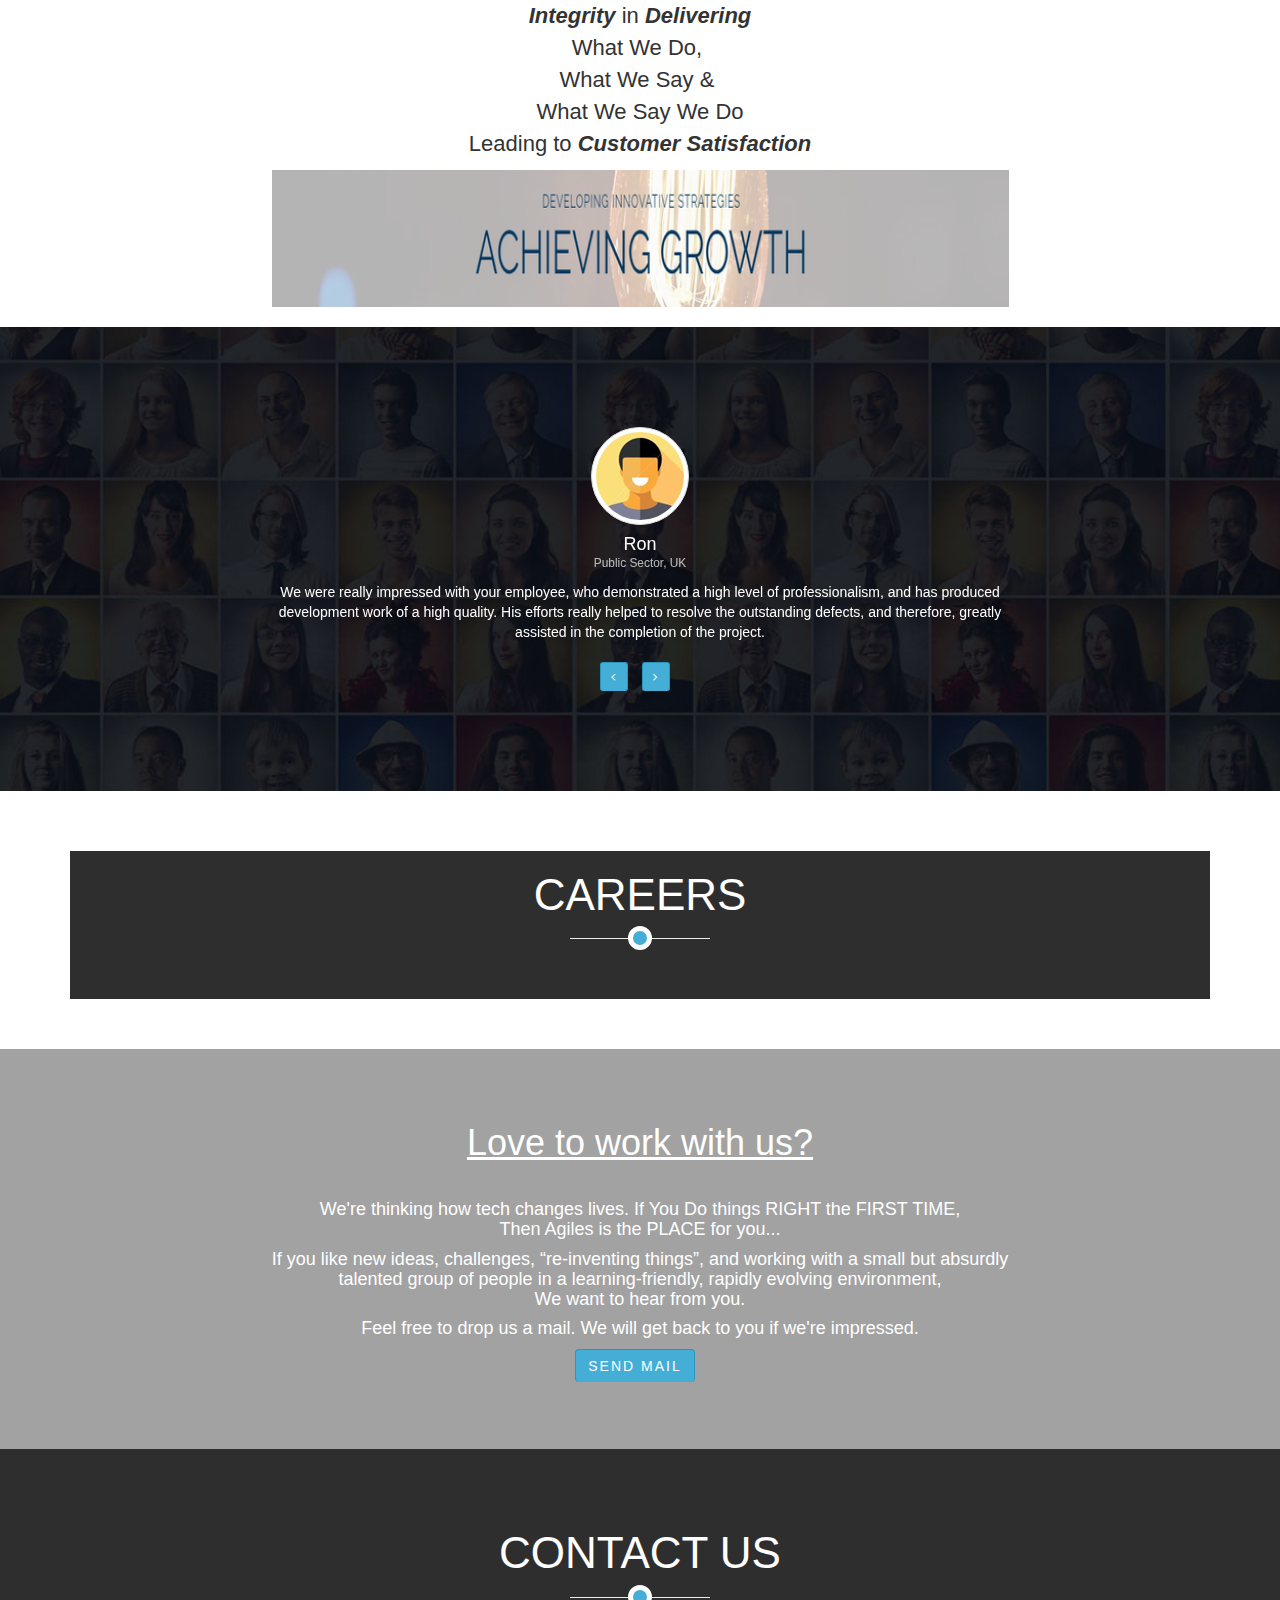
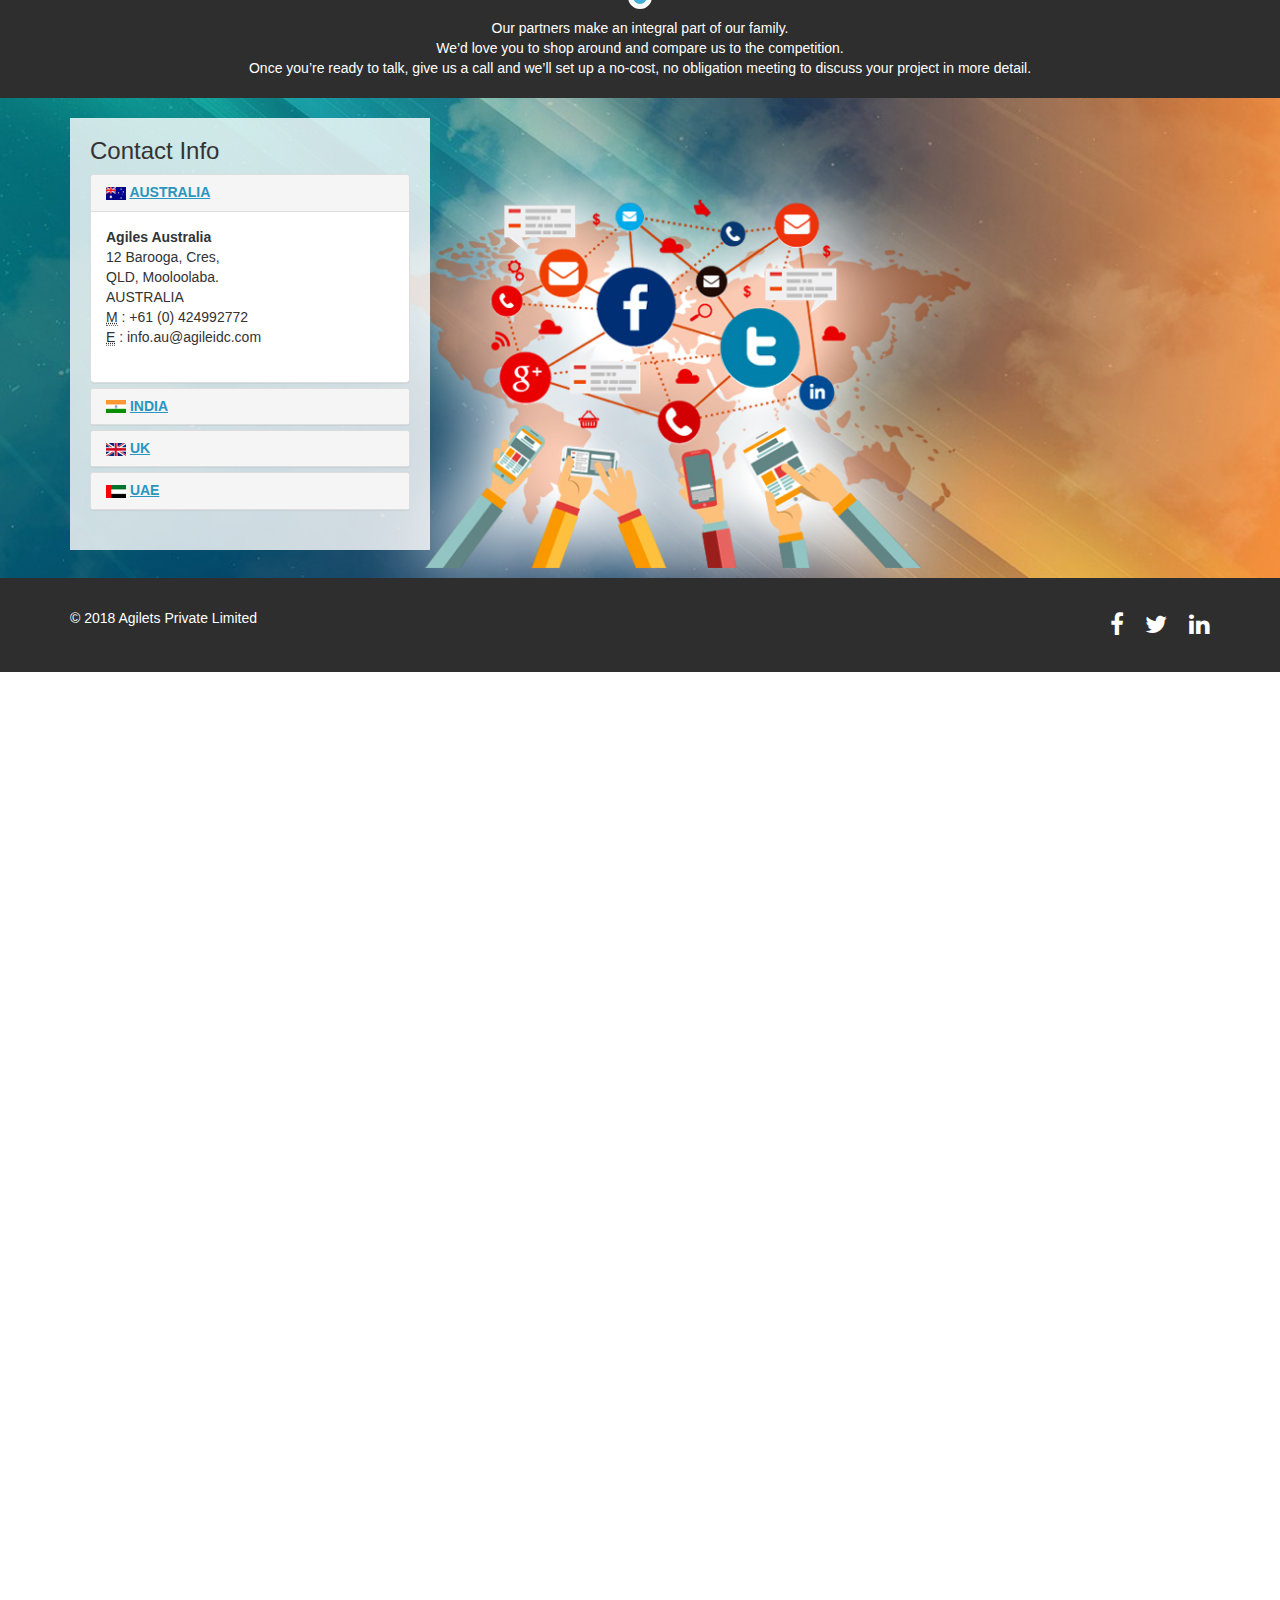
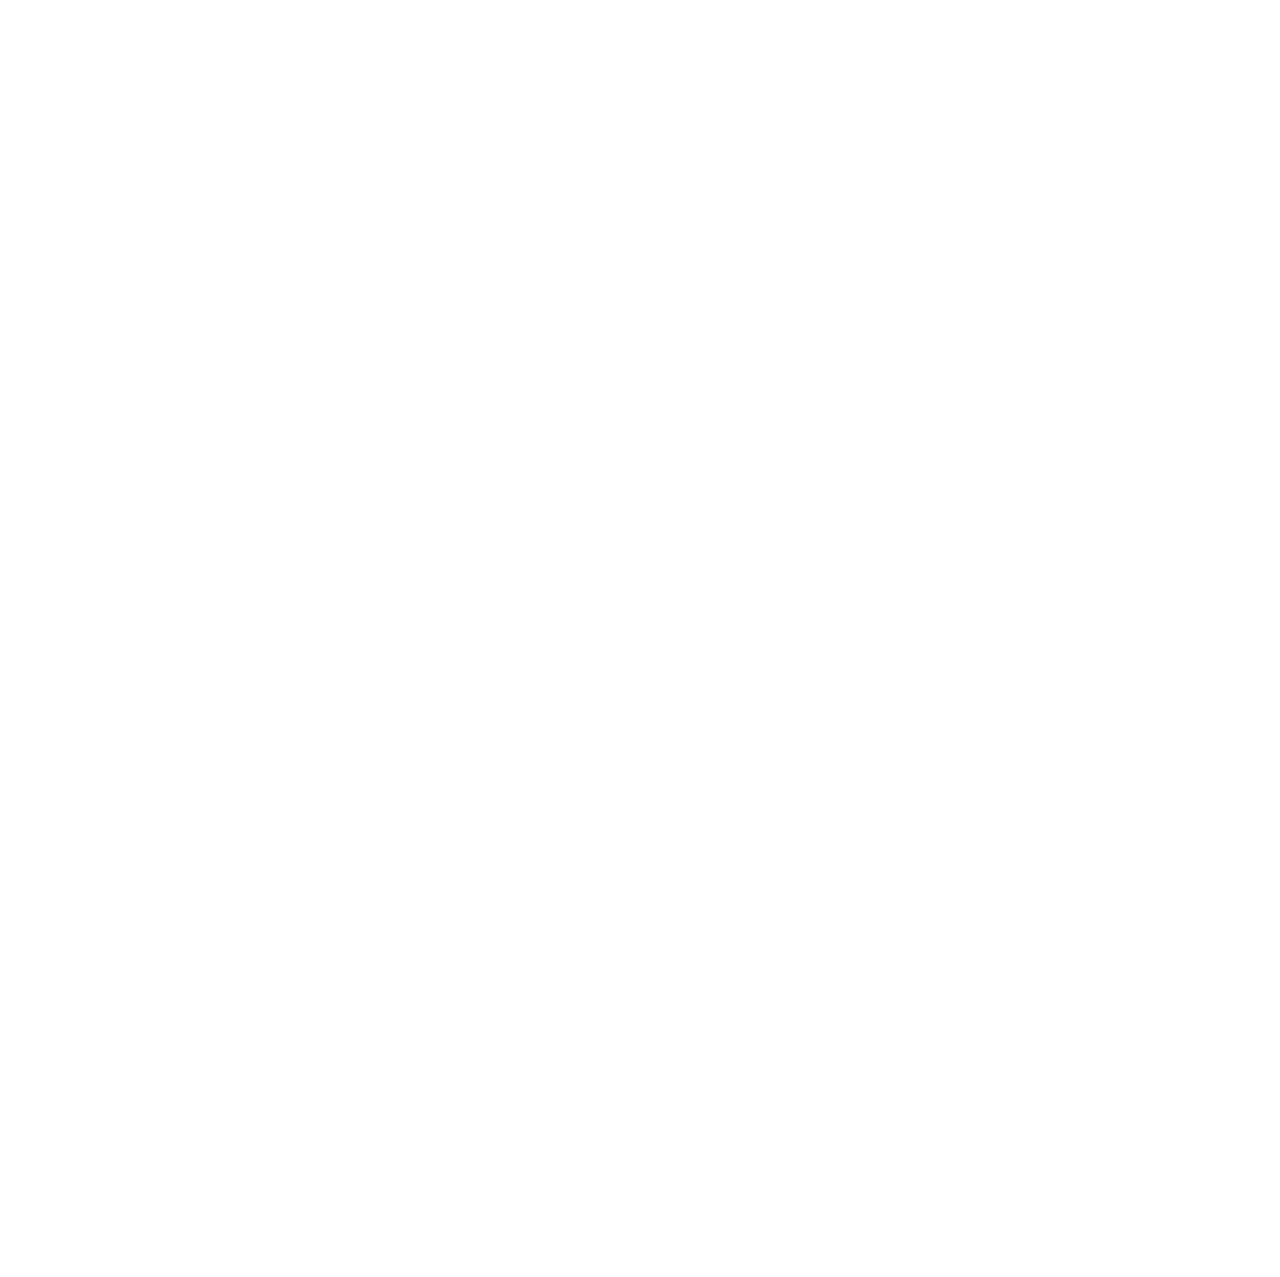
==== commit 3e258af6: "Final Release Commit" ====
--- a/css/main.css
+++ b/css/main.css
@@ -328,7 +328,19 @@
   margin-top: 80px;
 }
 #services {
-  padding: 40px 0 75px;
+  padding-top: 60px;
+}
+#products{
+  padding-top: 60px;
+}
+#values{
+  padding-top: 60px;
+}
+#career{
+  padding-top: 60px;
+}
+#get-in-touch{
+  padding-top: 80px;
 }
 .media.service-box {
   margin: 25px 0;
@@ -785,7 +797,6 @@
   color: #fff;
 }
 #get-in-touch {
-  padding: 20px 0 0px;
   background: #2e2e2e;
   color: #fff;
 }
@@ -954,10 +965,6 @@
 }
 .nav-tabs {
      background-color: #f2f2f2;
-}
-
-#career {
-    padding-top: 50px;
 }
 
 .jopwrap {position:relative; float:left; margin-bottom:10px; width:100%}
@@ -1232,3 +1239,10 @@
   top: 0;
   width: 100%;
 }
+
+
+
+.fixed {
+  position: fixed;
+  top:0; left:0;
+  width: 100%; }
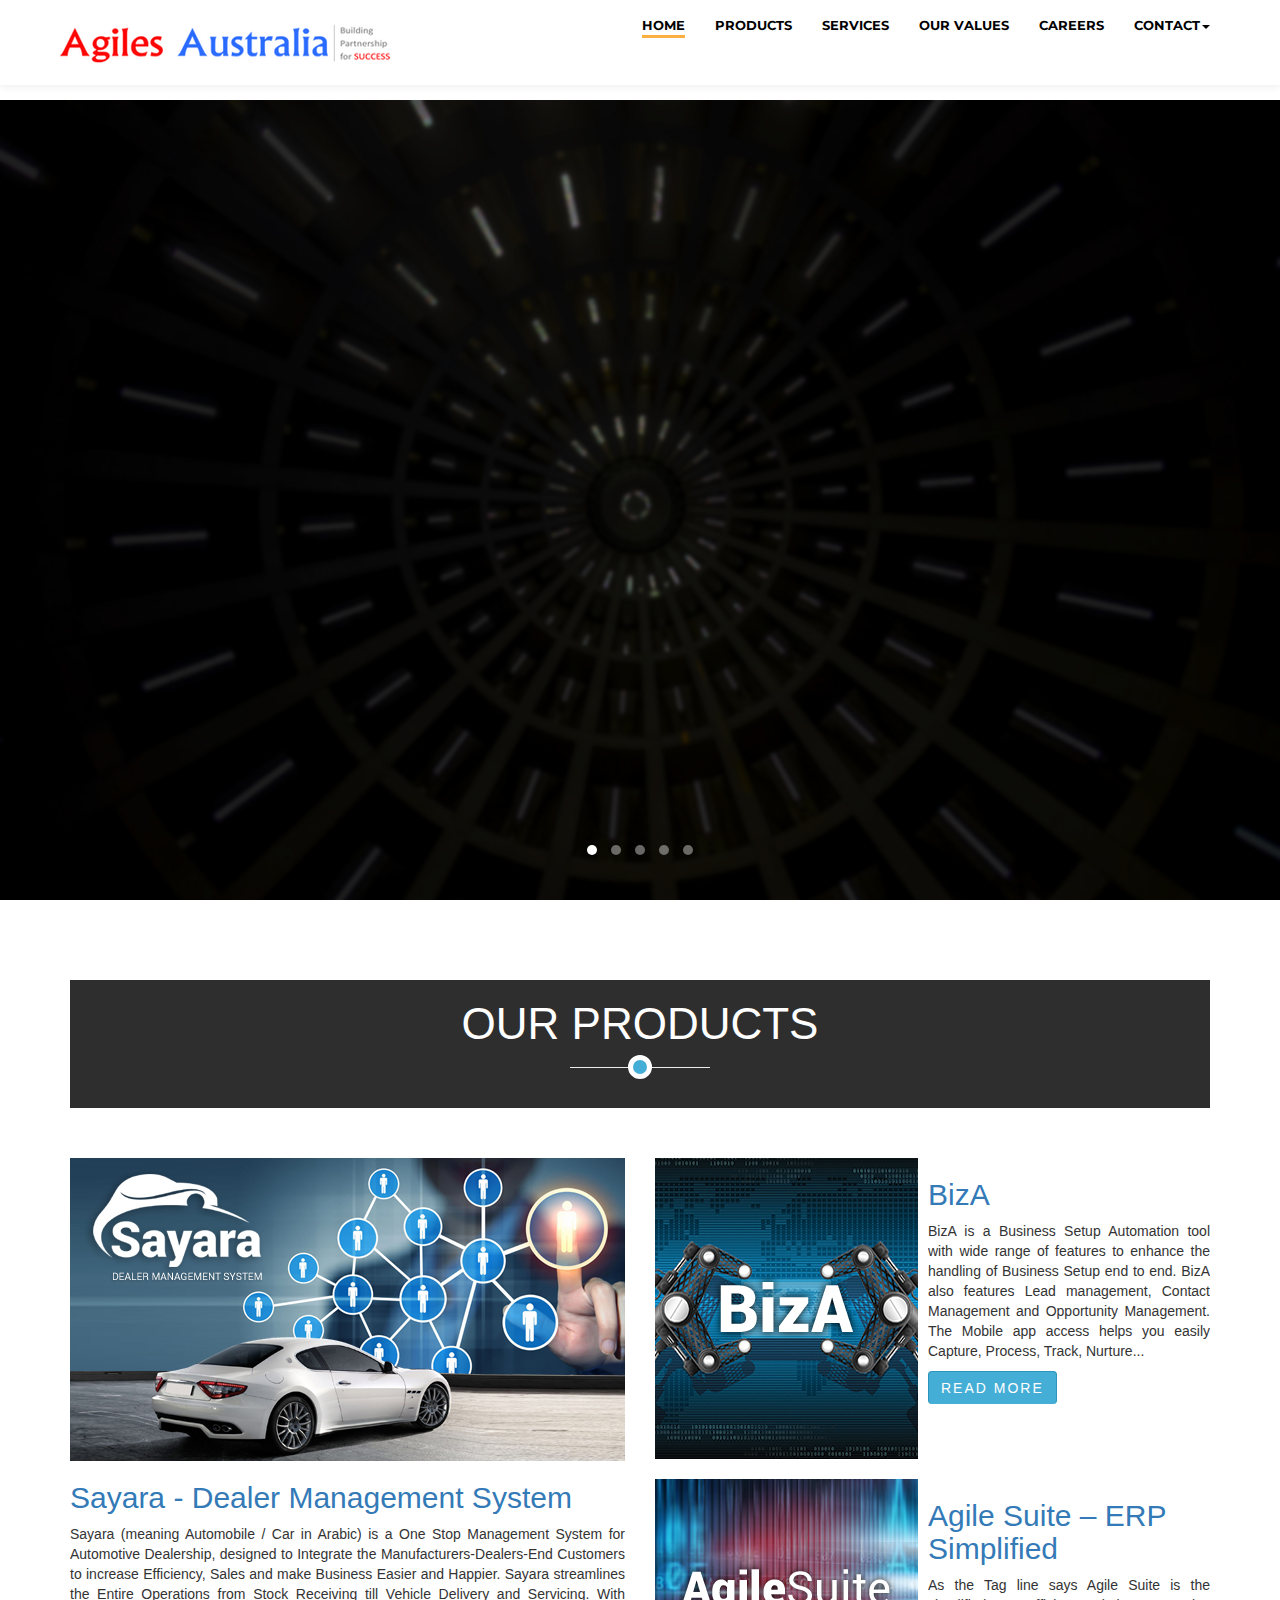
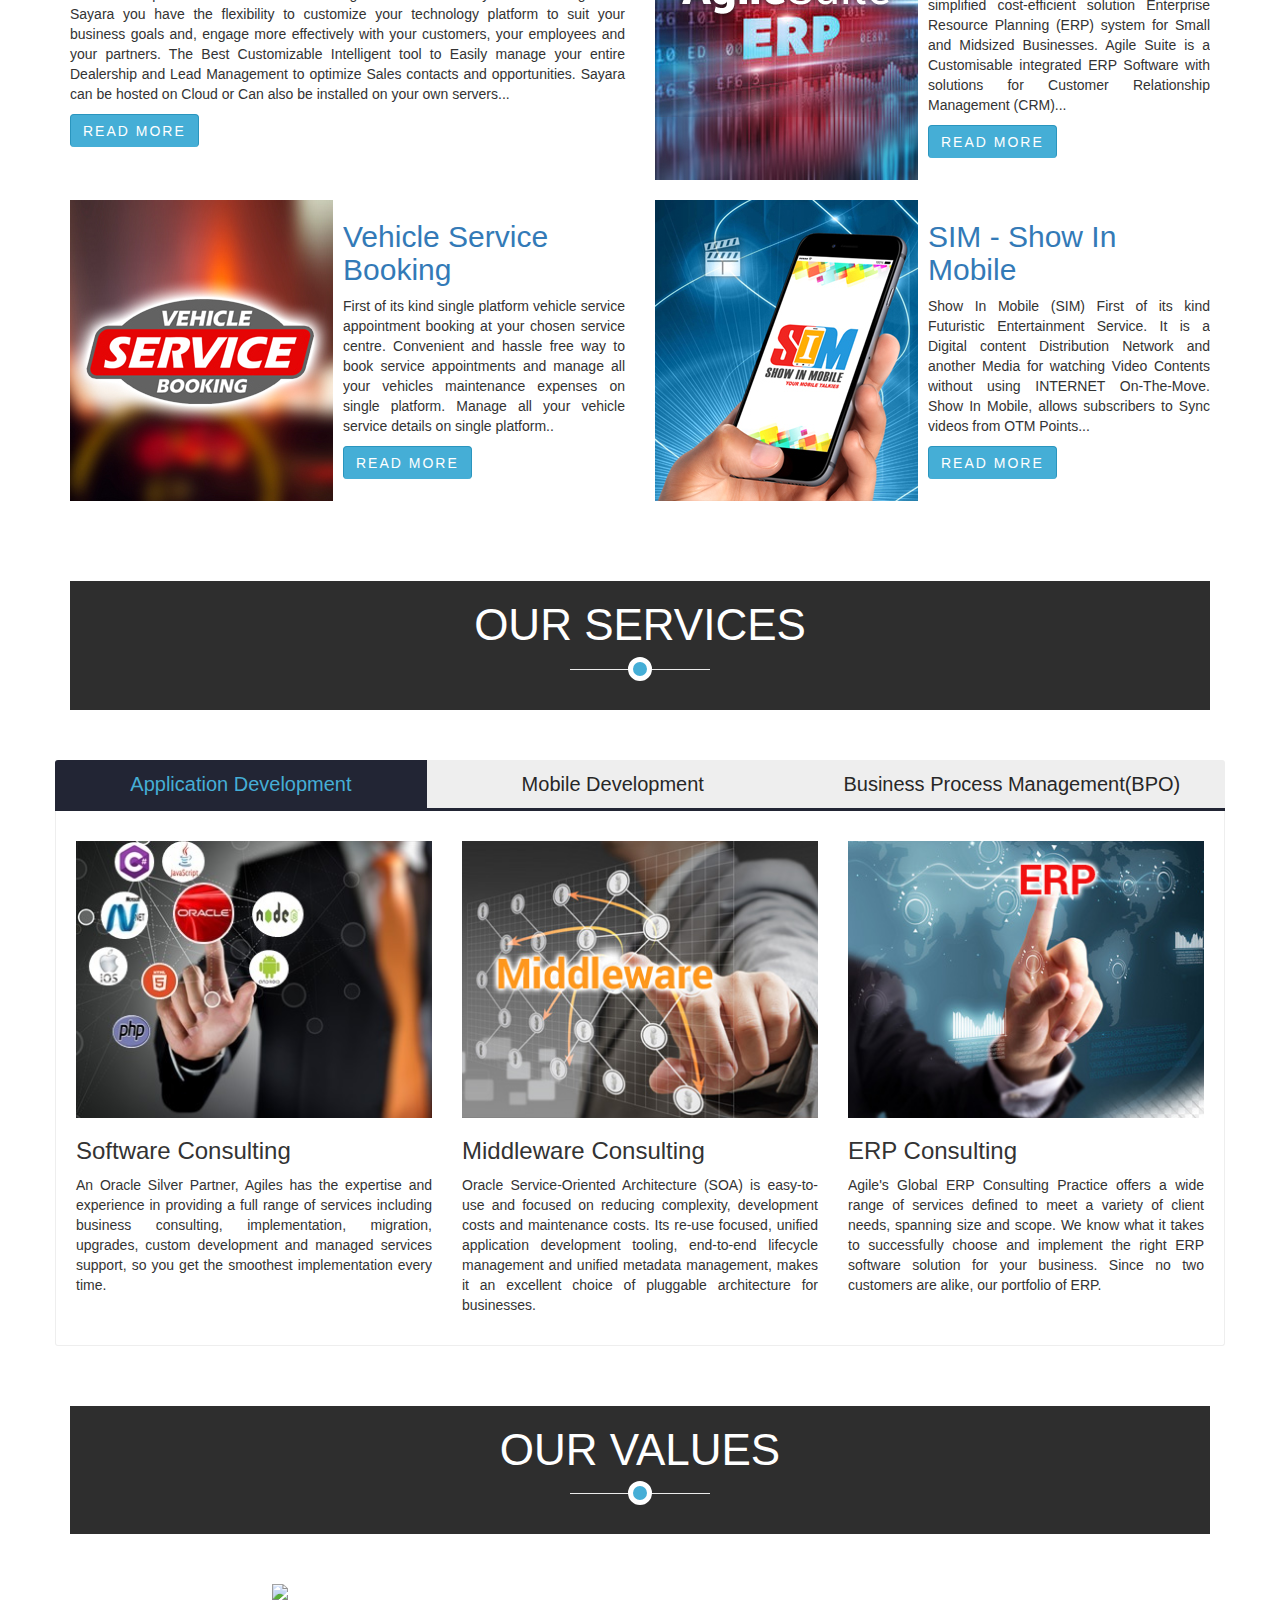
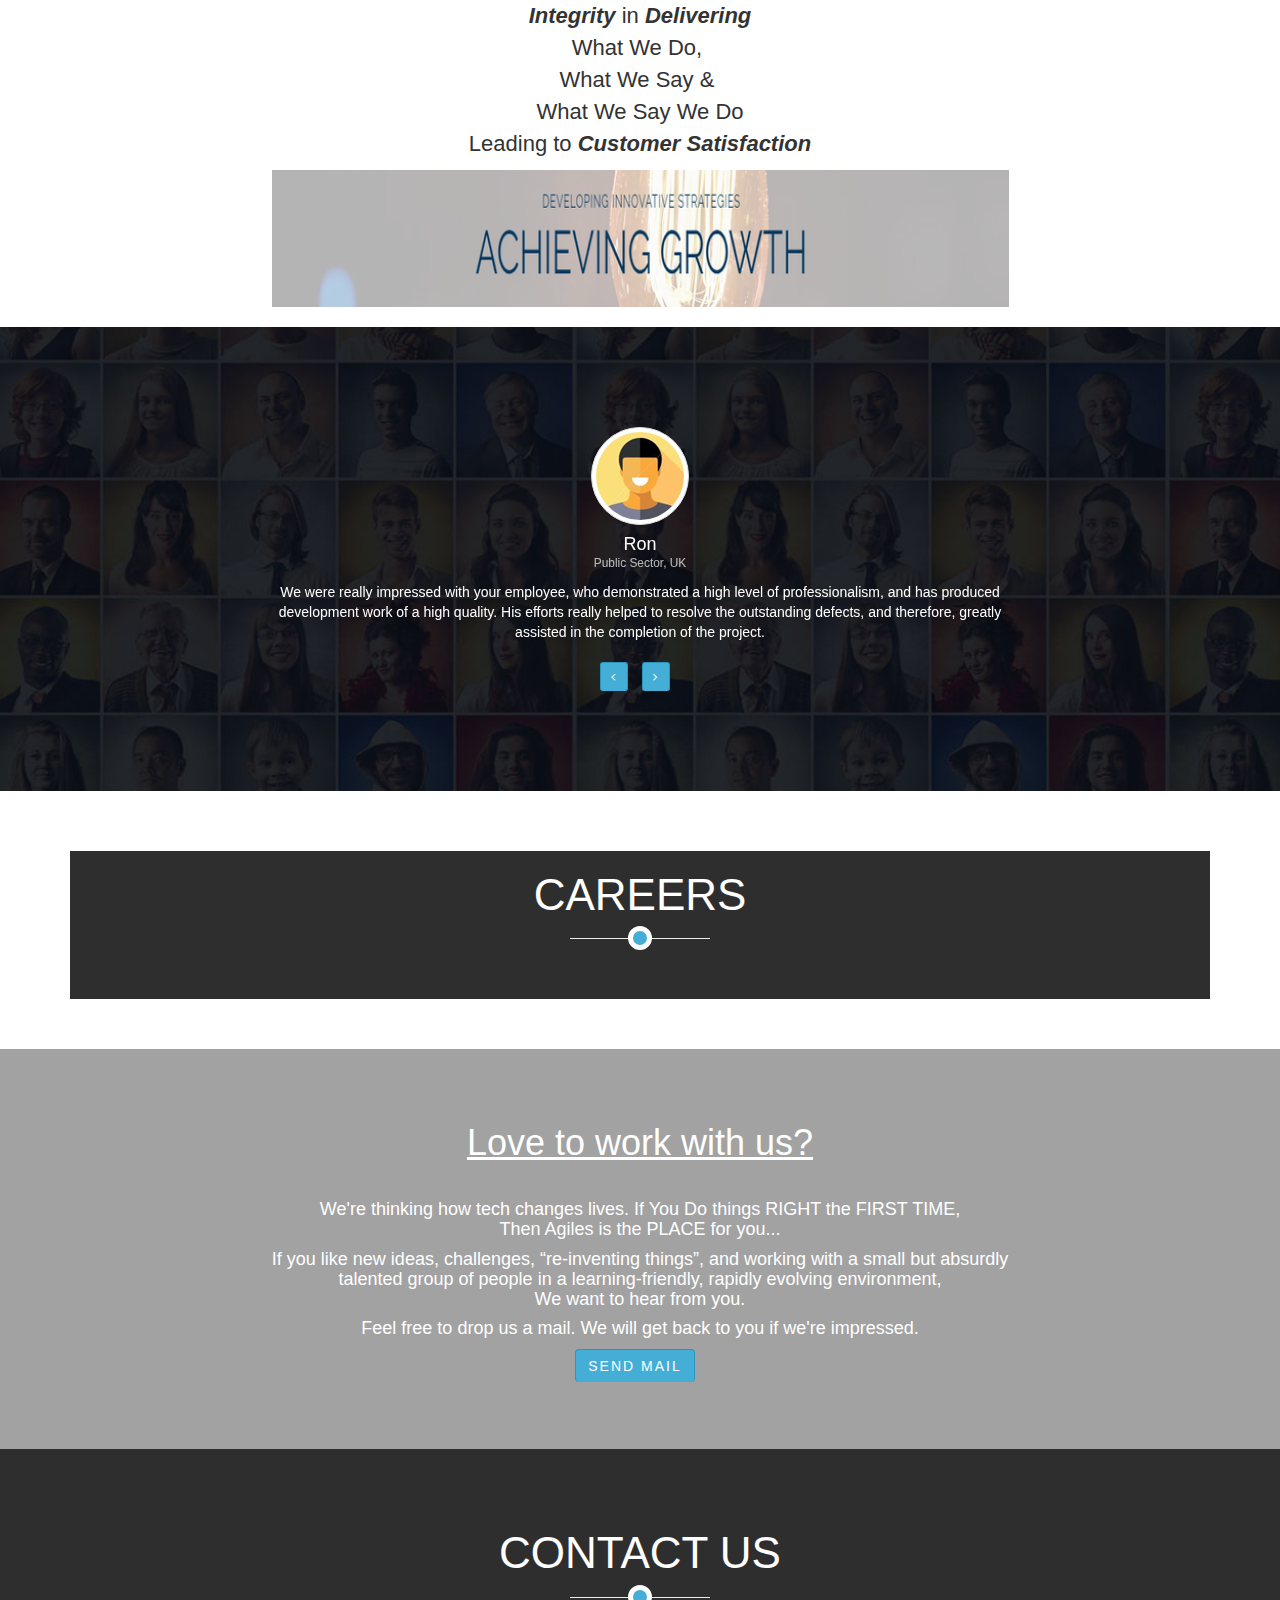
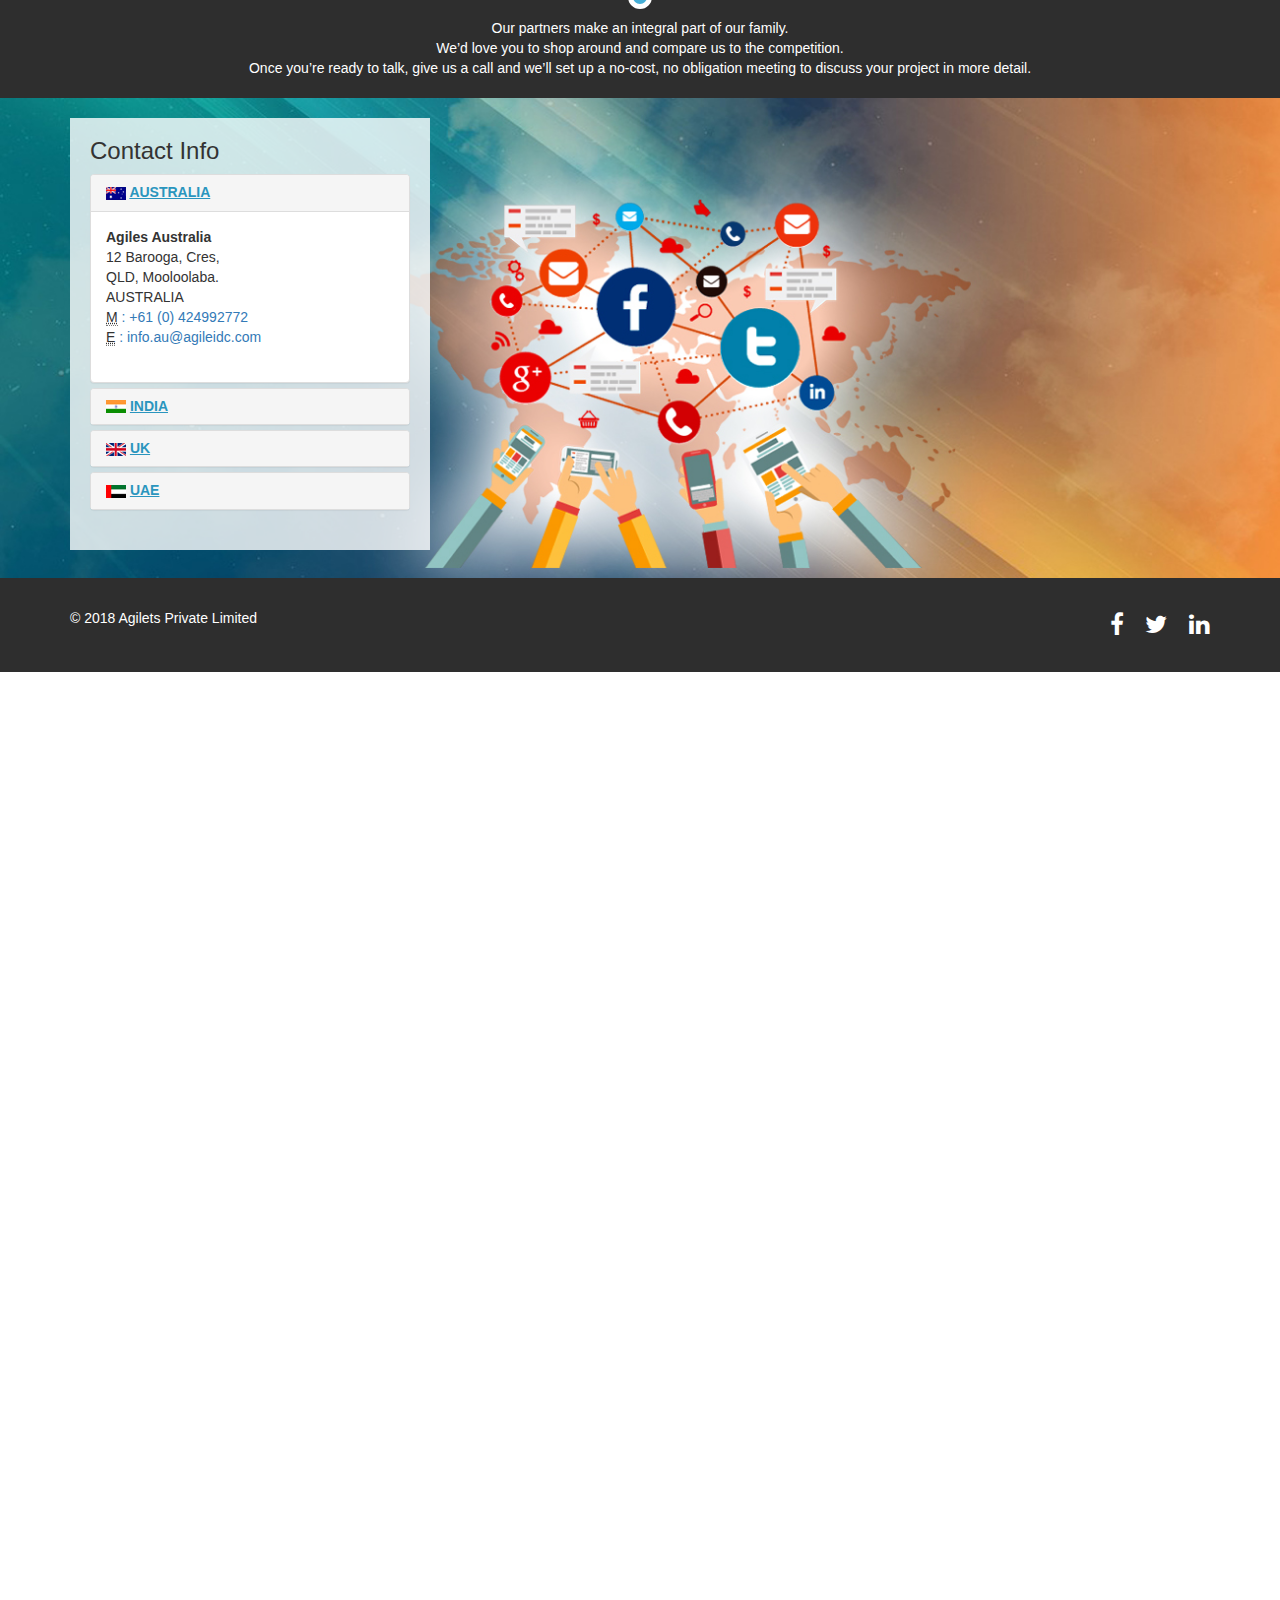
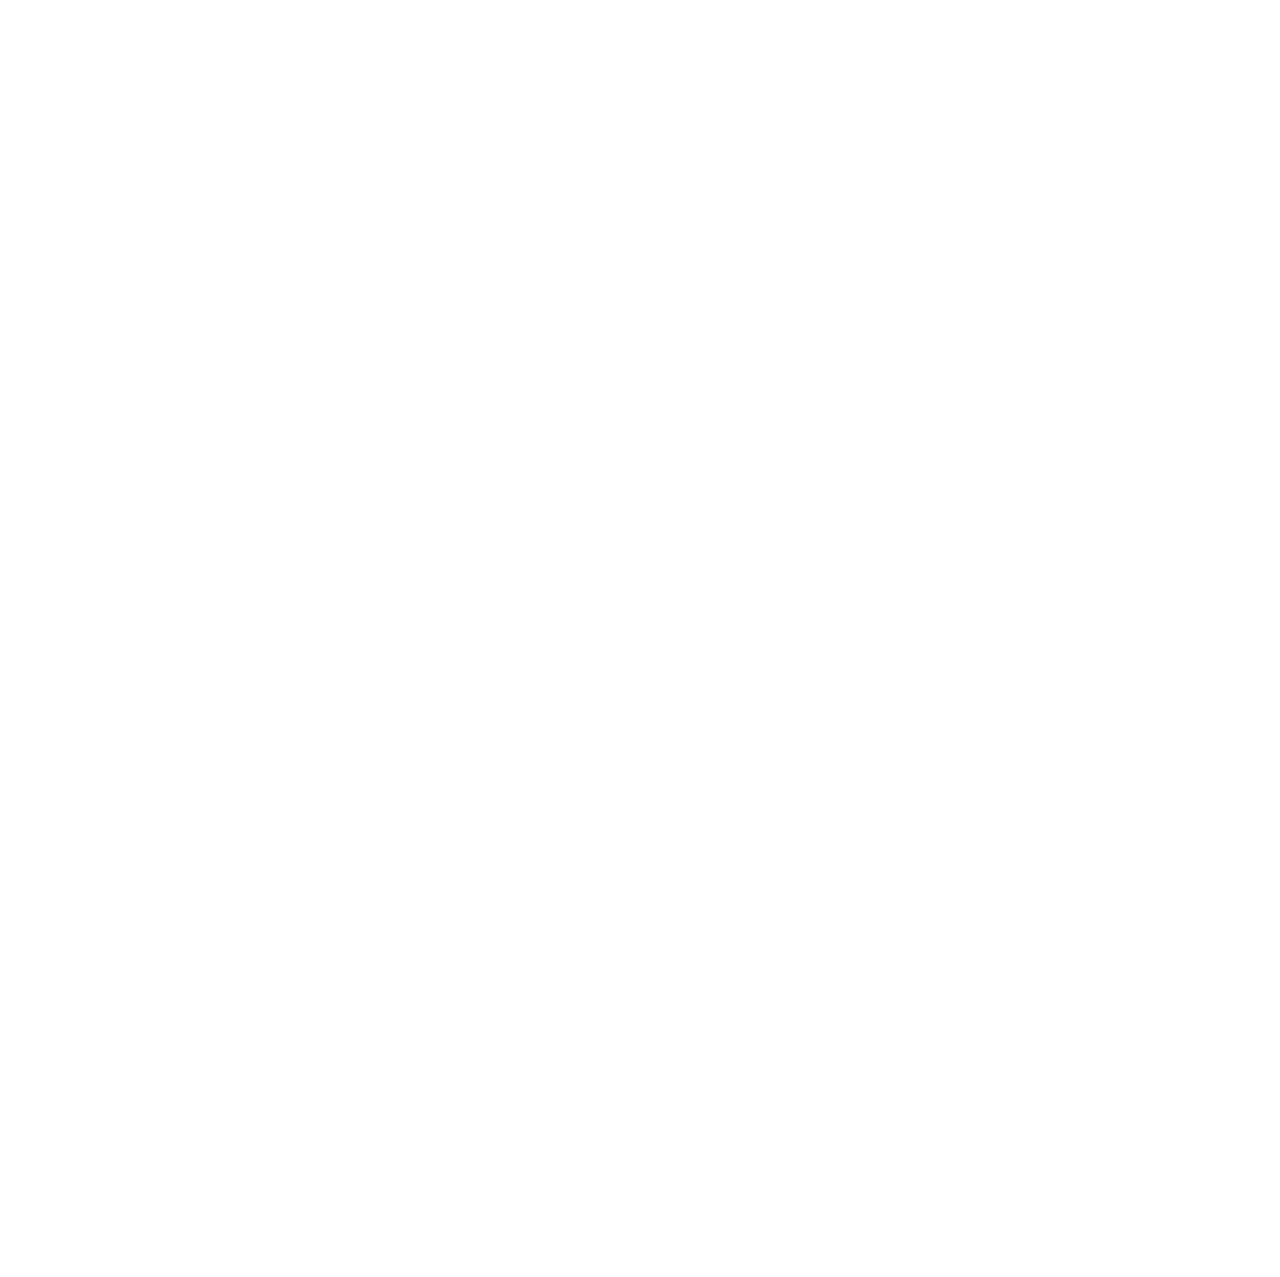
==== commit f5f8d9ee: "Updated Phone and Mail ID hyper links" ====
--- a/index.html
+++ b/index.html
@@ -549,8 +549,8 @@
                                                         <address>
                                                           <strong>Agiles Australia</strong><br>
                                                           12 Barooga, Cres, <br>QLD, Mooloolaba. <br>AUSTRALIA<br>
-                                                          <abbr title="Phone">M</abbr> : +61 (0) 424992772<br>
-														  <abbr title="Phone">E</abbr> : info.au@agileidc.com
+                                                          <abbr title="Phone">M</abbr> <a href="tel:+61424992772">: +61 (0) 424992772</a><br>
+														  <abbr title="Phone">E</abbr> <a href="info.au@agileidc.com">: info.au@agileidc.com</a>
                                                         </address>  
                                                         </div>
                                             </div>
@@ -567,9 +567,9 @@
                                                         <address>
                                                           <strong>Agilets Private Limited</strong><br>
                                                           #18/1A, 1st Floor, Balaji Senate, <br>80 Feet Road, Chandra Layout, <br>Nagarabhavi Main Road, <br>Bangalore - 560072. INDIA<br>
-                                                          <abbr title="Phone">P</abbr> : +91 - 80 2318 7277<br>
-                                                          <abbr title="Phone">F</abbr> : 080 2318 7277 <br>
-                                                          <abbr title="Phone">E</abbr> : info@agileidc.com 
+                                                          <abbr title="Phone">P</abbr><a href="tel:+918023187277"> : +91 - 80 2318 7277</a><br>
+                                                          <abbr title="Phone">F</abbr><a href="tel:08023187277"> : 080 2318 7277</a> <br>
+                                                          <abbr title="Phone">E</abbr><a href="info@agileidc.com"> : info@agileidc.com </a>
                                                         </address>                                                   
                                                 </div>
                                             </div>
@@ -586,8 +586,8 @@
                                                     <address>
                                                       <strong>Agilets UK Limited</strong><br>
                                                       Kajaine House, <br>57-67 High Street, <br>Edgware, Middlesex, HA8 7DD. UK<br>
-                                                      <abbr title="Phone">E</abbr> : info.uk@agileidc.com
-                                                    </address>                                                
+                                                      <abbr title="Phone">E</abbr> <a href="info.uk@agileidc.com">: info.uk@agileidc.com</a>
+                                                    </address></a>                                                
                                                 </div>
                                             </div>
                                         </div>
@@ -603,8 +603,8 @@
                                                         <address>
                                                           <strong>IDN Technologies</strong><span style="font-size:10px"> - An Agile Company</span><br>
                                                           604 D  - Aspin Commercial Towers,Sheik Zayed Road,<br>Dubai. UAE<br>
-                                                          <abbr title="Phone">M</abbr> : +971 56 2046650 (Dubai)<br>
-                                                          <abbr title="Phone">M</abbr> : +974 3314 9897 (Qatar)
+                                                          <abbr title="Phone">M</abbr> <a href="tel:+971562046650"> : +971 56 2046650 (Dubai)</a><br>
+                                                          <abbr title="Phone">M</abbr> <a href="tel:+97433149897"> : +974 3314 9897 (Qatar)</a>
                                                         </address>                                                                                         
                                                 </div>
                                             </div>
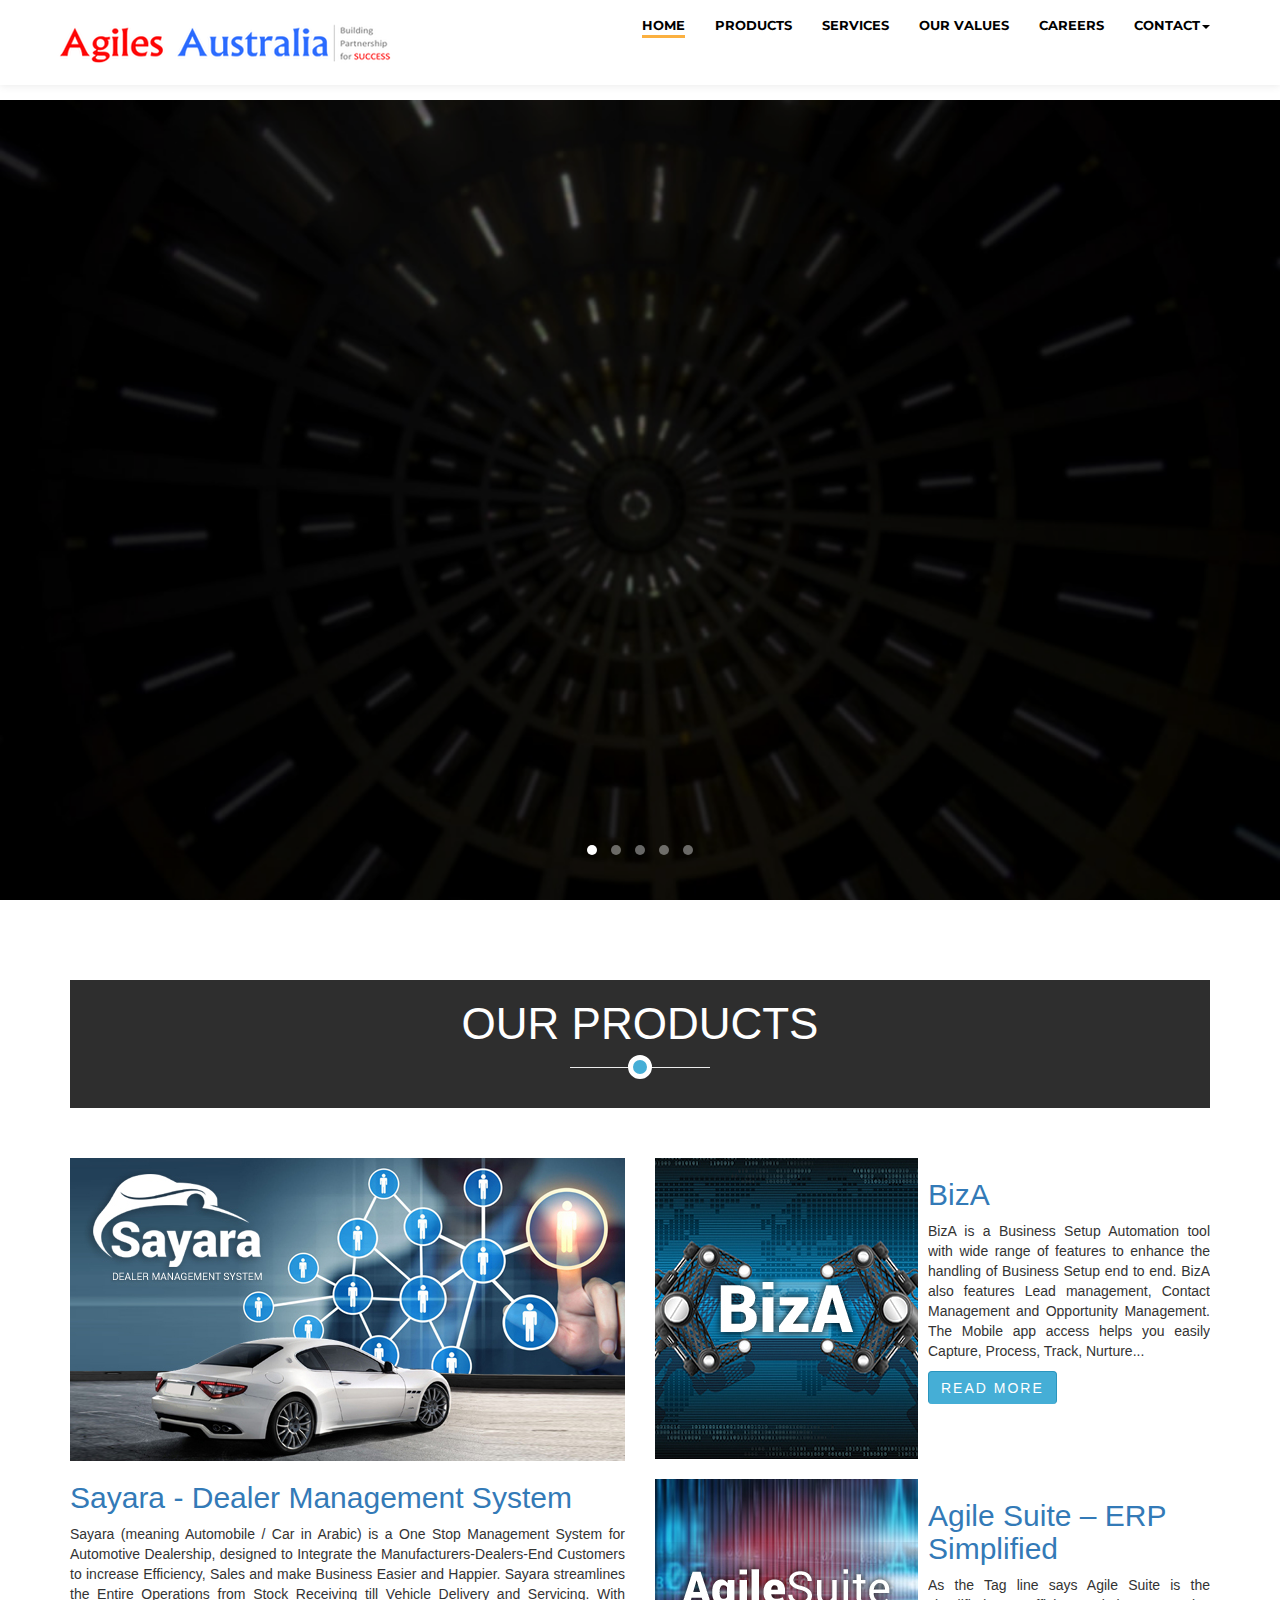
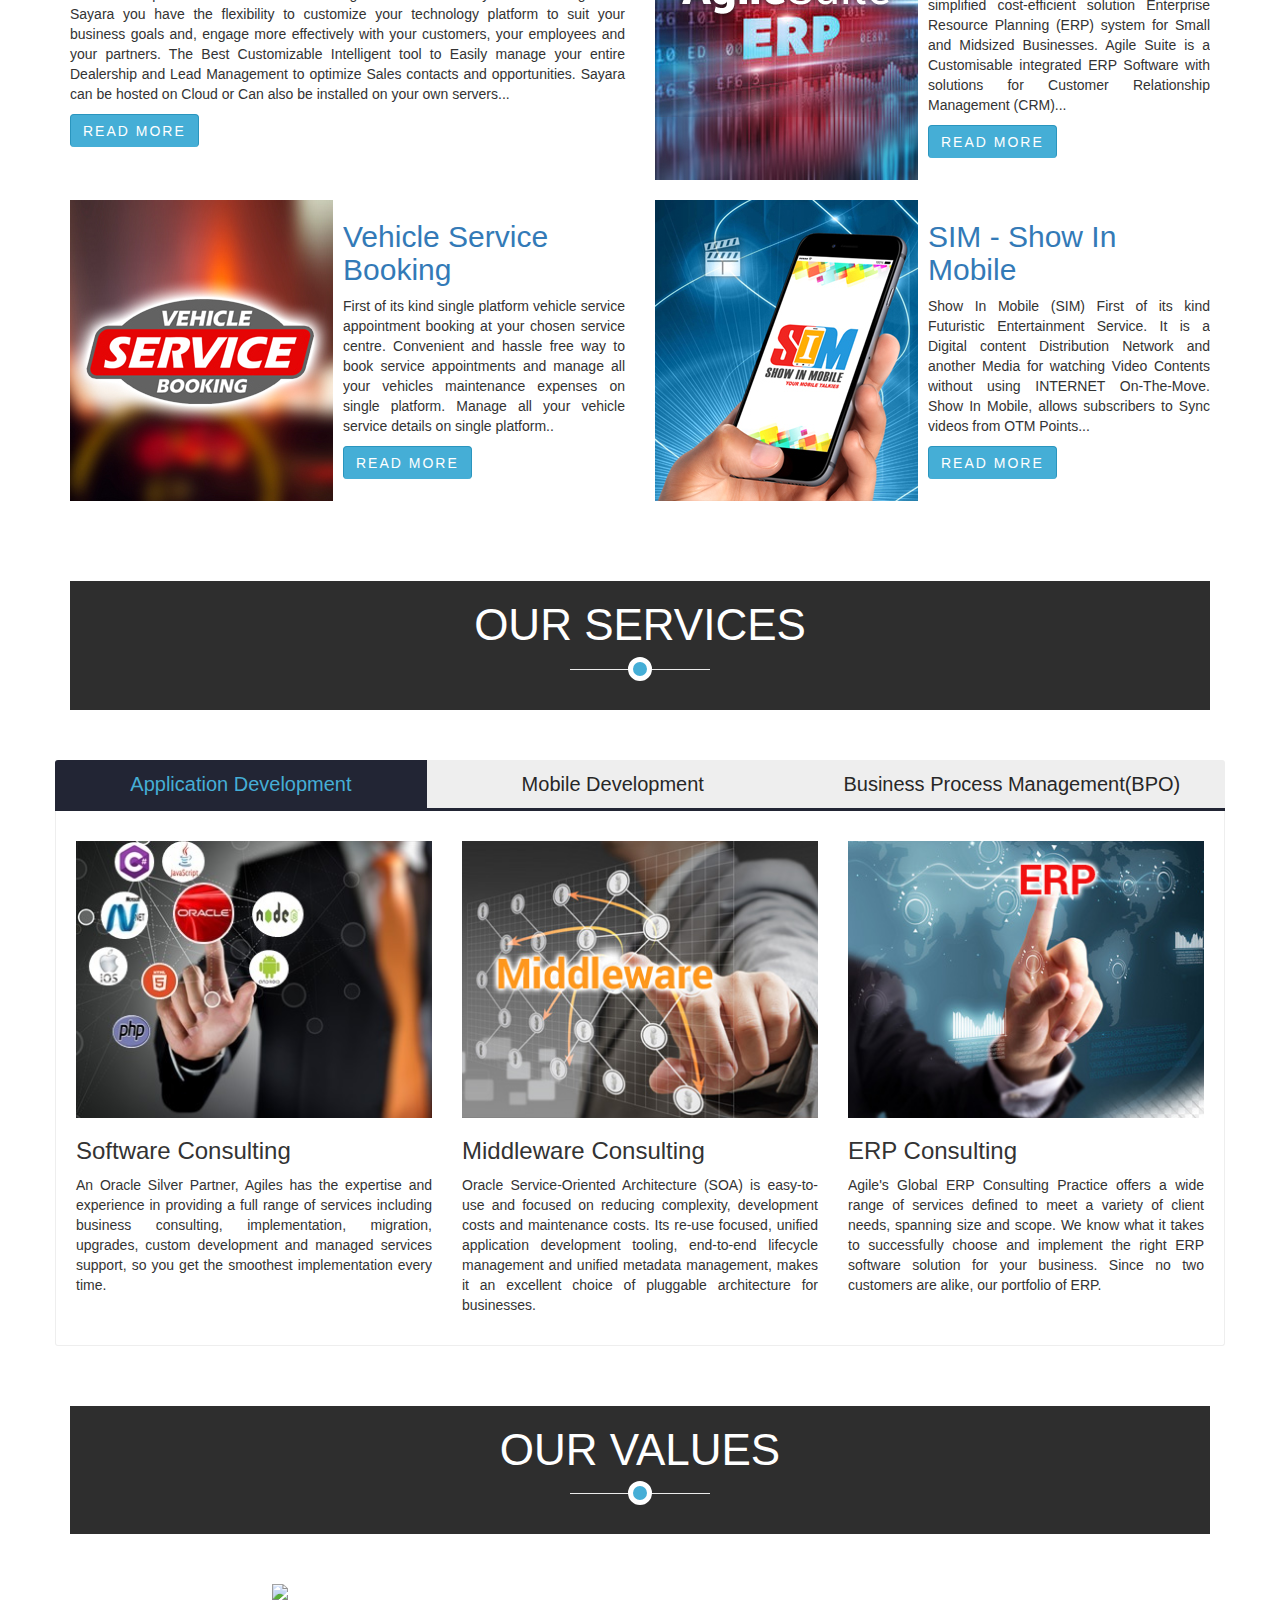
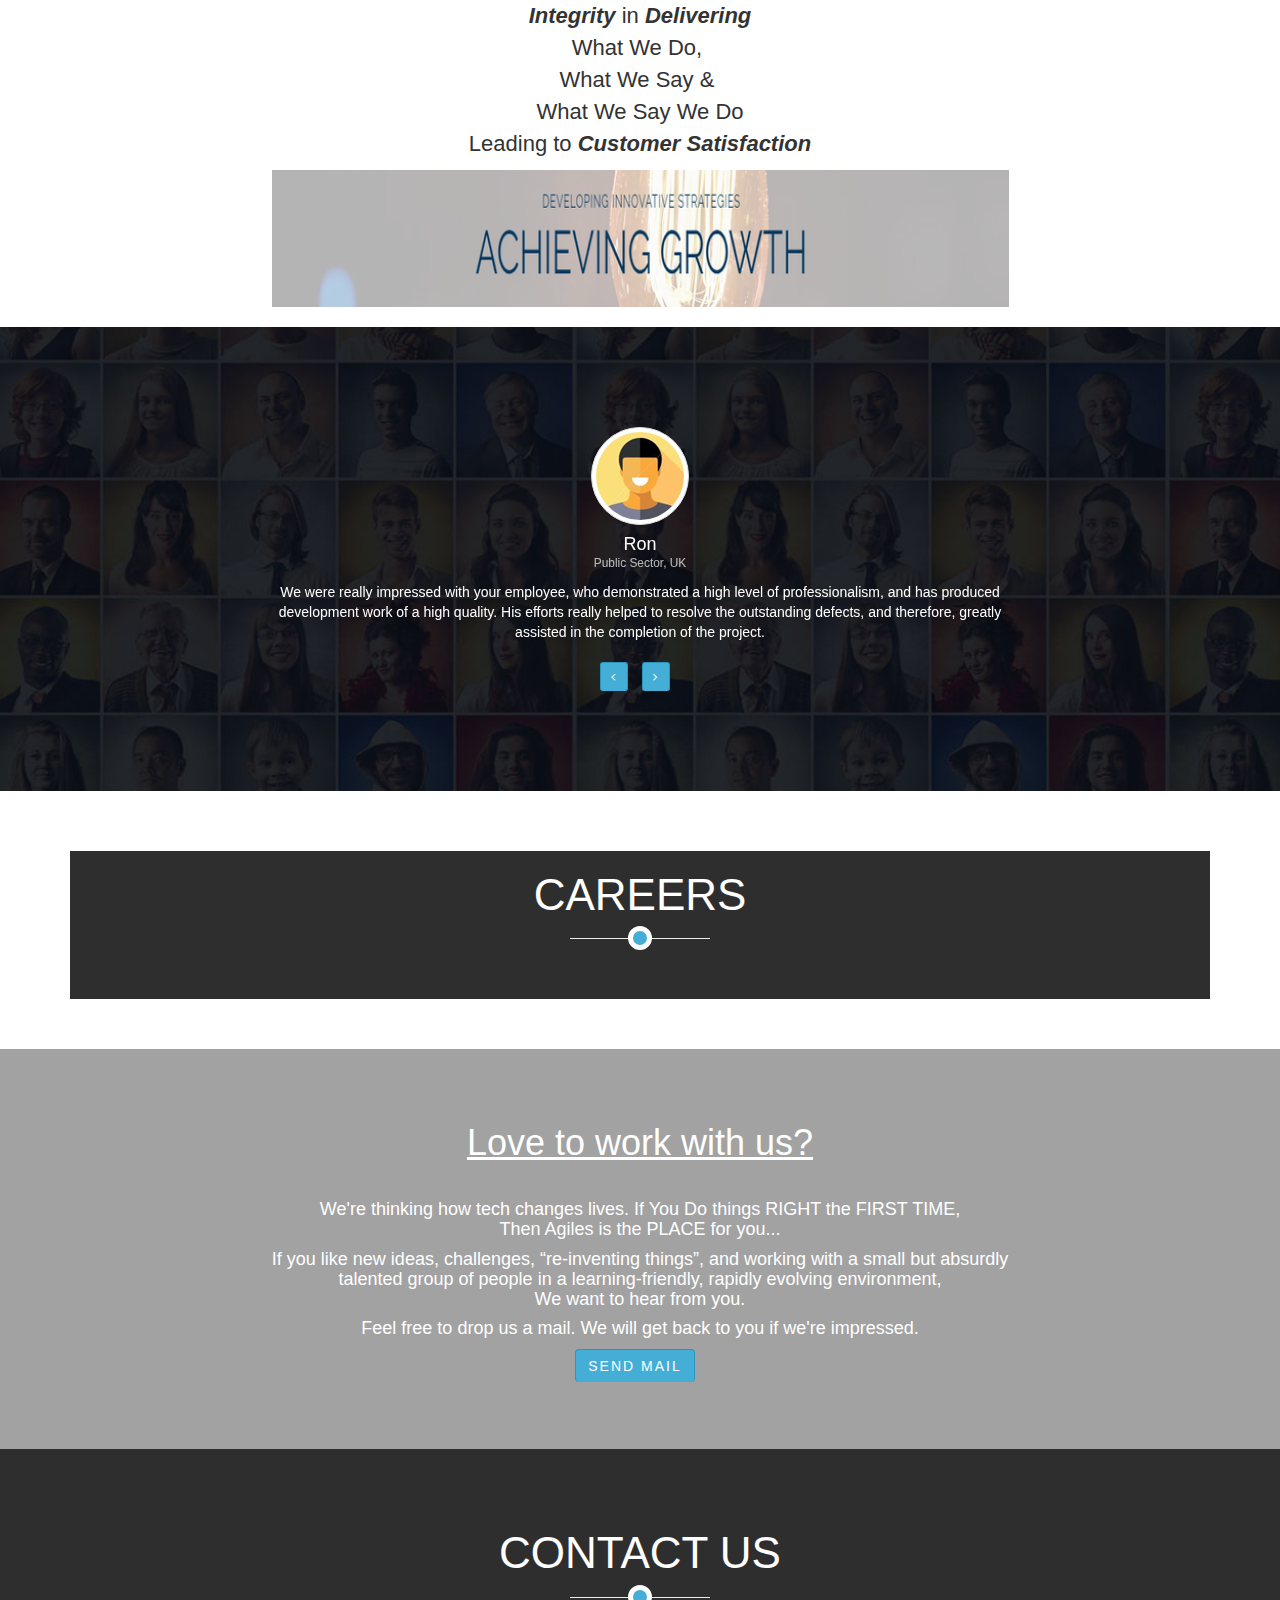
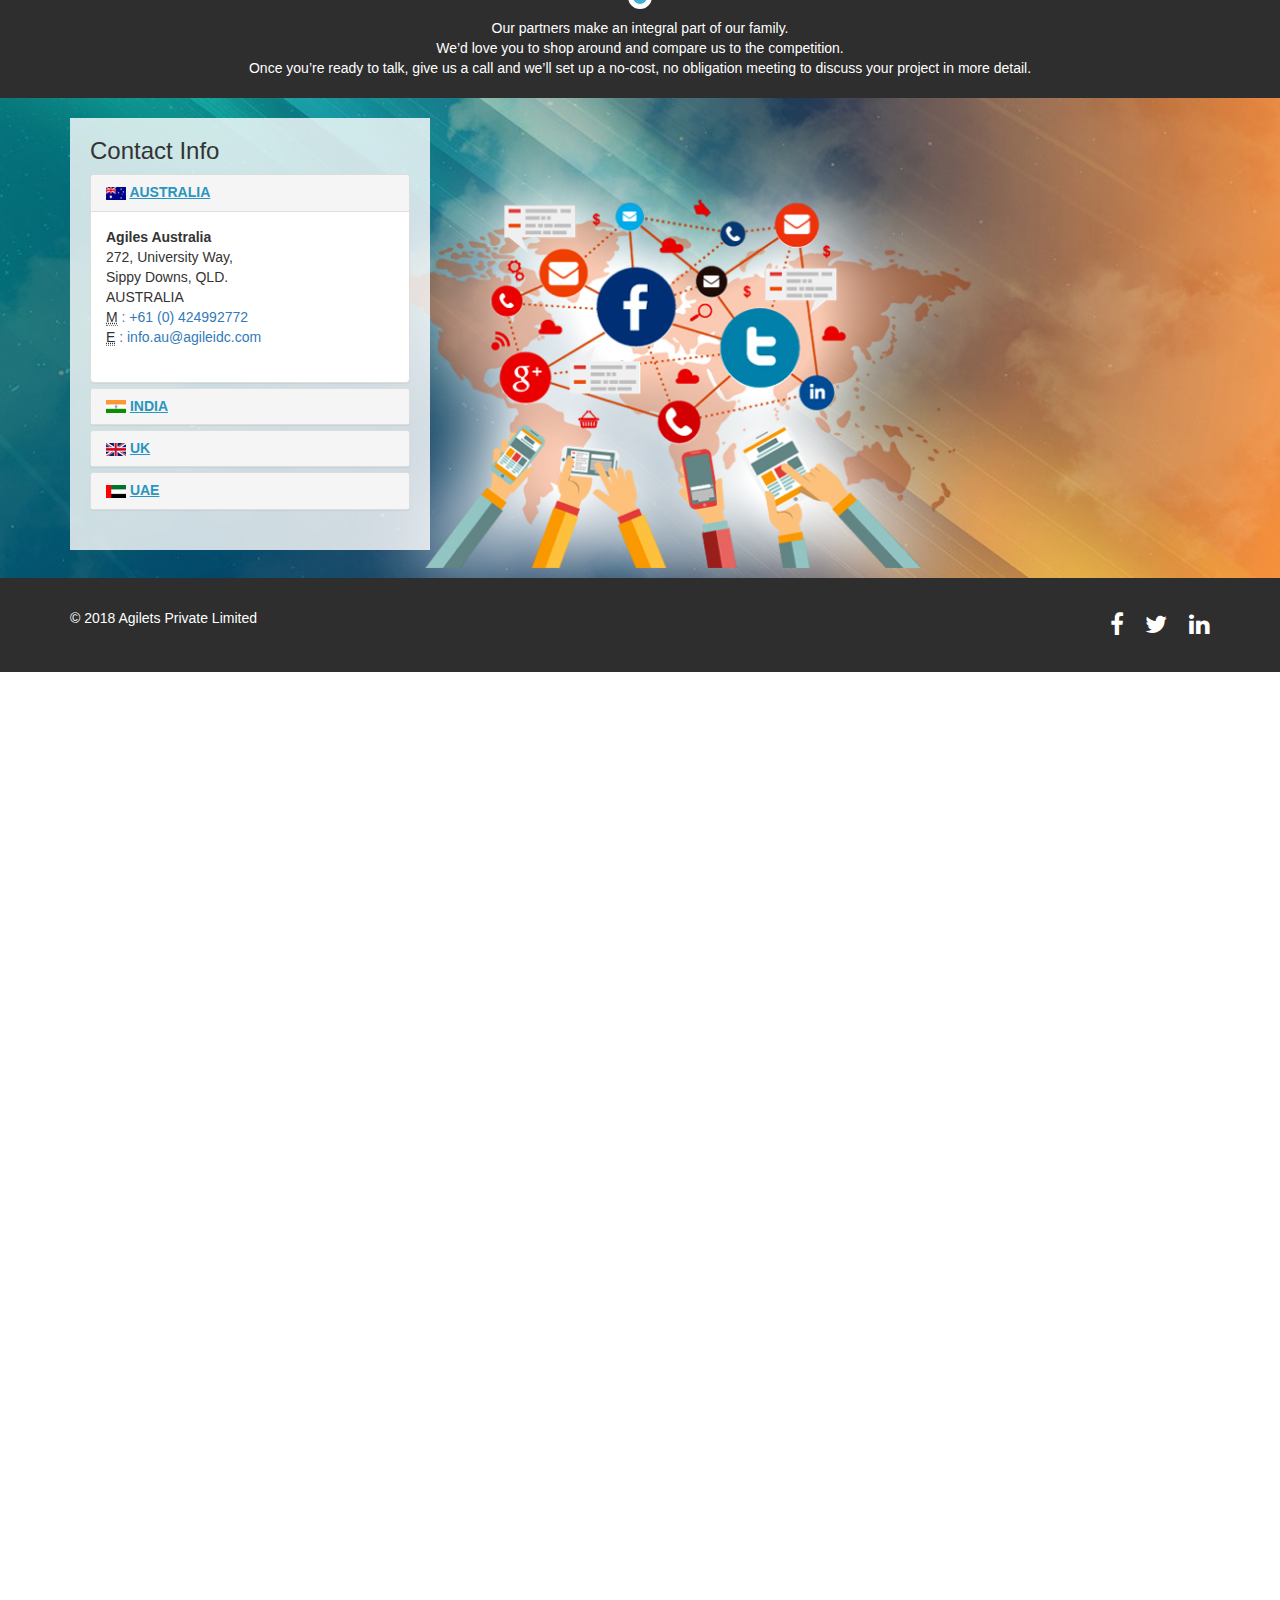
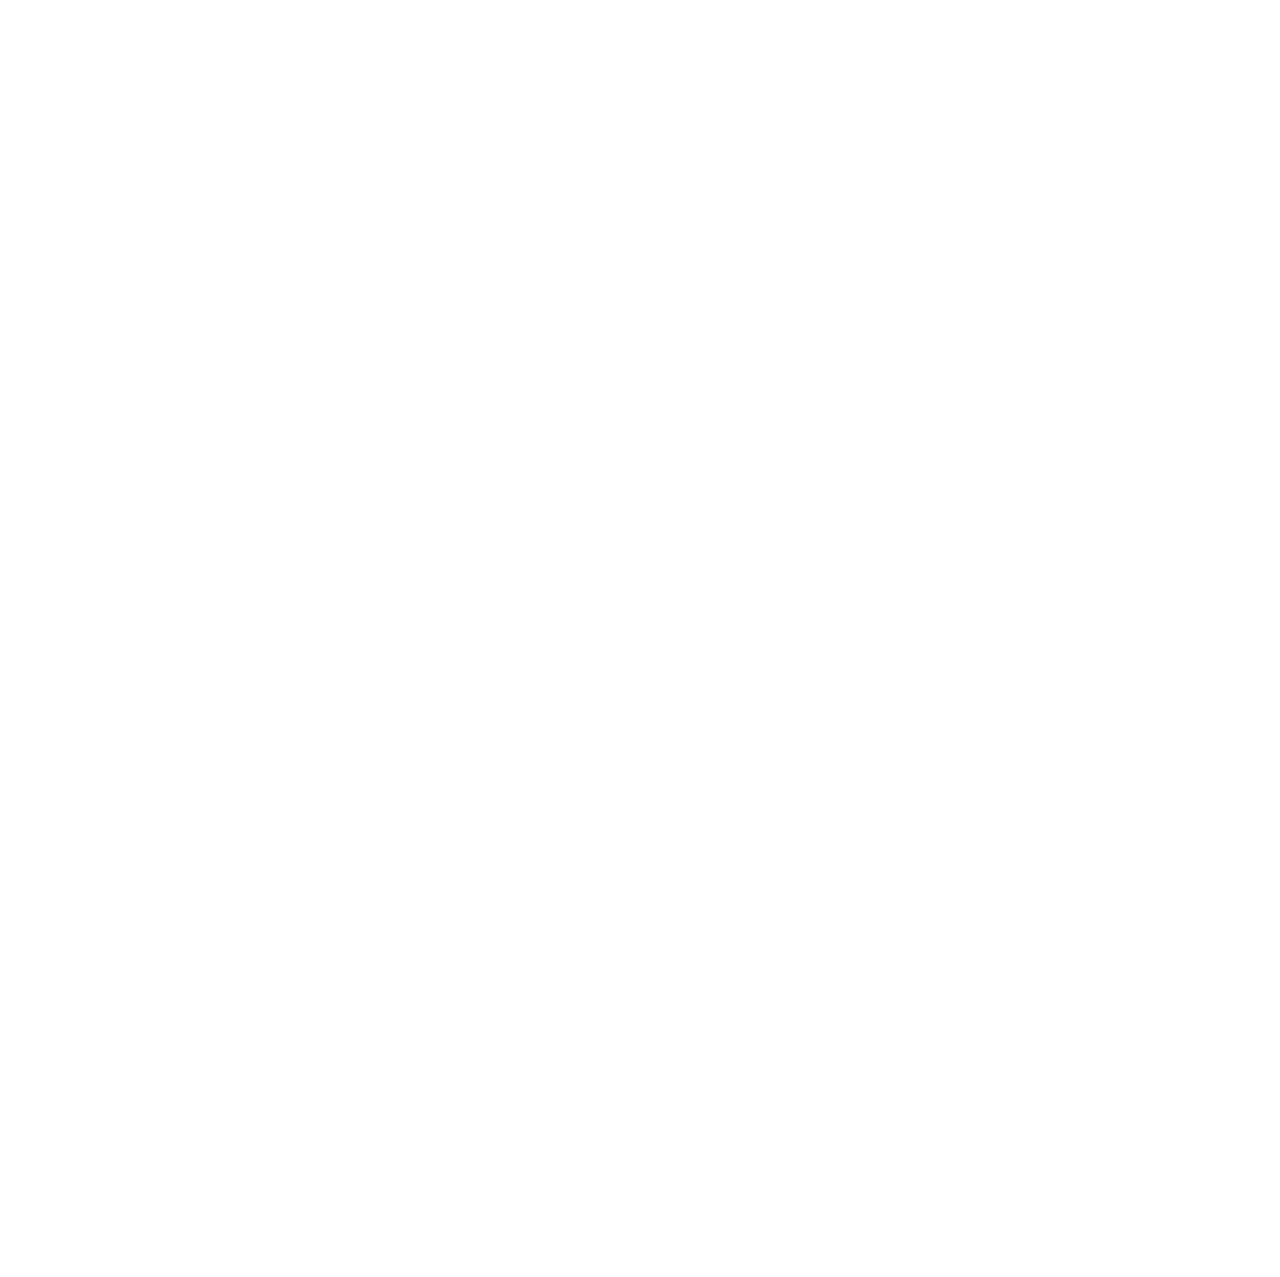
==== commit fc350dc6: "Updated Address" ====
--- a/index.html
+++ b/index.html
@@ -548,7 +548,7 @@
                                                 <div class="panel-body">                                                	
                                                         <address>
                                                           <strong>Agiles Australia</strong><br>
-                                                          12 Barooga, Cres, <br>QLD, Mooloolaba. <br>AUSTRALIA<br>
+                                                          272, University Way, <br>Sippy Downs, QLD. <br>AUSTRALIA<br>
                                                           <abbr title="Phone">M</abbr> <a href="tel:+61424992772">: +61 (0) 424992772</a><br>
 														  <abbr title="Phone">E</abbr> <a href="info.au@agileidc.com">: info.au@agileidc.com</a>
                                                         </address>  
